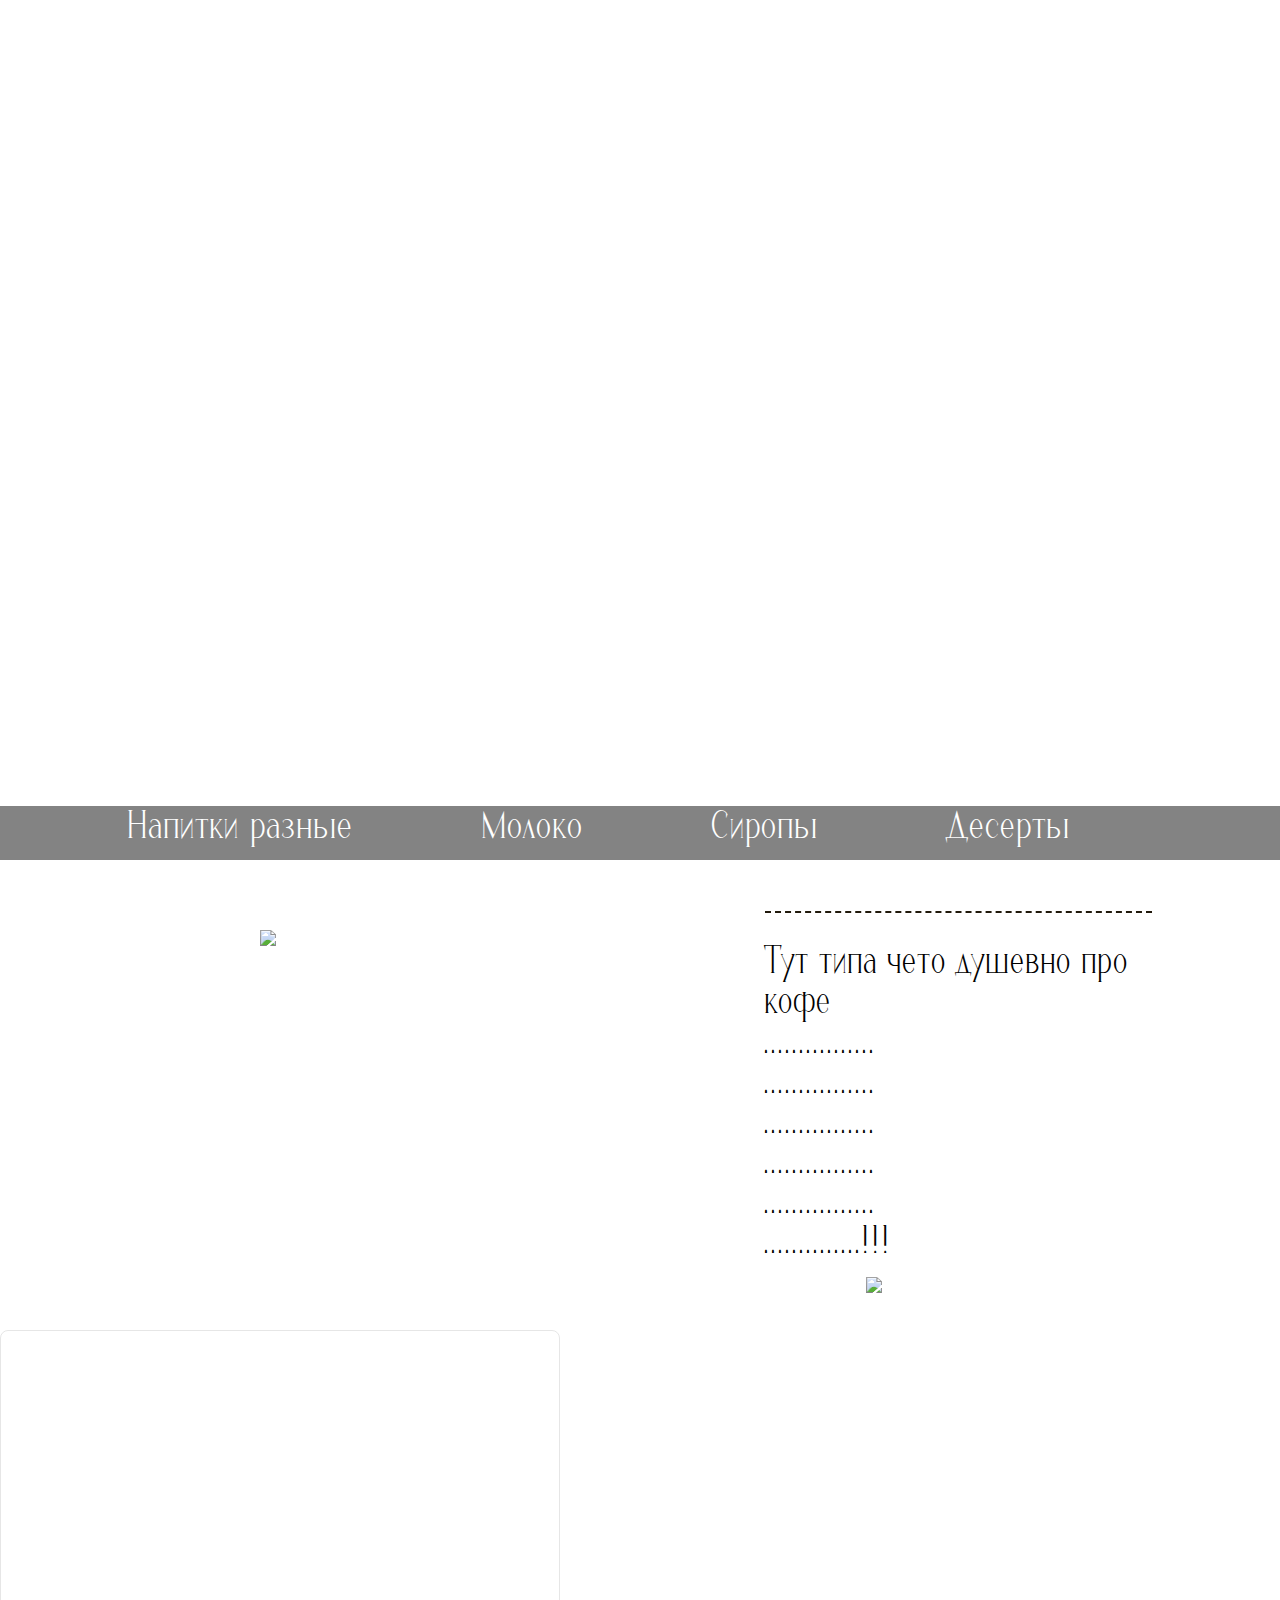
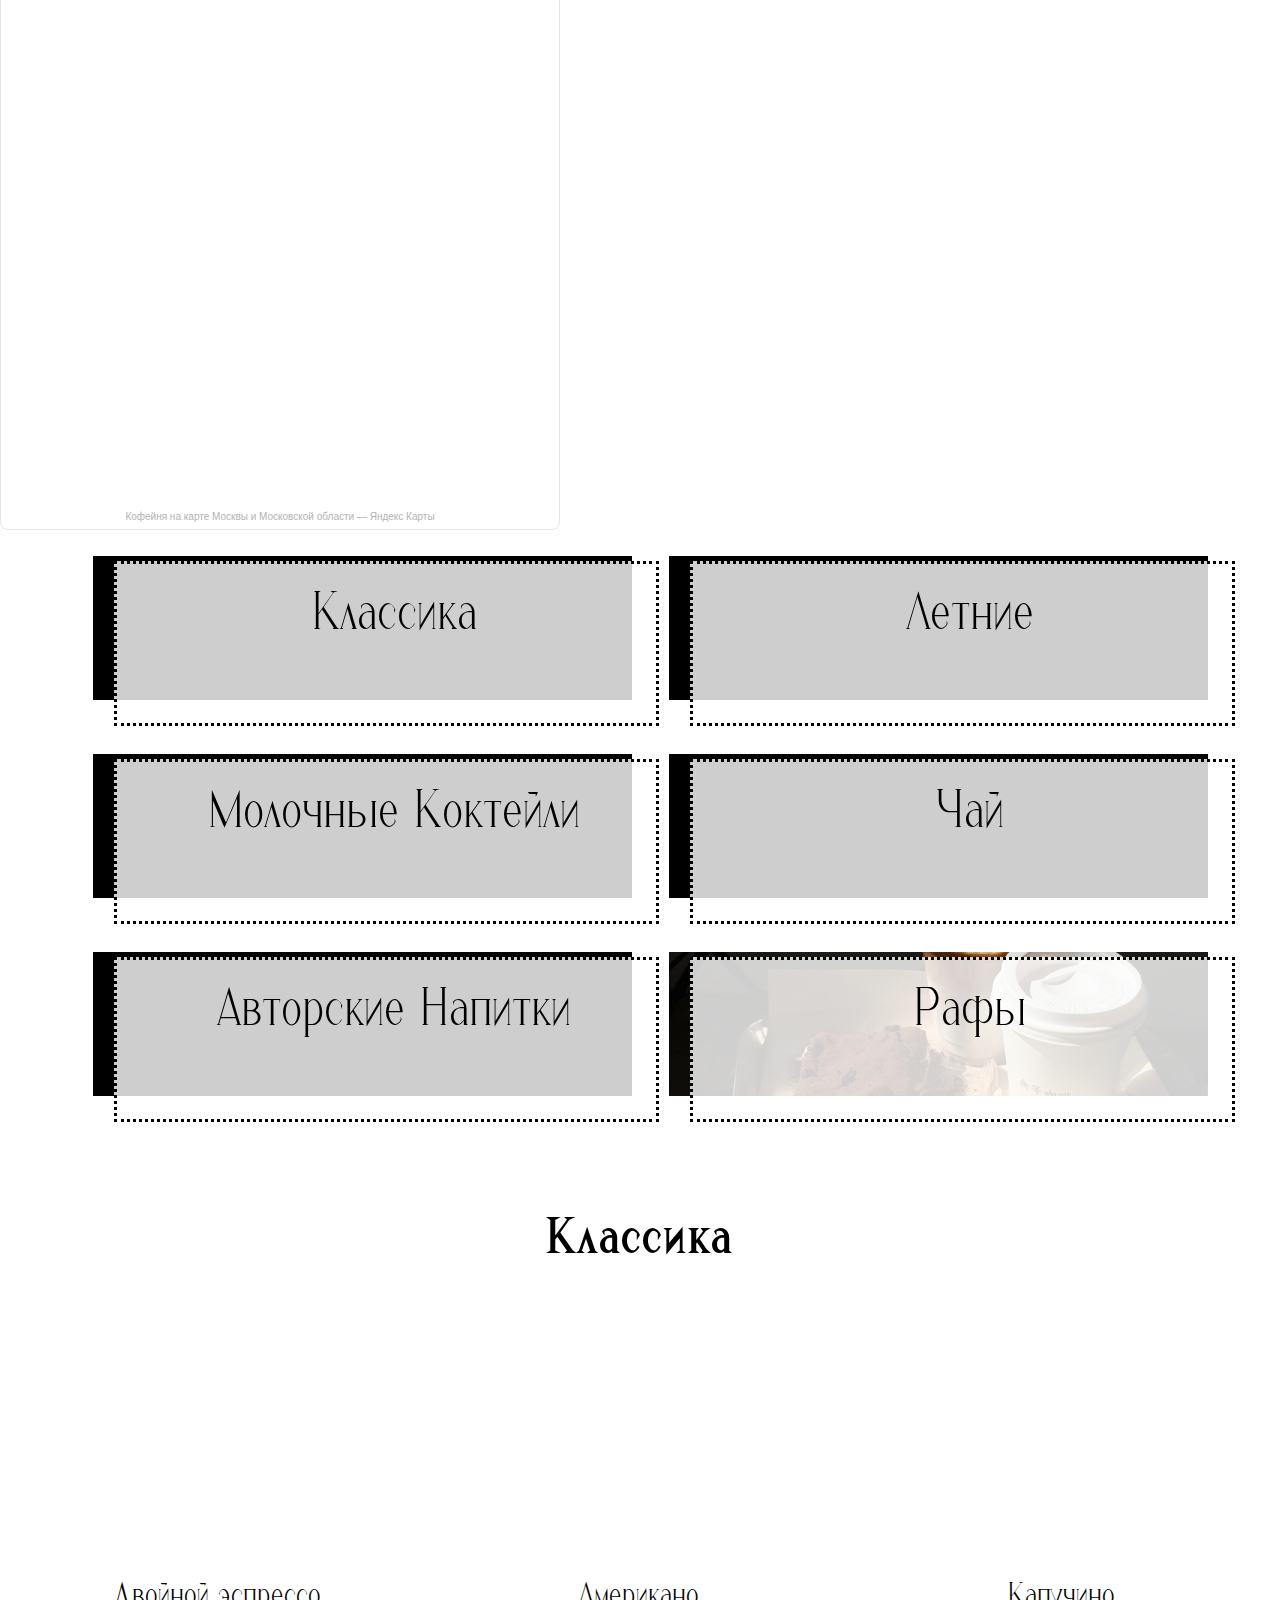
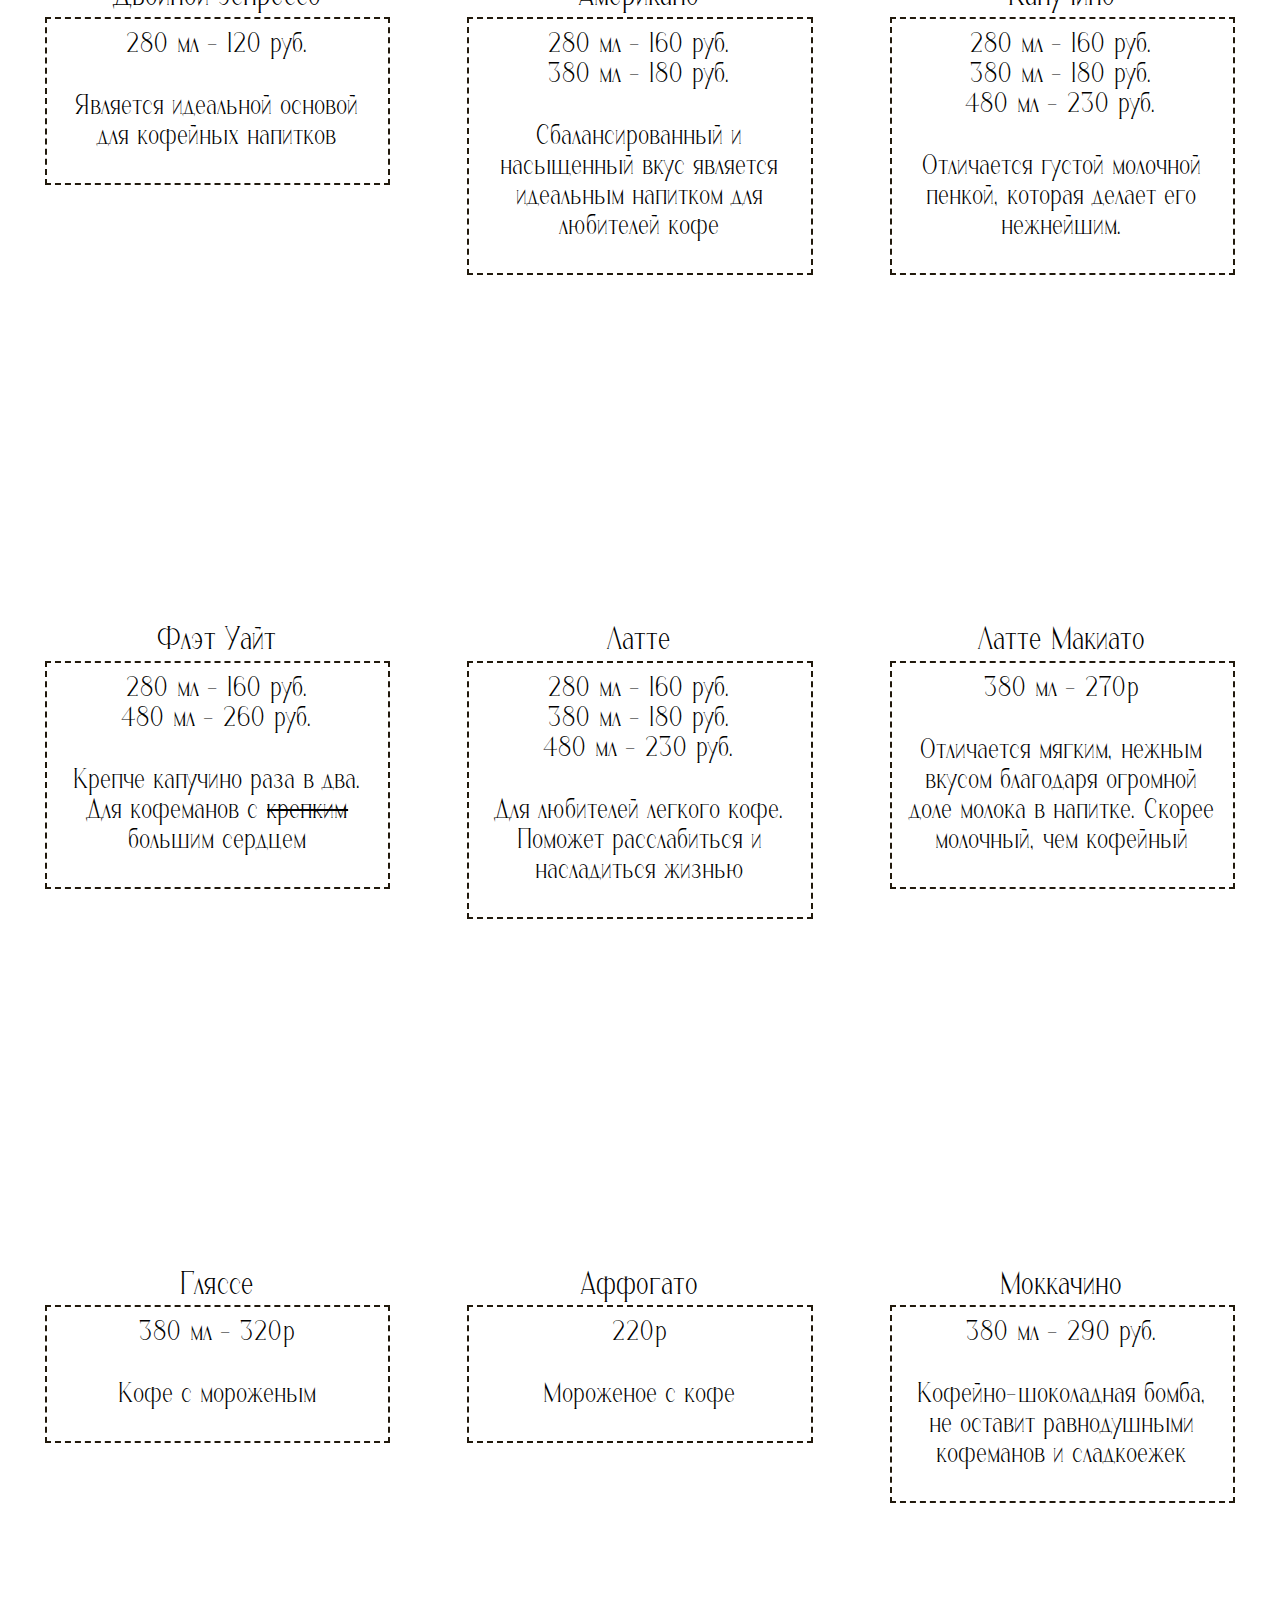
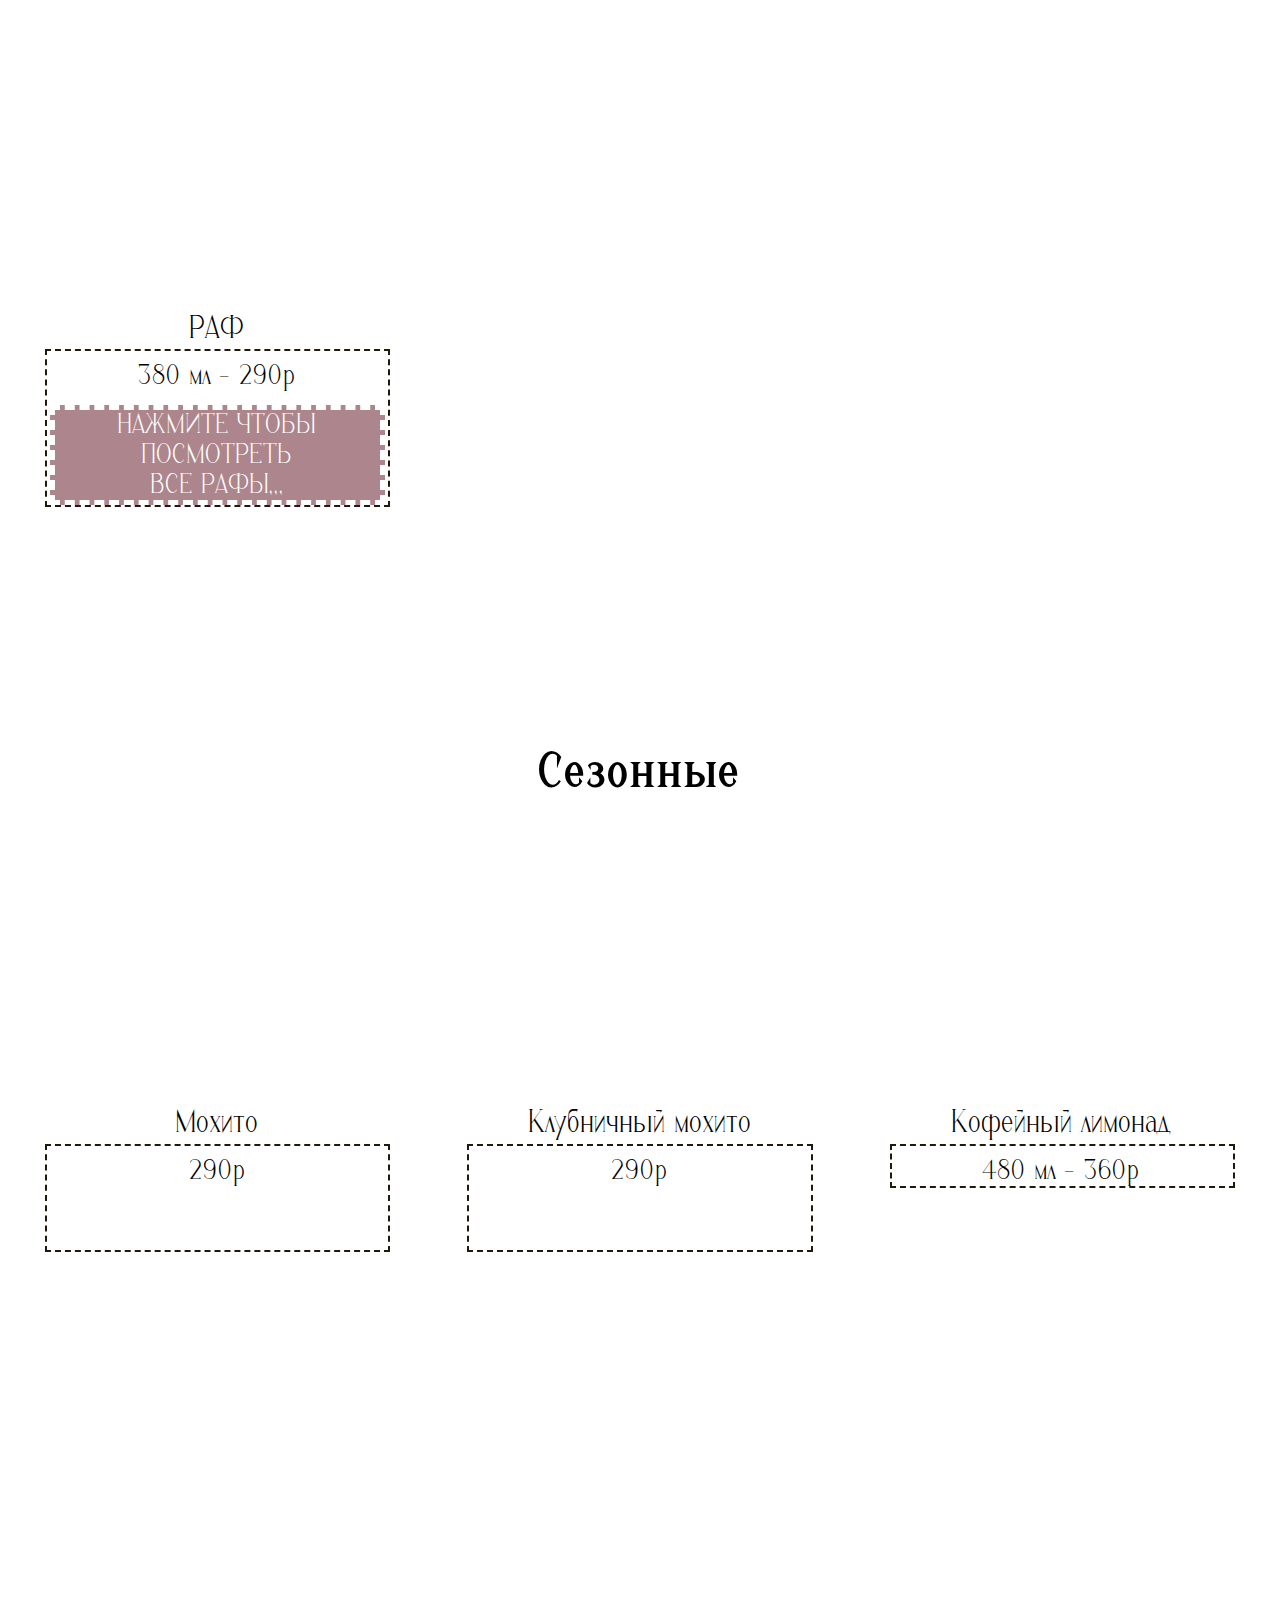
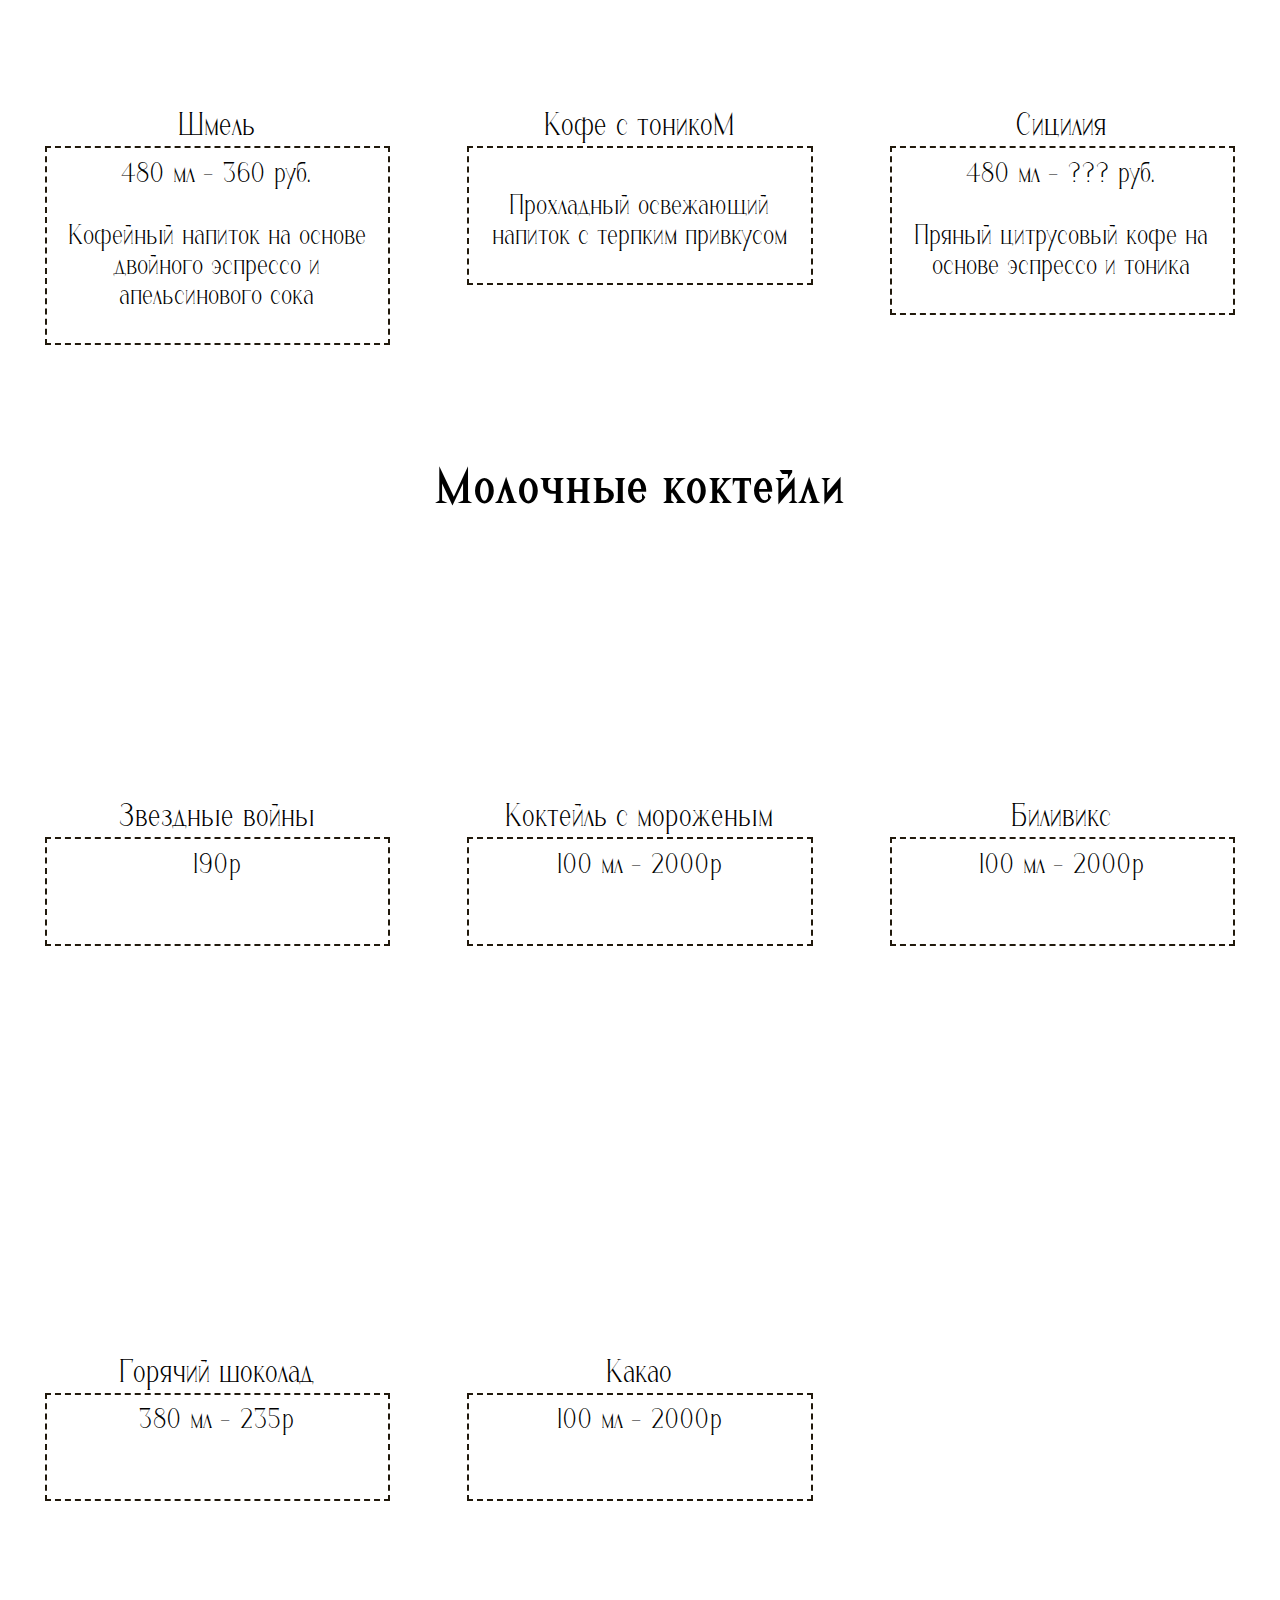
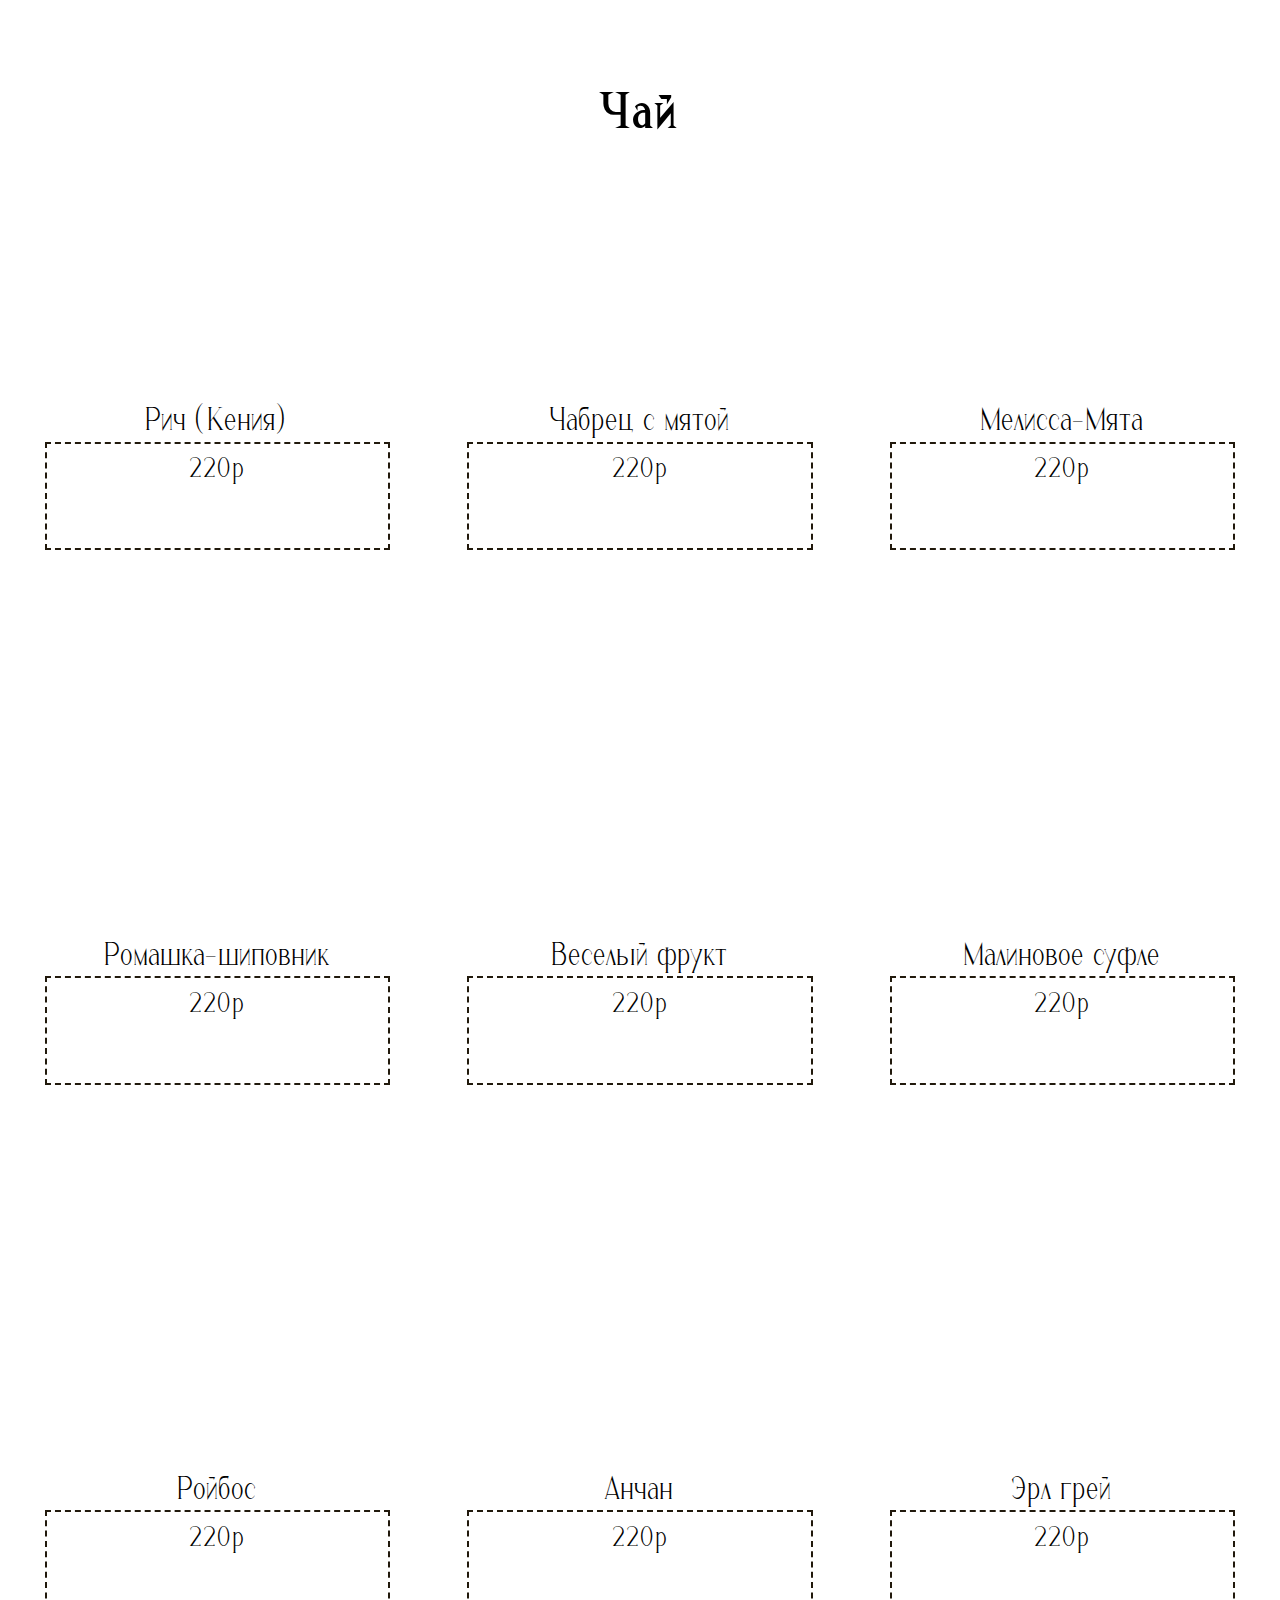
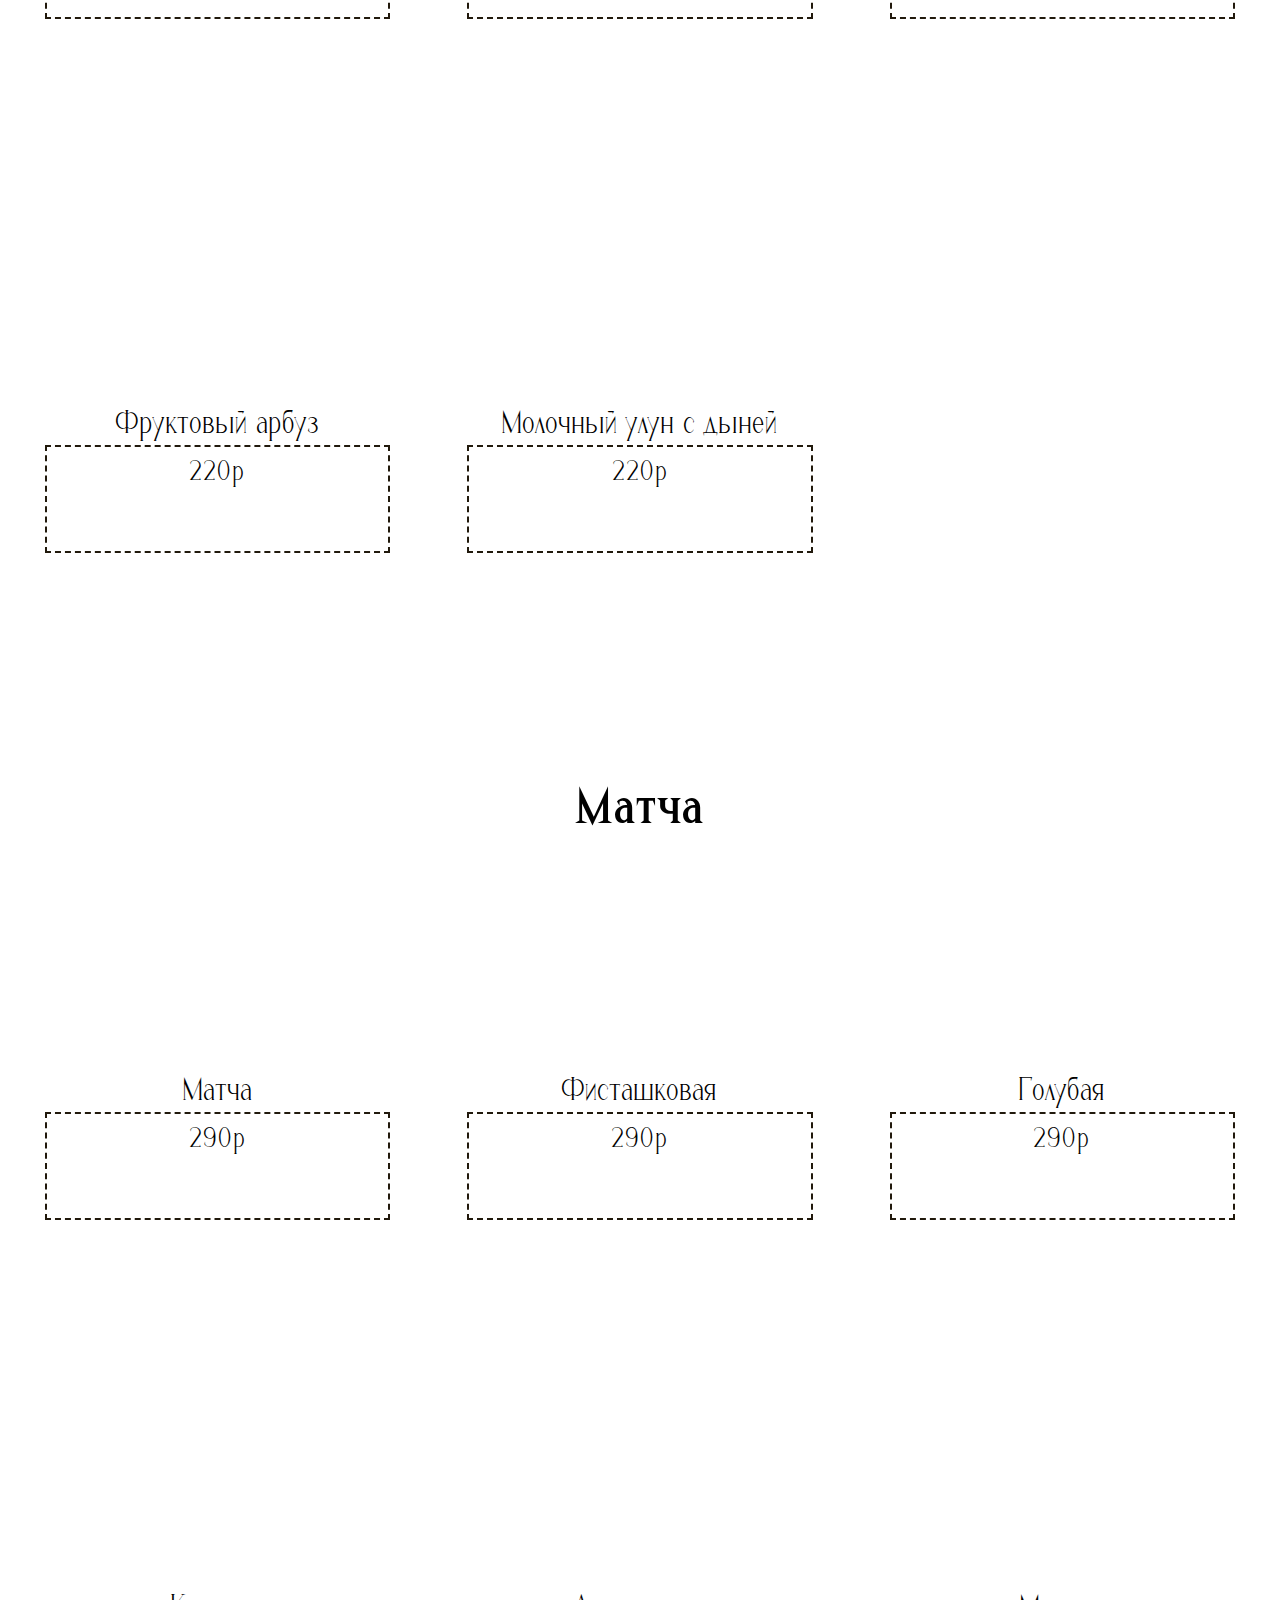
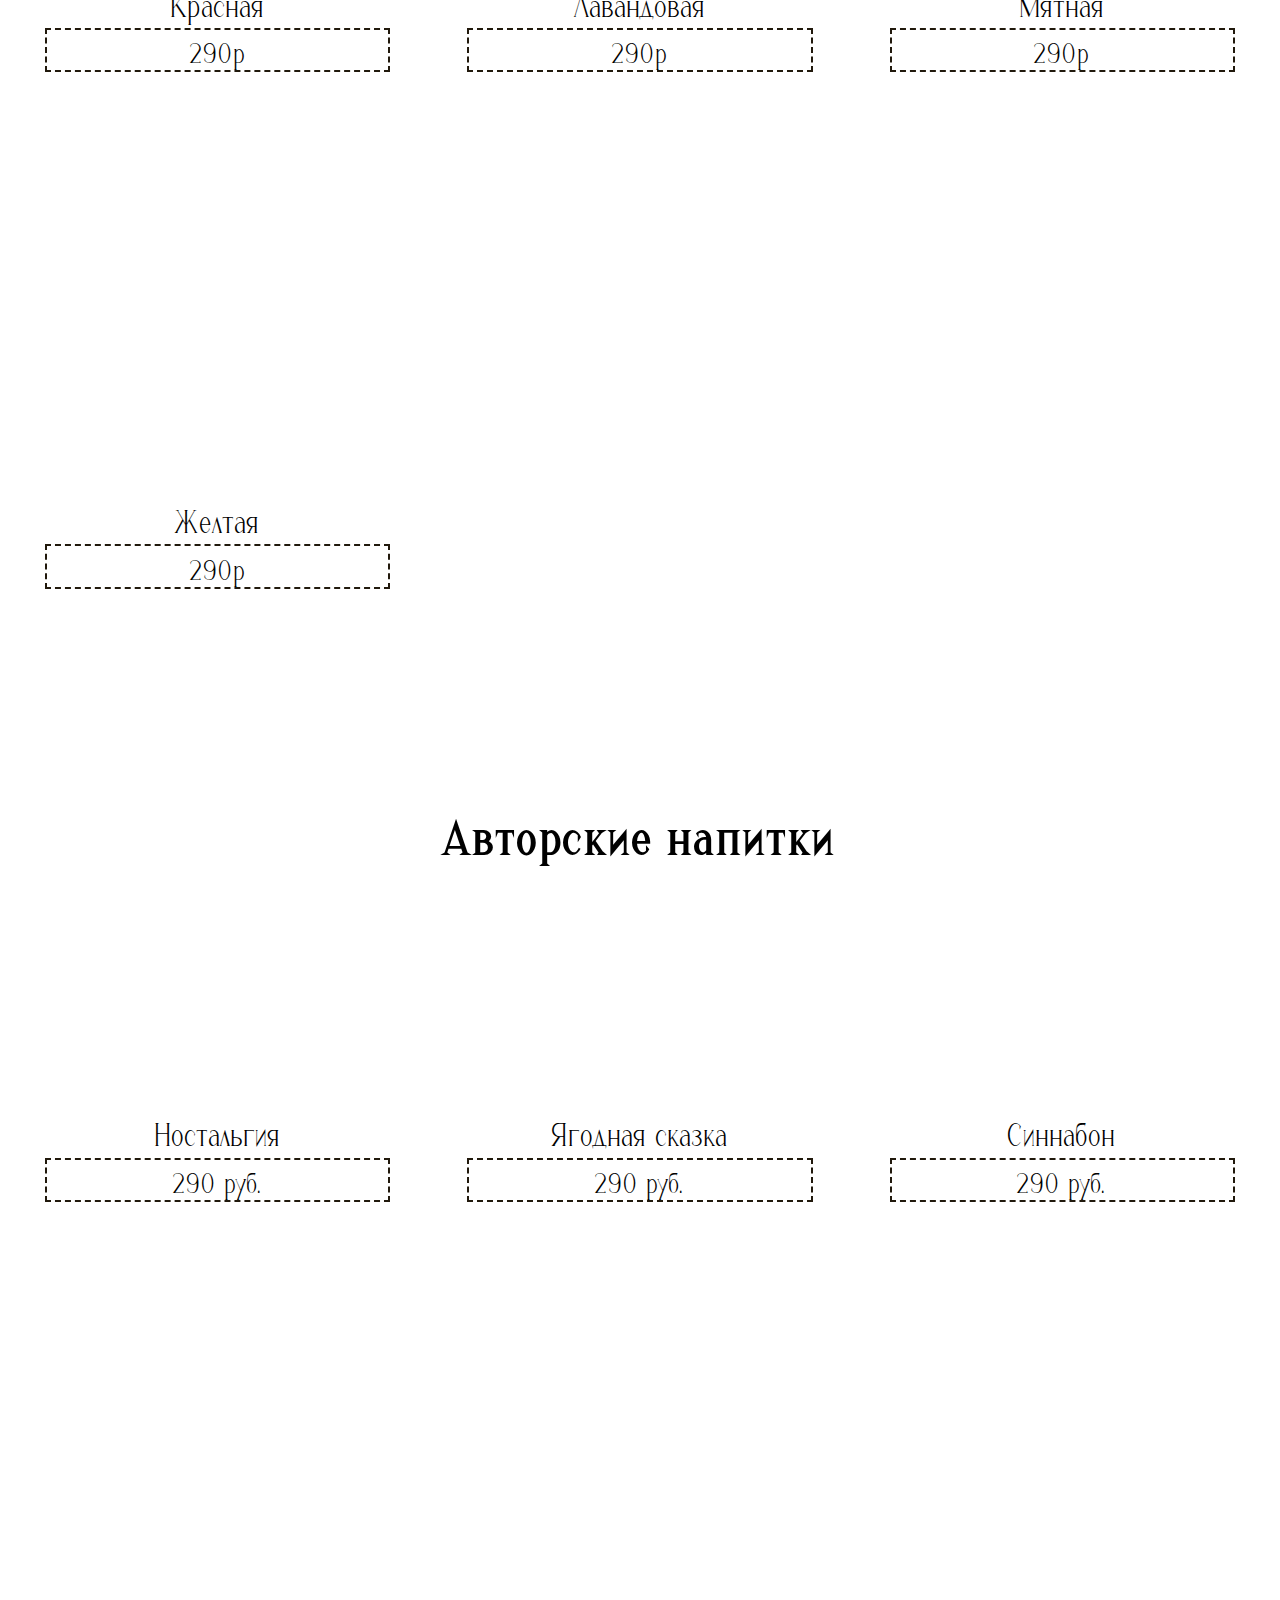
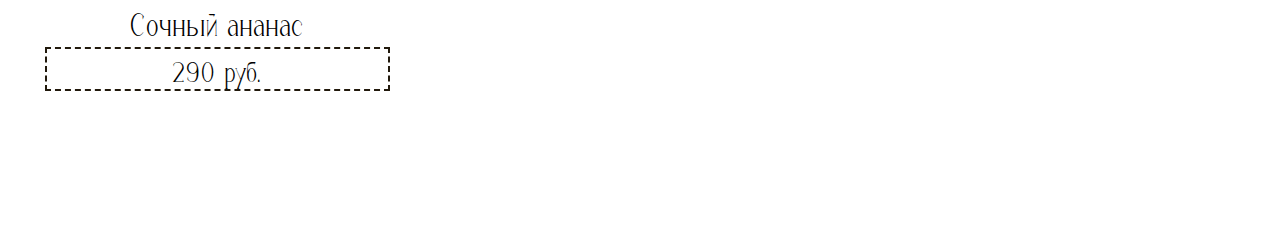
==== index.html @ c2dfaeb7 "z" ====
<!DOCTYPE html>
<html lang="en">
<head>
    <meta charset="UTF-8">
    <meta name="viewport" content="width=device-width, initial-scale=1.0">
    <title>Главная</title>
    <link rel="stylesheet" href="styles.css">
    
</head>
<body >
  <meta name="viewport" content="width=device-width, initial-scale=1.0, maximum-scale=1.0, user-scalable=no" />
  
  
  
  
  <div class="btn-up btn-up_hide"></div>
    <div class="a">
        <div id="aslogan">Осторожно,<br>вызываем зависимость </div>
        <div id="shapka" >
            <a href="index.html#c" class="button" class="shapkaButton">Напитки разные</a>
            <a href="https://www.youtube.com/watch?v=HIcSWuKMwOw" target="_blank" class="button" class="shapkaButton">Молоко</a>
            <a href="siropy.html" target="_blank" class="button" class="shapkaButton">Сиропы</a>
            <a href="cakes.html" target="_blank" class="button" class="shapkaButton">Десерты</a>
        </div>
    </div>
<div id="b">
    <div id="bimg"><img src="images/bestcoffee.jpg"></div>
    <div id="bslogan">Тут типа чето душевно про кофe
        <br>................
        <br>................
        <br>................
        <br>................
        <br>................
        <br>..............!!!
        <br>
        <a href="https://www.instagram.com/nr_coffeehouse/" target="_blank"  id="insta"><img src="images/insta.png" style="transition: 0.5s;"></a>
    </div>
</div>
<div style="width:560px;height:800px;overflow:hidden;position:relative;"><iframe style="width:100%;height:100%;border:1px solid #e6e6e6;border-radius:8px;box-sizing:border-box" src="https://yandex.ru/maps-reviews-widget/143957270195?comments"></iframe><a href="https://yandex.ru/maps/org/kofeynya/143957270195/" target="_blank" style="box-sizing:border-box;text-decoration:none;color:#b3b3b3;font-size:10px;font-family:YS Text,sans-serif;padding:0 20px;position:absolute;bottom:8px;width:100%;text-align:center;left:0;overflow:hidden;text-overflow:ellipsis;display:block;max-height:14px;white-space:nowrap;padding:0 16px;box-sizing:border-box">Кофейня на карте Москвы и Московской области — Яндекс Карты</a></div>
<div id="c" >

        <a href="#classicCof" class="menuCoffee" style="background-image: url(images/scale_1200.jpg); " class="A"><div class="menuCoffeeText">Классика</div></a>
        <a href="#season"  class="menuCoffee" style="background-image: url(images/kofe_bambl.png)" class="B"><div class="menuCoffeeText">Летние</div></a>
 

        <a href="#milkshake" class="menuCoffee" style="background-image: url(images/koktel.jpg)" class="C"><div class="menuCoffeeText"> Молочные Коктейли</div></a>
        <a href="#tea"  class="menuCoffee" style="background-image: url(images/IMG_1871.JPG)"><div class="menuCoffeeText" class="D">Чай</div></a>

    <a href="#avtor"   class="menuCoffee" style="background-image: url(images/DSC05407_1.JPG); " class="E"><div class="menuCoffeeText">Авторские Напитки</div></a>
    <a href="RAF.html"   class="menuCoffee" style="background-image: url(images/37f7ad1c41588d4d75a3503840868540.jpg); " class="E"><div class="menuCoffeeText">Рафы</div></a>
  </div>









<div class="classicLogo" align="center" id="classicCof" >Классика</div>
<div class="classic4" >
        <div class="classicCard"><div class="imgCoffee" style="background-image: url(images/6313304092.jpg)"></div><div class="description" align="center"><div class="coffeeName">Двойной эспрессо</div><div class="coffeeDescription"><div>280 мл - 120 руб.</div><div class="titata">Является идеальной основой для кофейных напитков</div></div></div></div>
        <div class="classicCard"><div class="imgCoffee" style="background-image: url(images/americano.jpg)"></div><div class="description" align="center"><div class="coffeeName">Американо</div><div class="coffeeDescription"><div>280 мл - 160 руб.<br>380 мл - 180 руб.</div><div class="titata">Сбалансированный и насыщенный вкус является идеальным напитком для любителей кофе</div></div></div></div>
        <div class="classicCard"><div class="imgCoffee" style="background-image: url(images/капуч.jpg)"></div><div class="description" align="center"><div class="coffeeName">Капучино</div><div class="coffeeDescription"><div>280 мл - 160 руб.<br>380 мл - 180 руб.<br>480 мл - 230 руб.</div><div class="titata">Отличается густой молочной пенкой, которая делает его нежнейшим.</div></div></div></div>
        <div class="classicCard"><div class="imgCoffee" style="background-image: url(images/flat.jpeg)"></div><div class="description" align="center"><div class="coffeeName">Флэт Уайт</div><div class="coffeeDescription"><div>280 мл - 160 руб.<br>480 мл - 260 руб.</div><div class="titata">Крепче капучино раза в два. Для кофеманов с <s>крепким</s> большим сердцем</div></div></div></div>

        <div class="classicCard"><div class="imgCoffee" style="background-image: url(images/b9868966d39ff1b79559ea13a5c55116.jpg)"></div><div class="description" align="center"><div class="coffeeName">Латте</div><div class="coffeeDescription"><div>280 мл - 160 руб.<br>380 мл - 180 руб.<br>480 мл - 230 руб.</div><div class="titata">Для любителей легкого кофе. Поможет расслабиться и насладиться жизнью</div></div></div></div>
        <div class="classicCard"><div class="imgCoffee" style="background-image: url(images/c0b126272225320177a0c1a58a8682b5926dbe54.jpg)"></div><div class="description" align="center"><div class="coffeeName">Латте Макиато</div><div class="coffeeDescription"><div>380 мл - 270р</div><div class="titata">Отличается мягким, нежным вкусом благодаря огромной доле молока в напитке. Скорее молочный, чем кофейный</div></div></div></div>

        <div class="classicCard"><div class="imgCoffee" style="background-image: url(images/w09zkvl5qqu1z0xe7baccmft9k3kezz1.jpeg)"></div><div class="description" align="center"><div class="coffeeName">Гляссе</div><div class="coffeeDescription"><div>380 мл - 320р</div><div class="titata">Кофе с мороженым</div></div></div></div>
        <div class="classicCard"><div class="imgCoffee" style="background-image: url(images/affogato.jpg)"></div><div class="description" align="center"><div class="coffeeName">Аффогато</div><div class="coffeeDescription"><div>220р</div><div class="titata">Мороженое с кофе</div></div></div></div>
        <div class="classicCard"><div class="imgCoffee" style="background-image: url(images/ebe121e3-332f-41a8-af96-0ebfc10fb8c6.jpg)"></div><div class="description" align="center"><div class="coffeeName">Моккачино</div><div class="coffeeDescription"><div>380 мл - 290 руб.</div><div class="titata">Кофейно-шоколадная бомба, не оставит равнодушными кофеманов и сладкоежек</div></div></div></div>

        <div class="classicCard"><div class="imgCoffee" style="background-image: url(images/c63e5e140b6f5747c6a893a650ef0949.jpeg)"></div><div class="description" align="center"><div class="coffeeName">РАФ</div><div class="coffeeDescription"><div>380 мл - 290р</div><div style="margin-top:4%; background-color:rgba(94, 21, 33, 0.516); color:white; ;border:dashed 5px white;bottom: 0px; "><a href="RAF.html" >НАЖМИТЕ ЧТОБЫ<br>ПОСМОТРЕТЬ<br>ВСЕ РАФЫ,,,</a></div></div></div></div>

</div>




<div class="classicLogo" align="center" id="season">Сезонные</div>
<div class="classic2">
        <div class="classicCard"><div class="imgCoffee" style="background-image: url(images/1679375610_bogatyr-club-p-laim-na-chernom-fone-instagram-81.jpg)"></div><div class="description" align="center"><div class="coffeeName">Мохито</div><div class="coffeeDescription" ><div>290р</div><div class="titata"></div></div></div></div>
        <div class="classicCard"><div class="imgCoffee" style="background-image: url(images/IMG_1803-scaled.jpg)"></div><div class="description" align="center"><div class="coffeeName">Клубничный мохито</div><div class="coffeeDescription"><div>290р</div><div class="titata"></div></div></div></div>
        <div class="classicCard"><div class="imgCoffee" style="background-image: url(images/240143f8bd82498ad9e63905ee58d57e.jpg)"></div><div class="description" align="center"><div class="coffeeName">Кофейный лимонад</div><div class="coffeeDescription">480 мл - 360р</div></div></div>
        <div class="classicCard"><div class="imgCoffee" style="background-image: url(images/shmel.jpg)"></div><div class="description" align="center"><div class="coffeeName">Шмель</div><div class="coffeeDescription"><div>480 мл - 360 руб.</div><div class="titata">Кофейный напиток на основе двойного эспрессо и апельсинового сока</div></div></div></div>
        <div class="classicCard"><div class="imgCoffee" style="background-image: url(images/shop_property_file_75751_1978.jpg)"></div><div class="description" align="center"><div class="coffeeName">Кофе с тоникоМ</div><div class="coffeeDescription"><div></div><div class="titata">Прохладный освежающий напиток с терпким привкусом</div></div></div></div>
        <div class="classicCard"><div class="imgCoffee" style="background-image: url(images/2671678.jpg)"></div><div class="description" align="center"><div class="coffeeName">Сицилия</div><div class="coffeeDescription"><div>480 мл - ??? руб.</div><div class="titata">Пряный цитрусовый кофе на основе эспрессо и тоника</div></div></div></div>
      </div>



<div class="classicLogo" align="center" id="milkshake">Молочные коктейли</div>
<div class="classic2">
        <div class="classicCard" ><div class="imgCoffee" style="background-image: url(images/koktel.jpg)"></div><div class="description" align="center"><div class="coffeeName">Звездные войны</div><div class="coffeeDescription"><div>190р</div><div class="titata"></div></div></div></div>
        <div class="classicCard" ><div class="imgCoffee" style="background-image: url(images/1645032597_32-balthazar-club-p-kokteil-morozhenoe-35.jpg)"></div><div class="description" align="center"><div class="coffeeName">Коктейль с мороженым</div><div class="coffeeDescription"><div>100 мл - 2000р</div><div class="titata"></div></div></div></div>
        <div class="classicCard" ><div class="imgCoffee" style="background-image: url(images/4909_big.jpg)"></div><div class="description" align="center"><div class="coffeeName">Биливикс</div><div class="coffeeDescription"><div>100 мл - 2000р</div><div class="titata"></div></div></div></div>
 
        <div class="classicCard"><div class="imgCoffee" style="background-image: url(images/1645474138_32-balthazar-club-p-goryachii-shokolad-34.jpg)"></div><div class="description" align="center"><div class="coffeeName">Горячий шоколад</div><div class="coffeeDescription"><div>380 мл - 235р</div><div class="titata"></div></div></div></div>
        <div class="classicCard"><div class="imgCoffee" style="background-image: url(images/cacao.png)"></div><div class="description" align="center"><div class="coffeeName">Какао</div><div class="coffeeDescription"><div>100 мл - 2000р</div><div class="titata"></div></div></div></div>
   
</div>


<div class="classicLogo" align="center" id="tea">Чай</div>
<div class="classic5">
        <div class="classicCard"><div class="imgCoffee" style="background-image: url(images/ih5euod7a17fet0t7ftcpn2rmuqdr7bq.jpg); background-size: 70%;"></div><div class="description" align="center"><div class="coffeeName">Рич (Кения)</div><div class="coffeeDescription"><div>220р</div><div class="titata"></div></div></div></div>
        <div class="classicCard"><div class="imgCoffee" style="background-image: url(images/1181.970.jpg); background-size: 70%;"></div><div class="description" align="center"><div class="coffeeName">Чабрец с мятой</div><div class="coffeeDescription"><div>220р</div><div class="titata"></div></div></div></div>
        <div class="classicCard"><div class="imgCoffee" style="background-image: url(images/melissa.jpg); background-size: 70%;"></div><div class="description" align="center"><div class="coffeeName">Мелисса-Мята</div><div class="coffeeDescription"><div>220р</div><div class="titata"></div></div></div></div>
        <div class="classicCard"><div class="imgCoffee" style="background-image: url(images/606c77d64f623a04e762893d04a995af.jpg); background-size: 70%;"></div><div class="description" align="center"><div class="coffeeName">Ромашка-шиповник</div><div class="coffeeDescription"><div>220р</div><div class="titata"></div></div></div></div>
        <div class="classicCard"><div class="imgCoffee" style="background-image: url(images/veselyFruct.png); background-size: 70%;"></div><div class="description" align="center"><div class="coffeeName">Веселый фрукт</div><div class="coffeeDescription"><div>220р</div><div class="titata"></div></div></div></div>
        <div class="classicCard"><div class="imgCoffee" style="background-image: url(images/16390a9ec98111ec959fe43d1a17f1f9_6a68b924e6ae11ec887de43d1a180a17.jpg); background-size: 70%;"></div><div class="description" align="center"><div class="coffeeName">Малиновое суфле</div><div class="coffeeDescription"><div>220р</div><div class="titata"></div></div></div></div>
        <div class="classicCard"><div class="imgCoffee" style="background-image: url(images/ww-02-0.jpg.jpg); background-size: 70%;"></div><div class="description" align="center"><div class="coffeeName" style="height:auto">Ройбос</div><div class="coffeeDescription"><div>220р</div><div class="titata"></div></div></div></div>
        <div class="classicCard"><div class="imgCoffee" style="background-image: url(images/r2vzqt5at2opuw8qi2vsjqaev1wq37sy.jpg); background-size: 70%;"></div><div class="description" align="center"><div class="coffeeName">Анчан</div><div class="coffeeDescription"><div>220р</div><div class="titata"></div></div></div></div>
        <div class="classicCard"><div class="imgCoffee" style="background-image: url(images/0a0d60ea26f6d903b27fdd4464ee7d92.jpg); background-size: 70%;"></div><div class="description" align="center"><div class="coffeeName">Эрл грей</div><div class="coffeeDescription"><div>220р</div><div class="titata"></div></div></div></div>
        <div class="classicCard"><div class="imgCoffee" style="background-image: url(images/0a0d60ea26f6d903b27fdd4464ee7d92.jpg); background-size: 70%;"></div><div class="description" align="center"><div class="coffeeName">Фруктовый арбуз</div><div class="coffeeDescription"><div>220р</div><div class="titata"></div></div></div></div>
        <div class="classicCard"><div class="imgCoffee" style="background-image: url(images/orig38.png); background-size: 70%;"></div><div class="description" align="center"><div class="coffeeName">Молочный улун с дыней</div><div class="coffeeDescription"><div>220р</div><div class="titata"></div></div></div></div>

      </div>
    <div align="center" class="classicLogo">Матча</div>
    <div class="classic3" >
        <div class="classicCard"><div class="imgCoffee" style="background-image: url(images/recepty-chaya-latte-v-domashnix-usloviyax-kak-gotovit-chaj-s-pryanostyami-3-1024x1002.jpg)"></div><div class="description" align="center"><div class="coffeeName">Матча</div><div class="coffeeDescription"><div>290р</div><div class="titata"></div></div></div></div>
        <div class="classicCard"><div class="imgCoffee" style="background-image: url(images/unnamed-file.jpg)"></div><div class="description" align="center"><div class="coffeeName">Фисташковая</div><div class="coffeeDescription"><div>290р</div><div class="titata"></div></div></div></div>
        <div class="classicCard"><div class="imgCoffee" style="background-image: url(images/blue.png)"></div><div class="description" align="center"><div class="coffeeName">Голубая</div><div class="coffeeDescription"><div>290р</div><div class="titata"></div></div></div></div>
  
        <div class="classicCard"><div class="imgCoffee" style="background-image: url(images/Pink-latte-la-bebida-caliente-de-betabel-que-promete-eliminar-el-insomnio_1.jpg)"></div><div class="description" align="center"><div class="coffeeName">Красная</div><div class="coffeeDescription">290р</div></div></div>
        <div class="classicCard"><div class="imgCoffee" style="background-image: url(images/maxresdefault.jpg)"></div><div class="description" align="center"><div class="coffeeName">Лавандовая</div><div class="coffeeDescription">290р</div></div></div>
        <div class="classicCard"><div class="imgCoffee" style="background-image: url(images/FN_St-Patricks-Day-Mint-Schnapps-Shakes_s4x3.jpg)"></div><div class="description" align="center"><div class="coffeeName">Мятная</div><div class="coffeeDescription">290р</div></div></div>
        <div class="classicCard"><div class="imgCoffee" style="background-image: url(images/smuzi-marakuyya-banan-.jpg)"></div><div class="description" align="center"><div class="coffeeName">Желтая</div><div class="coffeeDescription">290р</div></div></div>

</div>



<div class="classicLogo" align="center" id="avtor">Авторские напитки</div>

<div class="classicAvt">

        <div class="classicCard"><div class="imgCoffee" style="background-image: url(images/nostalji.jpg)"></div><div class="description" align="center"><div class="coffeeName">Ностальгия</div><div class="coffeeDescription">290 руб.</div></div></div>
        <div class="classicCard"><div class="imgCoffee" style="background-image: url(images/kvq99AnambY.jpg)"></div><div class="description" align="center"><div class="coffeeName">Ягодная сказка</div><div class="coffeeDescription">290 руб.</div></div></div>
        <div class="classicCard"><div class="imgCoffee" style="background-image: url(images/sinnabone.jpg)"></div><div class="description" align="center"><div class="coffeeName">Синнабон</div><div class="coffeeDescription">290 руб.</div></div></div>

        <div class="classicCard"><div class="imgCoffee" style="background-image: url(images/8ff5f1cc4a5970e14611e6e1fbc2bf5a.jpg)"></div><div class="description" align="center"><div class="coffeeName">Сочный ананас</div><div class="coffeeDescription">290 руб.</div></div></div>

 
</div>
    <!-- <div id="sliders">
    <div class="slider">
        <img src="cat1.jpg" alt="Изображение 1" class="slide">
        <img src="cat2.jpg" alt="Изображение 2" class="slide">
        <img src="cat3.jpg" alt="Изображение 3" class="slide">
      </div>
    </div> -->








      <script>
        const btnUp = {
  el: document.querySelector('.btn-up'),
  show() {
    // удалим у кнопки класс btn-up_hide
    this.el.classList.remove('btn-up_hide');
  },
  hide() {
    // добавим к кнопке класс btn-up_hide
    this.el.classList.add('btn-up_hide');
  },
  addEventListener() {
    // при прокрутке содержимого страницы
    window.addEventListener('scroll', () => {
      // определяем величину прокрутки
      const scrollY = window.scrollY || document.documentElement.scrollTop;
      // если страница прокручена больше чем на 400px, то делаем кнопку видимой, иначе скрываем
      scrollY > 400 ? this.show() : this.hide();
    });
    // при нажатии на кнопку .btn-up
    document.querySelector('.btn-up').onclick = () => {
      // переместим в начало страницы
      window.scrollTo({
        top: 0,
        left: 0,
        behavior: 'smooth'
      });
    }
  }
}

btnUp.addEventListener();
            </script> 
</body>
</html>
---- styles.css ----
html{
    margin: 0%;
    padding: 0%;
    height: 300%;
    overflow-x: hidden; 
}
body{
    margin: 0%;
    padding: 0%;
    height: 100%;
    
}

/* ШАПКА ГЛАВНОЙ СТРАНИЦЫ */
.a{
    background-image: url("images/holder.jpg") ;
    background-repeat: no-repeat;
    background-position: 50%,50%; 
background-size: cover; 
    height: 30%;
    display: flex;
    flex-direction: column;
    color: white;
    font-family:Incendio;
    position:relative;
padding-bottom:50px;
-webkit-animation-duration: 4s;
animation-duration: 4s;
-webkit-animation-fill-mode: both;
animation-fill-mode: both;
-webkit-animation-name: fadeIn;
animation-name: fadeIn;
}

@-webkit-keyframes fadeIn {
    0% {opacity: 0;}
    100% {opacity: 1;}
    }
    @keyframes fadeIn {
    0% {opacity: 0;}
    100% {opacity: 1;}
    }

/* ВЕРНУТЬСЯ НА ГЛАВНУЮ */
.am{
    background-image: url("images/Coffee_Lavandula_Cookies_442414_3840x2400.jpg") ;
    background-repeat: no-repeat;
    background-position: 50%,50%; 
background-size: cover; 
    height: 15%;
    display: flex;
    flex-direction: column;
    color: white;
    font-family:Incendio;
    position:relative;
padding-bottom:50px;

}

/* СЛОГАН В ШАПКЕ ГЛАВНОЙ СТРАНИЦЫ */
#aslogan{
    margin:auto 2% auto 62%;
    font-size: 3.7vw;
}

/* МЕНЮ С СЫЛКАМИ НА ДРУГИЕ СТРАНИЦЫ В ШАПКЕ НА ГЛАВНОЙ */
#shapka{
    display: flex;
    font-size: 3.1vw;
    /* margin: 6% 0 0 0; */
    padding: 0 10% 1% 10%;
    column-gap: 10%;
    background-color: rgba(0, 0, 0, 0.486);
    transition: 0.5s; /* Время эффекта */
    position:absolute;
bottom:0;
width:100%;
}

#shapka:hover{
    display: flex;
    font-size: 3.1vw;
    margin: 6% 0 0 0;
    padding: 0 10% 1% 10%;
    column-gap: 10%;
    color: rgb(0, 0, 0);
    background-color: rgba(255, 255, 255, 0.429);
}
/* хз */
a.button {
    text-decoration: none;
}
   
/* ИЗОБРАЖЕНИЕ И ЦИТАТА ПРО КОФЕ НА ГЛАВНОЙ */
#b{
    display: flex;
    padding: 4% 10% 0 16%;
    height: auto;
    column-gap: 20%;
 
}

/* КАРТИНКА К ЦИТАТЕ ПРО КОФЕ НА ГЛАВНОЙ */
#bimg{
    /* background-color: greenyellow; */
    width: 48%;
}
#bimg img{
    width: 100%;
    margin:5% 15%;
    transition: 0.5s; /* Время эффекта */
}

#bimg img:hover {
    transform: scale(1.1); /* Увеличиваем масштаб */
}

#insta img:hover{
    transform: scale(1.1); /* Увеличиваем масштаб */
}

/* ЦИТАТА ПРО КОФЕ НА ГЛАВНОЙ */
#bslogan {
    width: 50%;
    font-family:Incendio;
    font-size: 3vw;
    border-top:  dashed rgb(33, 25, 12) 2px;
    padding: 3% 0;
    display: flex;
    flex-direction: column;
    row-gap: 5%;
}

#bslogan img{
    width: 47%;
    margin-left: 26%;
}

/* МЕНЮ ГИПЕРССЫЛОК НА КАТЕГОРИЮ НАПИТКОВ */
#c{
    padding: 2% 5%;
    display: grid;
    grid-gap: 10px;
    grid-template-columns: repeat(auto-fill, minmax(45%, 45%));
    column-gap: 5%;
    row-gap:10%;
    height: 20%;    
    justify-content: center;
}

/* ГИПЕРССЫЛКА НА САМУ КАТЕГОРИЮ */
.menuCoffee{
    background-color: black;
    width: 100%;
    background-position: 50%,50%; 
background-size: 100%; 
color: white;
    font-family:Incendio;
    font-size: 2.5vw;
    padding: 1% 0 0 4%;
    transition: 0.2s; /* Время эффекта */
    background-repeat: no-repeat;
    
}

.menuCoffee:hover{
    width: 100%;
    background-position: 50%,50%; 
background-size: 100%; 
color: white;
    font-family:Incendio;
    font-size: 2.5vw;
    padding: 1% 0 0 4%;
    box-shadow: 0px -5px 10px 0px rgba(0, 0, 0, 0.5)
}

/* ТЕКСТ В ССЫЛКЕ НА КАТЕГОРИЮ */
.menuCoffeeText{
    width: 100%;
    height:100%;
    background-position: 50%,50%; 
background-size: 100%; 
color: rgb(0, 0, 0);
    font-family:Incendio;
    font-size: 4.2vw;
    padding: 4% 0 0 4%;
    background-color: rgba(255, 255, 255, 0.806);
    transition: 0.9s; /* Время эффекта */
    text-align: center;
    border: dotted black 3px;
}
.menuCoffeeText:hover{
    width: 100%;
    height:100%;
    background-position: 50%,50%; 
background-size: 100%; 
color: rgb(0, 0, 0);
    font-family:Incendio;
    font-size: 4.7vw;
    padding: 4% 0 0 4%;
    background-color: rgba(255, 255, 255, 0.806);
    transition: 0.9s; /* Время эффекта */
    text-align: center;
    border: dotted black 3px;
}


.classicLogo{
    font-family:Standard;
    font-size: 4vw;
    margin: 7% 5% 1% 5%;
}
.classicLogo2{
    font-family:Standard;
    font-size: 4vw;
    margin: 2% 5% 1% 5%;
}

.classicCake{
    display: grid;
    column-gap: 3%;
    row-gap: 1%;
        grid-template-columns: repeat(3,30%);
        grid-template-rows: 25% 25% 25% 25%;
        justify-content: center;
        width: 100%;
        margin-top: 1%;
}

.classic{
    display: grid;
    column-gap: 3%;
    row-gap: 5%;
        grid-template-columns: repeat(3,30%);
        grid-template-rows: 30% 30% 30%;
        justify-content: center;
        width: 100%;
        margin-top: 1%;
}
.classic2{
    display: grid;
    column-gap: 3%;
    row-gap: 2%;
        grid-template-columns: repeat(3,30%);
        grid-template-rows: 50% 50%;
        justify-content: center;
        width: 100%;
}
.classicAvt{
    display: grid;
    column-gap: 3%;
    row-gap: 2%;
        grid-template-columns: repeat(3,30%);
        grid-template-rows: 50% 50%;
        justify-content: center;
        width: 100%;
}
.classic3{
    display: grid;
    column-gap: 3%;
    row-gap: 5%;
        grid-template-columns: repeat(3,30%);
        grid-template-rows: 30% 30% 30%;
        justify-content: center;
        width: 100%;
        margin-top: 1%;
}
.classic4{
    display: grid;
    column-gap: 3%;
    row-gap: 2%;
        grid-template-columns: repeat(3,30%);
        grid-template-rows: 23% 23% 23% 23%;
        justify-content: center;
        width: 100%;
        margin-top: 1%;
}
.classic5{
    display: grid;
    column-gap: 3%;
    row-gap: 2%;
        grid-template-columns: repeat(3,30%);
        grid-template-rows: 23% 23% 23% 23%;
        justify-content: center;
        width: 100%;
        margin-top: 1%;
}
.classicCard{
    width:100%;
    height:auto;
    padding: 0;
    display: flex;
    flex-direction: column;
    font-family:Incendio;
}
.SiropCard{
    width:auto;
    height:100%;
    padding: 0;
    display: flex;
    flex-direction: column;
    font-family:LavanderiaC;
    
}
.vseSiropy{
    display: grid;
        column-gap: 5%;
        row-gap: 1%;
            grid-template-columns: repeat(6,10%);
            grid-template-rows: 50% 50%;
            justify-content: center;
            width: auto;
            margin-top: 1%;
            height:40%;
            background-color: rgba(255, 255, 255, 0.564);
            border-top: dotted 7px rgb(146, 105, 160);
}
.vseSiropy2{
    display: grid;
        column-gap: 5%;
        row-gap: 1%;
            grid-template-columns: repeat(6,10%);
            grid-template-rows: 19% 19% 19% 19% 19%;
            justify-content: center;
            width: auto;
            margin-top: 1%;
            height:100%;
            background-color: rgba(255, 255, 255, 0.564);
            border-top: dotted 7px rgb(146, 105, 160);
}
.vseSiropy3{
    display: grid;
        column-gap: 5%;
        row-gap: 1%;
            grid-template-columns: repeat(6,10%);
            grid-template-rows:  32% 32% 32%;
            justify-content: center;
            width: auto;
            margin-top: 1%;
            height:60%;
            background-color: rgba(255, 255, 255, 0.564);
            border-top: dotted 7px rgb(146, 105, 160);
}
.vseSiropy4{
    display: grid;
        column-gap: 5%;
        row-gap: 1%;
            grid-template-columns: repeat(6,10%);
            grid-template-rows:  100;
            justify-content: center;
            width: auto;
            margin-top: 1%;
            height:20%;
            background-color: rgba(255, 255, 255, 0.564);
            border-top: dotted 7px rgb(146, 105, 160);
}
.vseSiropy5{
    display: grid;
        column-gap: 5%;
        row-gap: 1%;
            grid-template-columns: repeat(6,10%);
            grid-template-rows:  100;
            justify-content: center;
            width: auto;
            margin-top: 1%;
            height:20%;
            background-color: rgba(255, 255, 255, 0.564);
            border-top: dotted 7px rgb(146, 105, 160);
}
.imgCake{
    height:auto;
    background-position: 50%,50%; 
background-size: 100%; 
background-repeat: no-repeat;
aspect-ratio: 1 /1;}


.imgCoffee{
    height:50%;
    background-position: 50%,50%; 
background-size: 100%; 
background-repeat: no-repeat;
aspect-ratio: 1 /1;
}
.imgCoffee2{
    height:90%;
    background-position: 50%,50%; 
background-size: 100%; 
background-repeat: no-repeat;
aspect-ratio: 1 /1;
background-position:  bottom;
}
.descriptionC{
    height:30%;
    padding: 0 5%;
   
    display: flex;
    flex-direction: column;
}

.description{
    height:50%;
    padding: 0 5%;
   
    display: flex;
    flex-direction: column;
}
.description2{
    height:10%;
}
.coffeeName{
    padding: 1%;
    height:auto;
    font-size: 2.6vw;
}
.coffeeName2{
    background-color: white;
    padding: 0 0 0 0;
    height:auto;
    margin-top:3%;
    font-size: 2.3vw;
    /* border:dashed rgb(33, 25, 12) 2px; */
    box-shadow: 0 6px 4px -4px rgba(0, 0, 0, .2);
}
.coffeeDescription{
    font-size: 2.3vw;
    padding: 3% 1% 0 1%;
    height:auto;
    border:  dashed rgb(33, 25, 12) 2px;
    vertical-align: middle;
    background-color: white;
    

}
.coffeeDescription2{
    font-size: 1.3vw;
    padding: 1% 0.2% 0 0.2% ;
    height:auto;
    border:  dashed rgb(33, 25, 12) 2px;
    vertical-align: middle
    
}

@font-face {
	font-family: 'Incendio'; 
	src: url(fonts/ofont.ru_Incendio.ttf); 
}
@font-face {
	font-family: 'LavanderiaC'; 
	src: url(fonts/ofont.ru_LavanderiaC.ttf); 
}

@font-face {
	font-family: 'Standard'; 
	src: url(fonts/ofont.ru_Standard.ttf); 
}

#sliders{
    display: flex;
    margin:10% 30%;
}




a {
    text-decoration: none;
    color:inherit;
}

a:link {
    text-decoration: none;
    color:inherit;
}

a:visited {
    text-decoration: none;
    color:inherit;
}

a:focus {
    text-decoration: none;
    color:inherit;
}

a:hover {text-decoration: none;
    color:inherit;
}

a:active {
    text-decoration: none;
    color:inherit;
}

/* 
.slider {
  position: relative;
  width: 100%;
  height: 400px;
  overflow: hidden;
}
 
.slide {
  position: absolute;
  width: 100%;
  height: 100%;
  opacity: 0;
  transition: opacity 1s;
}
 
.slide:first-child {
  opacity: 1;
} */





#vernutsya{
    margin:auto;
    color: white;
    font-family:Incendio;
   
}

#glavnaya{
    display: flex;
    flex-direction: column;
    background-repeat: no-repeat;
    background-position: center center;
background-size: cover; 
    background-image: url("images/orig.png") ;
    background-position: 50%,50%; 
background-size: 150%; 
margin: 1% 30%;
padding:auto;
height: 100%;
margin-top:2%;
font-size: 2.5vw;
    transition: 0.5s; /* Время эффекта */
    
}
#glavnaya:hover{
    display: flex;
    flex-direction: column;
    background-repeat: no-repeat;
    background-position: center center;
background-size: cover; 
    background-image: url("images/orig.png") ;
    background-position: 50%,50%; 
background-size: 150%; 
margin: 1% 30%;
padding:auto;
height: 100%;
margin-top:2%;
    font-size: 2.7vw;
    transform: scale(1.2);
}



#simg{
    width: 100%;
}

#simg img{
    width: 100%;
    margin:0% 10%;
    transition: 0.5s; /* Время эффекта */
}

#simg img:hover {
    transform: scale(1.1); /* Увеличиваем масштаб */
   
   }

   #s{
    display: flex;
    padding: 2% 10% 0 2%;
    height:auto;
    column-gap: 15%;
    
   }
   #stext{
    width: 50%;
    font-family:Incendio;
    font-size: 3.4vw;
    border-top:  dashed rgb(33, 25, 12) 2px;
    padding: 3% 0;
    display: flex;
    flex-direction: column;
    row-gap: 5%;

   }




   .btn-up {
    /* фиксированное позиционирование */
    position: fixed;
    /* цвет фона */
    background-color: #452613;
    /* расстояние от правого края окна браузера */
    right: 20px;
    /* расстояние от нижнего края окна браузера */
    bottom: 0;
    /* скругление верхнего левого угла */
    border-top-left-radius: 8px;
    /* скругление верхнего правого угла */
    border-top-right-radius: 8px;
    /* вид курсора */
    cursor: pointer;
    /* отображение элемента как flex */
    display: flex;
    /* выравниваем элементы внутри элемента по центру вдоль поперечной оси */
    align-items: center;
    /* выравниваем элементы внутри элемента по центру вдоль главной оси */
    justify-content: center;
    /* ширина элемента */
    width: 60px;
    /* высота элемента */
    height: 50px;
  }
  
  .btn-up::before {
    content: "";
    width: 40px;
    height: 40px;
    background: transparent no-repeat center center;
    background-size: 100% 100%;
    background-image: url("data:image/svg+xml,%3Csvg xmlns='http://www.w3.org/2000/svg' width='16' height='16' fill='%23fff' viewBox='0 0 16 16'%3E%3Cpath fill-rule='evenodd' d='M7.646 4.646a.5.5 0 0 1 .708 0l6 6a.5.5 0 0 1-.708.708L8 5.707l-5.646 5.647a.5.5 0 0 1-.708-.708l6-6z'/%3E%3C/svg%3E");
  }
  
  .btn-up_hide {
    display: none;
  }
  .titata{
    padding:2rem 0.5rem;
  }
  
  @media (hover: hover) and (pointer: fine) {
    .btn-up:hover {
      background-color: #502d18; /* цвет заднего фона при наведении */
    }
    
  }


  @media (orientation: portrait) {
    #aslogan{
    
        margin:auto 2% auto 62%;
        
        font-size: 6vw;
    }
    body{
        box-shadow: inset 0px 0px 40px 40px #ffffff;
    }
    .a{
        height: 5%;}
    .am{
            height: 7%;}
            
            
            #glavnaya{
                
            background-size: 300%; 
            margin-top:3% 0 0 0;
            font-size: 6.5vw;
                
            }
            #glavnaya:hover{
                background-size: 300%; 
            margin-top:3% 0 0 0;
            font-size: 7.5vw;
            }




            #b{
                display: flex;
                padding: 4% 1% 0 1%;
                height: auto;
                column-gap: 15%;
                
            }
            #shapka{
                display: flex;
                font-size: 6vw;
                padding: 0 2% 1% 2%;
                column-gap: 4%;
                background-color: rgba(0, 0, 0, 0.486);
                transition: 0.5s; /* Время эффекта */
                position:absolute;
            bottom:0;
            width:100%;
            }
            #shapka:hover{
                display: flex;
                font-size: 6vw;
                padding: 0 2% 1% 2%;
                color: black;
                column-gap: 4%;
                background-color: rgba(255, 255, 255, 0.486);
                position:absolute;
            bottom:0;
            width:100%;
            transform: scale(1.1);
            }
            #bimg{
                /* background-color: greenyellow; */
                width: 70%;
            }
            #bslogan {
                width: 50%;
                font-family:Incendio;
                font-size: 6vw;
                border-top:  dashed rgb(33, 25, 12) 2px;
                padding: 3% 0;
                display: flex;
                flex-direction: column;
                row-gap: 5%;
            }
            #c{
                padding: 2% 0;
                display: grid;
                grid-gap: 10px;
                grid-template-columns: repeat(auto-fill, minmax(300px, 300px));
                column-gap: 5%;
                row-gap:5%;
                height: 40%;    
                justify-content: center;
            }
            .menuCoffeeText{
                width: auto;
                height:auto;
                background-position: 50%,50%; 
            background-size: 100%; 
            color: white;
                font-family:Incendio;
                font-size: 8vw;
                padding: 5% 0 0 10%;
                color: rgb(0, 0, 0);
                background-color: rgba(255, 255, 255, 0.792);
                transition: 0.9s; /* Время эффекта */
                border:none;
                border-bottom: dashed black 4px;
            }
            .menuCoffee{
                border-radius: 5%;
                padding:0;
            }
            .classicLogo{
                font-family:Standard;
                font-size: 10vw;
                margin: 7% 5% 0 5%;
            }
            .classicCard{
                width:100%;
                height:auto;
                padding: 0;
                display: flex;
                flex-direction: column;
            }
            .classicRow{
                height:8%;
  }

  .classicCake{
    display: grid;
    column-gap: 3%;
    row-gap: 2%;
    grid-template-columns: repeat(2,45%);
    grid-template-rows: auto;
        justify-content: center;
        width: 100%;
        margin-top: 1%;
}
  .classic{
    display: grid;
    column-gap: 3%;
    row-gap: 5%;
        grid-template-columns: repeat(2,45%);
        grid-template-rows: auto;
        justify-content: center;
        width: 100%;
        margin-top: 1%;
}
.classic2{
    display: grid;
    column-gap: 3%;
    row-gap: 2%;
    
        grid-template-columns: repeat(2,45%);
        grid-template-rows: 30% 30% 30%;
        justify-content: center;
        width: 100%;
}
.classicAvt{
    display: grid;
    column-gap: 3%;
    row-gap: 2%;
    
        grid-template-columns: repeat(2,45%);
        grid-template-rows: 50% 50%;
        justify-content: center;
        width: 100%;
}
.classic3{
    display: grid;
    column-gap: 3%;
    row-gap: 5%;
        grid-template-columns: repeat(2,45%);
        grid-template-rows: 20% 20% 20% 20%;
        justify-content: center;
        width: 100%;
        margin-top: 1%;
}
.classic4{
    display: grid;
    column-gap: 3%;
    row-gap: 2%;
    height: auto;
        grid-template-columns: repeat(2,45%);
        grid-template-rows: 18% 18% 18% 18% 18% ;
        justify-content: center;
        width: 100%;
        margin-top: 1%;
}
.classic5{
    display: grid;
    column-gap: 3%;
    row-gap: 2%;
        grid-template-columns: repeat(2,45%);
        grid-template-rows: 15% 15% 15% 15% 15% 15% ; 
        justify-content: center;
        width: 100%;
        margin-top: 1%;
}
    .coffeeName{
        font-size: 6vw;
        height:auto;
    }
    .coffeeDescription{
        font-size: 4.5vw;
        height:100%;
        justify-content: auto;
    }

    .imgCoffee{
        height: 60%;
        aspect-ratio: 1/1;
    }
    .imgCoffee2{
        height:100%;
        background-position: 50%,50%; 
    background-size: 80%; 
    background-repeat: no-repeat;
    aspect-ratio: 1 /1;
    background-position:  bottom;
    }
    .description{
        height: 40%;
    }
    .titata{
        display: none
    }






    .classicLogo2{
        font-size: 11vw;
    }

    .SiropCard{
        font-family:LavanderiaC;
    }



    .coffeeName2{
        height:auto;
        font-size: 5vw;
        box-shadow: 0 6px 4px -4px rgba(0, 0, 0, 0.2);
    }
    .vseSiropy{
        display: grid;
            column-gap: 8%;
            row-gap: 1%;
                grid-template-columns: repeat(3, 25%);
                grid-template-rows: auto;
                justify-content: center;
                width: auto;
                margin-top: 1%;
                height:40%;
                background-color: rgba(255, 255, 255, 0.564);
                border-top: dotted 7px rgb(146, 105, 160);
    }
    .vseSiropy2{
        display: grid;
        column-gap: 8%;
        row-gap: 1%;
            grid-template-columns: repeat(3, 25%);
                grid-template-rows: auto;
                justify-content: center;
                width: auto;
                margin-top: 1%;
                height:100%;
                background-color: rgba(255, 255, 255, 0.564);
                border-top: dotted 7px rgb(146, 105, 160);
    }
    .vseSiropy3{
        display: grid;
        column-gap: 8%;
        row-gap: 1%;
            grid-template-columns: repeat(3, 25%);
                grid-template-rows:  auto;
                justify-content: center;
                width: auto;
                margin-top: 1%;
                height:60%;
                background-color: rgba(255, 255, 255, 0.564);
                border-top: dotted 7px rgb(146, 105, 160);
    }
    .vseSiropy4{
        display: grid;
        column-gap: 8%;
        row-gap: 1%;
            grid-template-columns: repeat(3, 25%);
                grid-template-rows:  auto;
                justify-content: center;
                width: auto;
                margin-top: 1%;
                height:20%;
                background-color: rgba(255, 255, 255, 0.564);
                border-top: dotted 7px rgb(146, 105, 160);
    }
    .vseSiropy5{
        display: grid;
        column-gap: 8%;
        row-gap: 1%;
            grid-template-columns: repeat(3, 25%);
                grid-template-rows:  30% 30% 30%;
                justify-content: center;
                width: auto;
                margin-top: 1%;
                height:40%;
                background-color: rgba(255, 255, 255, 0.564);
                border-top: dotted 7px rgb(146, 105, 160);
    }
  }
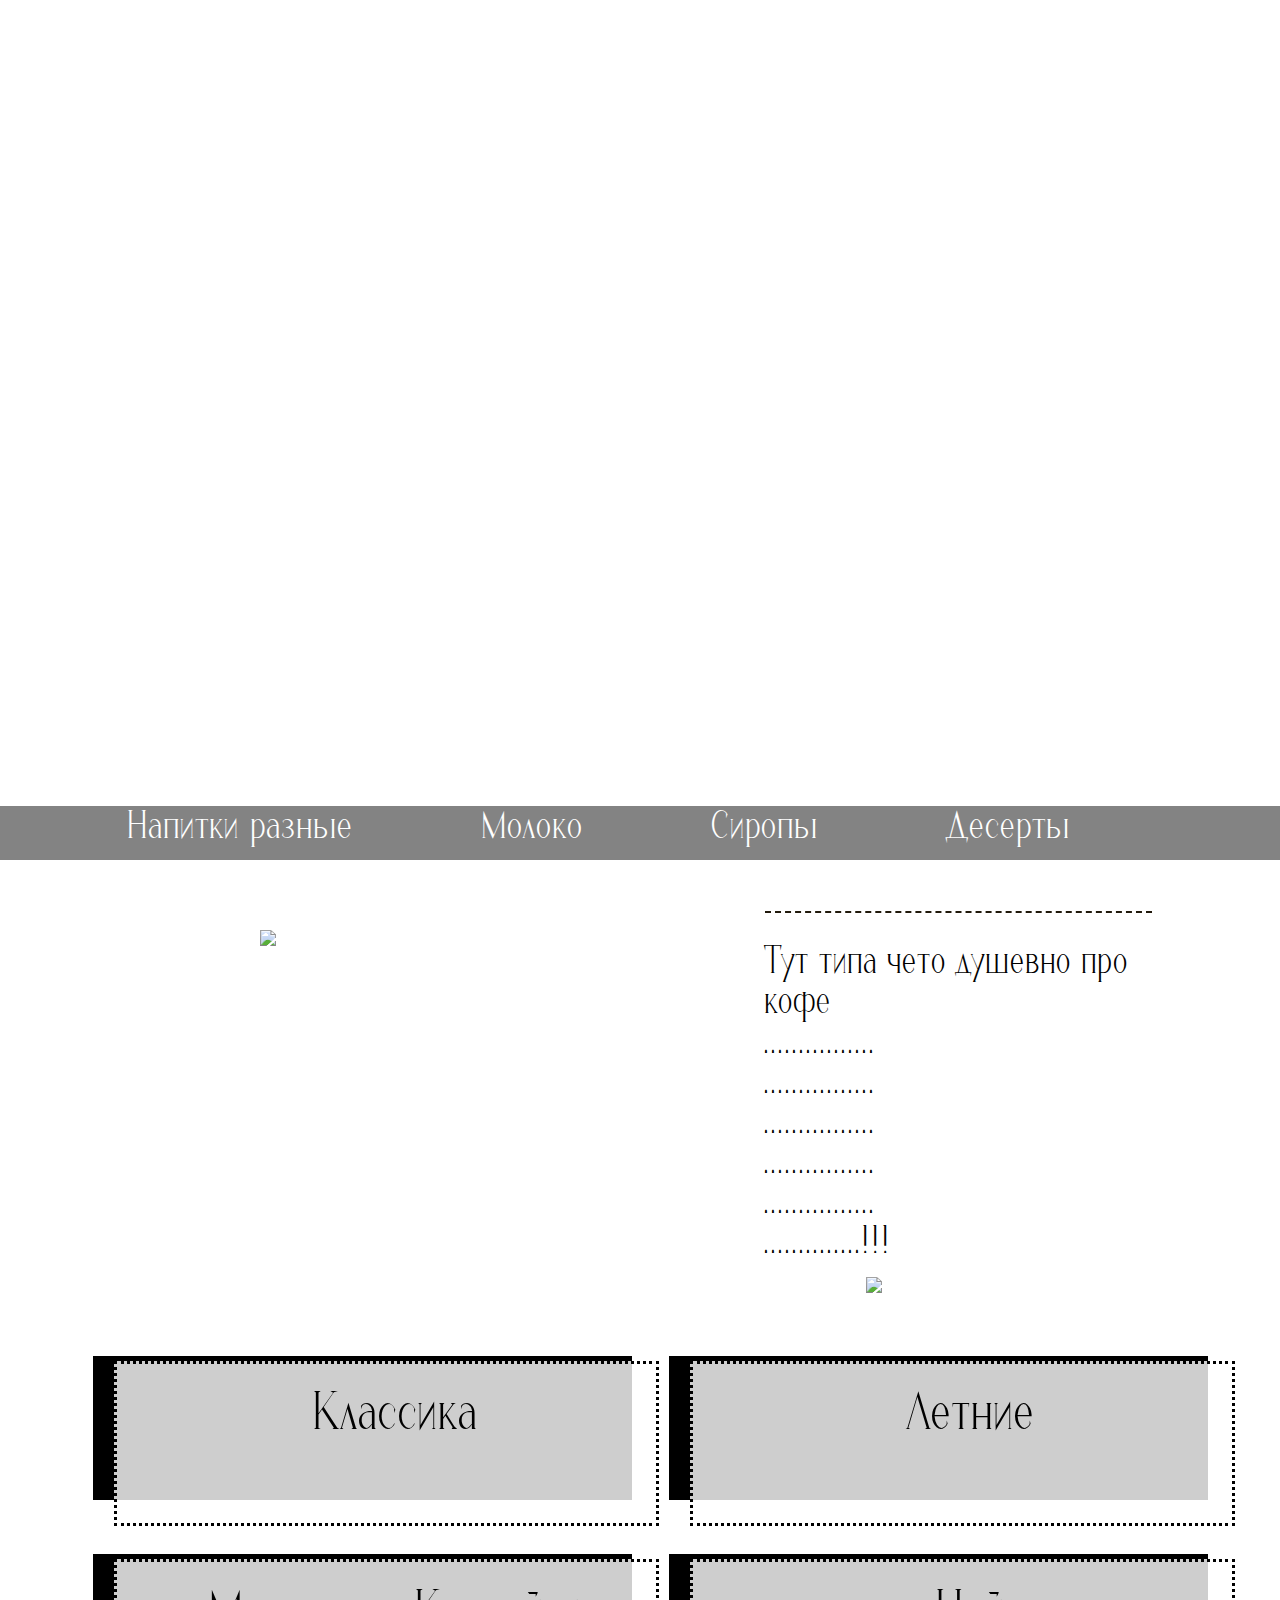
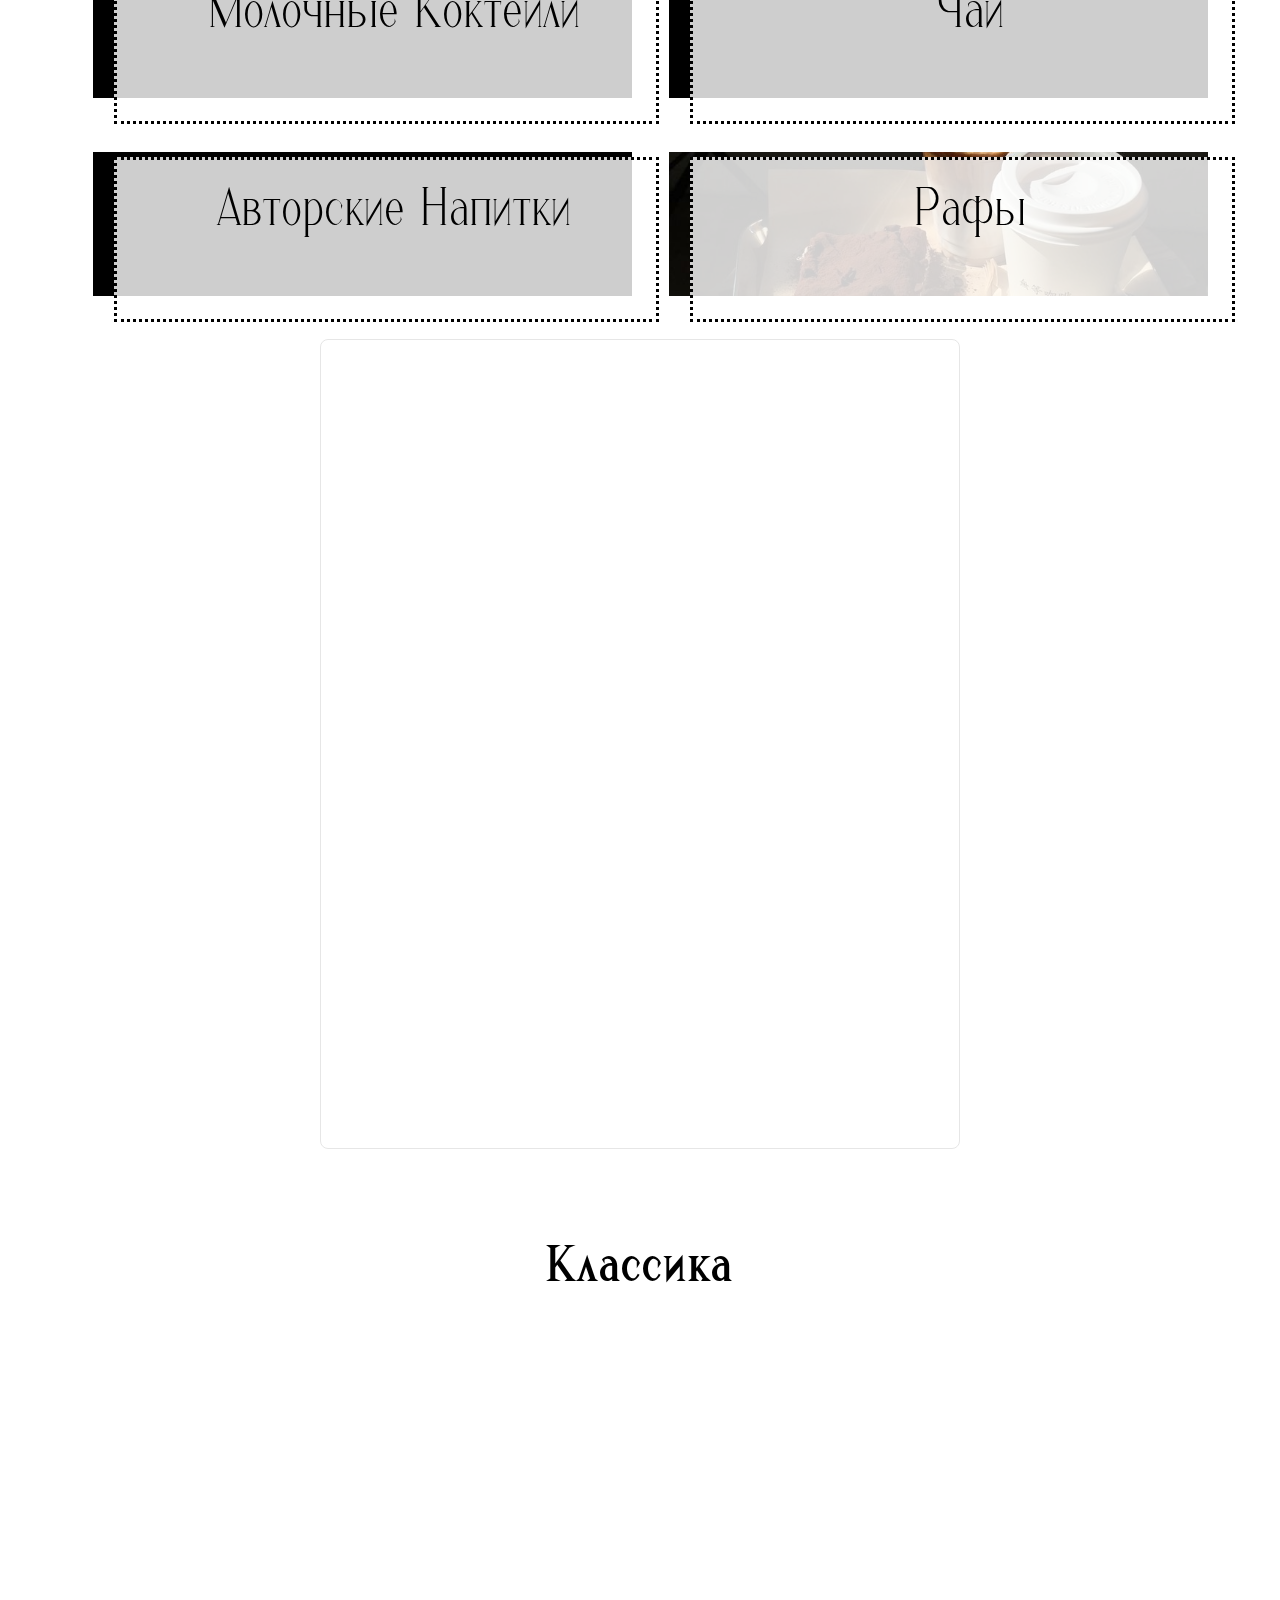
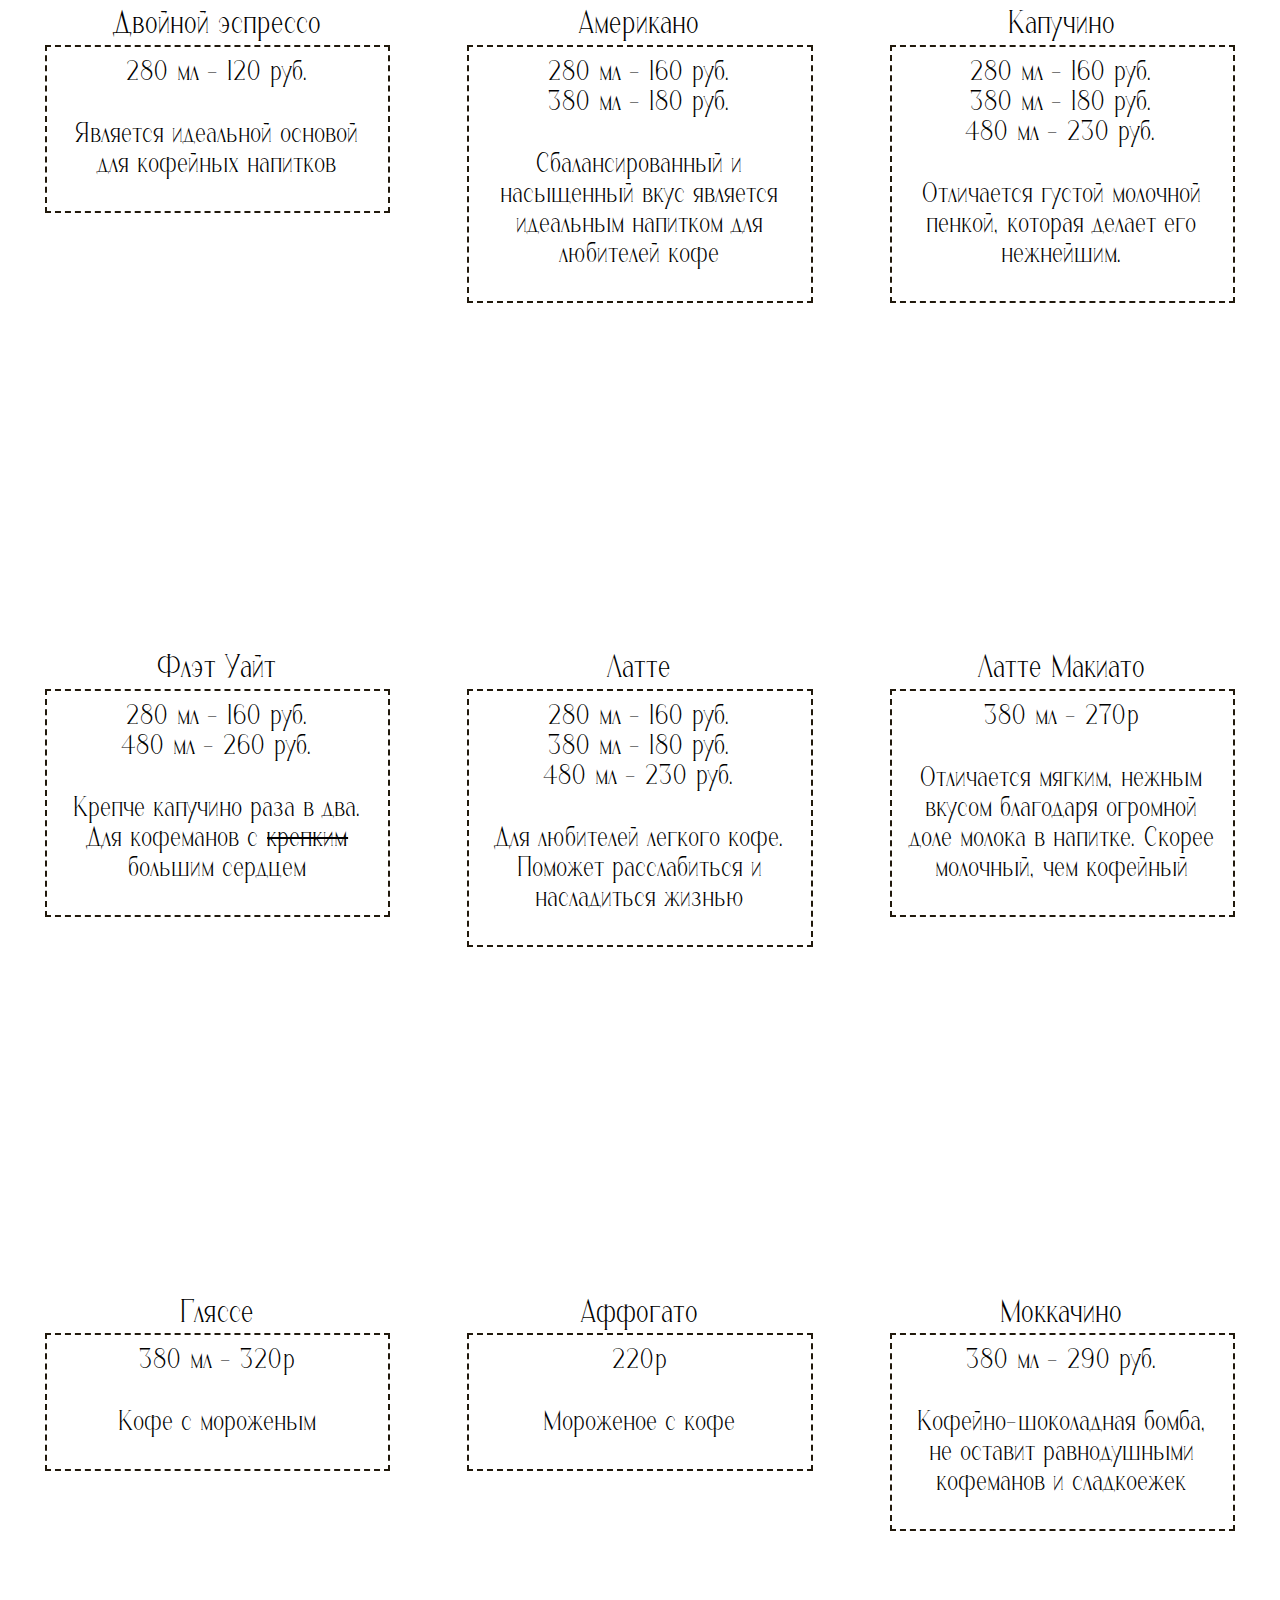
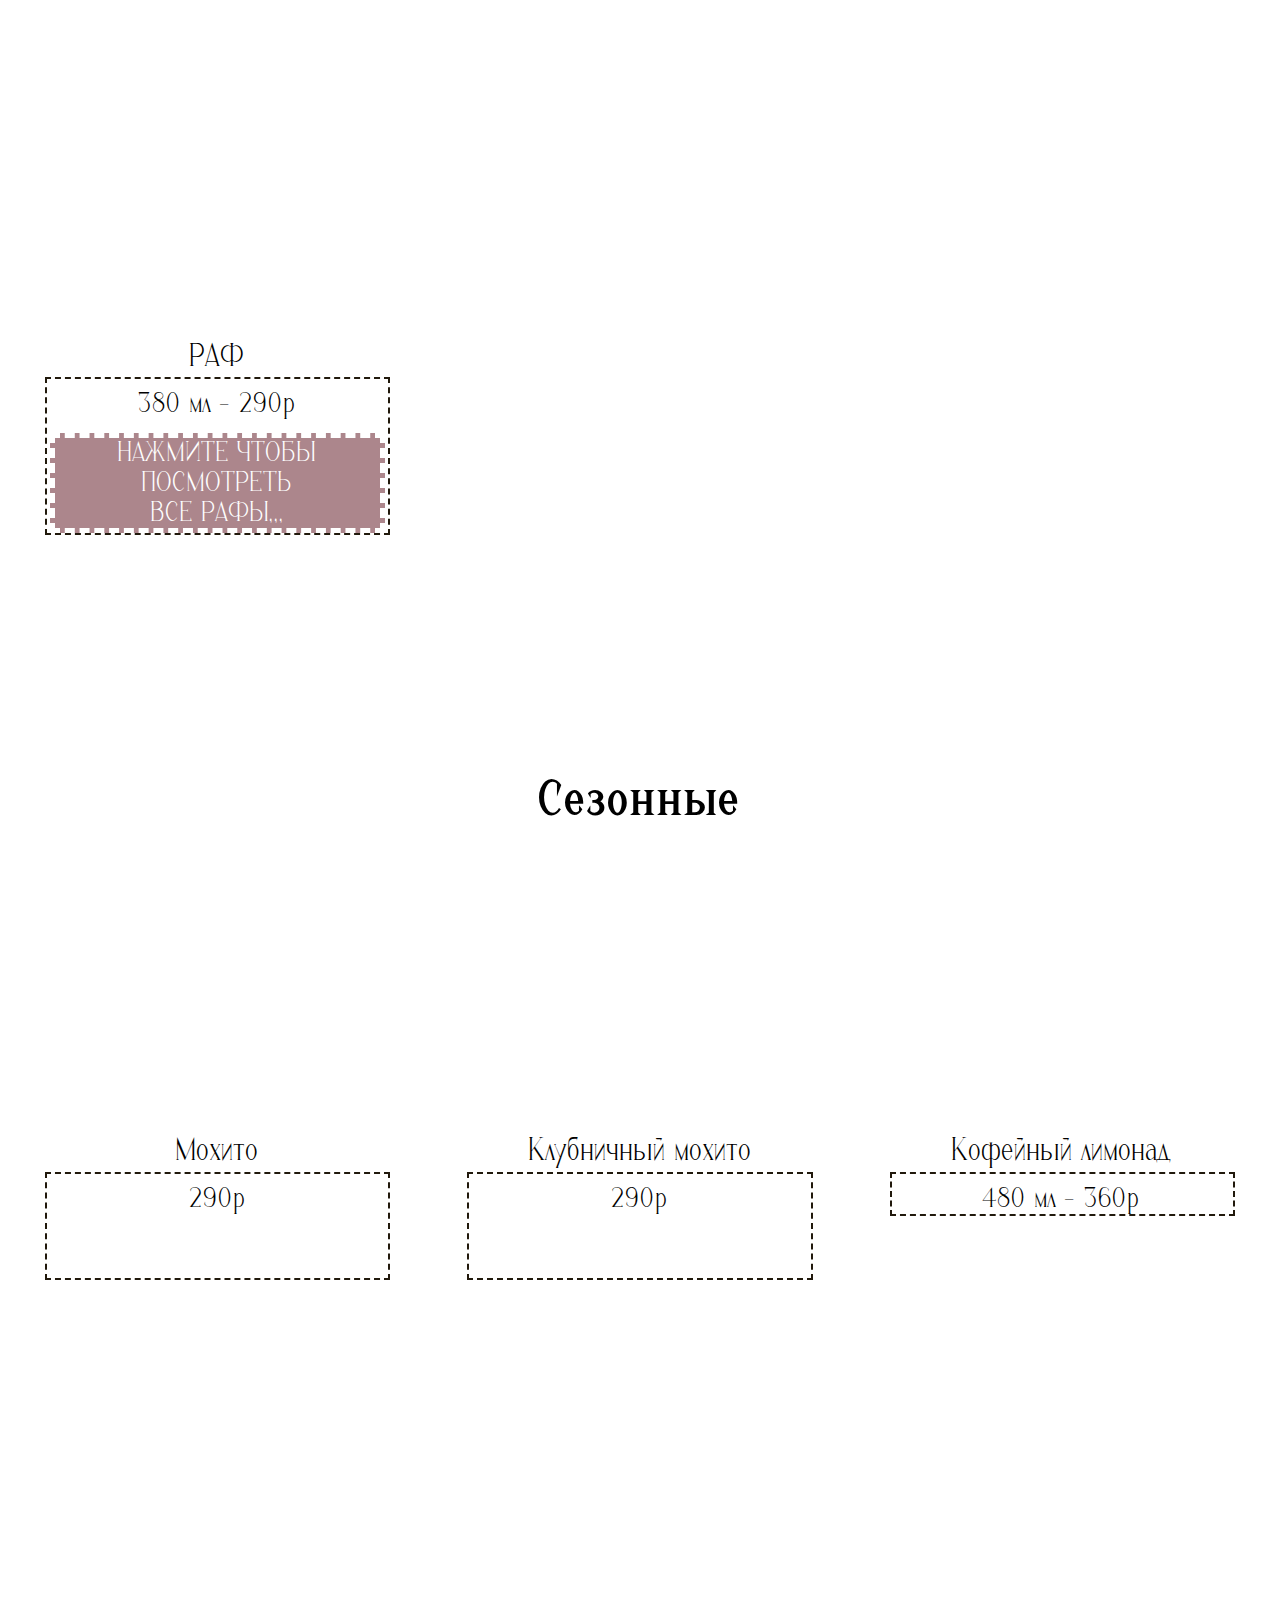
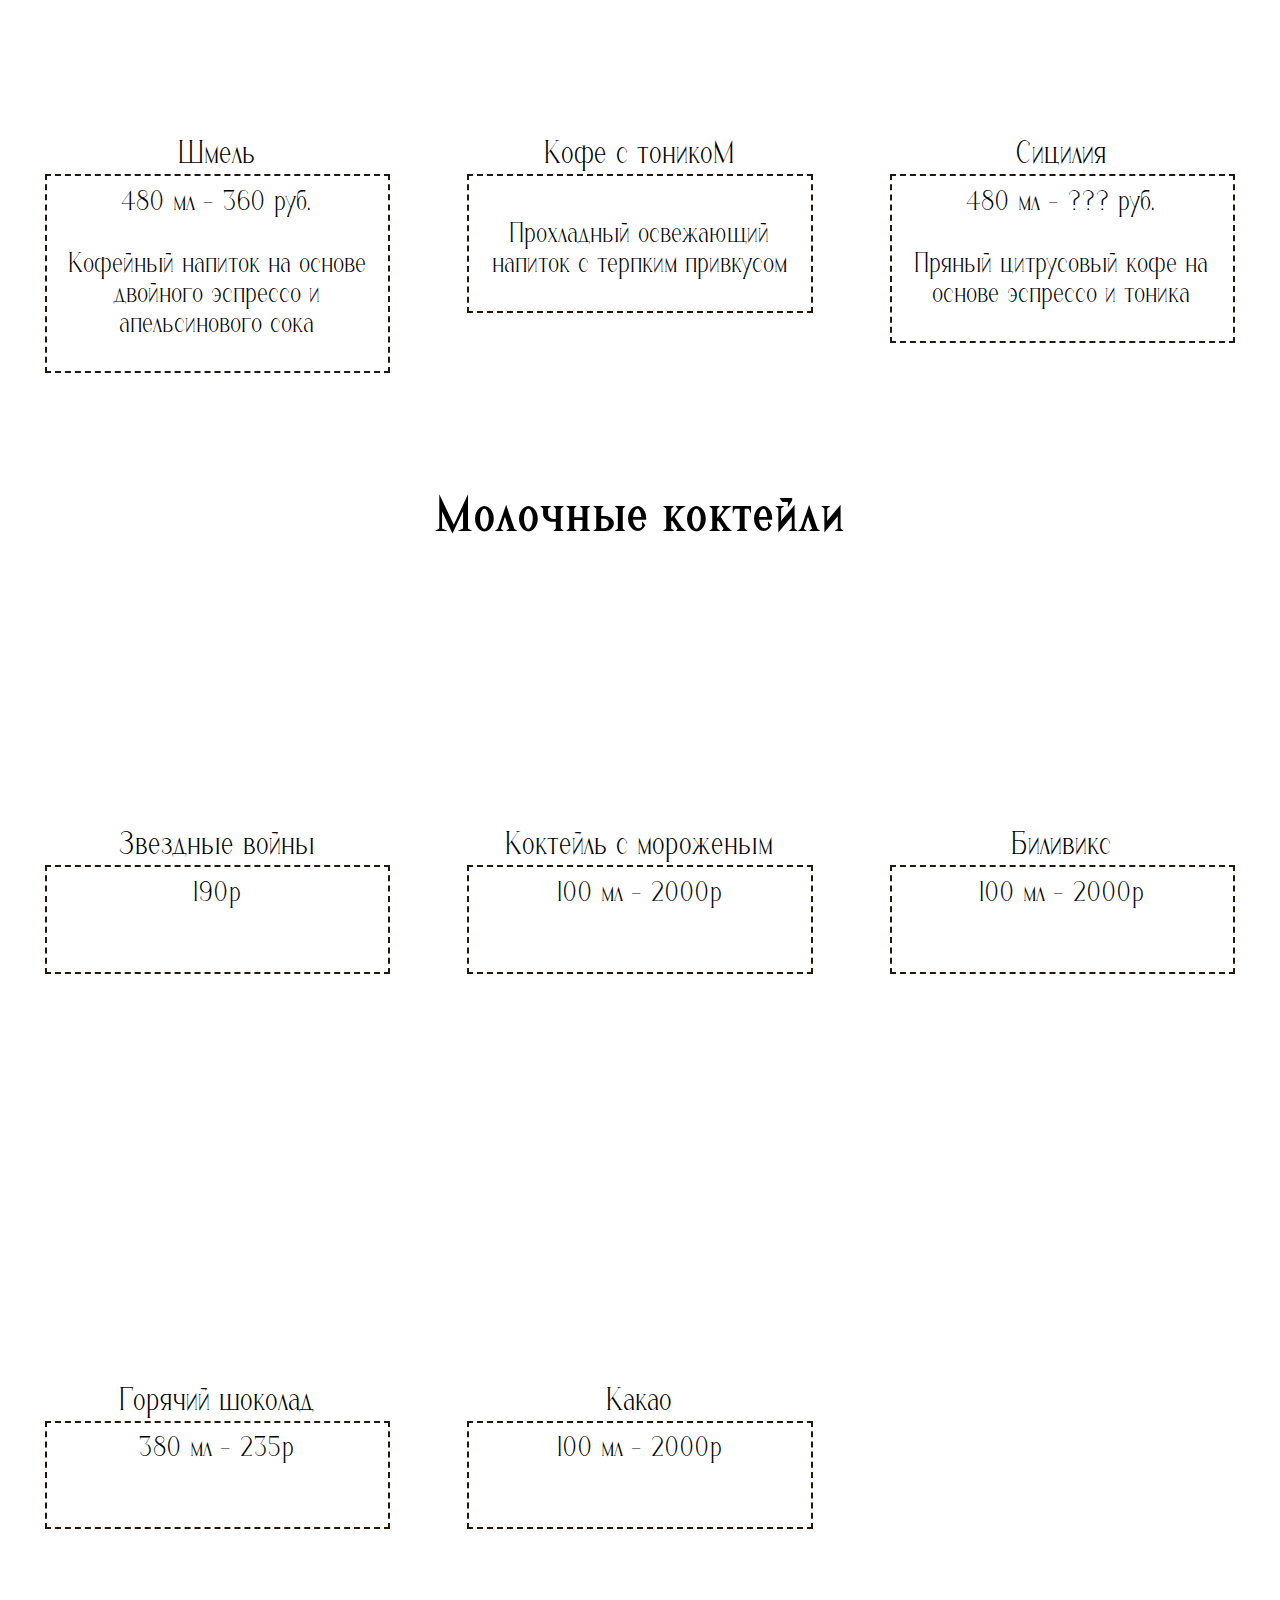
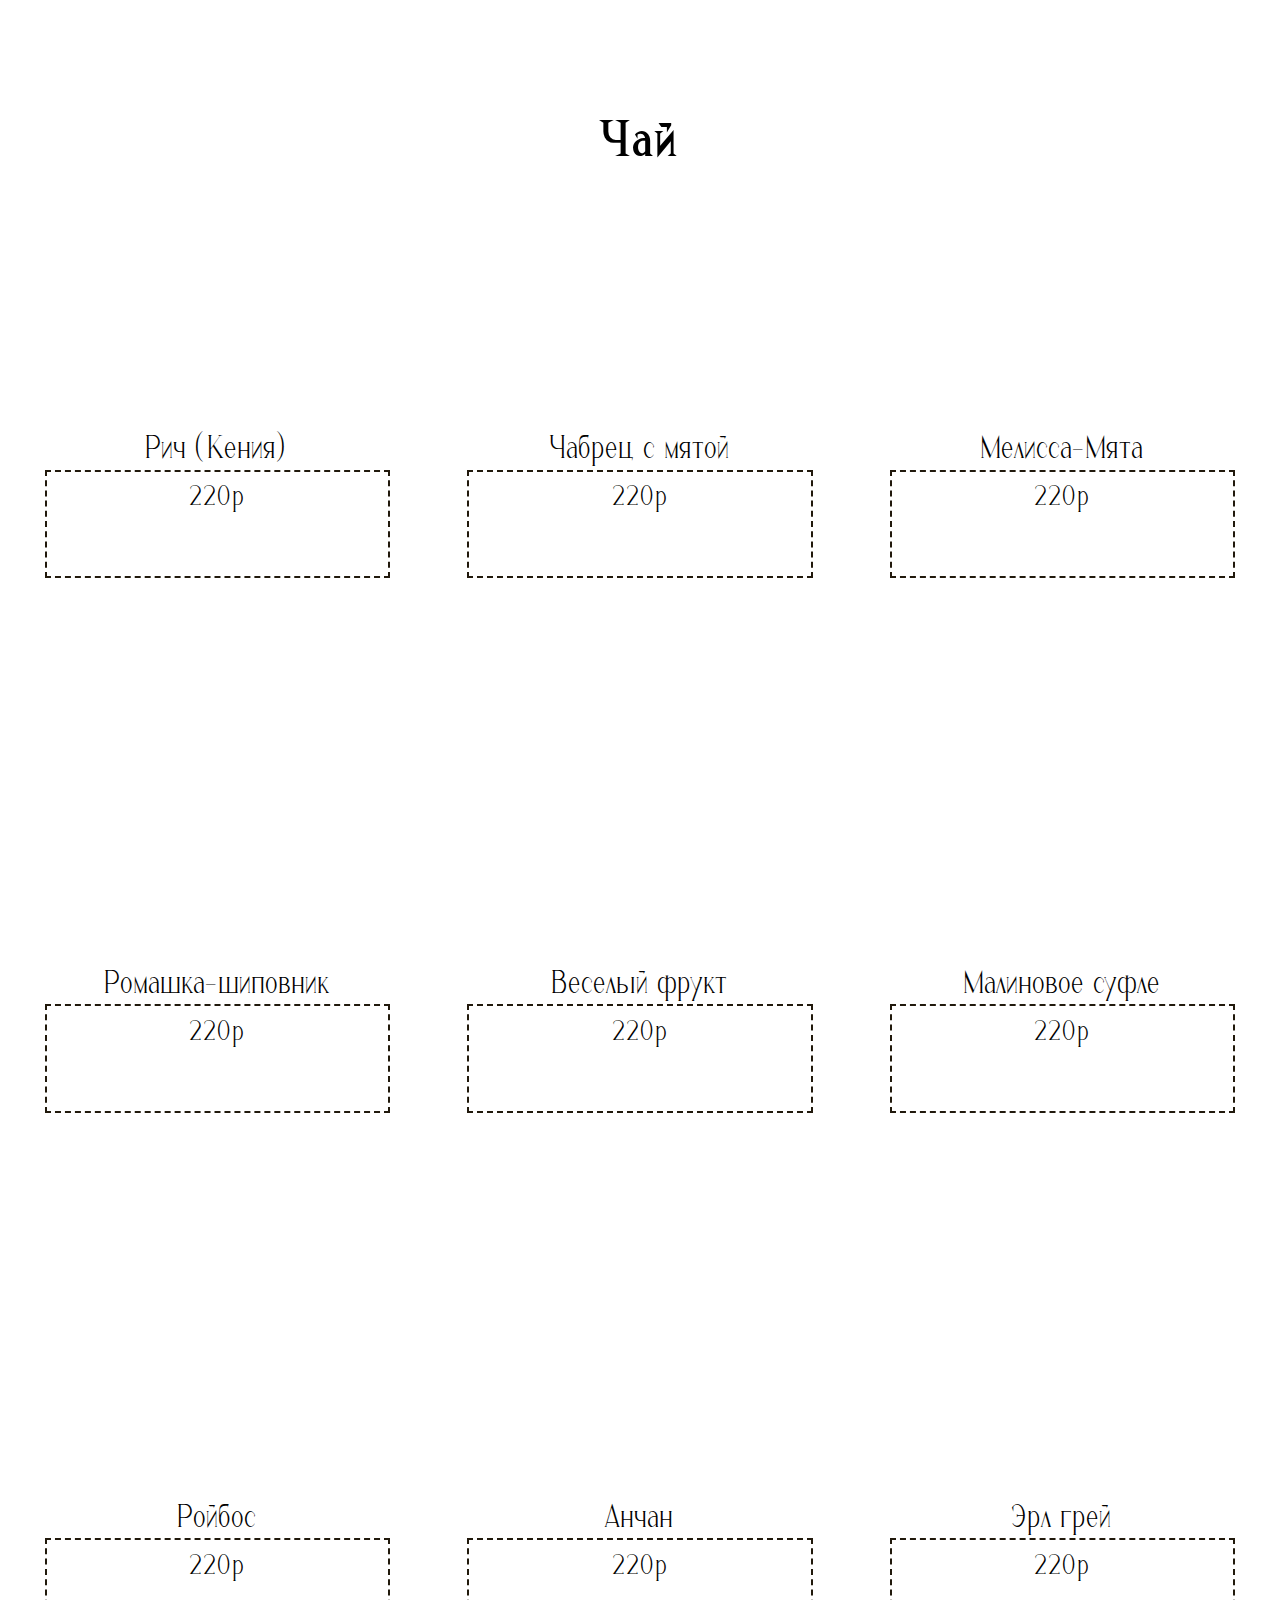
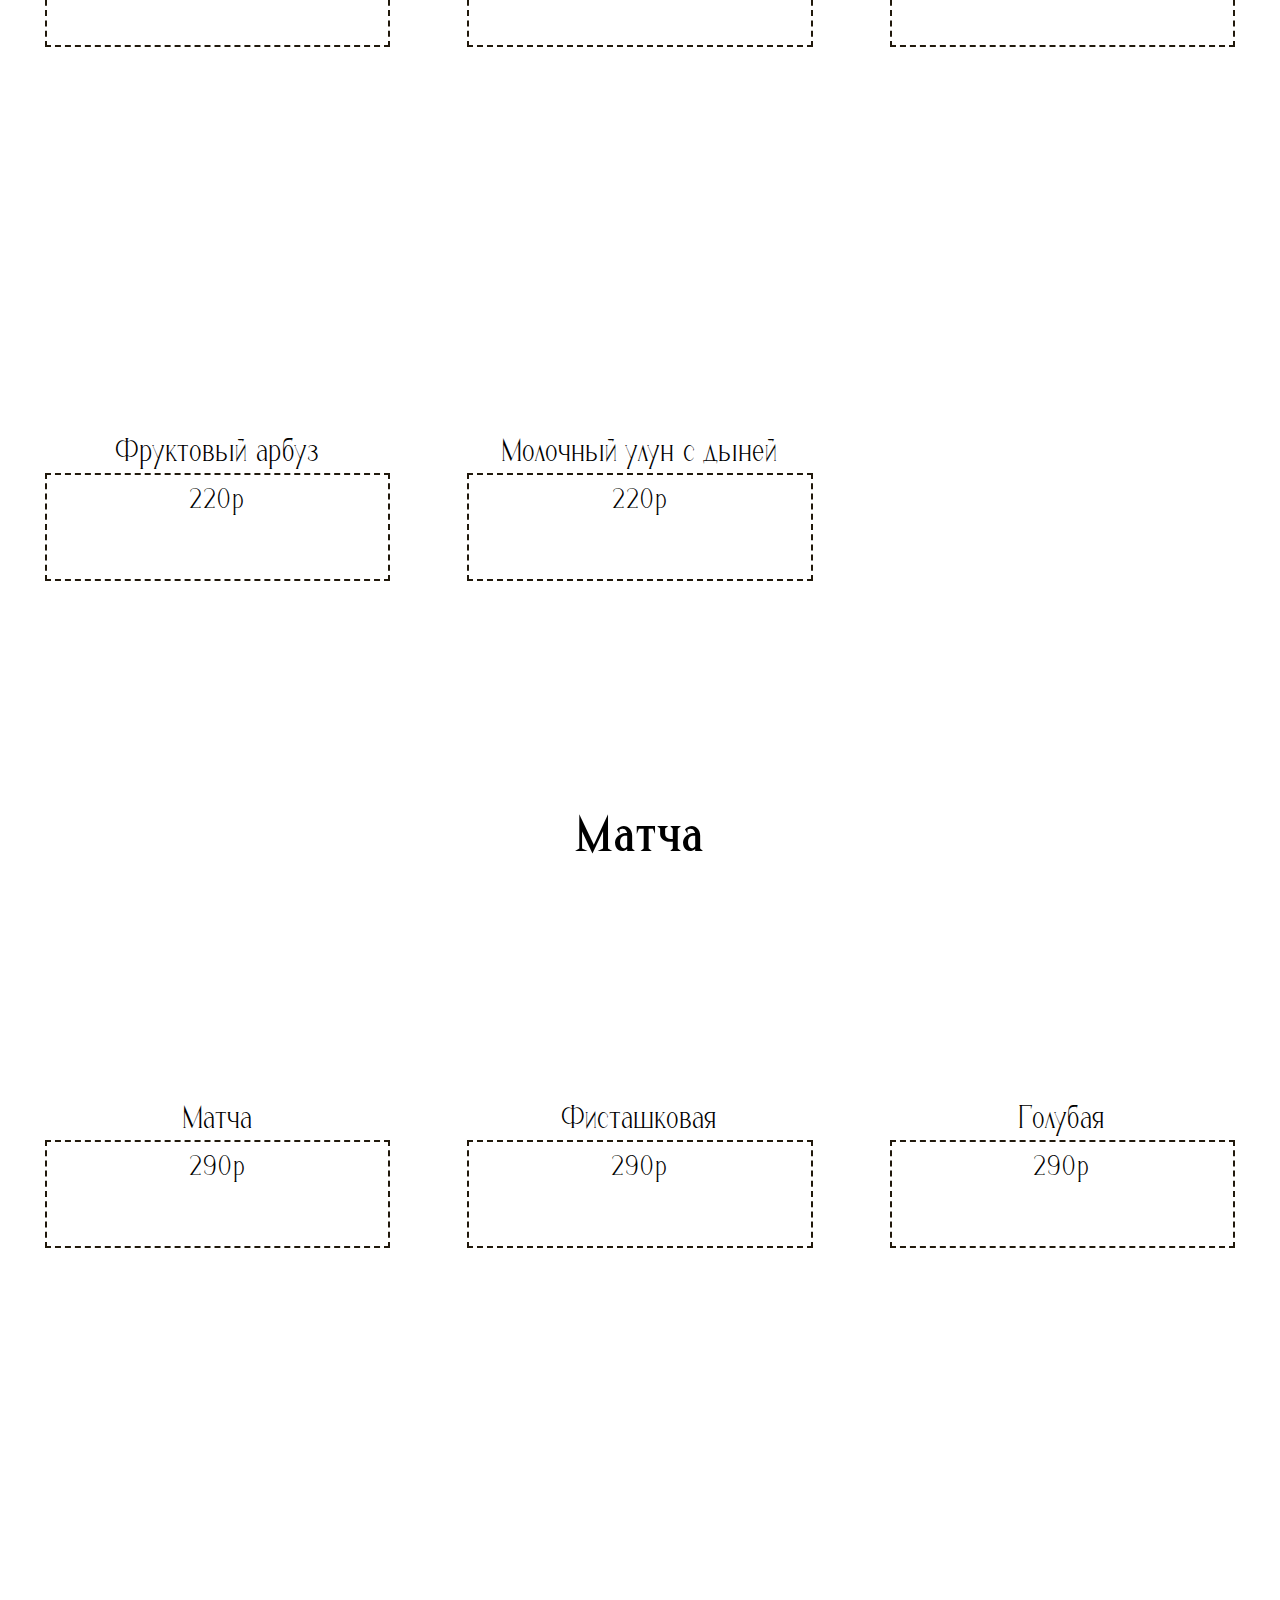
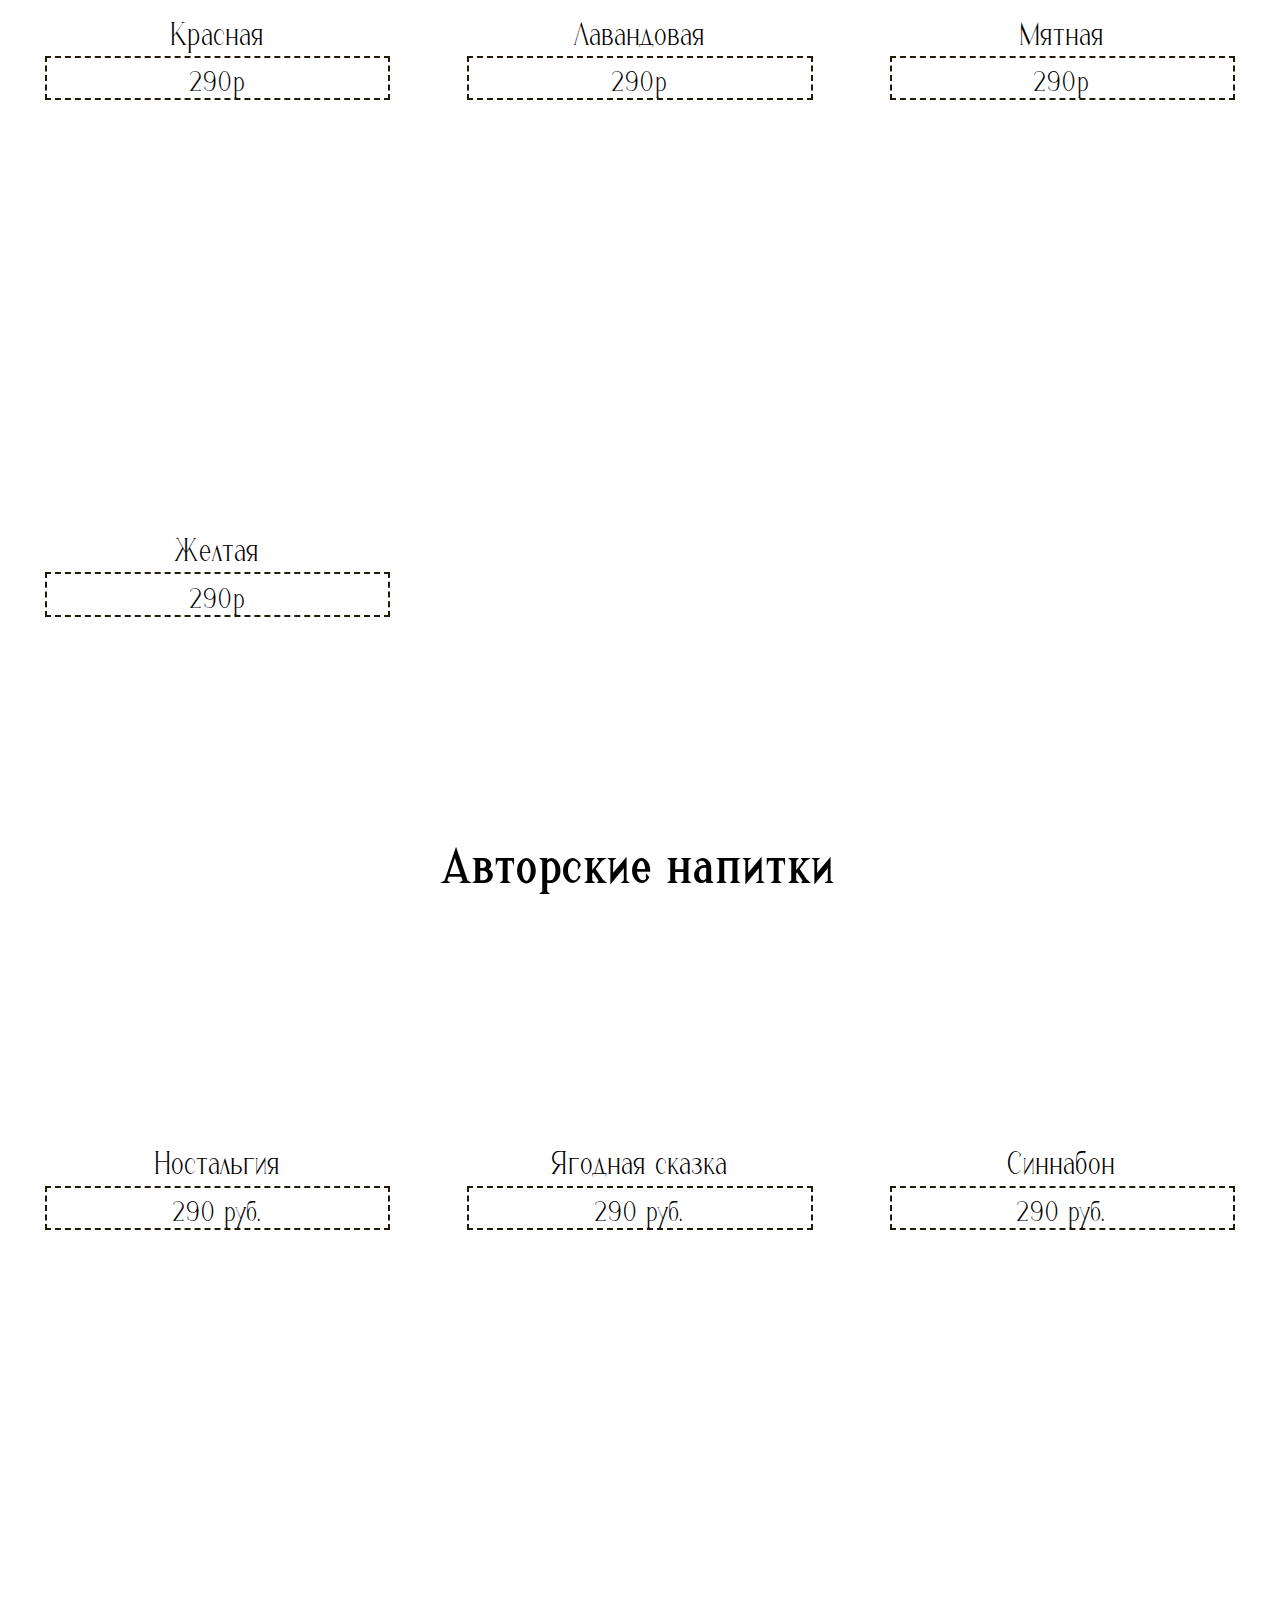
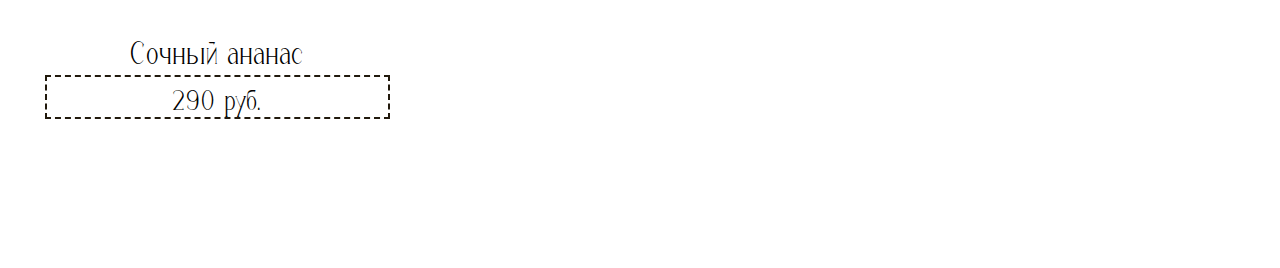
==== commit ccf7bc72: "s" ====
--- a/index.html
+++ b/index.html
@@ -36,7 +36,6 @@
         <a href="https://www.instagram.com/nr_coffeehouse/" target="_blank"  id="insta"><img src="images/insta.png" style="transition: 0.5s;"></a>
     </div>
 </div>
-<div style="width:560px;height:800px;overflow:hidden;position:relative;"><iframe style="width:100%;height:100%;border:1px solid #e6e6e6;border-radius:8px;box-sizing:border-box" src="https://yandex.ru/maps-reviews-widget/143957270195?comments"></iframe><a href="https://yandex.ru/maps/org/kofeynya/143957270195/" target="_blank" style="box-sizing:border-box;text-decoration:none;color:#b3b3b3;font-size:10px;font-family:YS Text,sans-serif;padding:0 20px;position:absolute;bottom:8px;width:100%;text-align:center;left:0;overflow:hidden;text-overflow:ellipsis;display:block;max-height:14px;white-space:nowrap;padding:0 16px;box-sizing:border-box">Кофейня на карте Москвы и Московской области — Яндекс Карты</a></div>
 <div id="c" >
 
         <a href="#classicCof" class="menuCoffee" style="background-image: url(images/scale_1200.jpg); " class="A"><div class="menuCoffeeText">Классика</div></a>
@@ -49,7 +48,8 @@
     <a href="#avtor"   class="menuCoffee" style="background-image: url(images/DSC05407_1.JPG); " class="E"><div class="menuCoffeeText">Авторские Напитки</div></a>
     <a href="RAF.html"   class="menuCoffee" style="background-image: url(images/37f7ad1c41588d4d75a3503840868540.jpg); " class="E"><div class="menuCoffeeText">Рафы</div></a>
   </div>
-
+<br>
+  <div class="comments" style="overflow:hidden;position:relative;"><iframe style="width:100%;height:100%;border:1px solid #e6e6e6;border-radius:8px;box-sizing:border-box" src="https://yandex.ru/maps-reviews-widget/143957270195?comments"></iframe><a href="https://yandex.ru/maps/org/kofeynya/143957270195/" target="_blank" style="box-sizing:border-box;text-decoration:none;color:#b3b3b3;font-size:10px;font-family:YS Text,sans-serif;padding:0 20px;position:absolute;bottom:8px;width:100%;text-align:center;left:0;overflow:hidden;text-overflow:ellipsis;display:block;max-height:14px;white-space:nowrap;padding:0 16px;box-sizing:border-box"></a></div>
 
 
 
--- a/styles.css
+++ b/styles.css
@@ -345,7 +345,7 @@
     display: grid;
         column-gap: 5%;
         row-gap: 1%;
-            grid-template-columns: repeat(6,10%);
+            grid-template-columns: repeat(4,10%);
             grid-template-rows:  100;
             justify-content: center;
             width: auto;
@@ -358,7 +358,7 @@
     display: grid;
         column-gap: 5%;
         row-gap: 1%;
-            grid-template-columns: repeat(6,10%);
+            grid-template-columns: 10% 10% 10% 10% 13%;
             grid-template-rows:  100;
             justify-content: center;
             width: auto;
@@ -437,7 +437,7 @@
     padding: 1% 0.2% 0 0.2% ;
     height:auto;
     border:  dashed rgb(33, 25, 12) 2px;
-    vertical-align: middle
+    vertical-align: middle;
     
 }
 
@@ -592,7 +592,10 @@
     row-gap: 5%;
 
    }
-
+.comments{
+    margin: auto;
+    width:50%;height:30%;
+}
 
 
 
@@ -748,7 +751,25 @@
                 border:none;
                 border-bottom: dashed black 4px;
             }
+            .menuCoffeeText:hover{
+                width: auto;
+                height:auto;
+                background-position: 50%,50%; 
+            background-size: 100%; 
+            color: white;
+                font-family:Incendio;
+                font-size: 8.1vw;
+                padding: 5% 0 0 10%;
+                color: rgb(0, 0, 0);
+                background-color: rgba(255, 255, 255, 0.792);
+                border:none;
+                border-bottom: dashed black 4px;
+            }
             .menuCoffee{
+                border-radius: 5%;
+                padding:0;
+            }
+            .menuCoffee:hover{
                 border-radius: 5%;
                 padding:0;
             }
@@ -953,5 +974,8 @@
                 background-color: rgba(255, 255, 255, 0.564);
                 border-top: dotted 7px rgb(146, 105, 160);
     }
+    .comments{
+        width:100%;height:20%;
+    }
   }
-  +  
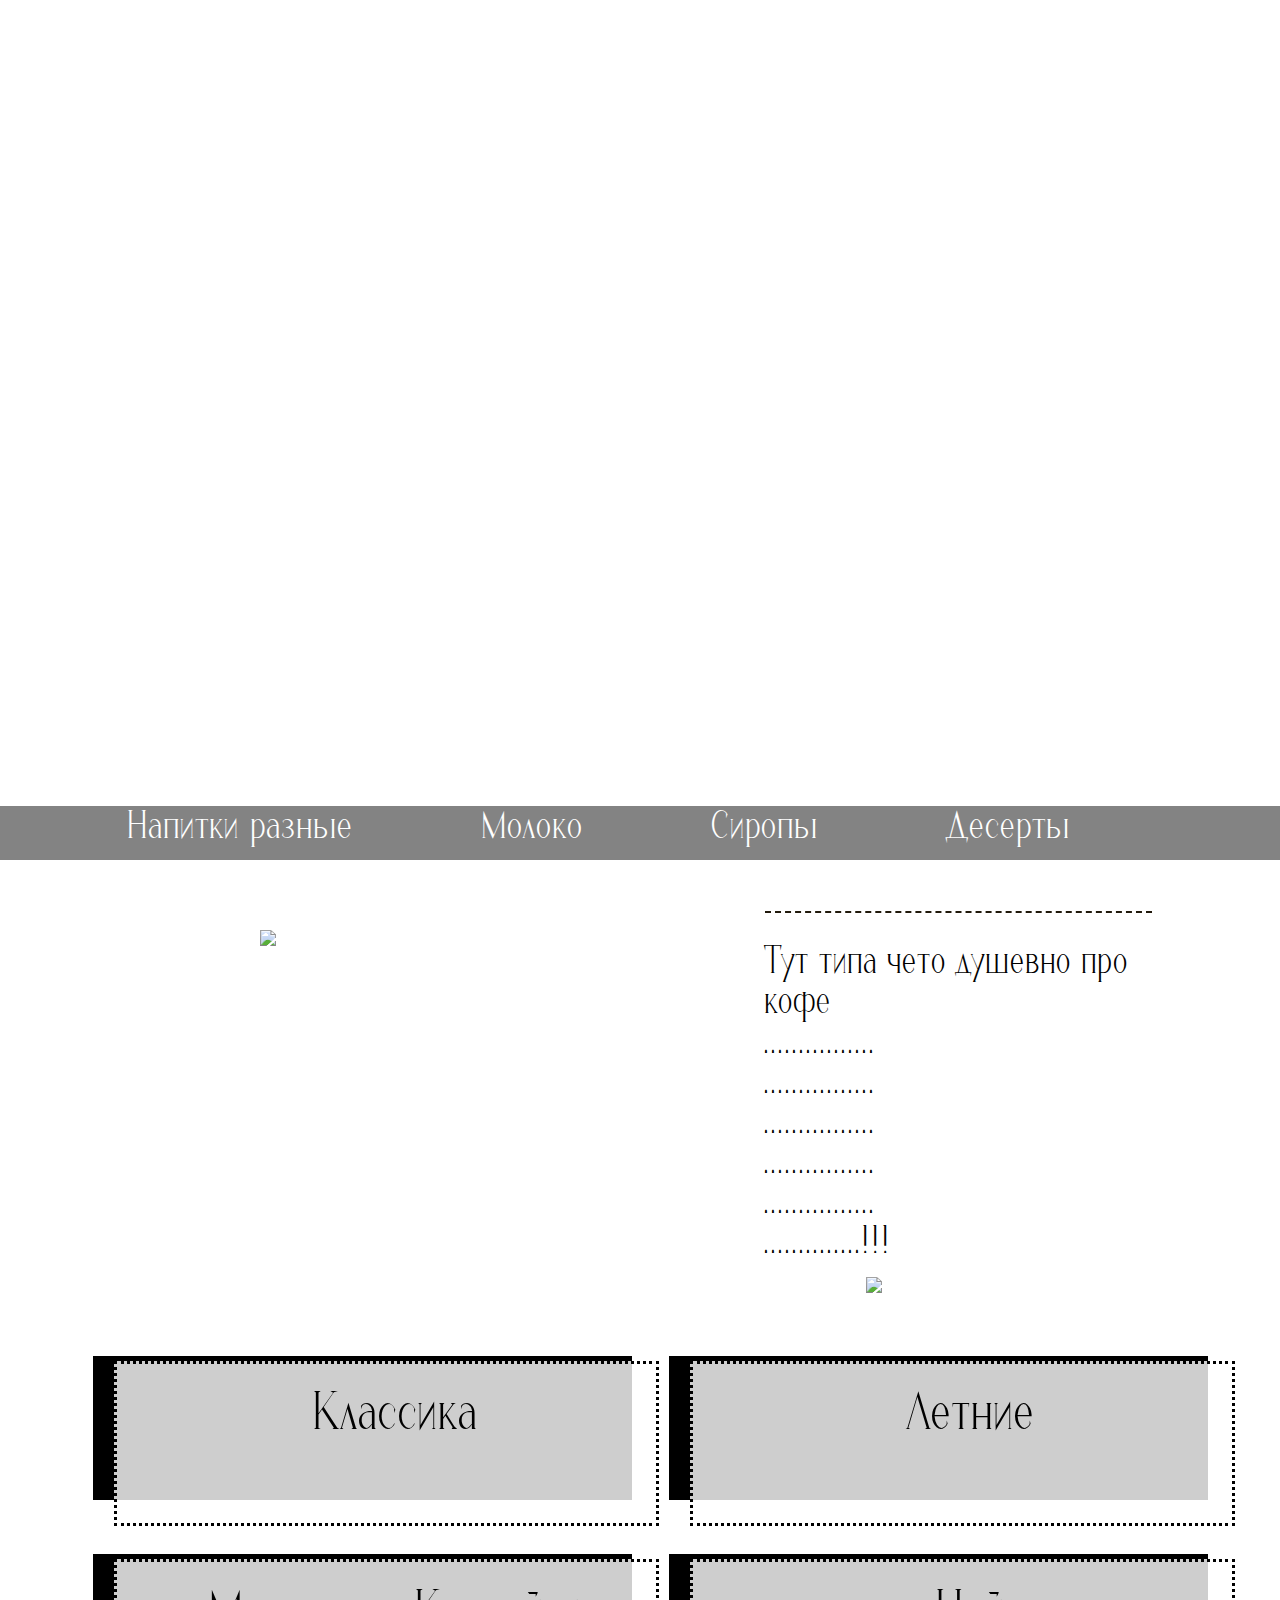
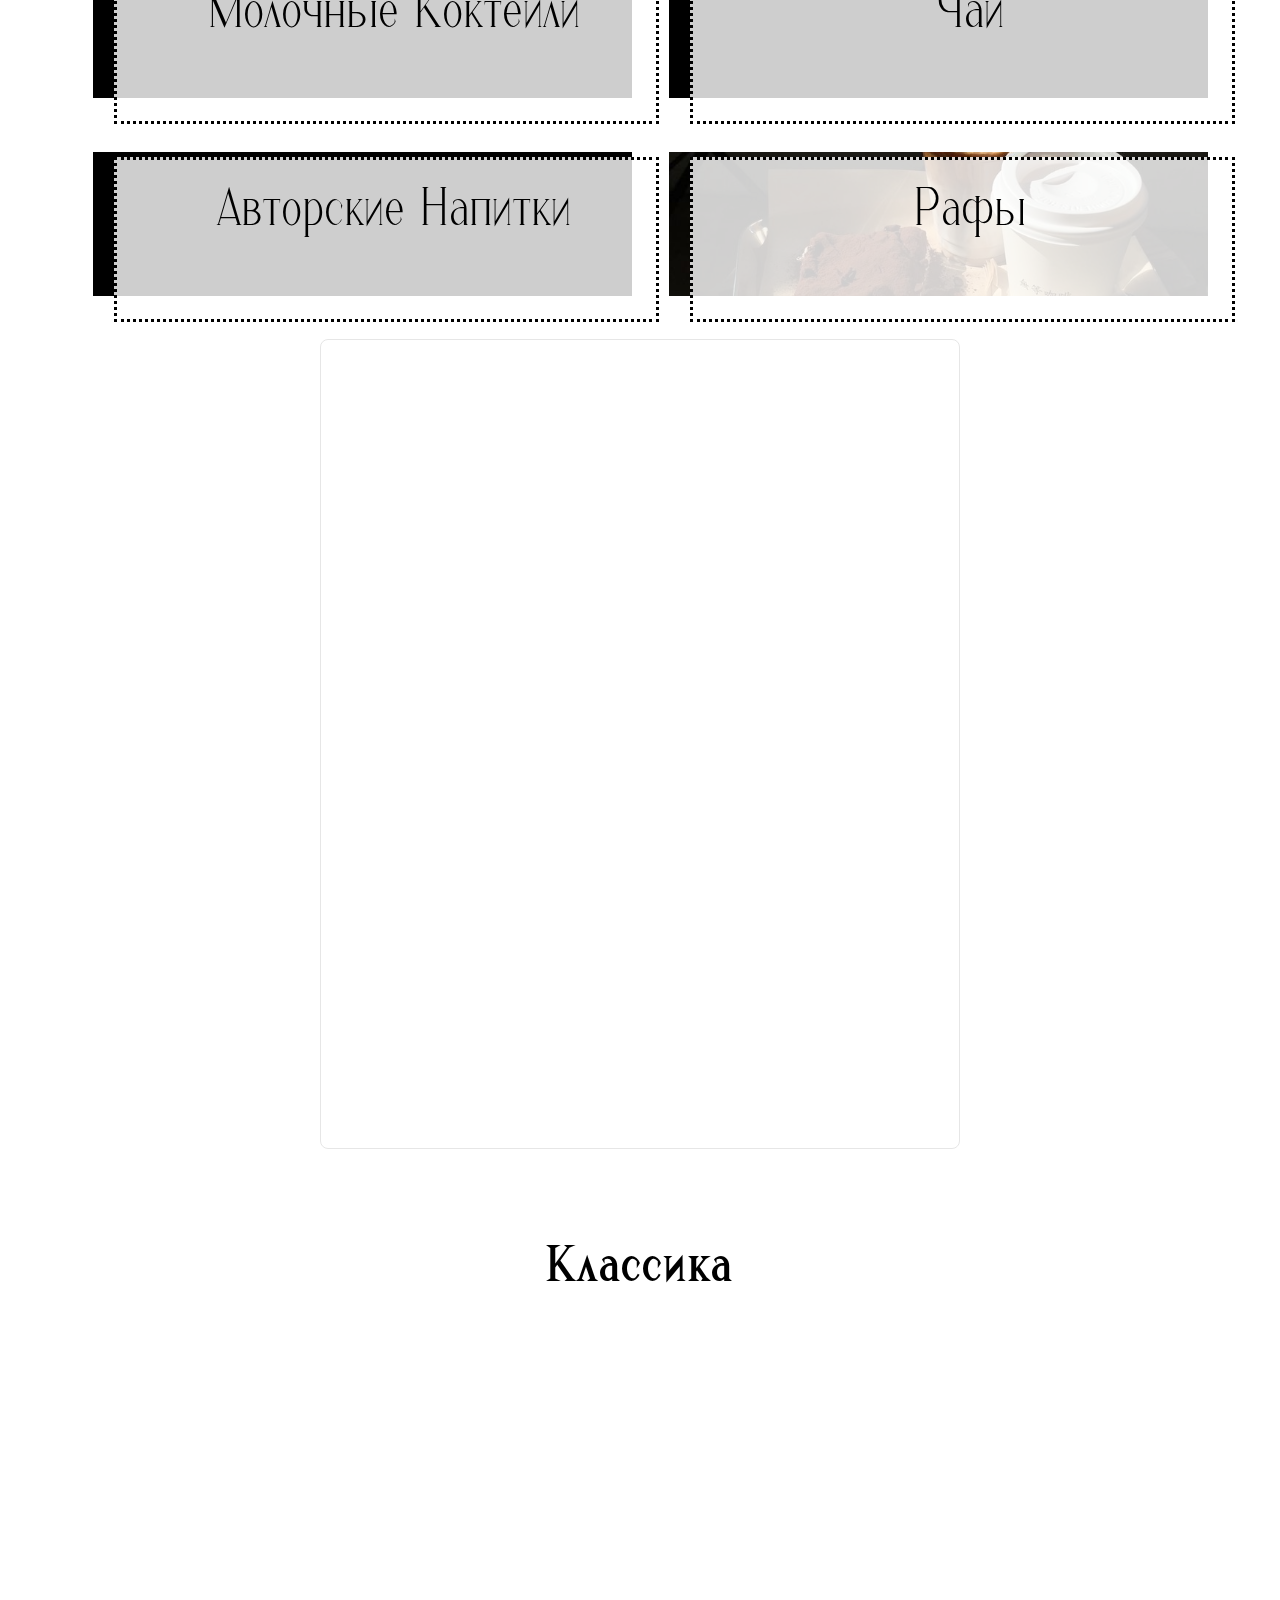
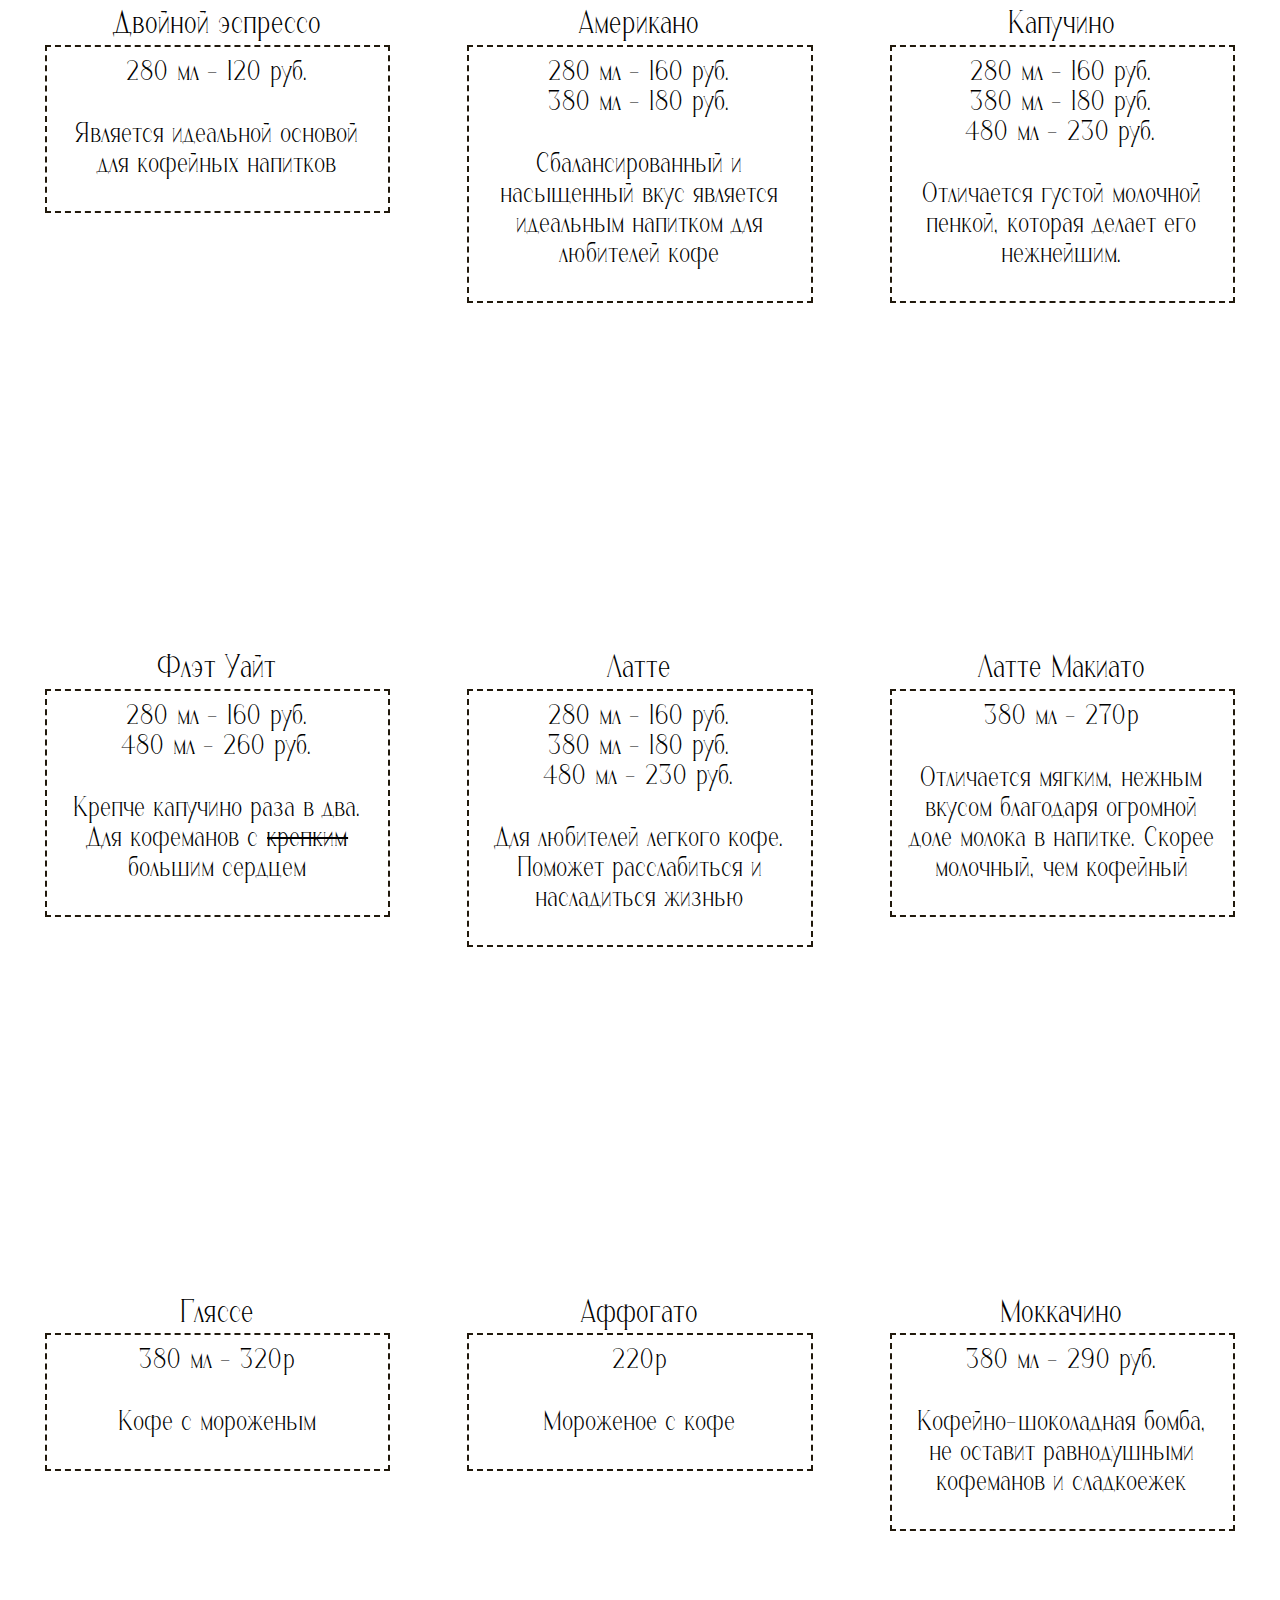
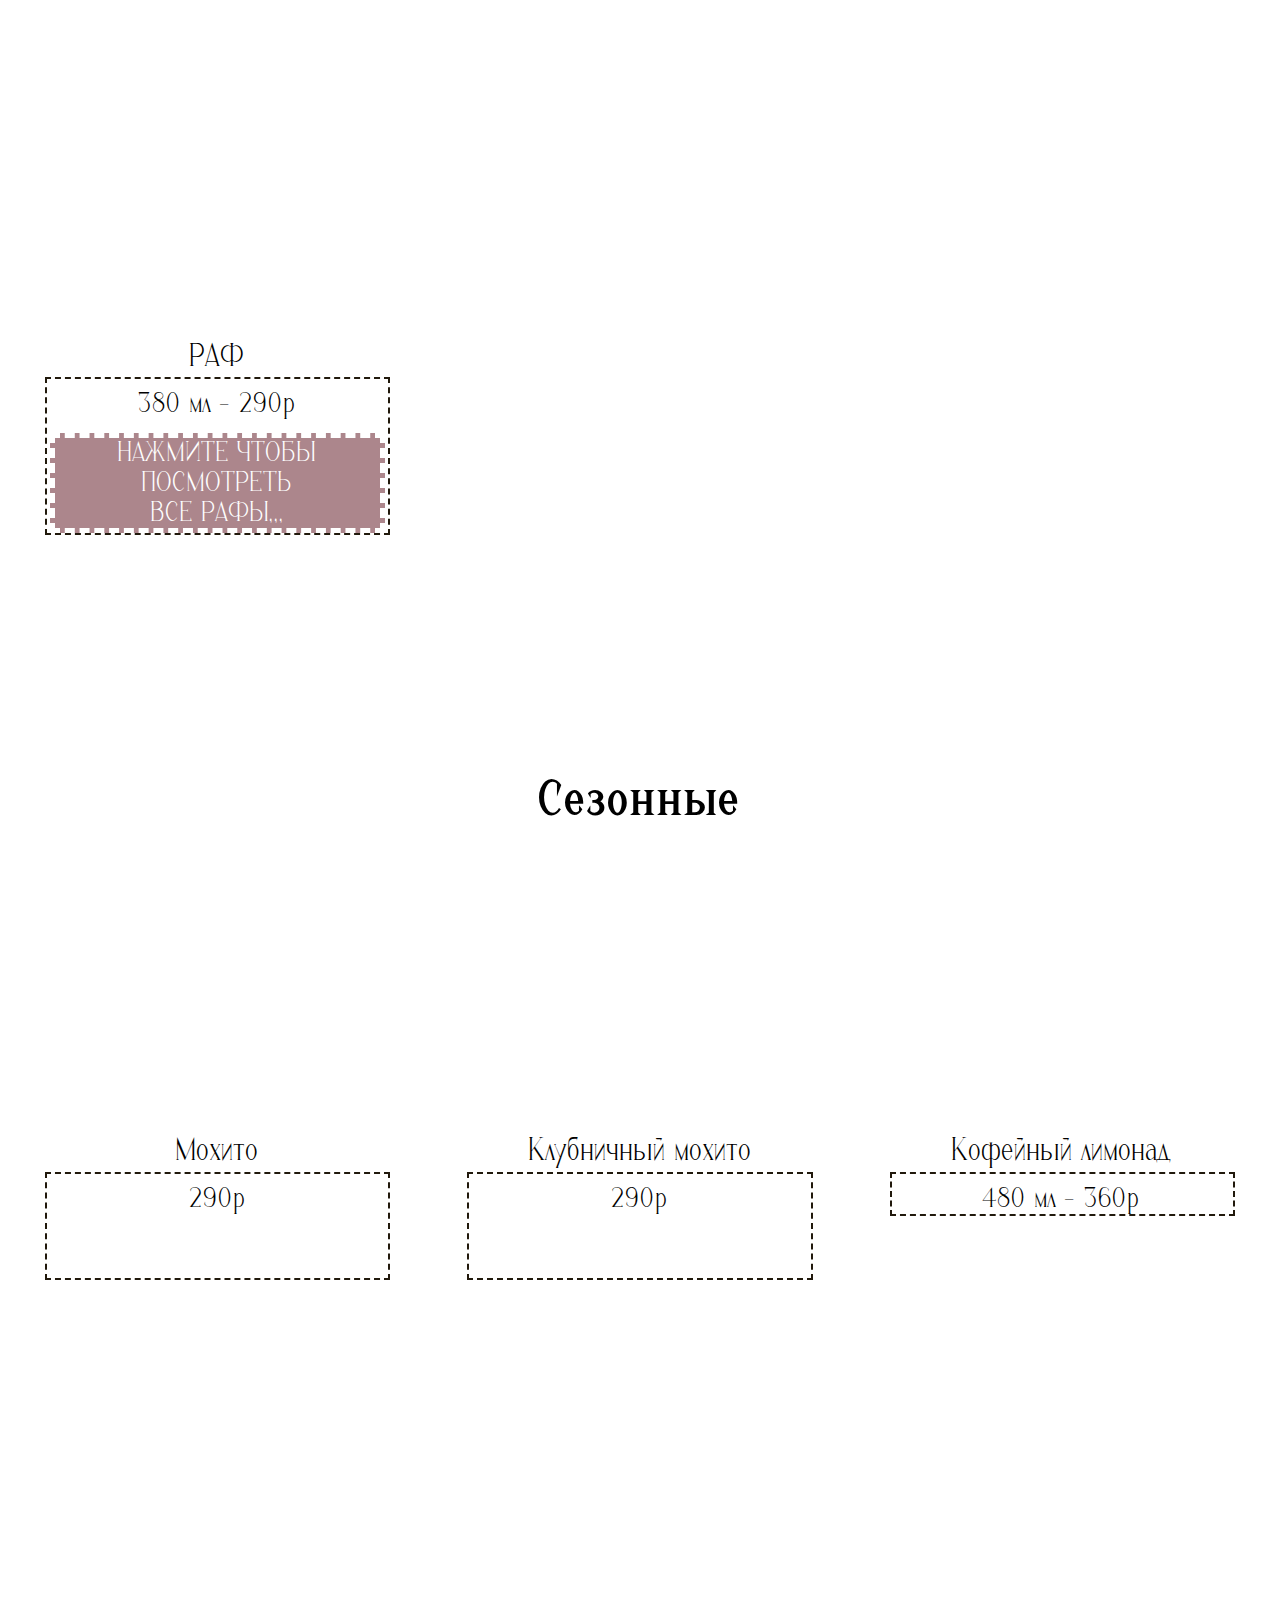
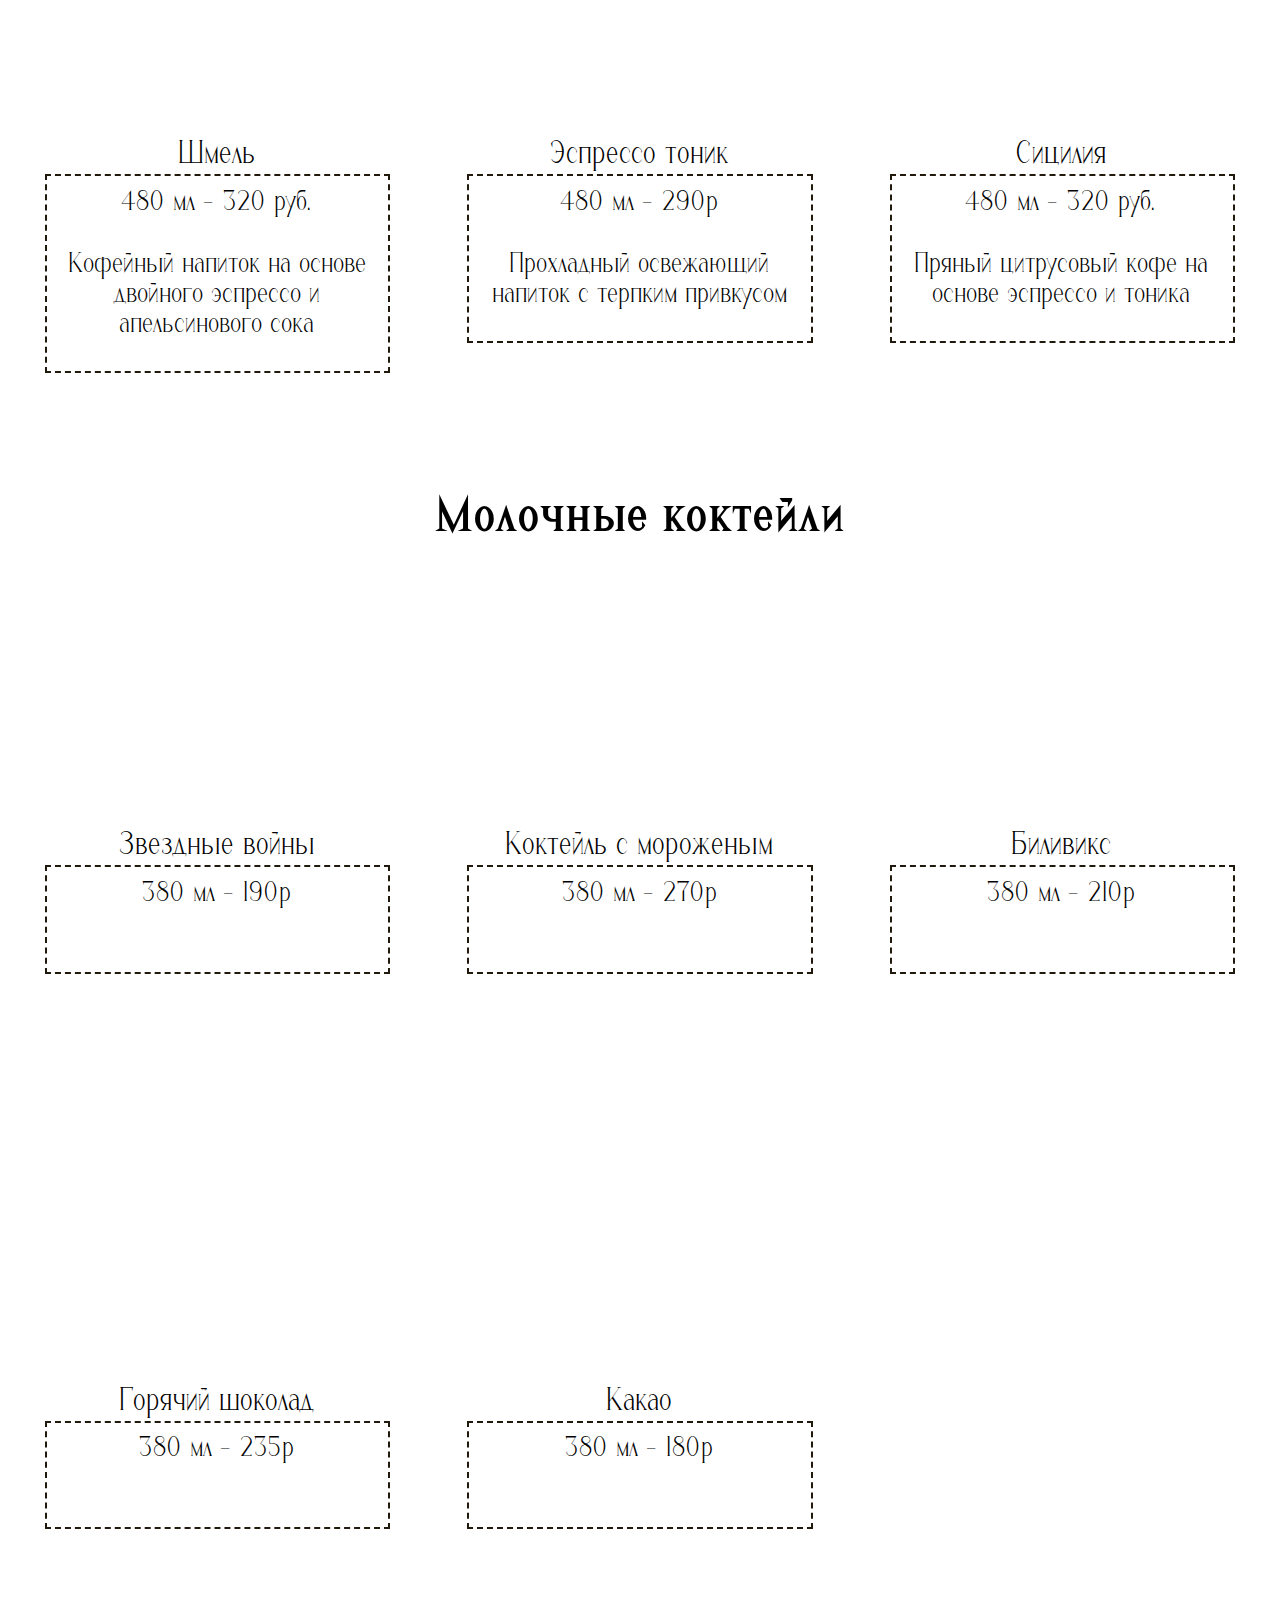
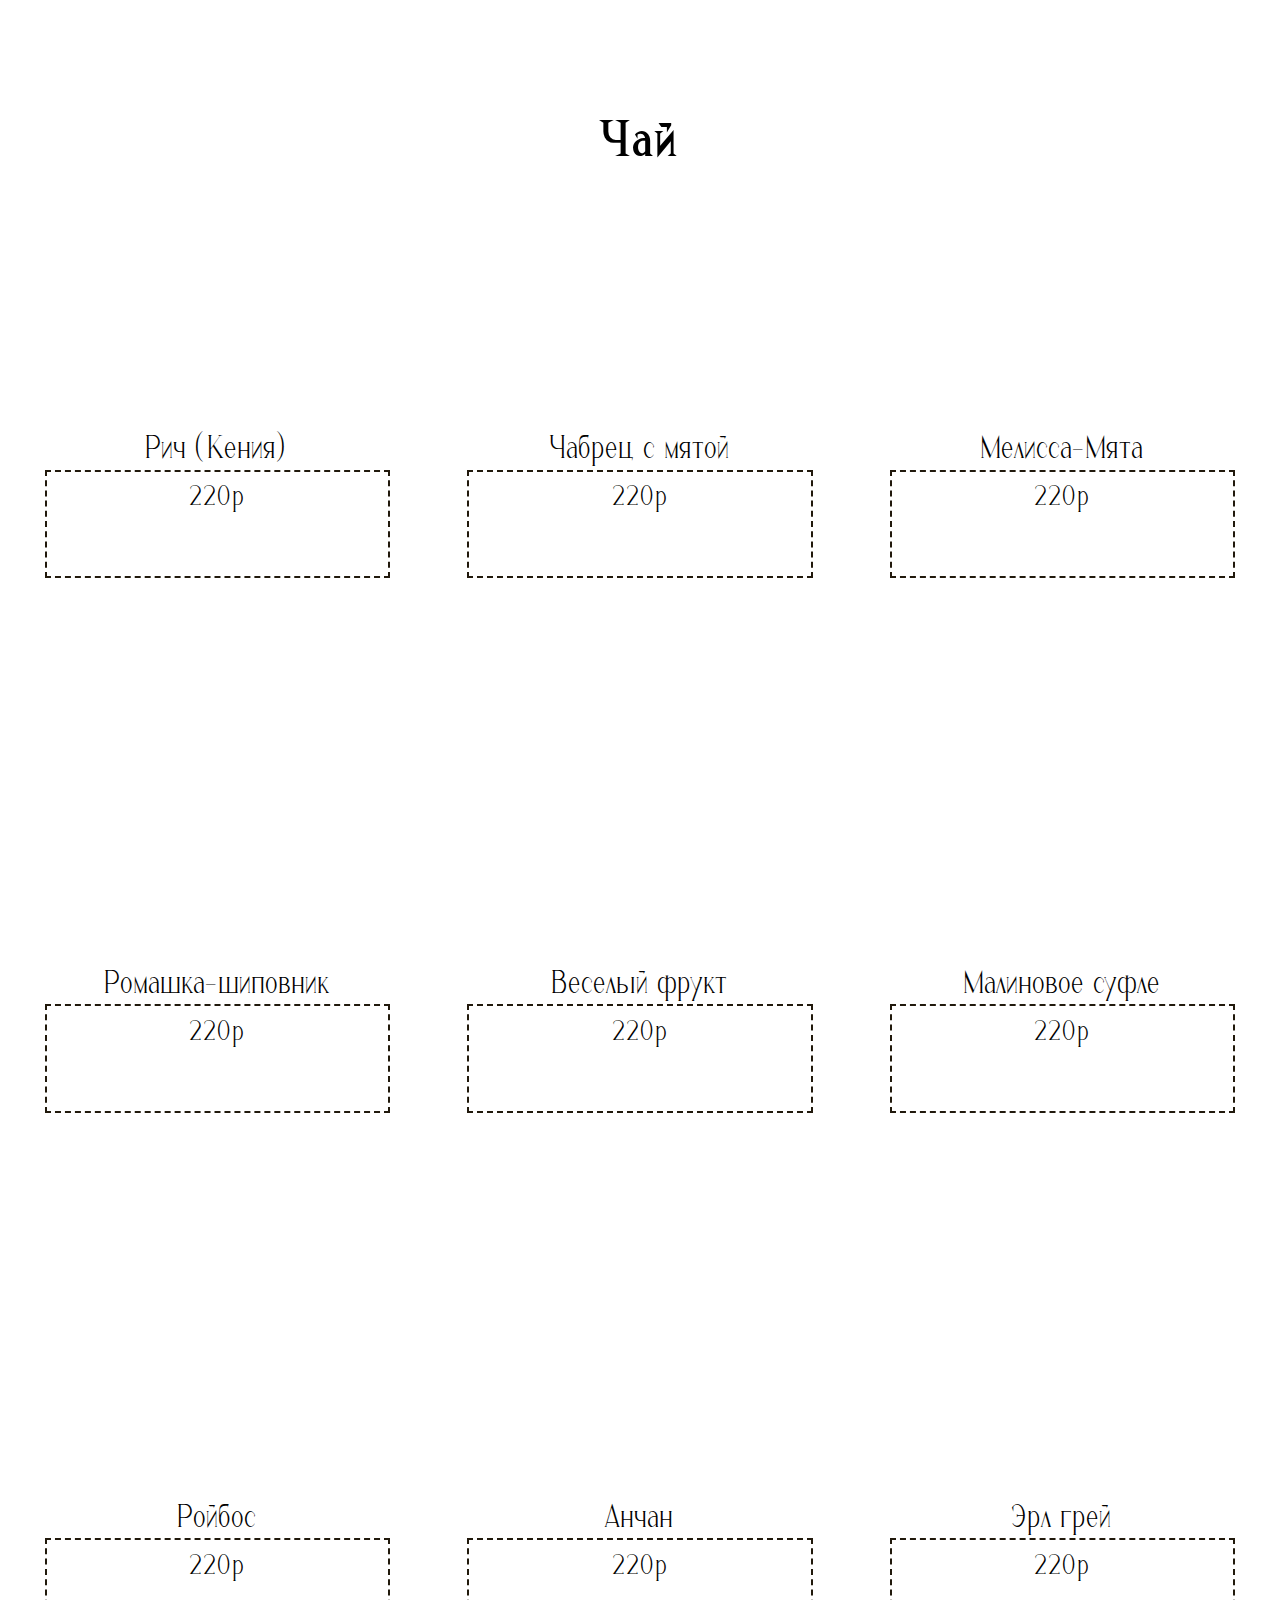
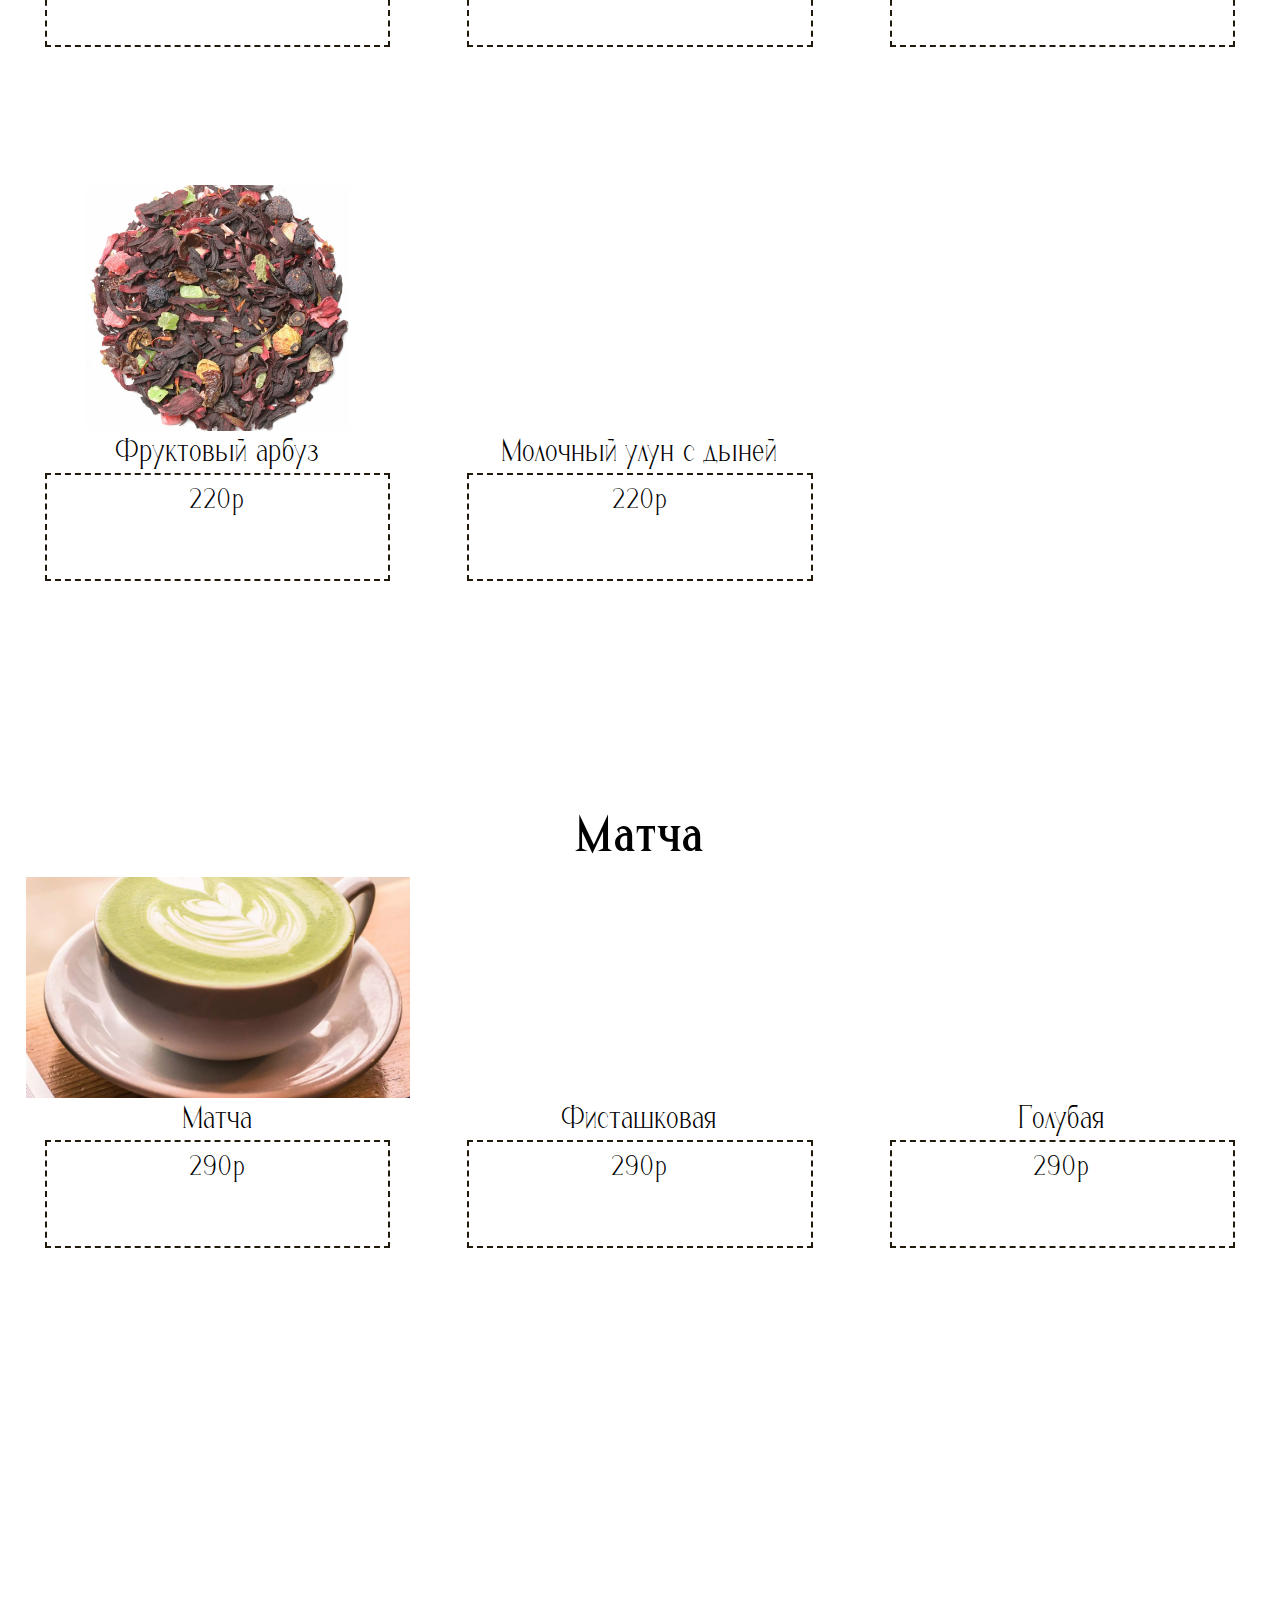
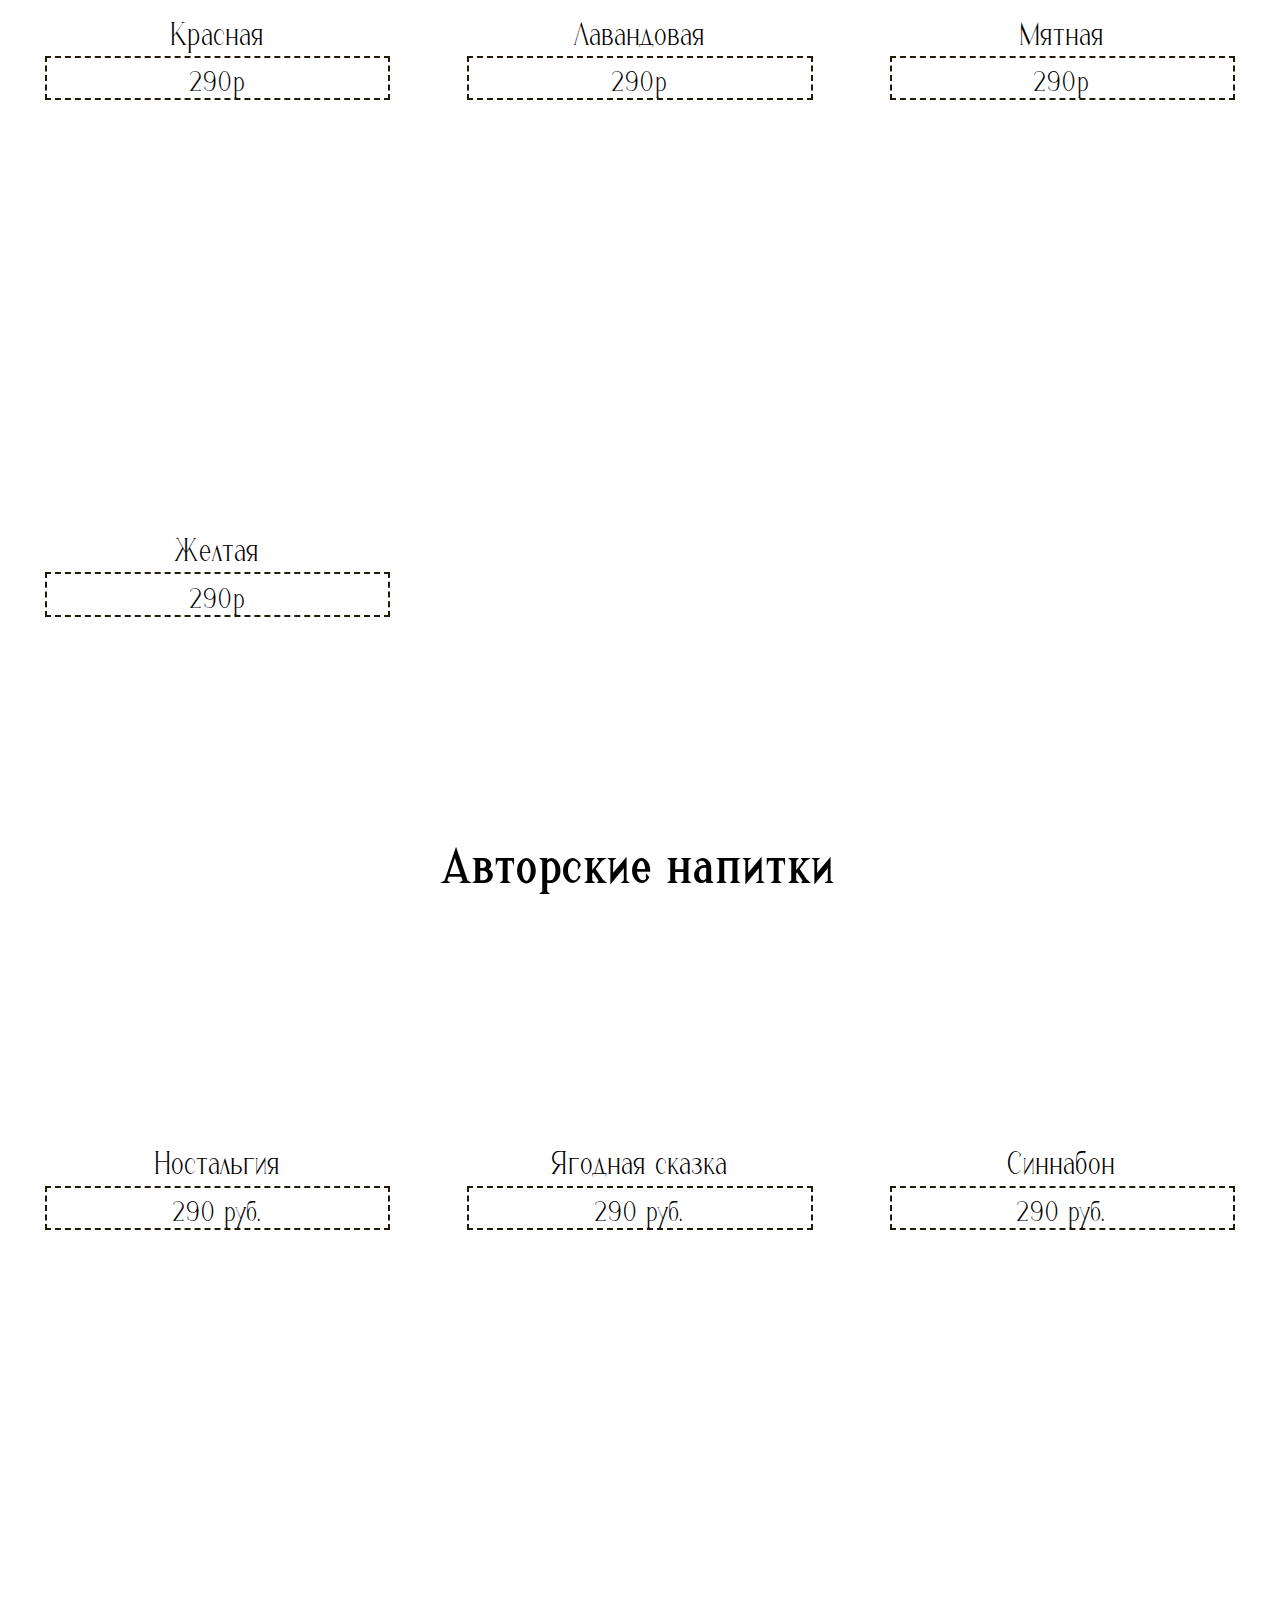
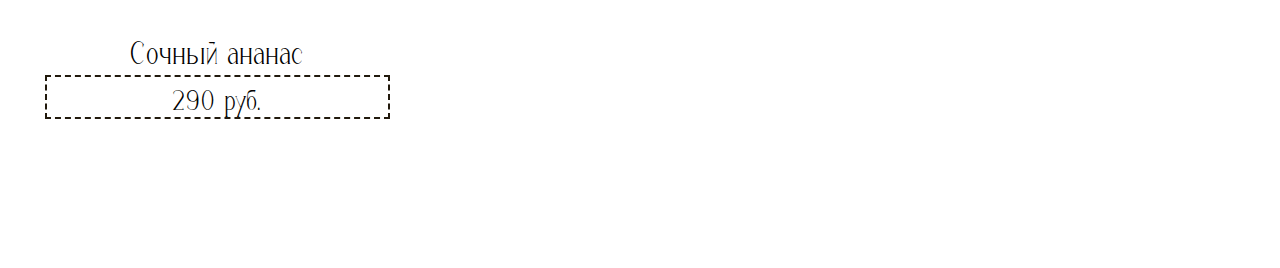
==== commit 48e127c4: "a" ====
--- a/index.html
+++ b/index.html
@@ -84,21 +84,21 @@
         <div class="classicCard"><div class="imgCoffee" style="background-image: url(images/1679375610_bogatyr-club-p-laim-na-chernom-fone-instagram-81.jpg)"></div><div class="description" align="center"><div class="coffeeName">Мохито</div><div class="coffeeDescription" ><div>290р</div><div class="titata"></div></div></div></div>
         <div class="classicCard"><div class="imgCoffee" style="background-image: url(images/IMG_1803-scaled.jpg)"></div><div class="description" align="center"><div class="coffeeName">Клубничный мохито</div><div class="coffeeDescription"><div>290р</div><div class="titata"></div></div></div></div>
         <div class="classicCard"><div class="imgCoffee" style="background-image: url(images/240143f8bd82498ad9e63905ee58d57e.jpg)"></div><div class="description" align="center"><div class="coffeeName">Кофейный лимонад</div><div class="coffeeDescription">480 мл - 360р</div></div></div>
-        <div class="classicCard"><div class="imgCoffee" style="background-image: url(images/shmel.jpg)"></div><div class="description" align="center"><div class="coffeeName">Шмель</div><div class="coffeeDescription"><div>480 мл - 360 руб.</div><div class="titata">Кофейный напиток на основе двойного эспрессо и апельсинового сока</div></div></div></div>
-        <div class="classicCard"><div class="imgCoffee" style="background-image: url(images/shop_property_file_75751_1978.jpg)"></div><div class="description" align="center"><div class="coffeeName">Кофе с тоникоМ</div><div class="coffeeDescription"><div></div><div class="titata">Прохладный освежающий напиток с терпким привкусом</div></div></div></div>
-        <div class="classicCard"><div class="imgCoffee" style="background-image: url(images/2671678.jpg)"></div><div class="description" align="center"><div class="coffeeName">Сицилия</div><div class="coffeeDescription"><div>480 мл - ??? руб.</div><div class="titata">Пряный цитрусовый кофе на основе эспрессо и тоника</div></div></div></div>
+        <div class="classicCard"><div class="imgCoffee" style="background-image: url(images/shmel.jpg)"></div><div class="description" align="center"><div class="coffeeName">Шмель</div><div class="coffeeDescription"><div>480 мл - 320 руб.</div><div class="titata">Кофейный напиток на основе двойного эспрессо и апельсинового сока</div></div></div></div>
+        <div class="classicCard"><div class="imgCoffee" style="background-image: url(images/shop_property_file_75751_1978.jpg)"></div><div class="description" align="center"><div class="coffeeName">Эспрессо тоник</div><div class="coffeeDescription"><div>480 мл - 290р</div><div class="titata">Прохладный освежающий напиток с терпким привкусом</div></div></div></div>
+        <div class="classicCard"><div class="imgCoffee" style="background-image: url(images/2671678.jpg)"></div><div class="description" align="center"><div class="coffeeName">Сицилия</div><div class="coffeeDescription"><div>480 мл - 320 руб.</div><div class="titata">Пряный цитрусовый кофе на основе эспрессо и тоника</div></div></div></div>
       </div>
 
 
 
 <div class="classicLogo" align="center" id="milkshake">Молочные коктейли</div>
 <div class="classic2">
-        <div class="classicCard" ><div class="imgCoffee" style="background-image: url(images/koktel.jpg)"></div><div class="description" align="center"><div class="coffeeName">Звездные войны</div><div class="coffeeDescription"><div>190р</div><div class="titata"></div></div></div></div>
-        <div class="classicCard" ><div class="imgCoffee" style="background-image: url(images/1645032597_32-balthazar-club-p-kokteil-morozhenoe-35.jpg)"></div><div class="description" align="center"><div class="coffeeName">Коктейль с мороженым</div><div class="coffeeDescription"><div>100 мл - 2000р</div><div class="titata"></div></div></div></div>
-        <div class="classicCard" ><div class="imgCoffee" style="background-image: url(images/4909_big.jpg)"></div><div class="description" align="center"><div class="coffeeName">Биливикс</div><div class="coffeeDescription"><div>100 мл - 2000р</div><div class="titata"></div></div></div></div>
+        <div class="classicCard" ><div class="imgCoffee" style="background-image: url(images/koktel.jpg)"></div><div class="description" align="center"><div class="coffeeName">Звездные войны</div><div class="coffeeDescription"><div>380 мл - 190р</div><div class="titata"></div></div></div></div>
+        <div class="classicCard" ><div class="imgCoffee" style="background-image: url(images/1645032597_32-balthazar-club-p-kokteil-morozhenoe-35.jpg)"></div><div class="description" align="center"><div class="coffeeName">Коктейль с мороженым</div><div class="coffeeDescription"><div>380 мл - 270р</div><div class="titata"></div></div></div></div>
+        <div class="classicCard" ><div class="imgCoffee" style="background-image: url(images/4909_big.jpg)"></div><div class="description" align="center"><div class="coffeeName">Биливикс</div><div class="coffeeDescription"><div>380 мл - 210р</div><div class="titata"></div></div></div></div>
  
         <div class="classicCard"><div class="imgCoffee" style="background-image: url(images/1645474138_32-balthazar-club-p-goryachii-shokolad-34.jpg)"></div><div class="description" align="center"><div class="coffeeName">Горячий шоколад</div><div class="coffeeDescription"><div>380 мл - 235р</div><div class="titata"></div></div></div></div>
-        <div class="classicCard"><div class="imgCoffee" style="background-image: url(images/cacao.png)"></div><div class="description" align="center"><div class="coffeeName">Какао</div><div class="coffeeDescription"><div>100 мл - 2000р</div><div class="titata"></div></div></div></div>
+        <div class="classicCard"><div class="imgCoffee" style="background-image: url(images/cacao.png)"></div><div class="description" align="center"><div class="coffeeName">Какао</div><div class="coffeeDescription"><div>380 мл - 180р</div><div class="titata"></div></div></div></div>
    
 </div>
 
@@ -114,13 +114,13 @@
         <div class="classicCard"><div class="imgCoffee" style="background-image: url(images/ww-02-0.jpg.jpg); background-size: 70%;"></div><div class="description" align="center"><div class="coffeeName" style="height:auto">Ройбос</div><div class="coffeeDescription"><div>220р</div><div class="titata"></div></div></div></div>
         <div class="classicCard"><div class="imgCoffee" style="background-image: url(images/r2vzqt5at2opuw8qi2vsjqaev1wq37sy.jpg); background-size: 70%;"></div><div class="description" align="center"><div class="coffeeName">Анчан</div><div class="coffeeDescription"><div>220р</div><div class="titata"></div></div></div></div>
         <div class="classicCard"><div class="imgCoffee" style="background-image: url(images/0a0d60ea26f6d903b27fdd4464ee7d92.jpg); background-size: 70%;"></div><div class="description" align="center"><div class="coffeeName">Эрл грей</div><div class="coffeeDescription"><div>220р</div><div class="titata"></div></div></div></div>
-        <div class="classicCard"><div class="imgCoffee" style="background-image: url(images/0a0d60ea26f6d903b27fdd4464ee7d92.jpg); background-size: 70%;"></div><div class="description" align="center"><div class="coffeeName">Фруктовый арбуз</div><div class="coffeeDescription"><div>220р</div><div class="titata"></div></div></div></div>
+        <div class="classicCard"><div class="imgCoffee" style="background-image: url(images/melonTea.png); background-size: 70%;"></div><div class="description" align="center"><div class="coffeeName">Фруктовый арбуз</div><div class="coffeeDescription"><div>220р</div><div class="titata"></div></div></div></div>
         <div class="classicCard"><div class="imgCoffee" style="background-image: url(images/orig38.png); background-size: 70%;"></div><div class="description" align="center"><div class="coffeeName">Молочный улун с дыней</div><div class="coffeeDescription"><div>220р</div><div class="titata"></div></div></div></div>
 
       </div>
     <div align="center" class="classicLogo">Матча</div>
     <div class="classic3" >
-        <div class="classicCard"><div class="imgCoffee" style="background-image: url(images/recepty-chaya-latte-v-domashnix-usloviyax-kak-gotovit-chaj-s-pryanostyami-3-1024x1002.jpg)"></div><div class="description" align="center"><div class="coffeeName">Матча</div><div class="coffeeDescription"><div>290р</div><div class="titata"></div></div></div></div>
+        <div class="classicCard"><div class="imgCoffee" style="background-image: url(images/matchaLatte.png)"></div><div class="description" align="center"><div class="coffeeName">Матча</div><div class="coffeeDescription"><div>290р</div><div class="titata"></div></div></div></div>
         <div class="classicCard"><div class="imgCoffee" style="background-image: url(images/unnamed-file.jpg)"></div><div class="description" align="center"><div class="coffeeName">Фисташковая</div><div class="coffeeDescription"><div>290р</div><div class="titata"></div></div></div></div>
         <div class="classicCard"><div class="imgCoffee" style="background-image: url(images/blue.png)"></div><div class="description" align="center"><div class="coffeeName">Голубая</div><div class="coffeeDescription"><div>290р</div><div class="titata"></div></div></div></div>
   
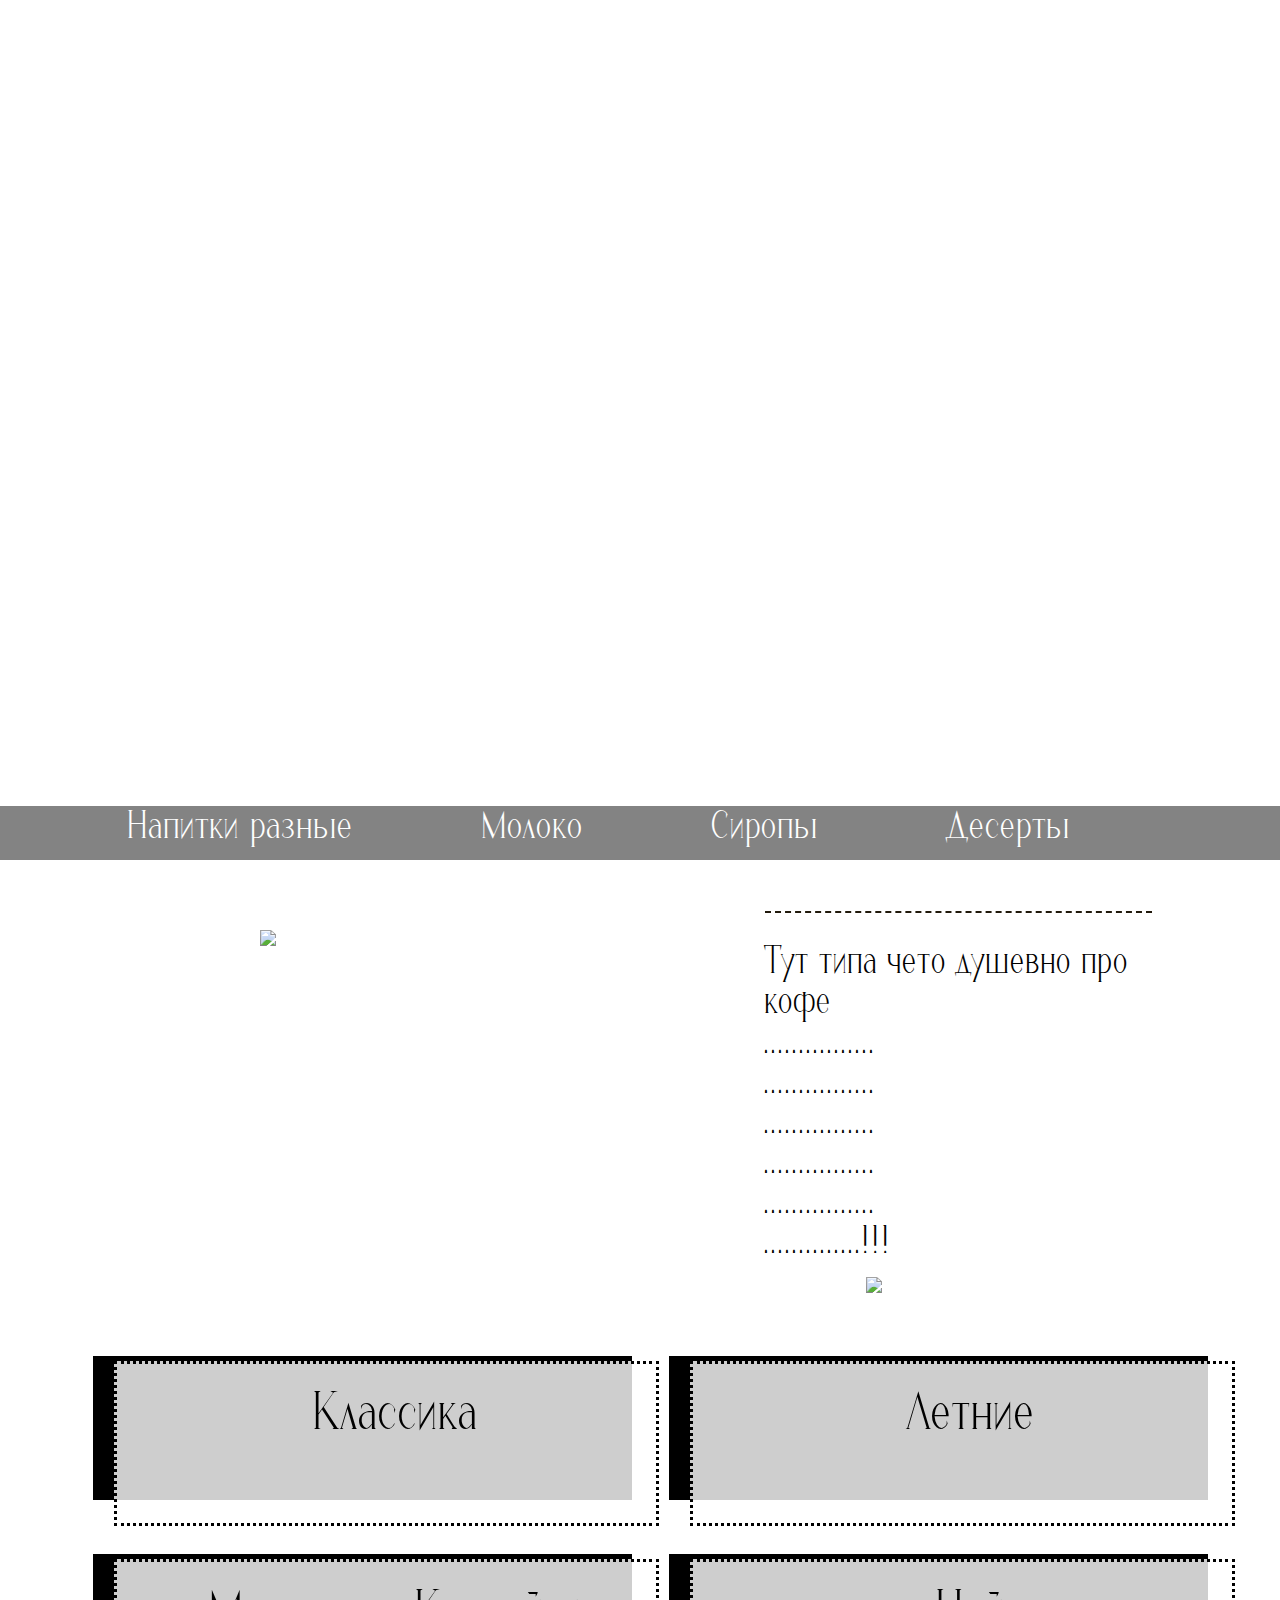
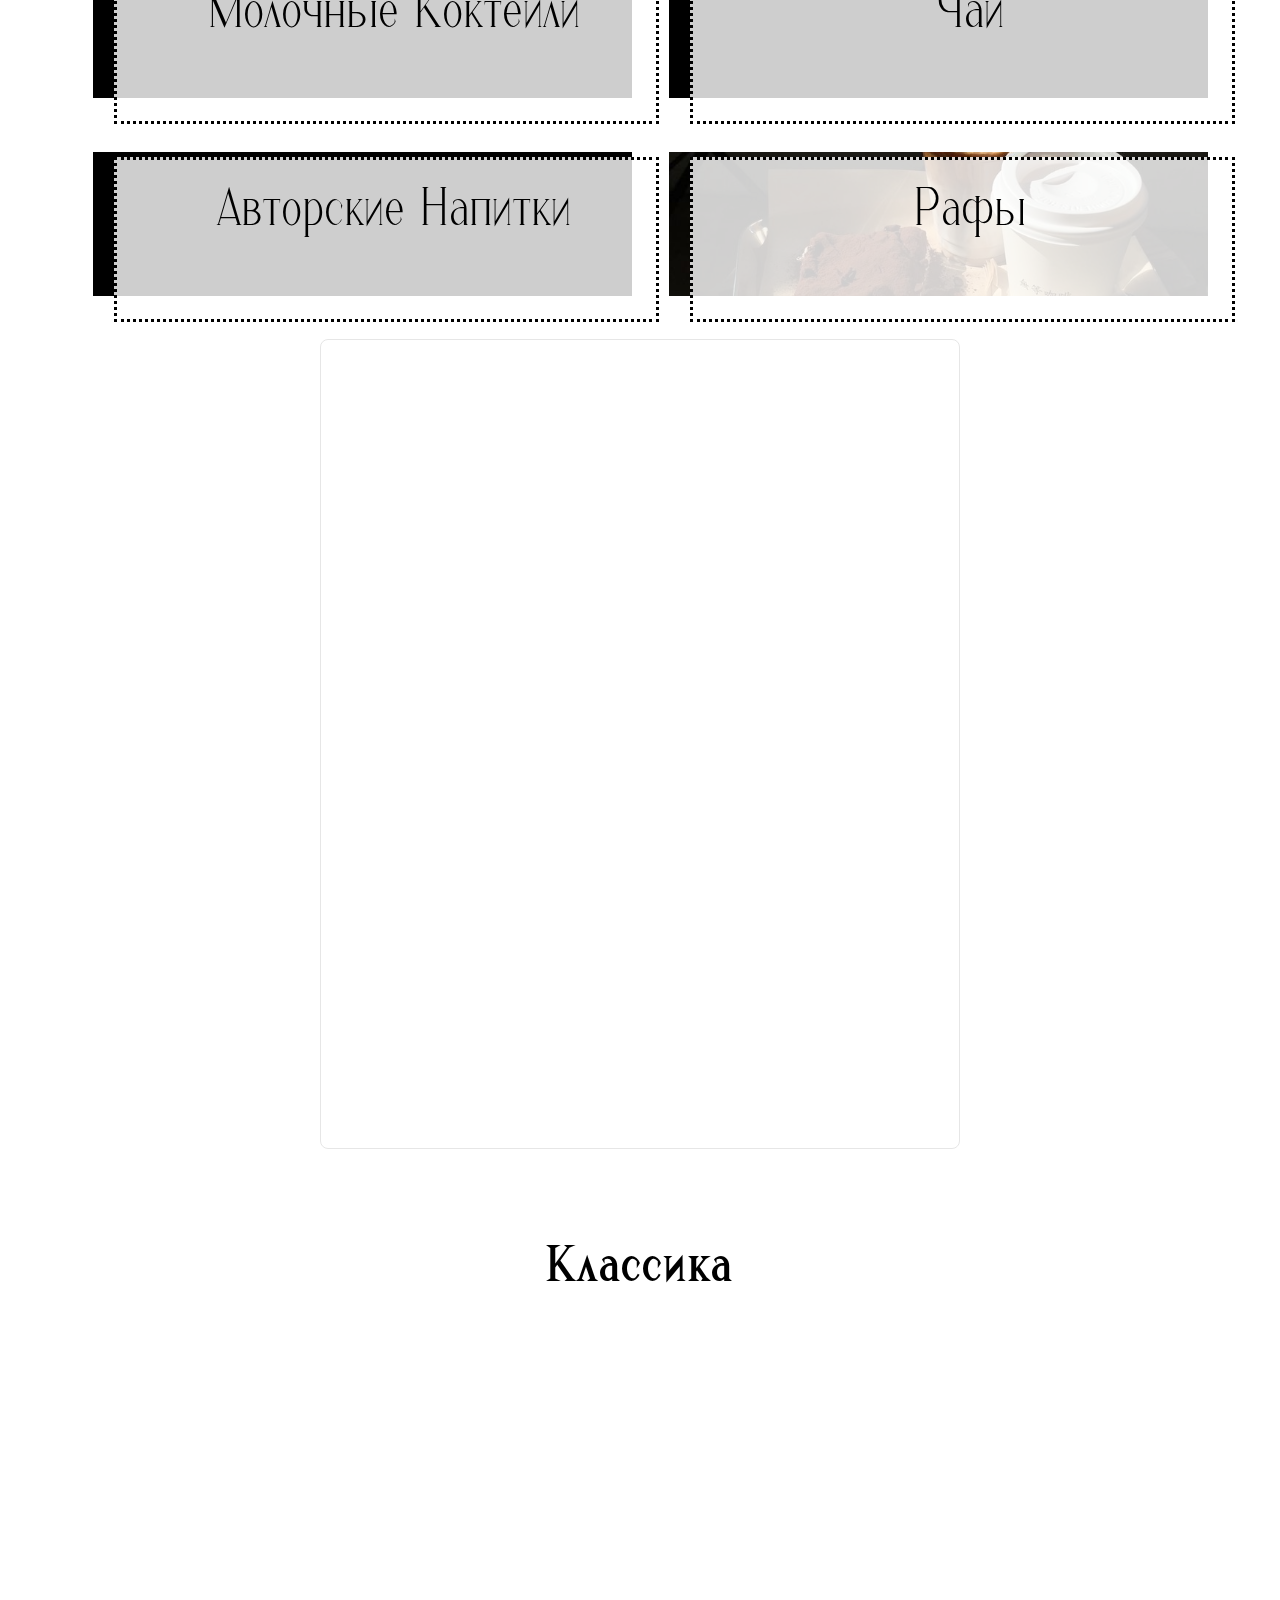
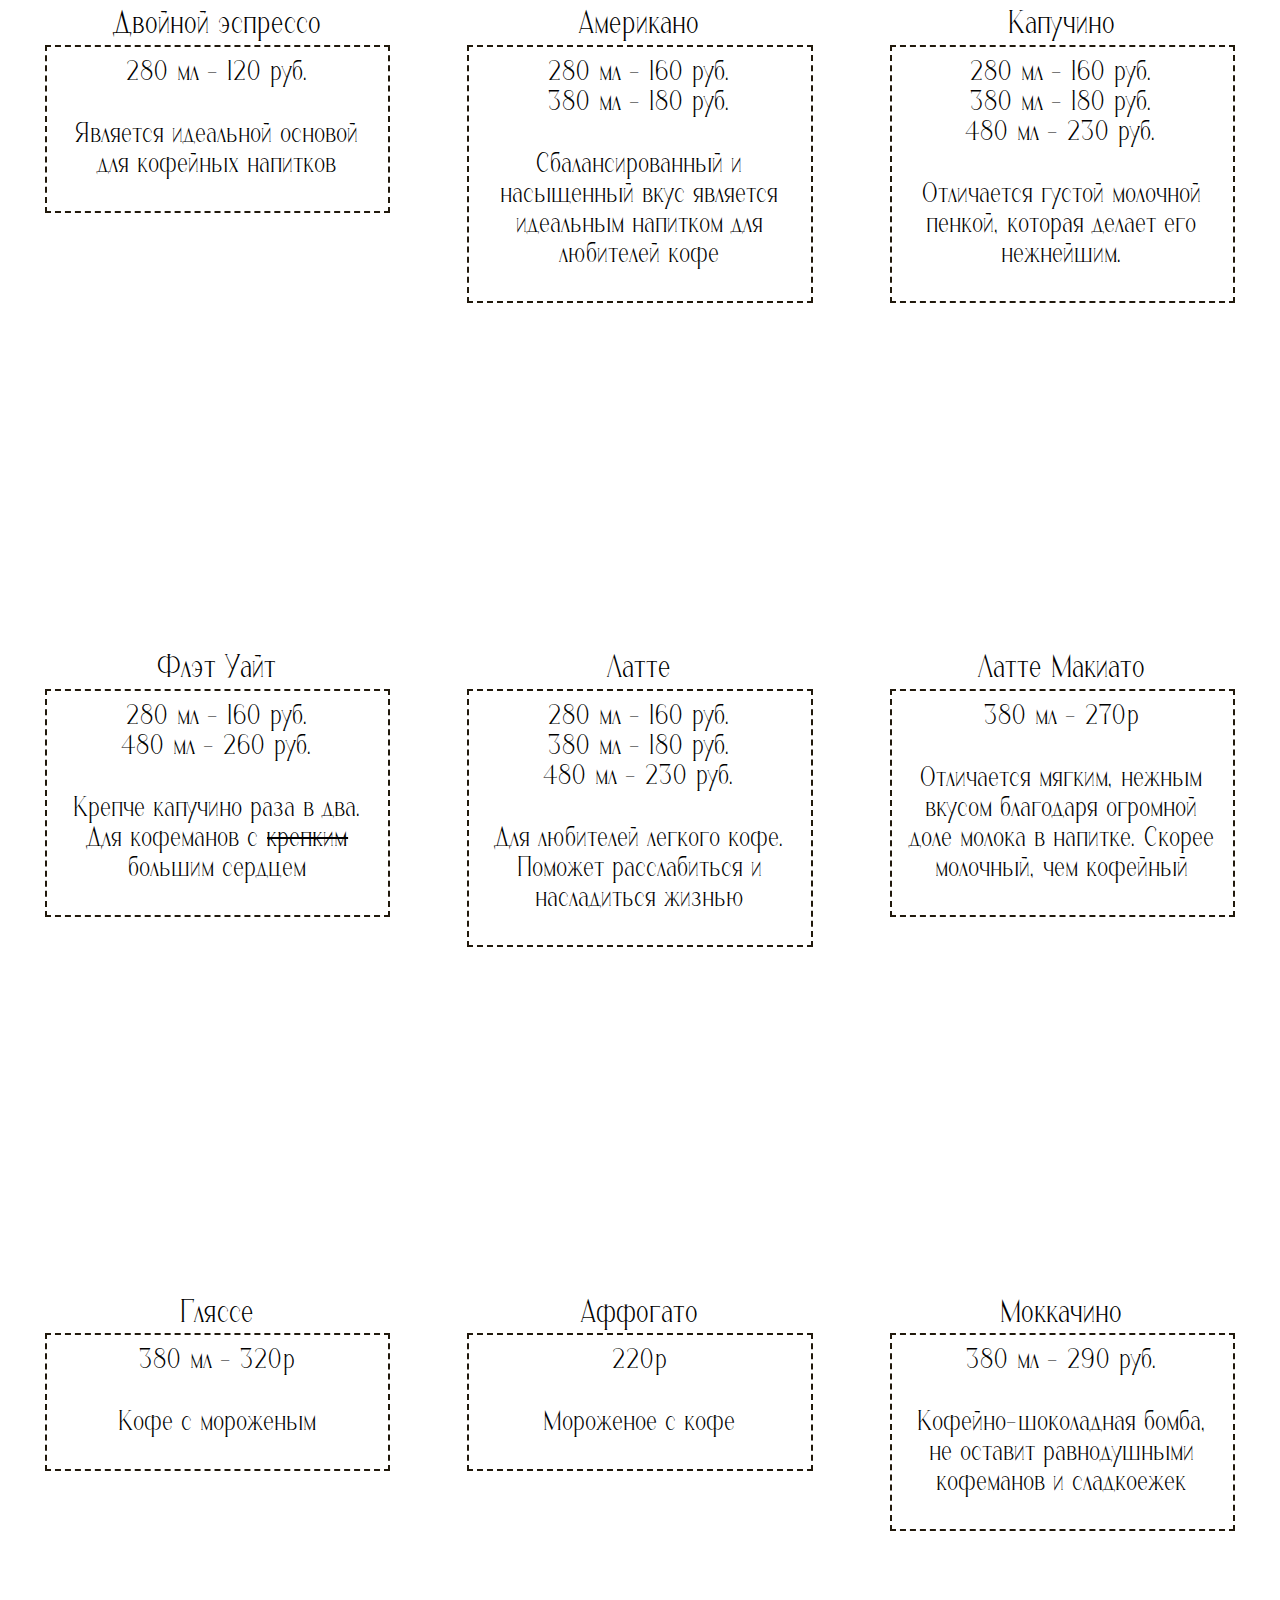
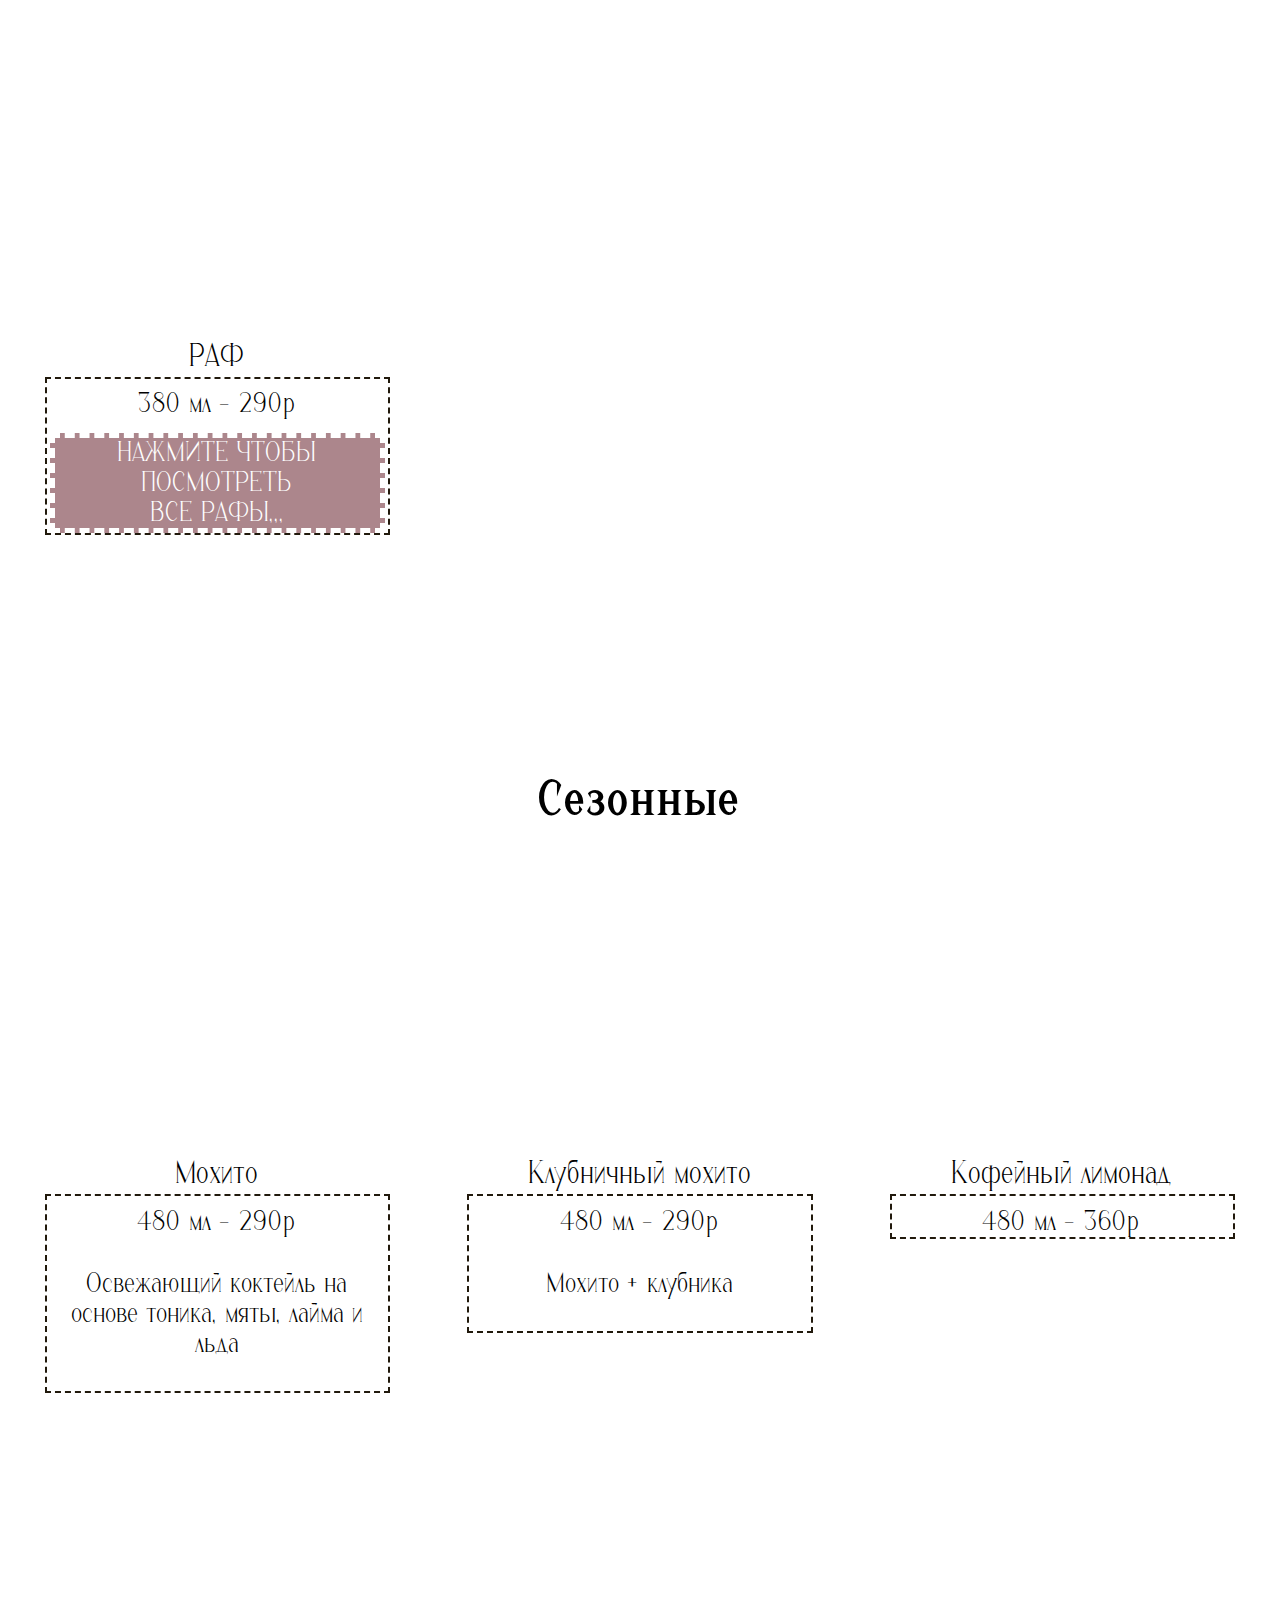
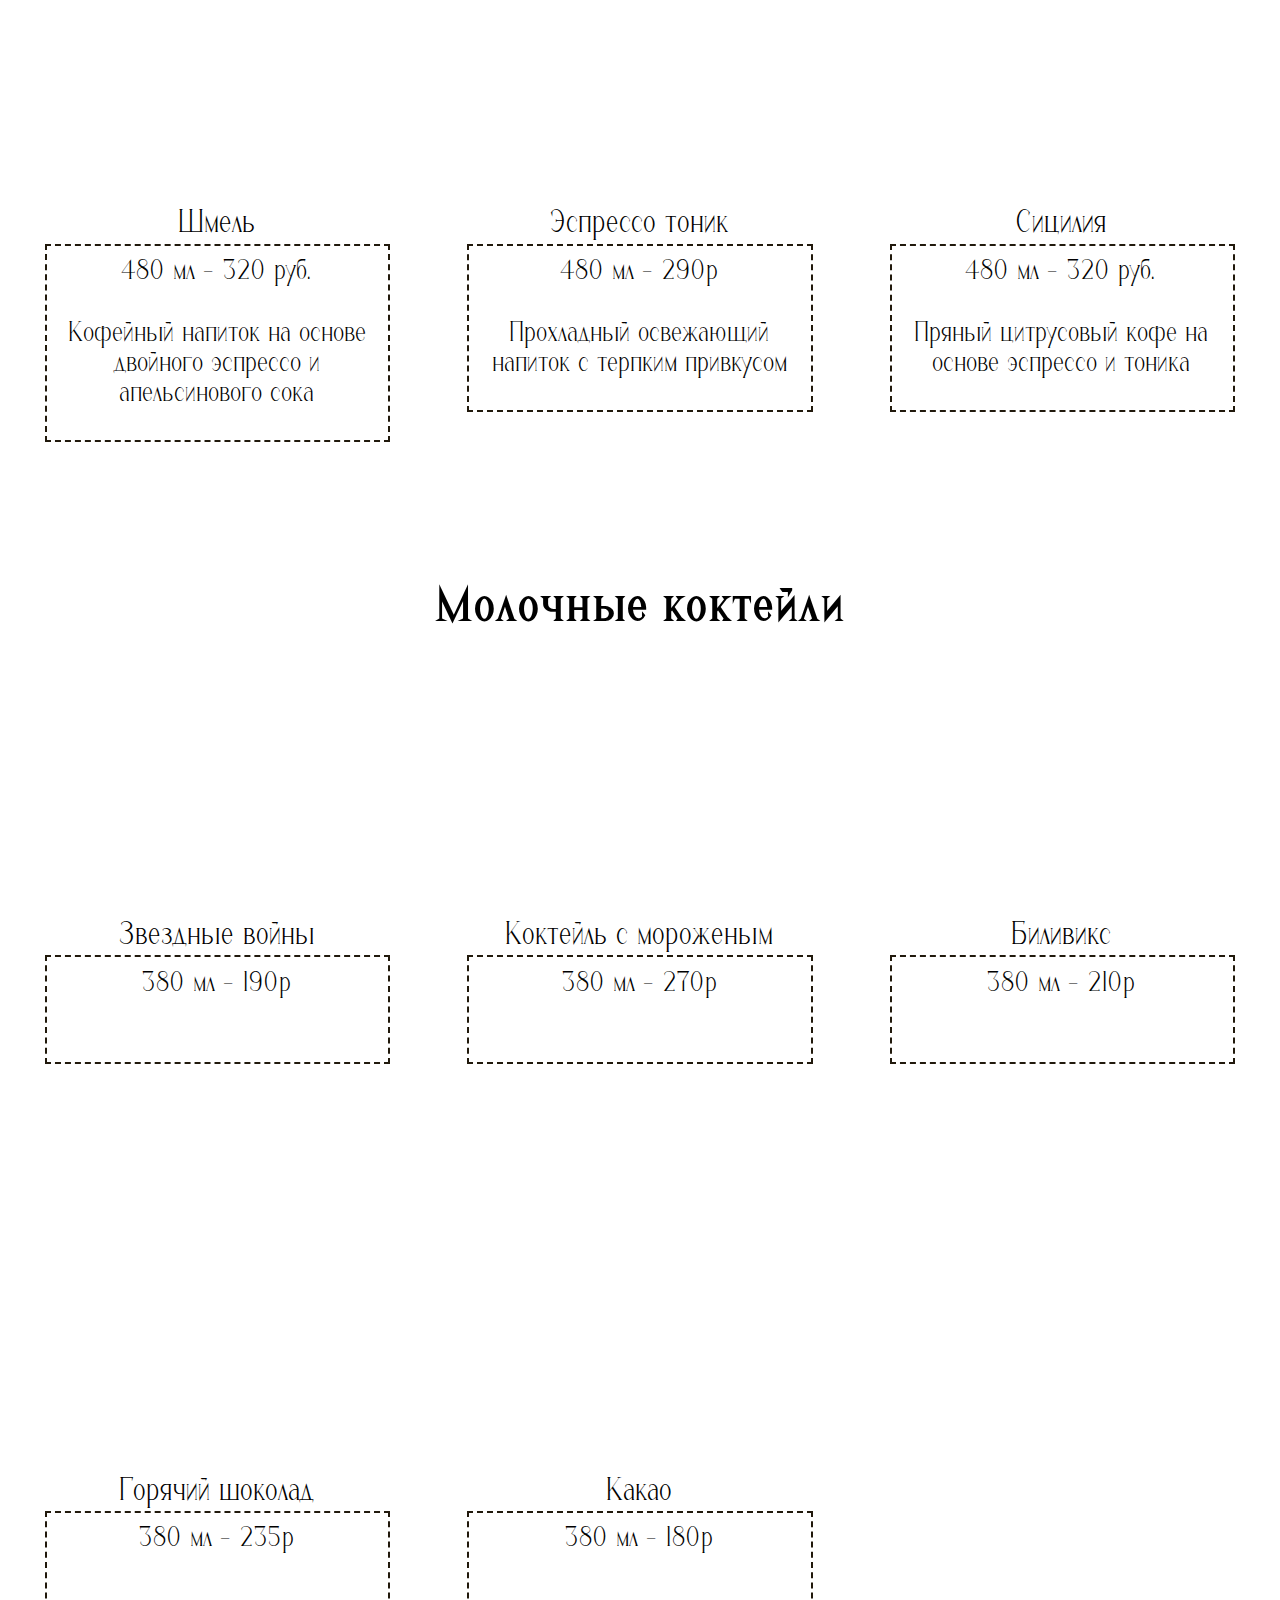
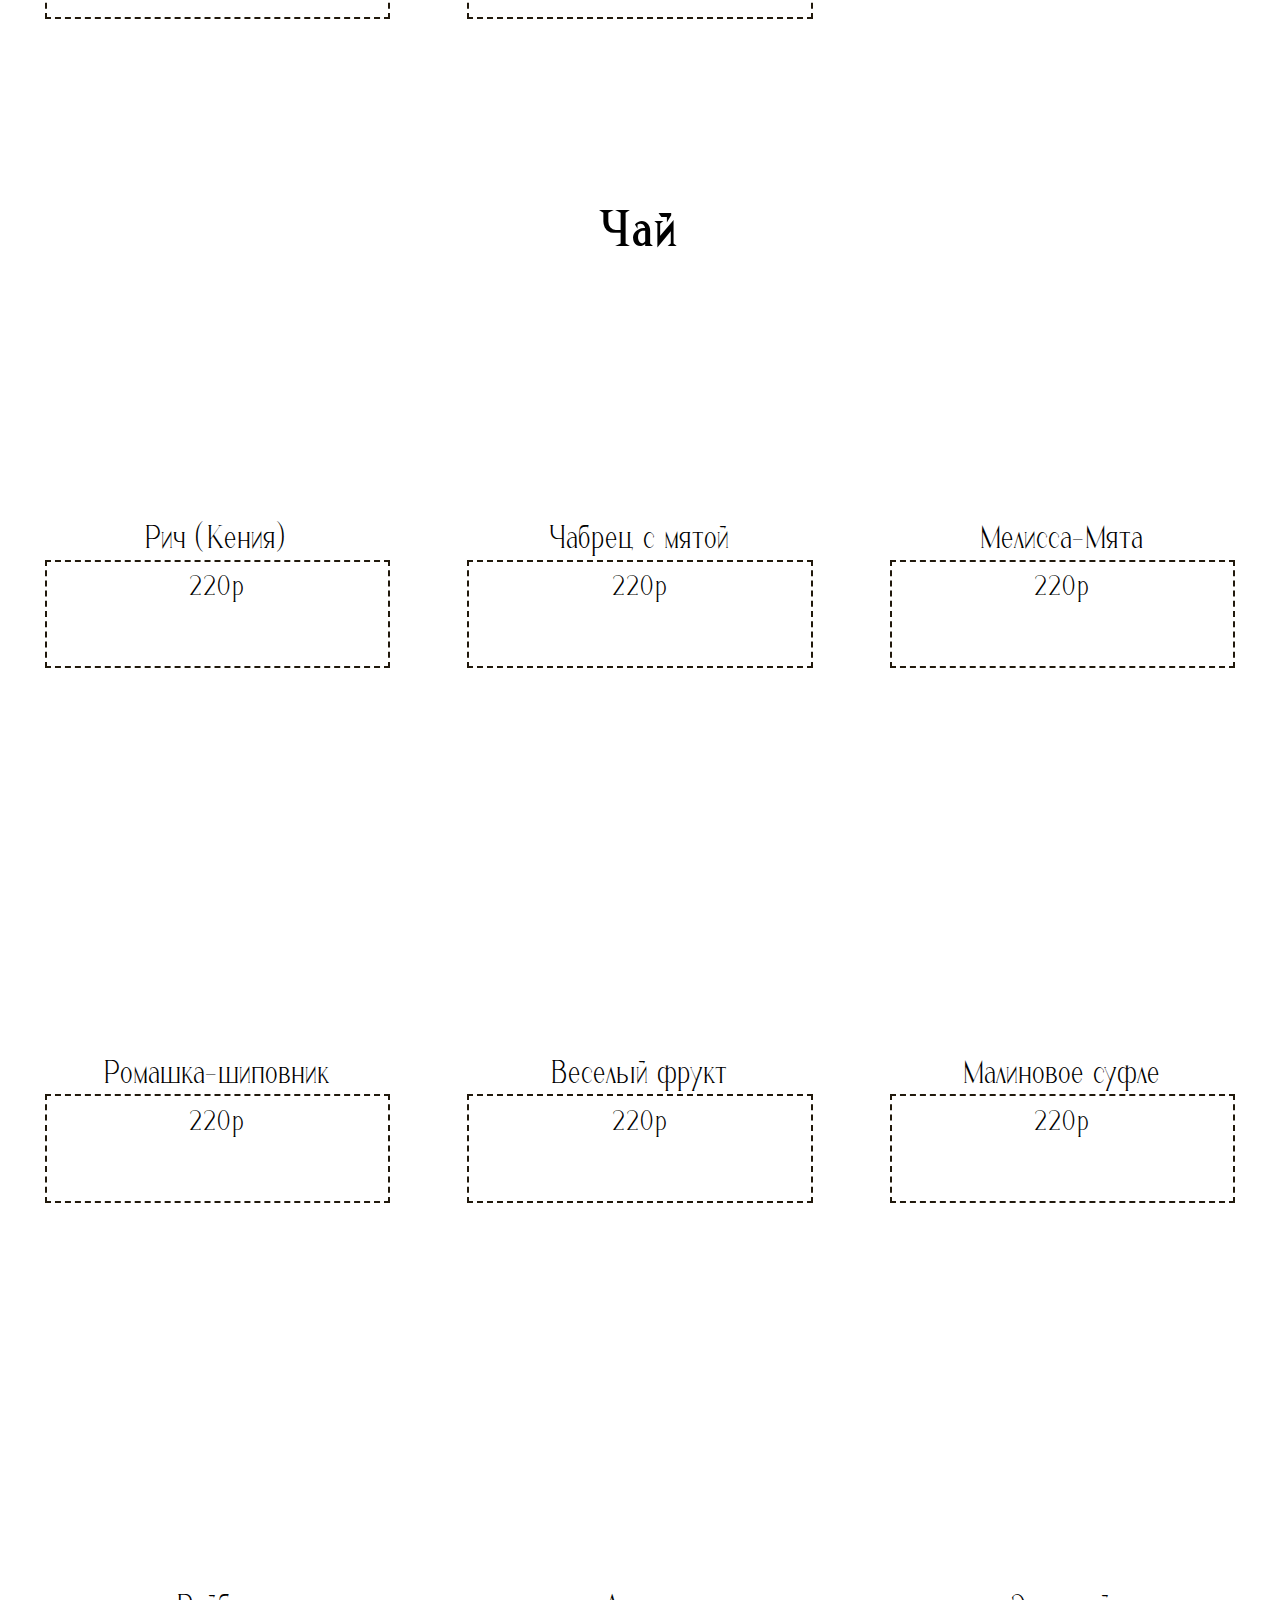
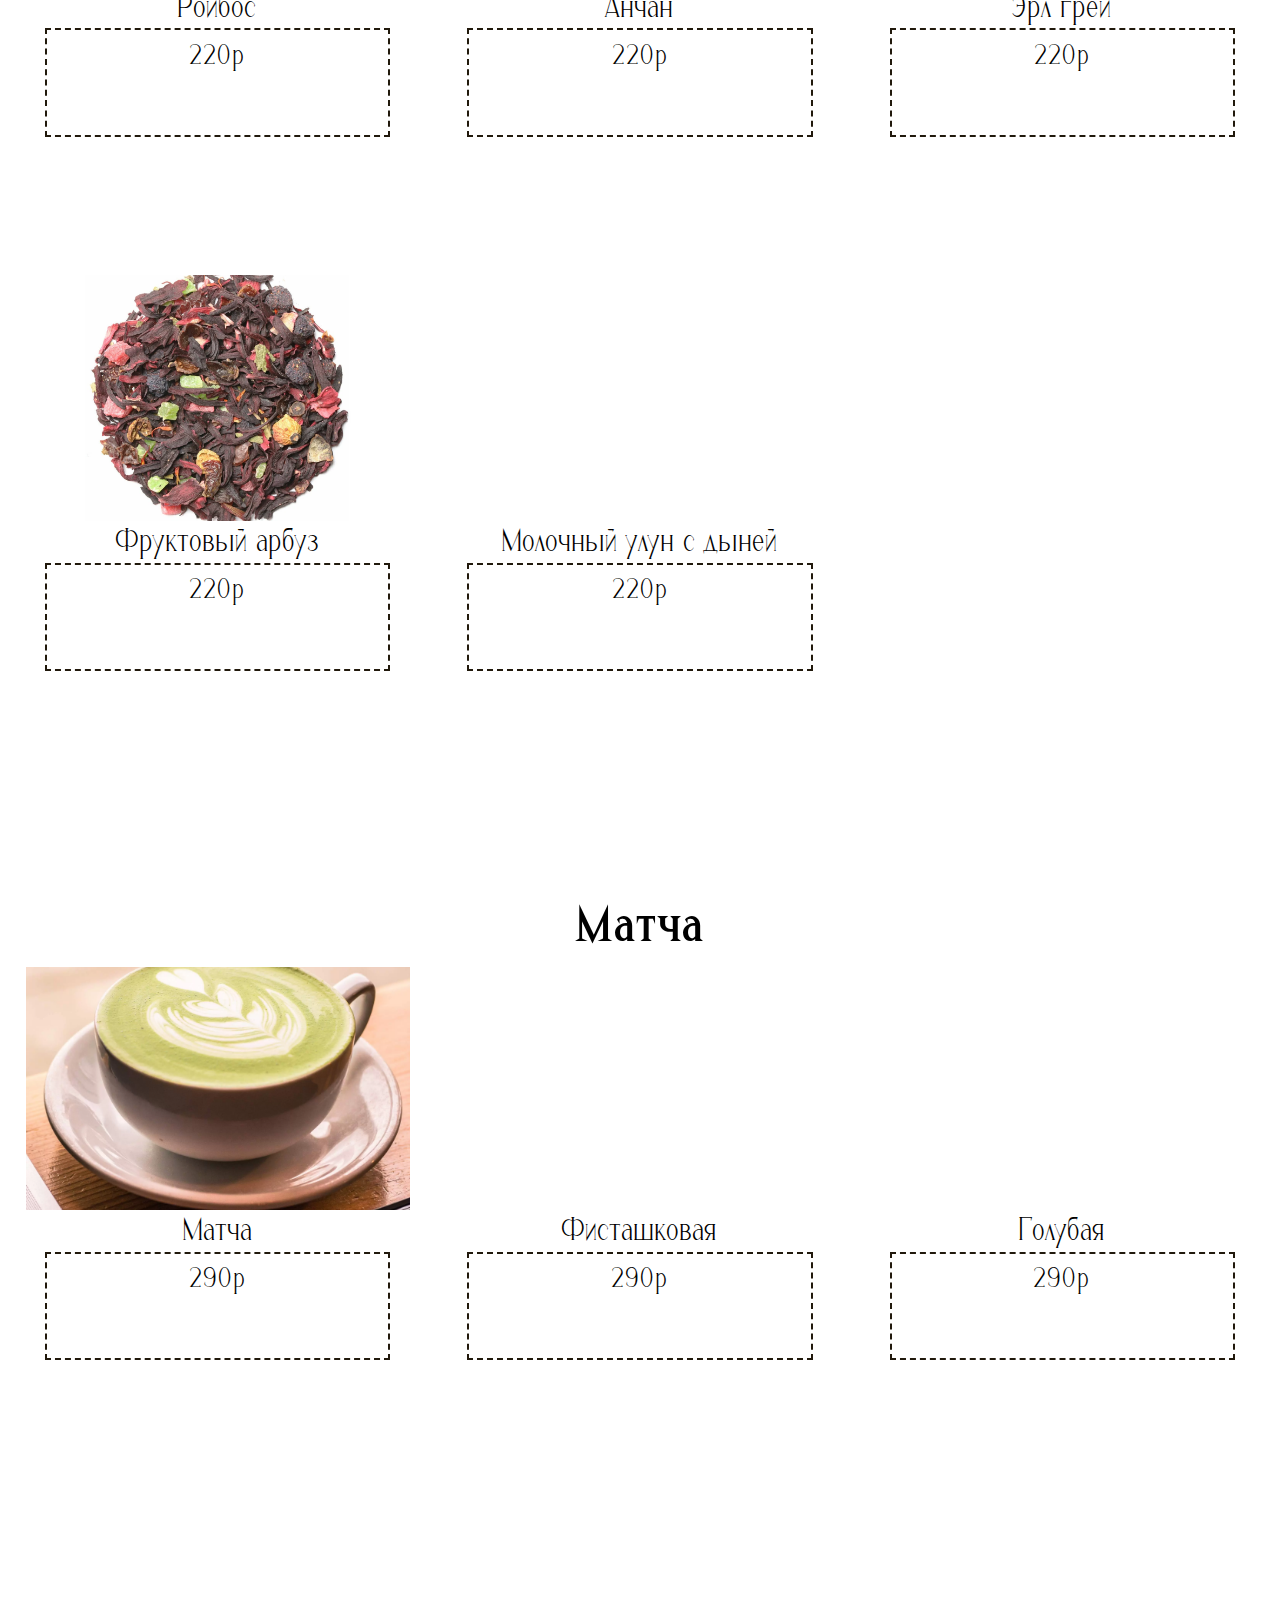
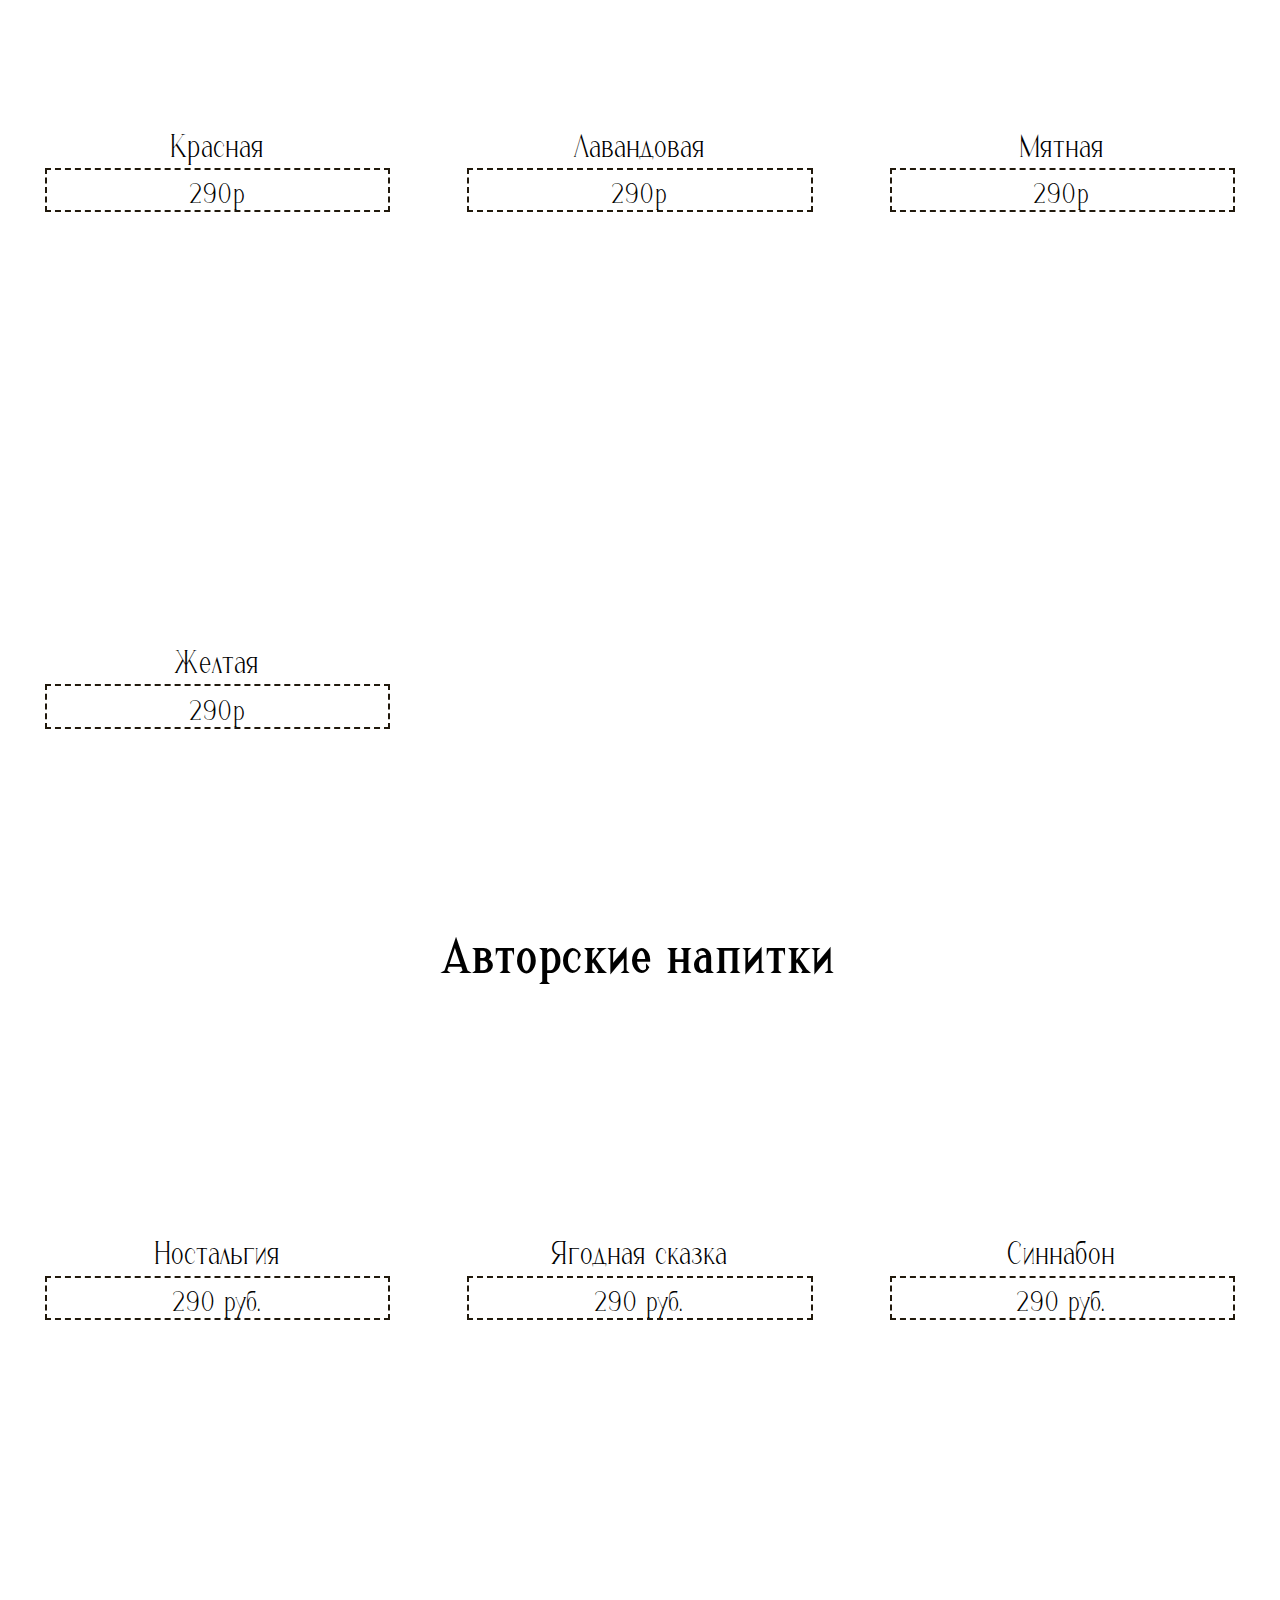
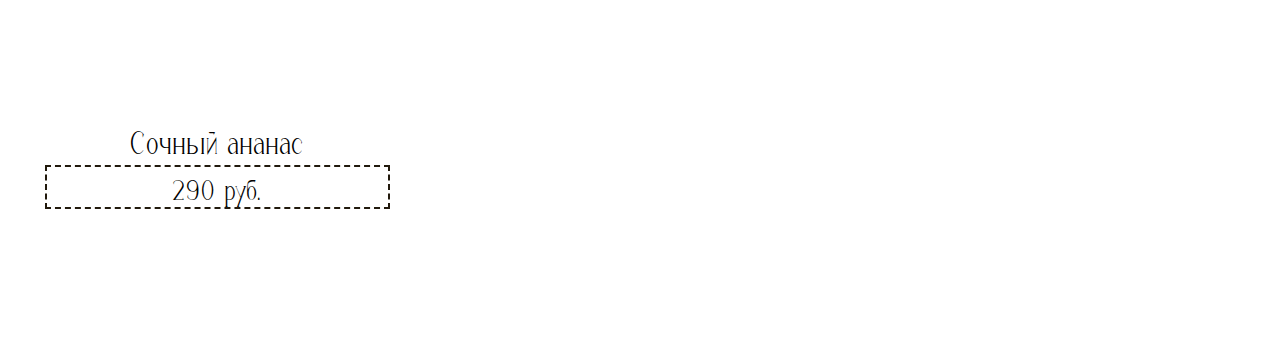
==== commit c715b859: "k" ====
--- a/index.html
+++ b/index.html
@@ -18,7 +18,7 @@
         <div id="aslogan">Осторожно,<br>вызываем зависимость </div>
         <div id="shapka" >
             <a href="index.html#c" class="button" class="shapkaButton">Напитки разные</a>
-            <a href="https://www.youtube.com/watch?v=HIcSWuKMwOw" target="_blank" class="button" class="shapkaButton">Молоко</a>
+            <a href="milk.html" target="_blank" class="button" class="shapkaButton">Молоко</a>
             <a href="siropy.html" target="_blank" class="button" class="shapkaButton">Сиропы</a>
             <a href="cakes.html" target="_blank" class="button" class="shapkaButton">Десерты</a>
         </div>
@@ -81,8 +81,8 @@
 
 <div class="classicLogo" align="center" id="season">Сезонные</div>
 <div class="classic2">
-        <div class="classicCard"><div class="imgCoffee" style="background-image: url(images/1679375610_bogatyr-club-p-laim-na-chernom-fone-instagram-81.jpg)"></div><div class="description" align="center"><div class="coffeeName">Мохито</div><div class="coffeeDescription" ><div>290р</div><div class="titata"></div></div></div></div>
-        <div class="classicCard"><div class="imgCoffee" style="background-image: url(images/IMG_1803-scaled.jpg)"></div><div class="description" align="center"><div class="coffeeName">Клубничный мохито</div><div class="coffeeDescription"><div>290р</div><div class="titata"></div></div></div></div>
+        <div class="classicCard"><div class="imgCoffee" style="background-image: url(images/1679375610_bogatyr-club-p-laim-na-chernom-fone-instagram-81.jpg)"></div><div class="description" align="center"><div class="coffeeName">Мохито</div><div class="coffeeDescription" ><div>480 мл - 290р</div><div class="titata">Освежающий коктейль на основе тоника, мяты, лайма и льда</div></div></div></div>
+        <div class="classicCard"><div class="imgCoffee" style="background-image: url(images/IMG_1803-scaled.jpg)"></div><div class="description" align="center"><div class="coffeeName">Клубничный мохито</div><div class="coffeeDescription"><div>480 мл - 290р</div><div class="titata">Мохито + клубника</div></div></div></div>
         <div class="classicCard"><div class="imgCoffee" style="background-image: url(images/240143f8bd82498ad9e63905ee58d57e.jpg)"></div><div class="description" align="center"><div class="coffeeName">Кофейный лимонад</div><div class="coffeeDescription">480 мл - 360р</div></div></div>
         <div class="classicCard"><div class="imgCoffee" style="background-image: url(images/shmel.jpg)"></div><div class="description" align="center"><div class="coffeeName">Шмель</div><div class="coffeeDescription"><div>480 мл - 320 руб.</div><div class="titata">Кофейный напиток на основе двойного эспрессо и апельсинового сока</div></div></div></div>
         <div class="classicCard"><div class="imgCoffee" style="background-image: url(images/shop_property_file_75751_1978.jpg)"></div><div class="description" align="center"><div class="coffeeName">Эспрессо тоник</div><div class="coffeeDescription"><div>480 мл - 290р</div><div class="titata">Прохладный освежающий напиток с терпким привкусом</div></div></div></div>
--- a/styles.css
+++ b/styles.css
@@ -258,9 +258,9 @@
 .classic3{
     display: grid;
     column-gap: 3%;
-    row-gap: 5%;
+    row-gap: 2%;
         grid-template-columns: repeat(3,30%);
-        grid-template-rows: 30% 30% 30%;
+        grid-template-rows: 33% 33% 33%;
         justify-content: center;
         width: 100%;
         margin-top: 1%;
@@ -300,7 +300,13 @@
     display: flex;
     flex-direction: column;
     font-family:LavanderiaC;
+    transition: 0.5s; /* Время эффекта */
     
+}
+
+
+.SiropCard:hover{
+    transform: scale(1.1); /* Увеличиваем масштаб */
 }
 .vseSiropy{
     display: grid;
@@ -900,9 +906,12 @@
 
     .SiropCard{
         font-family:LavanderiaC;
-    }
-
-
+        transition: 0.5s; /* Время эффекта */
+    }
+
+    .SiropCard:hover{
+        transform: scale(1.1); /* Увеличиваем масштаб */
+    }
 
     .coffeeName2{
         height:auto;
@@ -974,6 +983,19 @@
                 background-color: rgba(255, 255, 255, 0.564);
                 border-top: dotted 7px rgb(146, 105, 160);
     }
+    .Moloko{
+        display: grid;
+        column-gap: 8%;
+        row-gap: 1%;
+            grid-template-columns: repeat(3, 25%);
+                grid-template-rows:  30% 30% 30%;
+                justify-content: center;
+                width: auto;
+                margin-top: 1%;
+                height:40%;
+                background-color: rgba(255, 255, 255, 0.564);
+                border-top: dotted 7px rgb(146, 105, 160);
+    }
     .comments{
         width:100%;height:20%;
     }
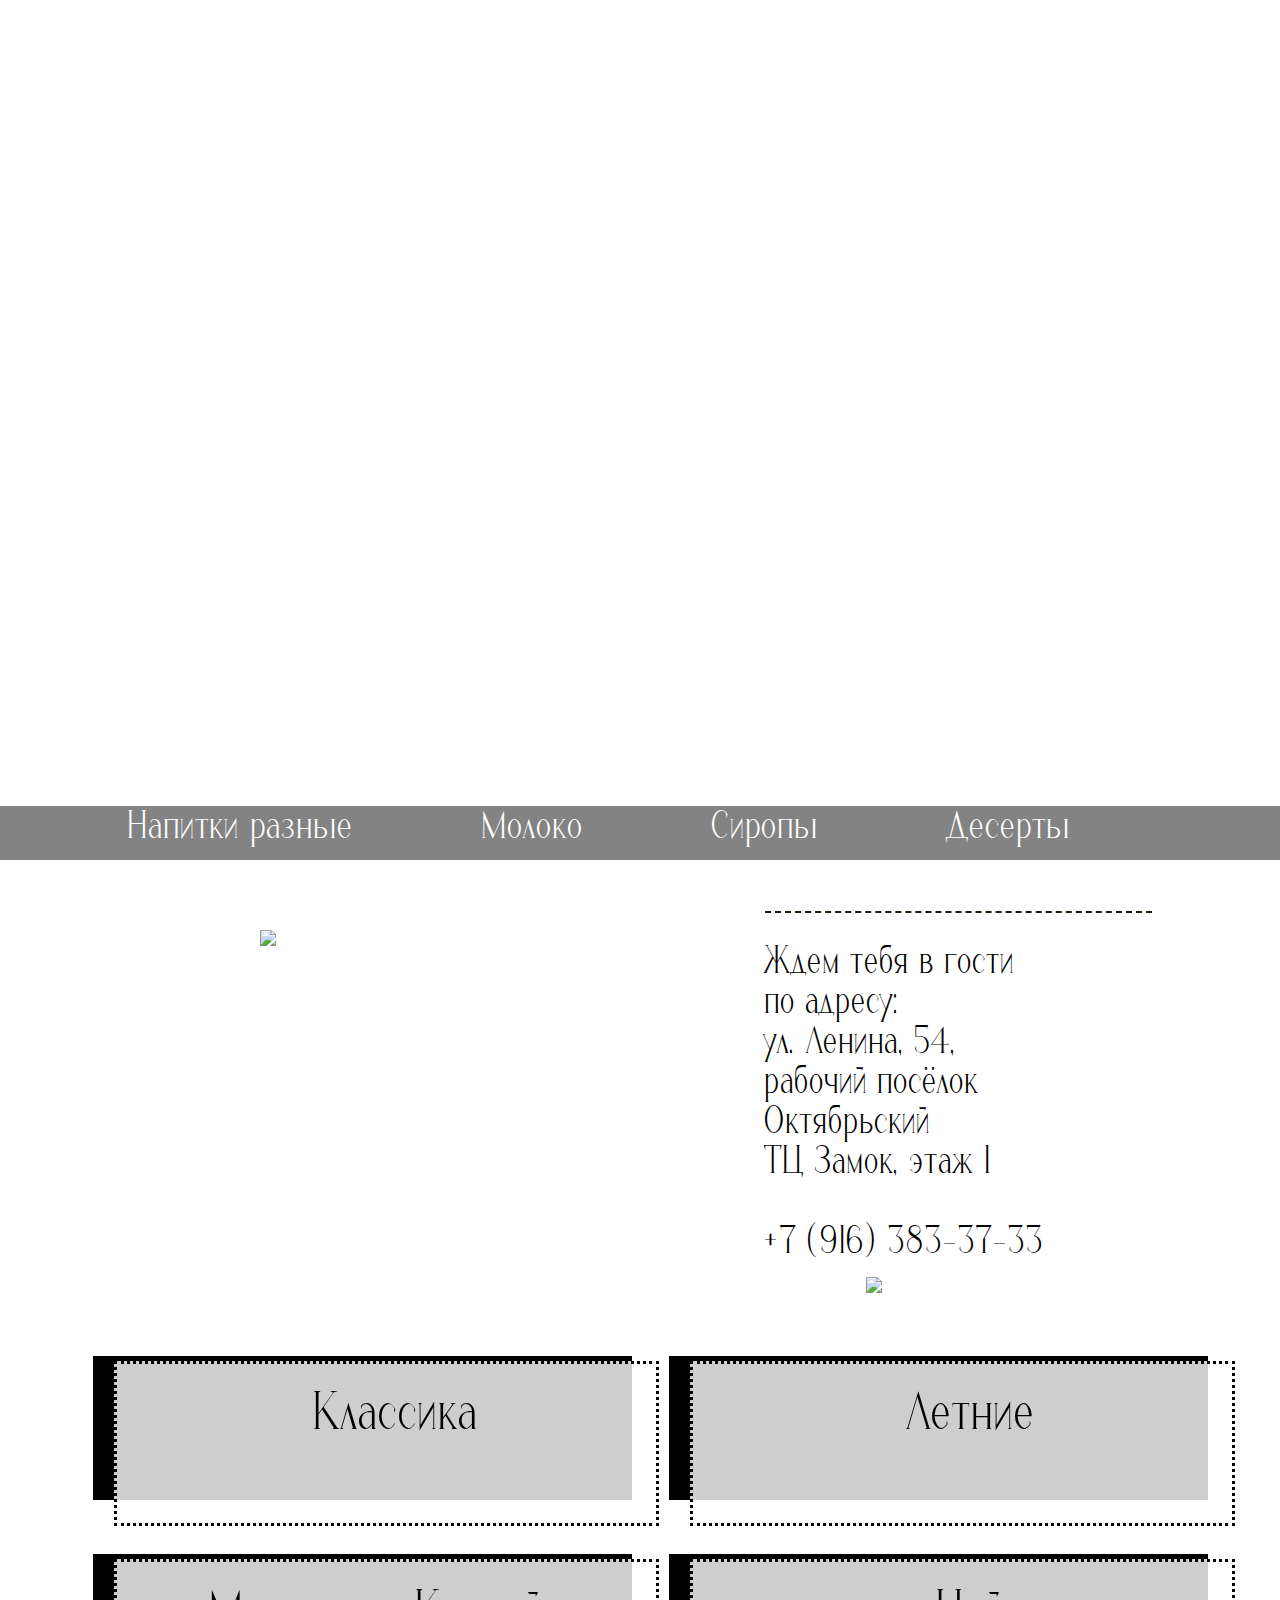
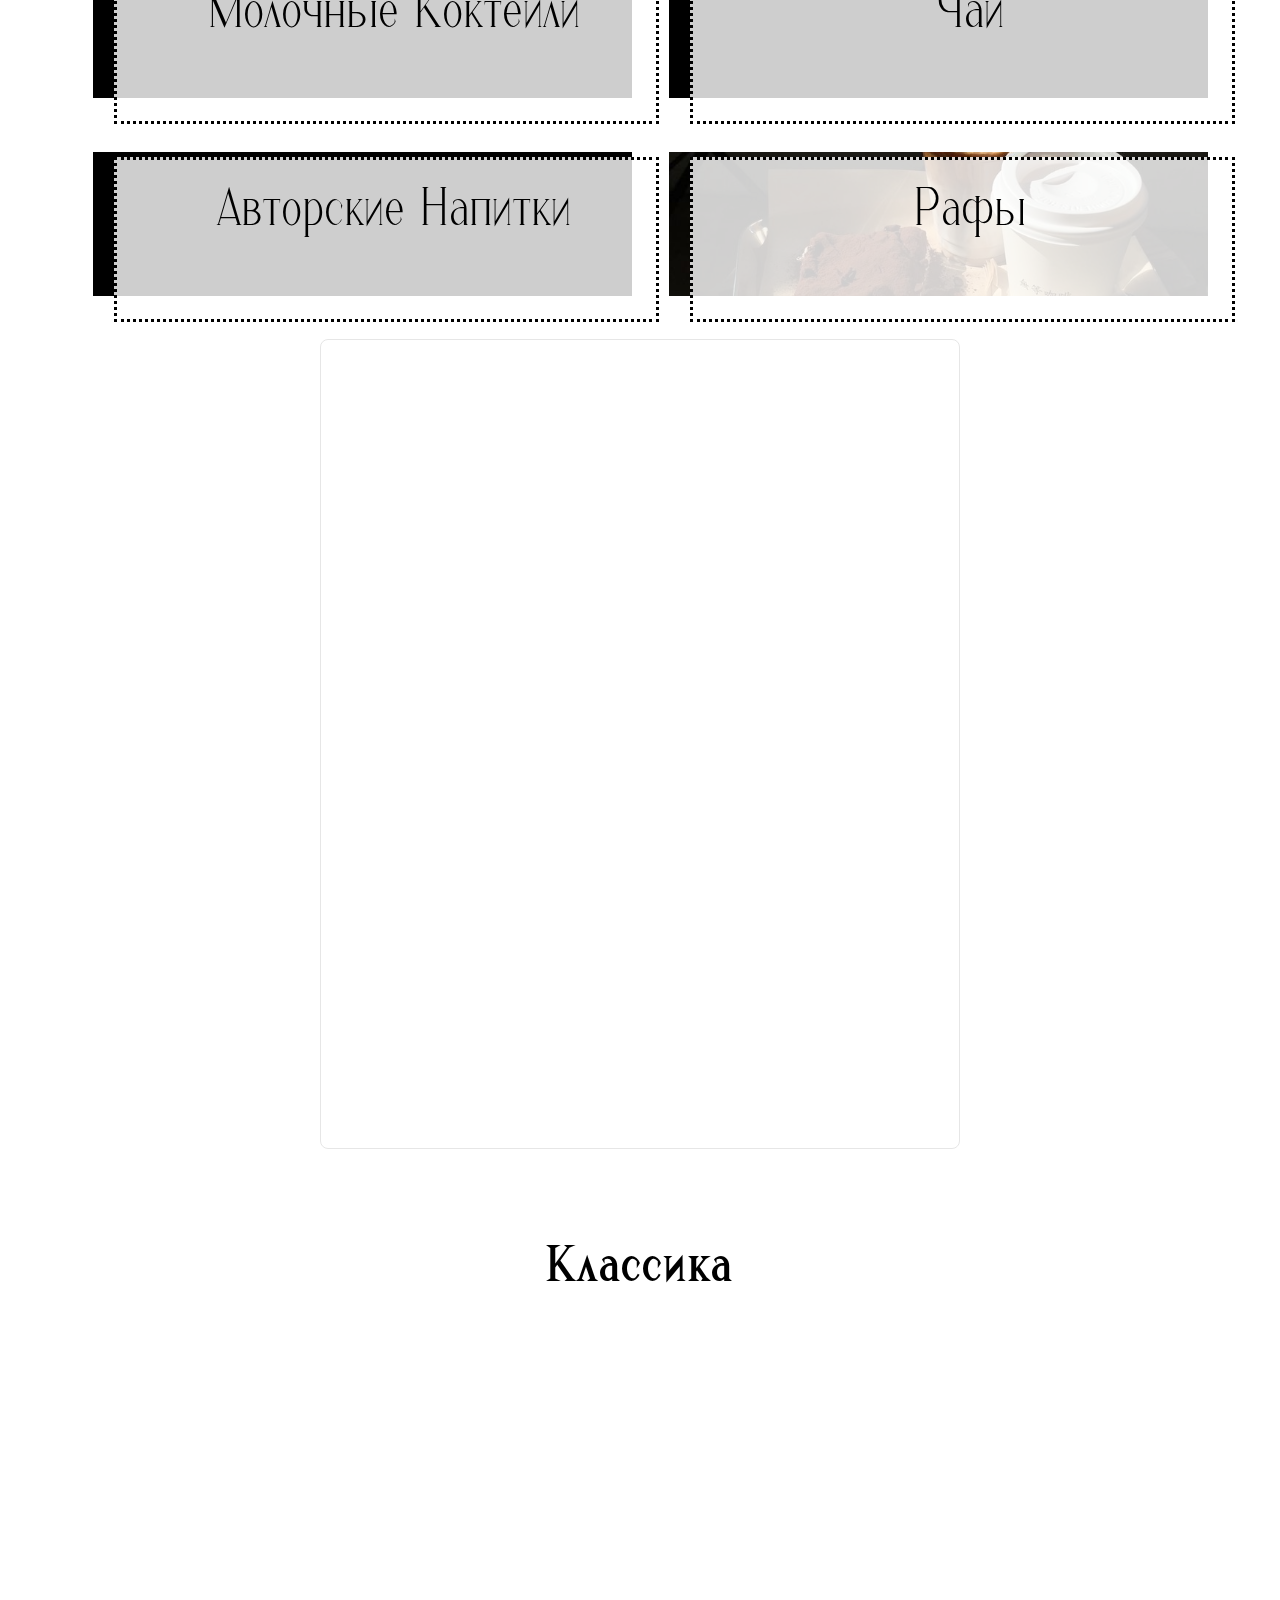
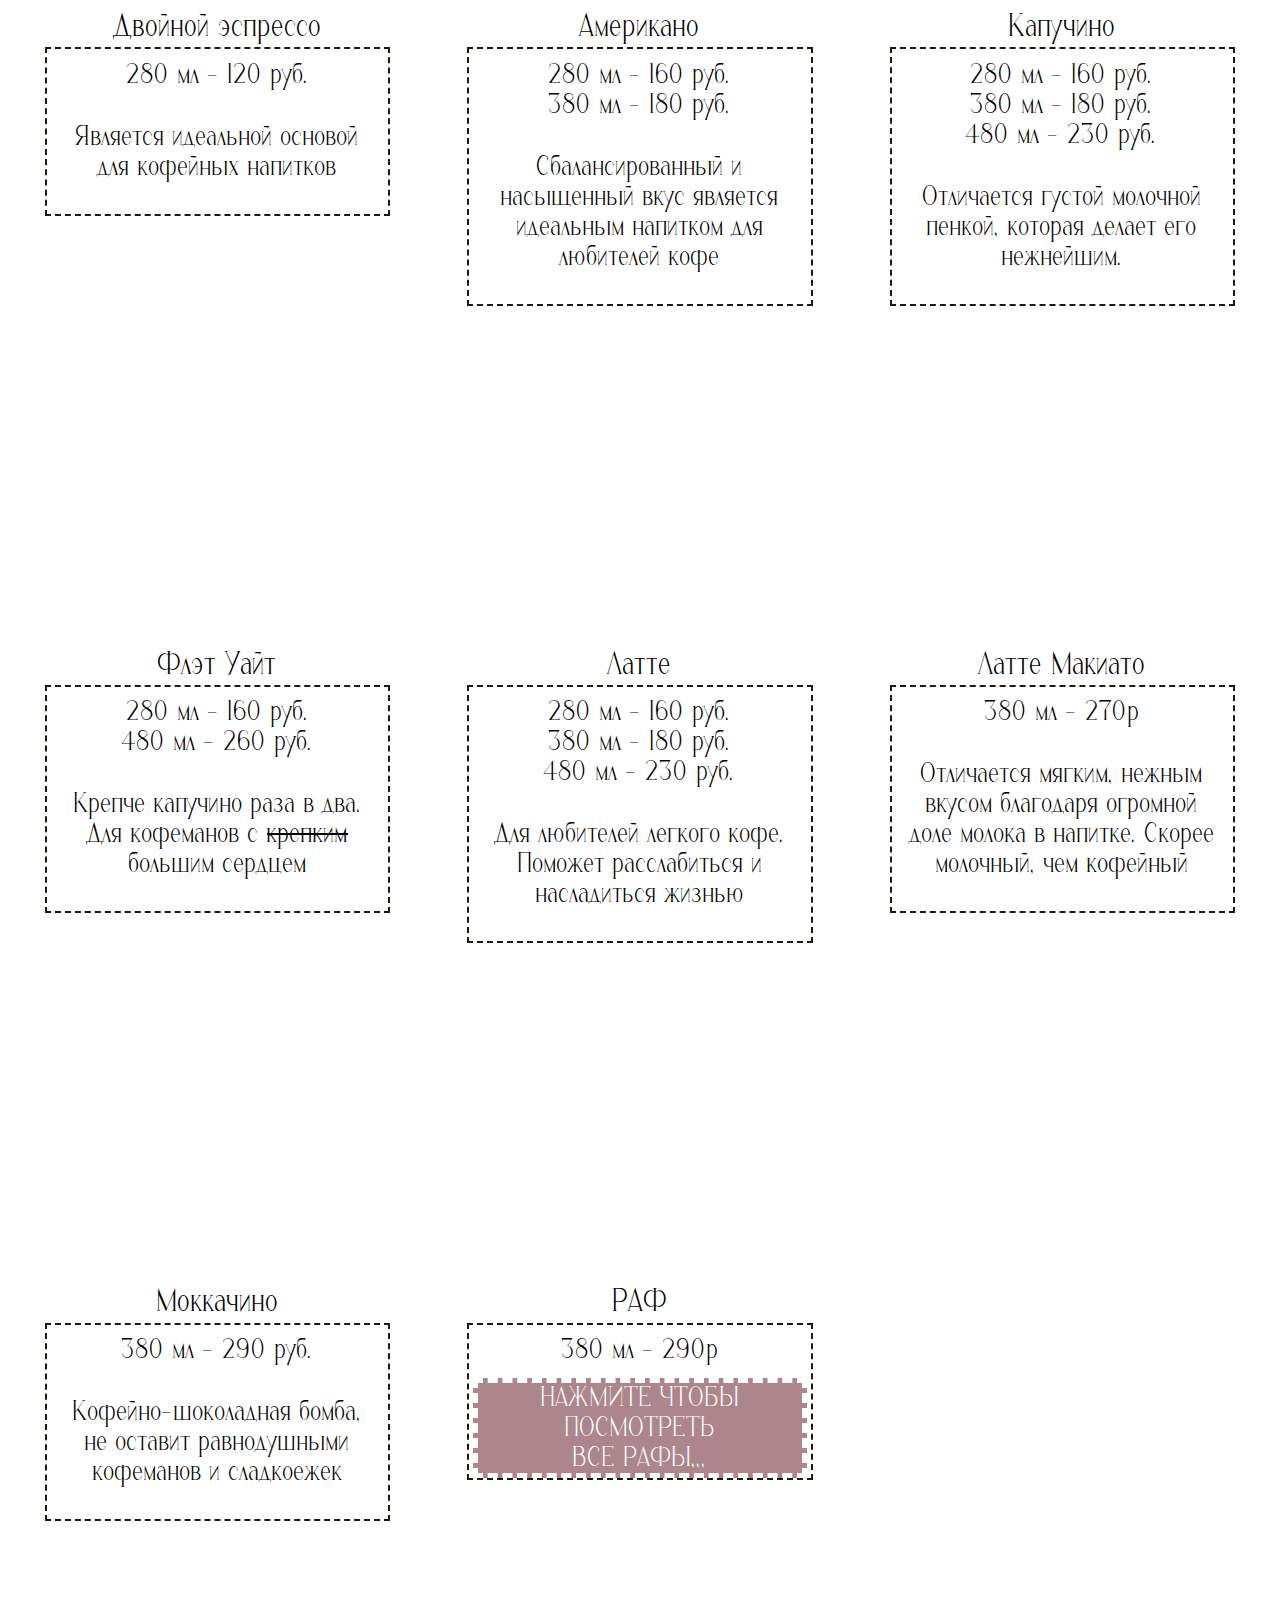
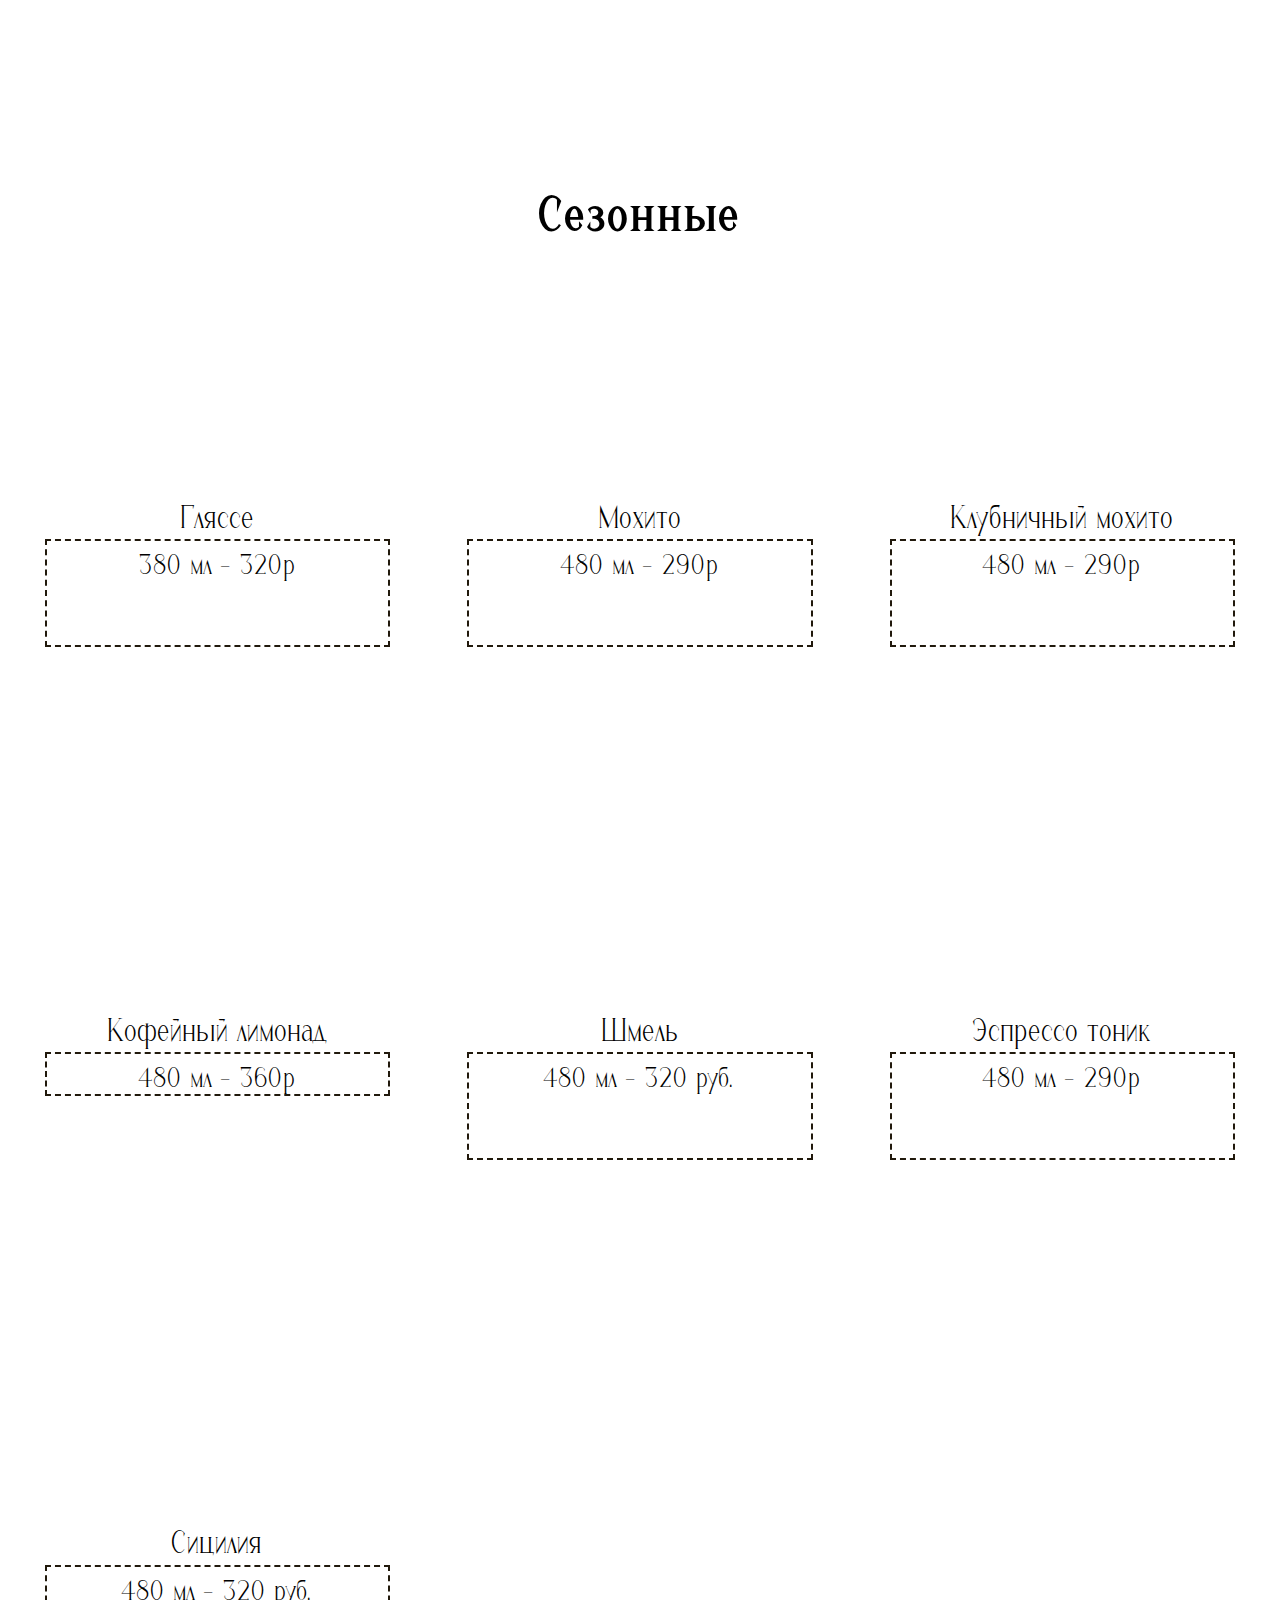
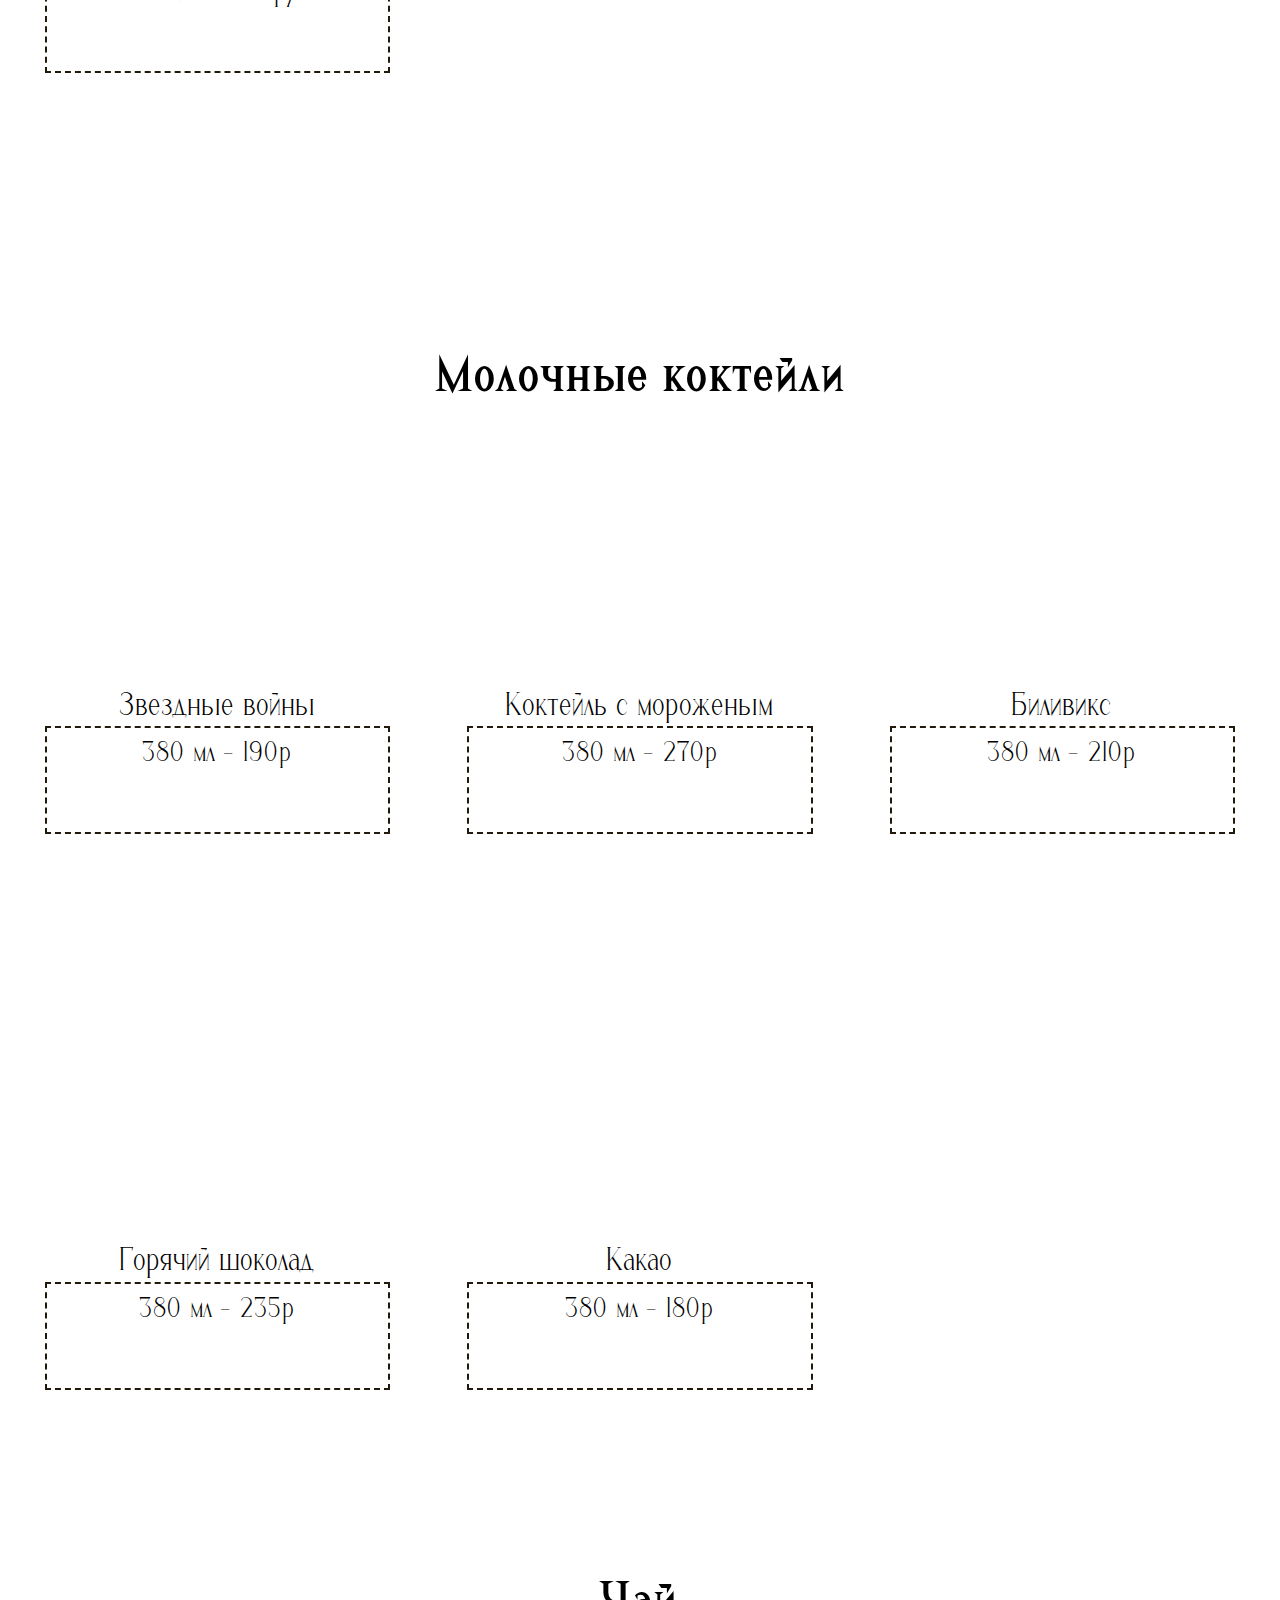
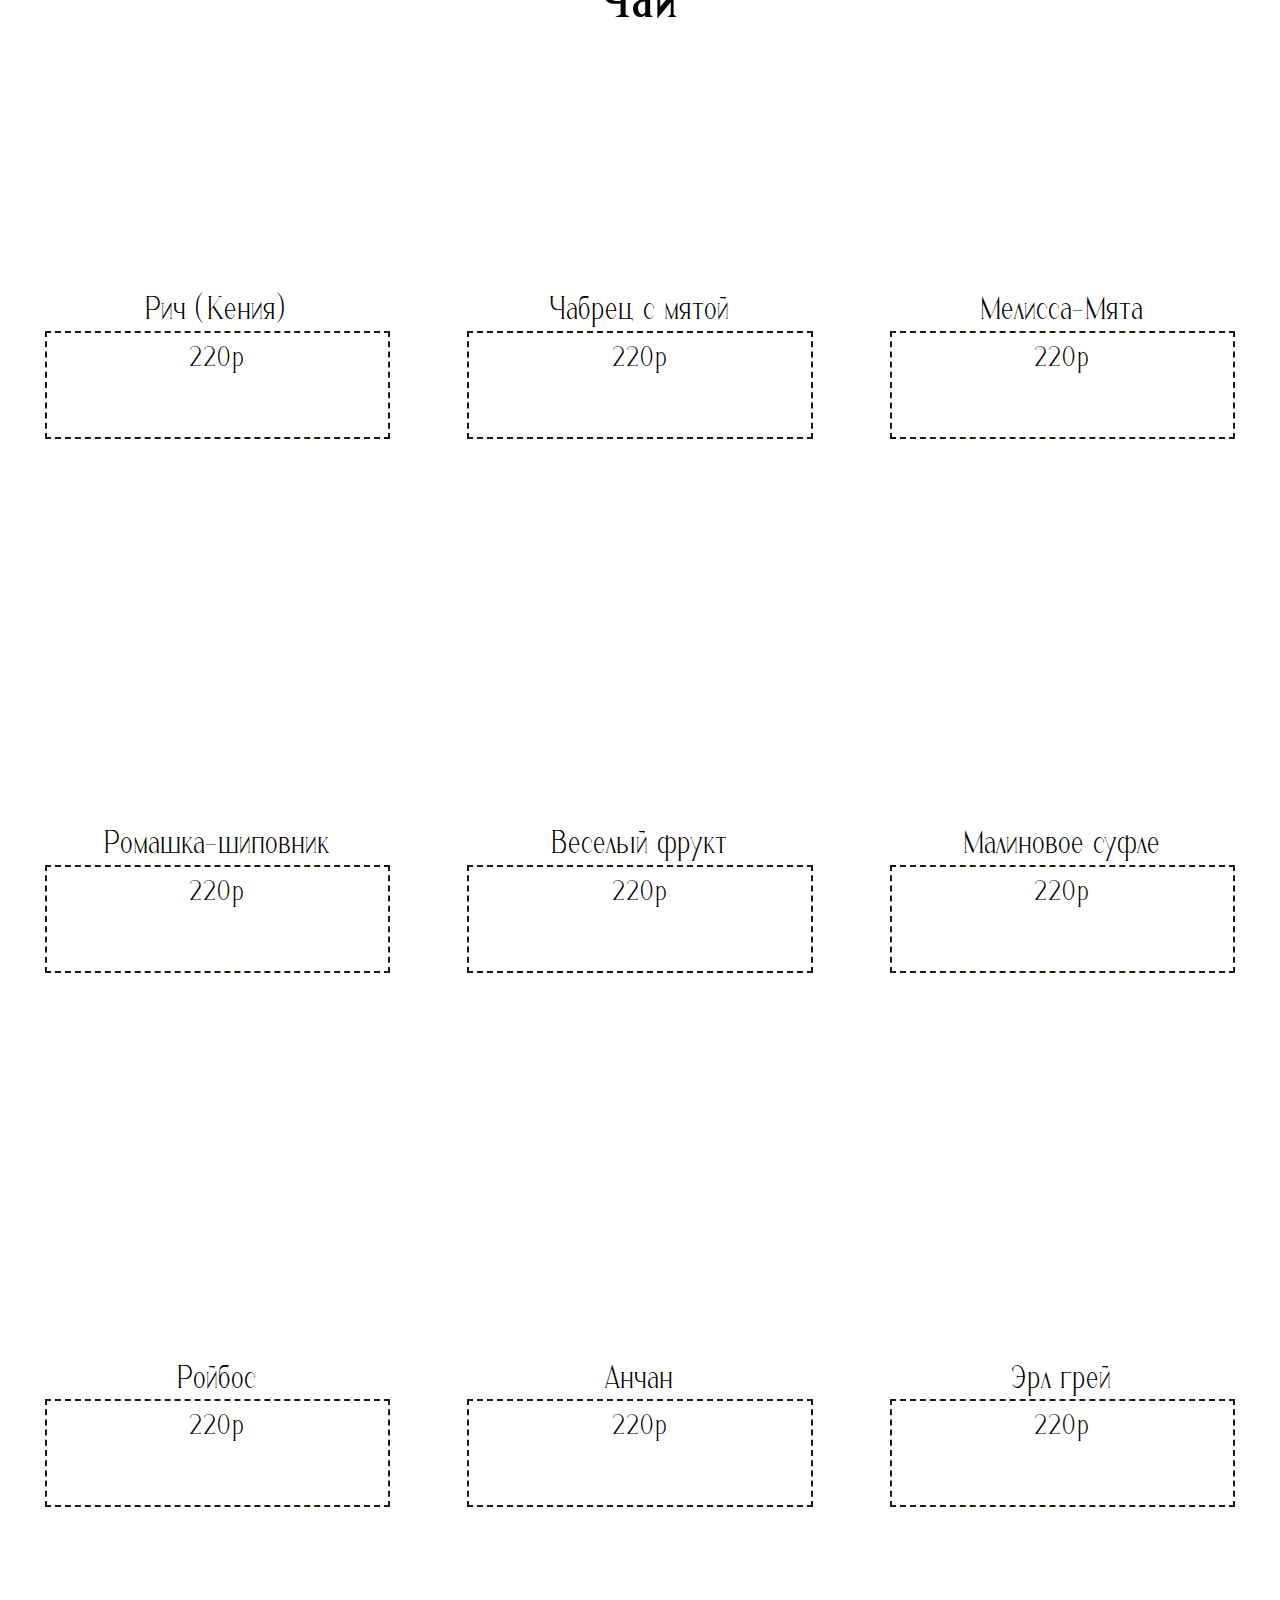
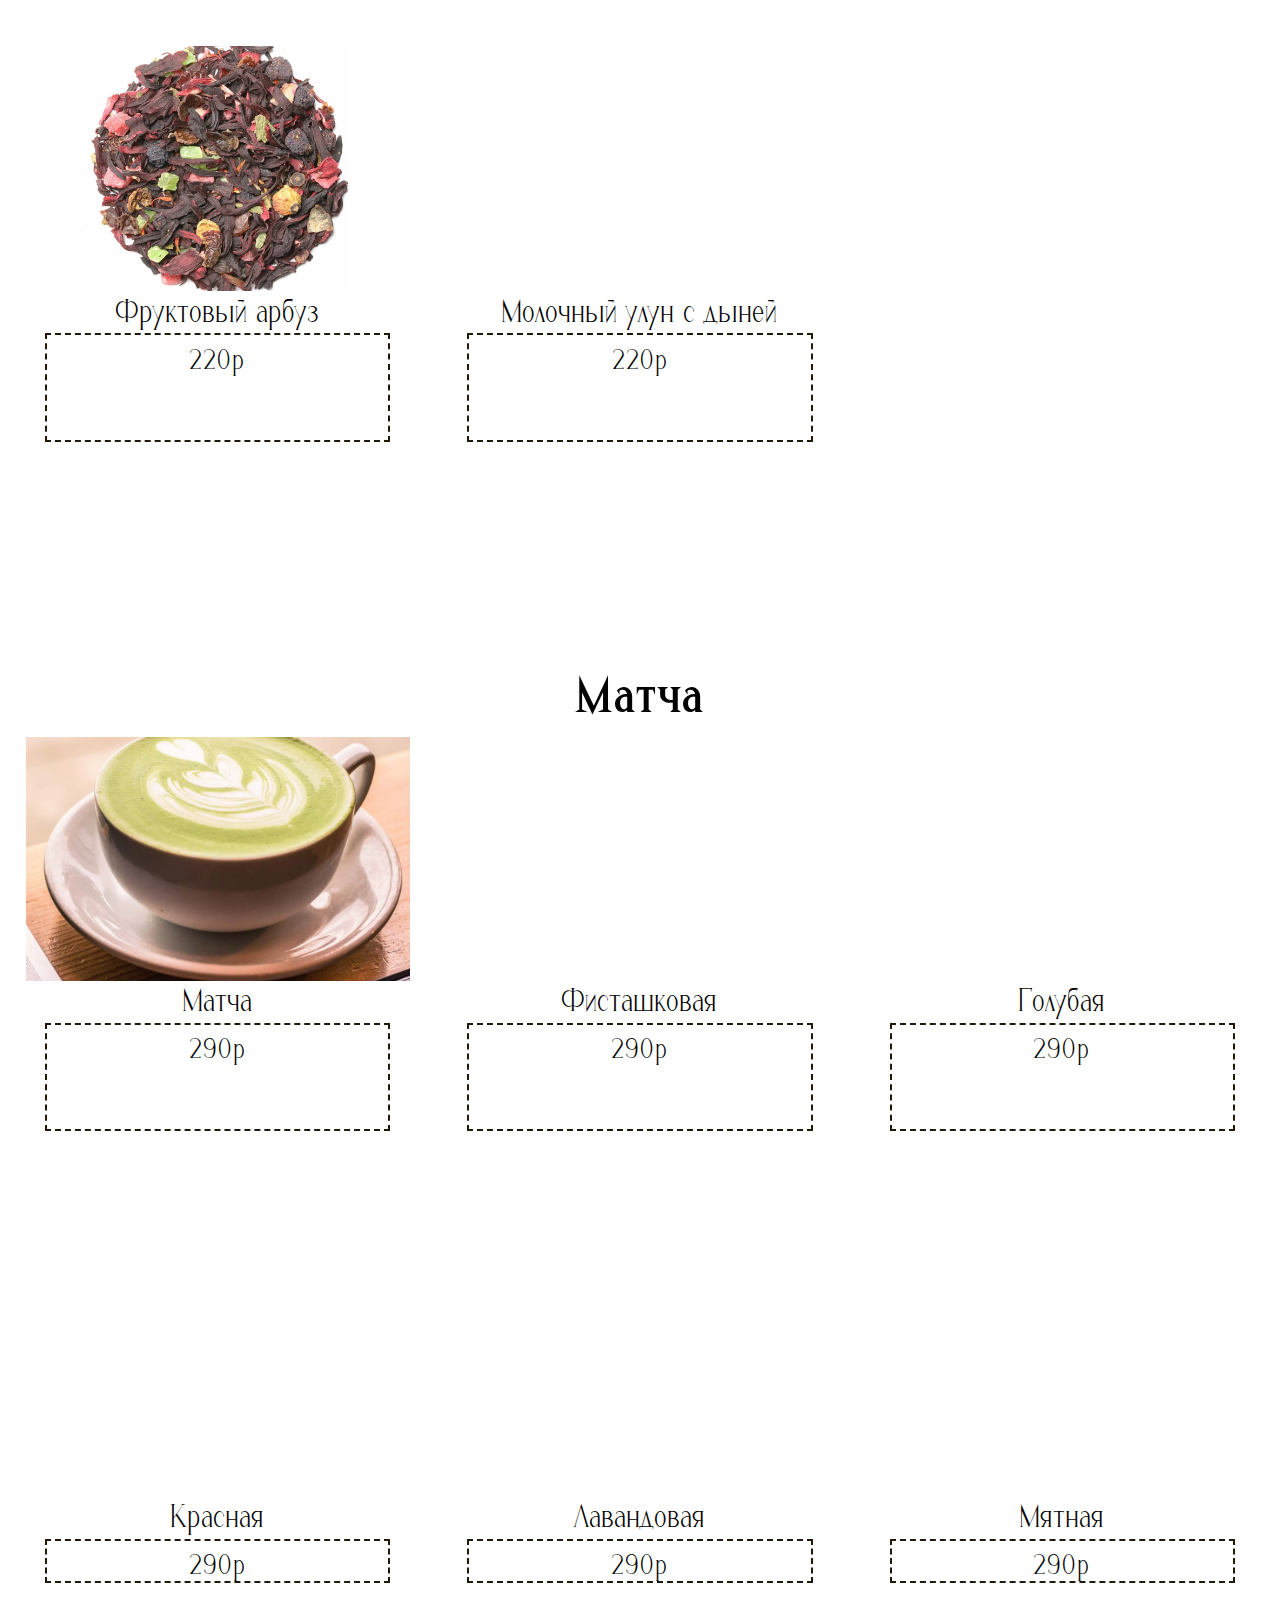
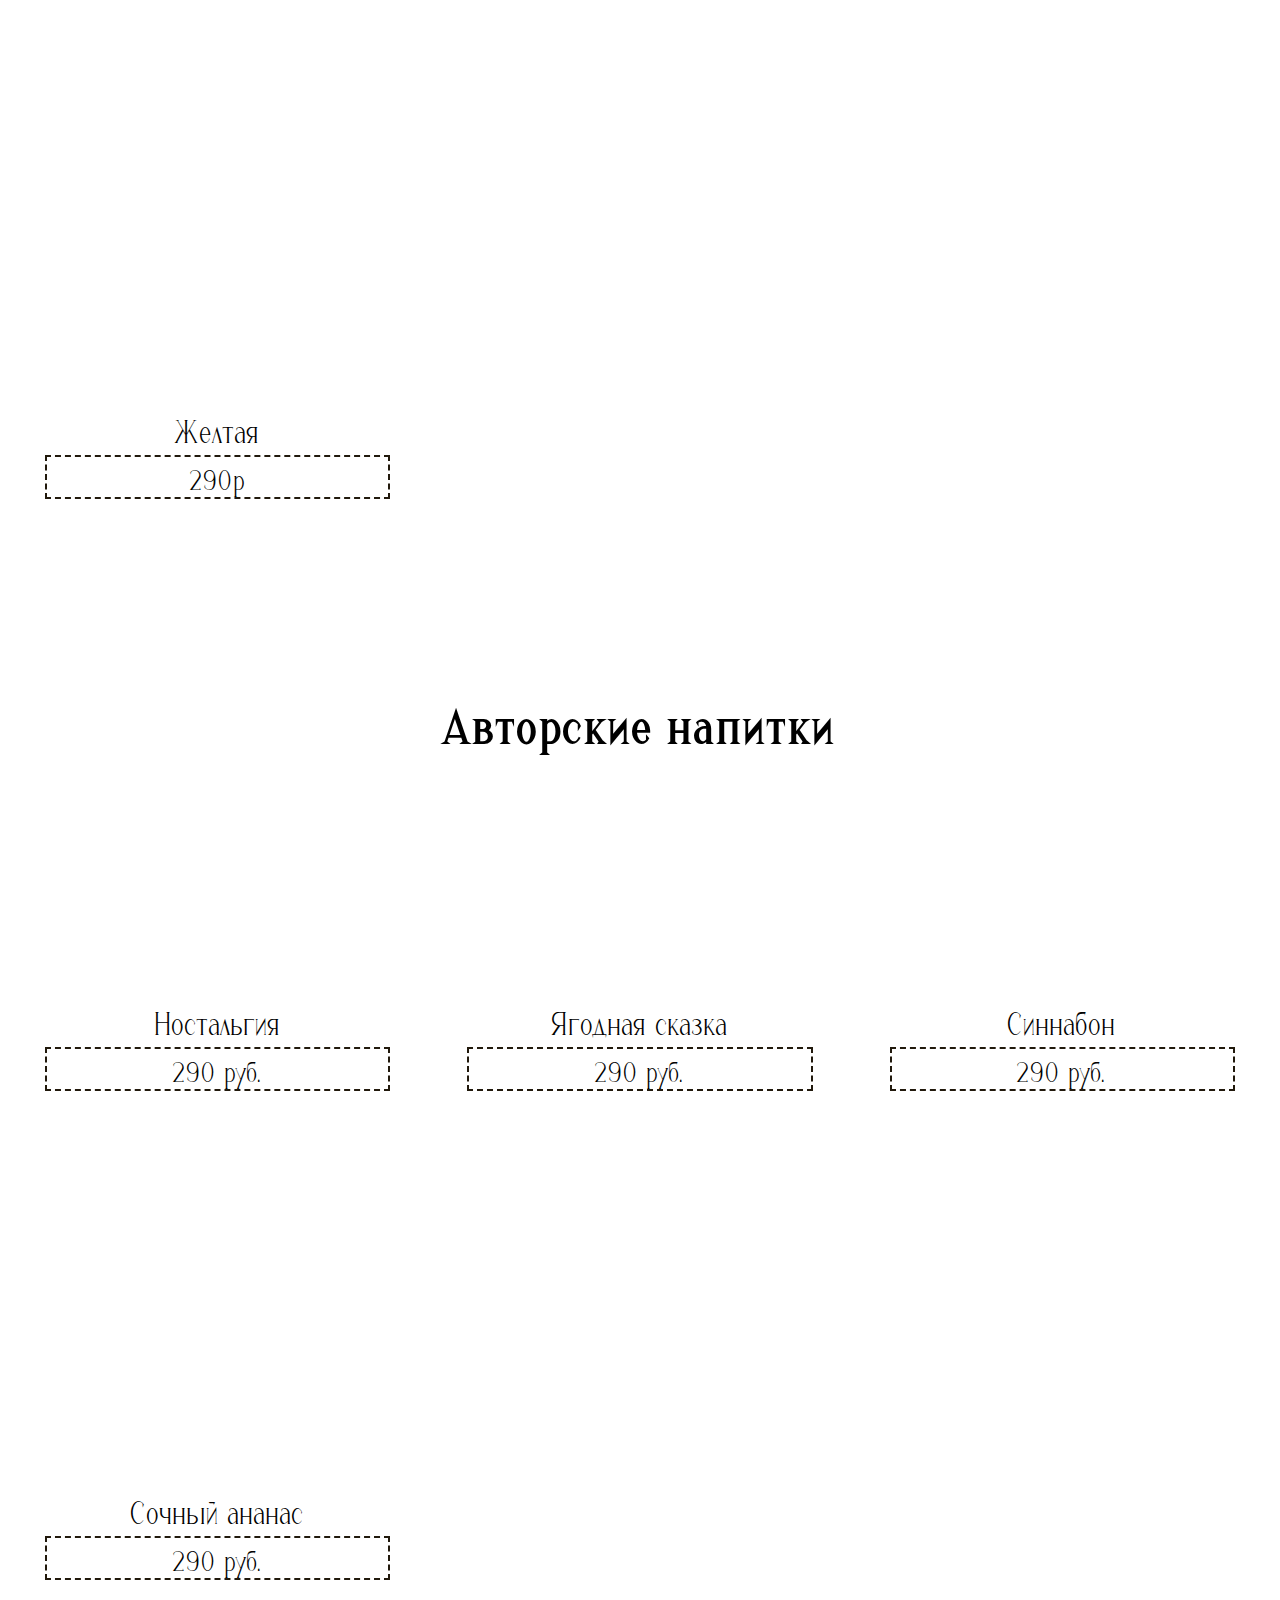
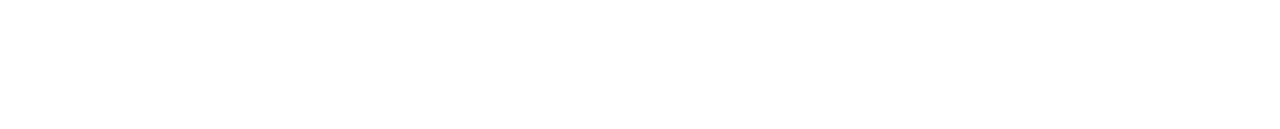
==== commit 108ae8c1: "adwad" ====
--- a/index.html
+++ b/index.html
@@ -6,6 +6,24 @@
     <title>Главная</title>
     <link rel="stylesheet" href="styles.css">
     
+
+    <!-- Yandex.Metrika counter -->
+<script type="text/javascript" >
+  (function(m,e,t,r,i,k,a){m[i]=m[i]||function(){(m[i].a=m[i].a||[]).push(arguments)};
+  m[i].l=1*new Date();
+  for (var j = 0; j < document.scripts.length; j++) {if (document.scripts[j].src === r) { return; }}
+  k=e.createElement(t),a=e.getElementsByTagName(t)[0],k.async=1,k.src=r,a.parentNode.insertBefore(k,a)})
+  (window, document, "script", "https://mc.yandex.ru/metrika/tag.js", "ym");
+
+  ym(98351189, "init", {
+       clickmap:true,
+       trackLinks:true,
+       accurateTrackBounce:true,
+       webvisor:true
+  });
+</script>
+<noscript><div><img src="https://mc.yandex.ru/watch/98351189" style="position:absolute; left:-9999px;" alt="" /></div></noscript>
+<!-- /Yandex.Metrika counter -->
 </head>
 <body >
   <meta name="viewport" content="width=device-width, initial-scale=1.0, maximum-scale=1.0, user-scalable=no" />
@@ -15,8 +33,8 @@
   
   <div class="btn-up btn-up_hide"></div>
     <div class="a">
-        <div id="aslogan">Осторожно,<br>вызываем зависимость </div>
-        <div id="shapka" >
+        <div id="aslogan">Осторожно,<br>вызываем привыкание </div>
+        <div id="shapka">
             <a href="index.html#c" class="button" class="shapkaButton">Напитки разные</a>
             <a href="milk.html" target="_blank" class="button" class="shapkaButton">Молоко</a>
             <a href="siropy.html" target="_blank" class="button" class="shapkaButton">Сиропы</a>
@@ -25,14 +43,13 @@
     </div>
 <div id="b">
     <div id="bimg"><img src="images/bestcoffee.jpg"></div>
-    <div id="bslogan">Тут типа чето душевно про кофe
-        <br>................
-        <br>................
-        <br>................
-        <br>................
-        <br>................
-        <br>..............!!!
+    <div id="bslogan">Ждем тебя в гости
+      <br>по адресу:
+      <br>ул. Ленина, 54,
+      <br>рабочий посёлок Октябрьский
+      <br>ТЦ Замок, этаж 1
         <br>
+        <br>+7 (916) 383-37-33
         <a href="https://www.instagram.com/nr_coffeehouse/" target="_blank"  id="insta"><img src="images/insta.png" style="transition: 0.5s;"></a>
     </div>
 </div>
@@ -68,8 +85,6 @@
         <div class="classicCard"><div class="imgCoffee" style="background-image: url(images/b9868966d39ff1b79559ea13a5c55116.jpg)"></div><div class="description" align="center"><div class="coffeeName">Латте</div><div class="coffeeDescription"><div>280 мл - 160 руб.<br>380 мл - 180 руб.<br>480 мл - 230 руб.</div><div class="titata">Для любителей легкого кофе. Поможет расслабиться и насладиться жизнью</div></div></div></div>
         <div class="classicCard"><div class="imgCoffee" style="background-image: url(images/c0b126272225320177a0c1a58a8682b5926dbe54.jpg)"></div><div class="description" align="center"><div class="coffeeName">Латте Макиато</div><div class="coffeeDescription"><div>380 мл - 270р</div><div class="titata">Отличается мягким, нежным вкусом благодаря огромной доле молока в напитке. Скорее молочный, чем кофейный</div></div></div></div>
 
-        <div class="classicCard"><div class="imgCoffee" style="background-image: url(images/w09zkvl5qqu1z0xe7baccmft9k3kezz1.jpeg)"></div><div class="description" align="center"><div class="coffeeName">Гляссе</div><div class="coffeeDescription"><div>380 мл - 320р</div><div class="titata">Кофе с мороженым</div></div></div></div>
-        <div class="classicCard"><div class="imgCoffee" style="background-image: url(images/affogato.jpg)"></div><div class="description" align="center"><div class="coffeeName">Аффогато</div><div class="coffeeDescription"><div>220р</div><div class="titata">Мороженое с кофе</div></div></div></div>
         <div class="classicCard"><div class="imgCoffee" style="background-image: url(images/ebe121e3-332f-41a8-af96-0ebfc10fb8c6.jpg)"></div><div class="description" align="center"><div class="coffeeName">Моккачино</div><div class="coffeeDescription"><div>380 мл - 290 руб.</div><div class="titata">Кофейно-шоколадная бомба, не оставит равнодушными кофеманов и сладкоежек</div></div></div></div>
 
         <div class="classicCard"><div class="imgCoffee" style="background-image: url(images/c63e5e140b6f5747c6a893a650ef0949.jpeg)"></div><div class="description" align="center"><div class="coffeeName">РАФ</div><div class="coffeeDescription"><div>380 мл - 290р</div><div style="margin-top:4%; background-color:rgba(94, 21, 33, 0.516); color:white; ;border:dashed 5px white;bottom: 0px; "><a href="RAF.html" >НАЖМИТЕ ЧТОБЫ<br>ПОСМОТРЕТЬ<br>ВСЕ РАФЫ,,,</a></div></div></div></div>
@@ -80,13 +95,15 @@
 
 
 <div class="classicLogo" align="center" id="season">Сезонные</div>
-<div class="classic2">
-        <div class="classicCard"><div class="imgCoffee" style="background-image: url(images/1679375610_bogatyr-club-p-laim-na-chernom-fone-instagram-81.jpg)"></div><div class="description" align="center"><div class="coffeeName">Мохито</div><div class="coffeeDescription" ><div>480 мл - 290р</div><div class="titata">Освежающий коктейль на основе тоника, мяты, лайма и льда</div></div></div></div>
-        <div class="classicCard"><div class="imgCoffee" style="background-image: url(images/IMG_1803-scaled.jpg)"></div><div class="description" align="center"><div class="coffeeName">Клубничный мохито</div><div class="coffeeDescription"><div>480 мл - 290р</div><div class="titata">Мохито + клубника</div></div></div></div>
+<div class="classic4">
+  <div class="classicCard"><div class="imgCoffee" style="background-image: url(images/w09zkvl5qqu1z0xe7baccmft9k3kezz1.jpeg)"></div><div class="description" align="center"><div class="coffeeName">Гляссе</div><div class="coffeeDescription"><div>380 мл - 320р</div><div class="titata"></div></div></div></div>
+
+        <div class="classicCard"><div class="imgCoffee" style="background-image: url(images/1679375610_bogatyr-club-p-laim-na-chernom-fone-instagram-81.jpg)"></div><div class="description" align="center"><div class="coffeeName">Мохито</div><div class="coffeeDescription" ><div>480 мл - 290р</div><div class="titata"></div></div></div></div>
+        <div class="classicCard"><div class="imgCoffee" style="background-image: url(images/IMG_1803-scaled.jpg)"></div><div class="description" align="center"><div class="coffeeName">Клубничный мохито</div><div class="coffeeDescription"><div>480 мл - 290р</div><div class="titata"></div></div></div></div>
         <div class="classicCard"><div class="imgCoffee" style="background-image: url(images/240143f8bd82498ad9e63905ee58d57e.jpg)"></div><div class="description" align="center"><div class="coffeeName">Кофейный лимонад</div><div class="coffeeDescription">480 мл - 360р</div></div></div>
-        <div class="classicCard"><div class="imgCoffee" style="background-image: url(images/shmel.jpg)"></div><div class="description" align="center"><div class="coffeeName">Шмель</div><div class="coffeeDescription"><div>480 мл - 320 руб.</div><div class="titata">Кофейный напиток на основе двойного эспрессо и апельсинового сока</div></div></div></div>
-        <div class="classicCard"><div class="imgCoffee" style="background-image: url(images/shop_property_file_75751_1978.jpg)"></div><div class="description" align="center"><div class="coffeeName">Эспрессо тоник</div><div class="coffeeDescription"><div>480 мл - 290р</div><div class="titata">Прохладный освежающий напиток с терпким привкусом</div></div></div></div>
-        <div class="classicCard"><div class="imgCoffee" style="background-image: url(images/2671678.jpg)"></div><div class="description" align="center"><div class="coffeeName">Сицилия</div><div class="coffeeDescription"><div>480 мл - 320 руб.</div><div class="titata">Пряный цитрусовый кофе на основе эспрессо и тоника</div></div></div></div>
+        <div class="classicCard"><div class="imgCoffee" style="background-image: url(images/shmel.jpg)"></div><div class="description" align="center"><div class="coffeeName">Шмель</div><div class="coffeeDescription"><div>480 мл - 320 руб.</div><div class="titata"></div></div></div></div>
+        <div class="classicCard"><div class="imgCoffee" style="background-image: url(images/shop_property_file_75751_1978.jpg)"></div><div class="description" align="center"><div class="coffeeName">Эспрессо тоник</div><div class="coffeeDescription"><div>480 мл - 290р</div><div class="titata"></div></div></div></div>
+        <div class="classicCard"><div class="imgCoffee" style="background-image: url(images/2671678.jpg)"></div><div class="description" align="center"><div class="coffeeName">Сицилия</div><div class="coffeeDescription"><div>480 мл - 320 руб.</div><div class="titata"></div></div></div></div>
       </div>
 
 
@@ -145,13 +162,6 @@
 
  
 </div>
-    <!-- <div id="sliders">
-    <div class="slider">
-        <img src="cat1.jpg" alt="Изображение 1" class="slide">
-        <img src="cat2.jpg" alt="Изображение 2" class="slide">
-        <img src="cat3.jpg" alt="Изображение 3" class="slide">
-      </div>
-    </div> -->
 
 
 
--- a/styles.css
+++ b/styles.css
@@ -270,7 +270,7 @@
     column-gap: 3%;
     row-gap: 2%;
         grid-template-columns: repeat(3,30%);
-        grid-template-rows: 23% 23% 23% 23%;
+        grid-template-rows: 30% 30% 30%;
         justify-content: center;
         width: 100%;
         margin-top: 1%;
@@ -373,6 +373,19 @@
             background-color: rgba(255, 255, 255, 0.564);
             border-top: dotted 7px rgb(146, 105, 160);
 }
+.Moloko{
+    display: grid;
+    column-gap: 5%;
+    row-gap: 1%;
+        grid-template-columns: 10% 10% 10% 10% 10% 10%;
+        grid-template-rows:  100;
+        justify-content: center;
+        width: auto;
+        margin-top: 1%;
+        height:20%;
+        background-color: rgba(255, 255, 255, 0.564);
+        border-top: dotted 7px rgb(255, 255, 255);
+}
 .imgCake{
     height:auto;
     background-position: 50%,50%; 
@@ -396,6 +409,7 @@
 aspect-ratio: 1 /1;
 background-position:  bottom;
 }
+
 .descriptionC{
     height:30%;
     padding: 0 5%;
@@ -851,7 +865,7 @@
     row-gap: 2%;
     height: auto;
         grid-template-columns: repeat(2,45%);
-        grid-template-rows: 18% 18% 18% 18% 18% ;
+        grid-template-rows: 23% 23% 23% 23%;
         justify-content: center;
         width: 100%;
         margin-top: 1%;
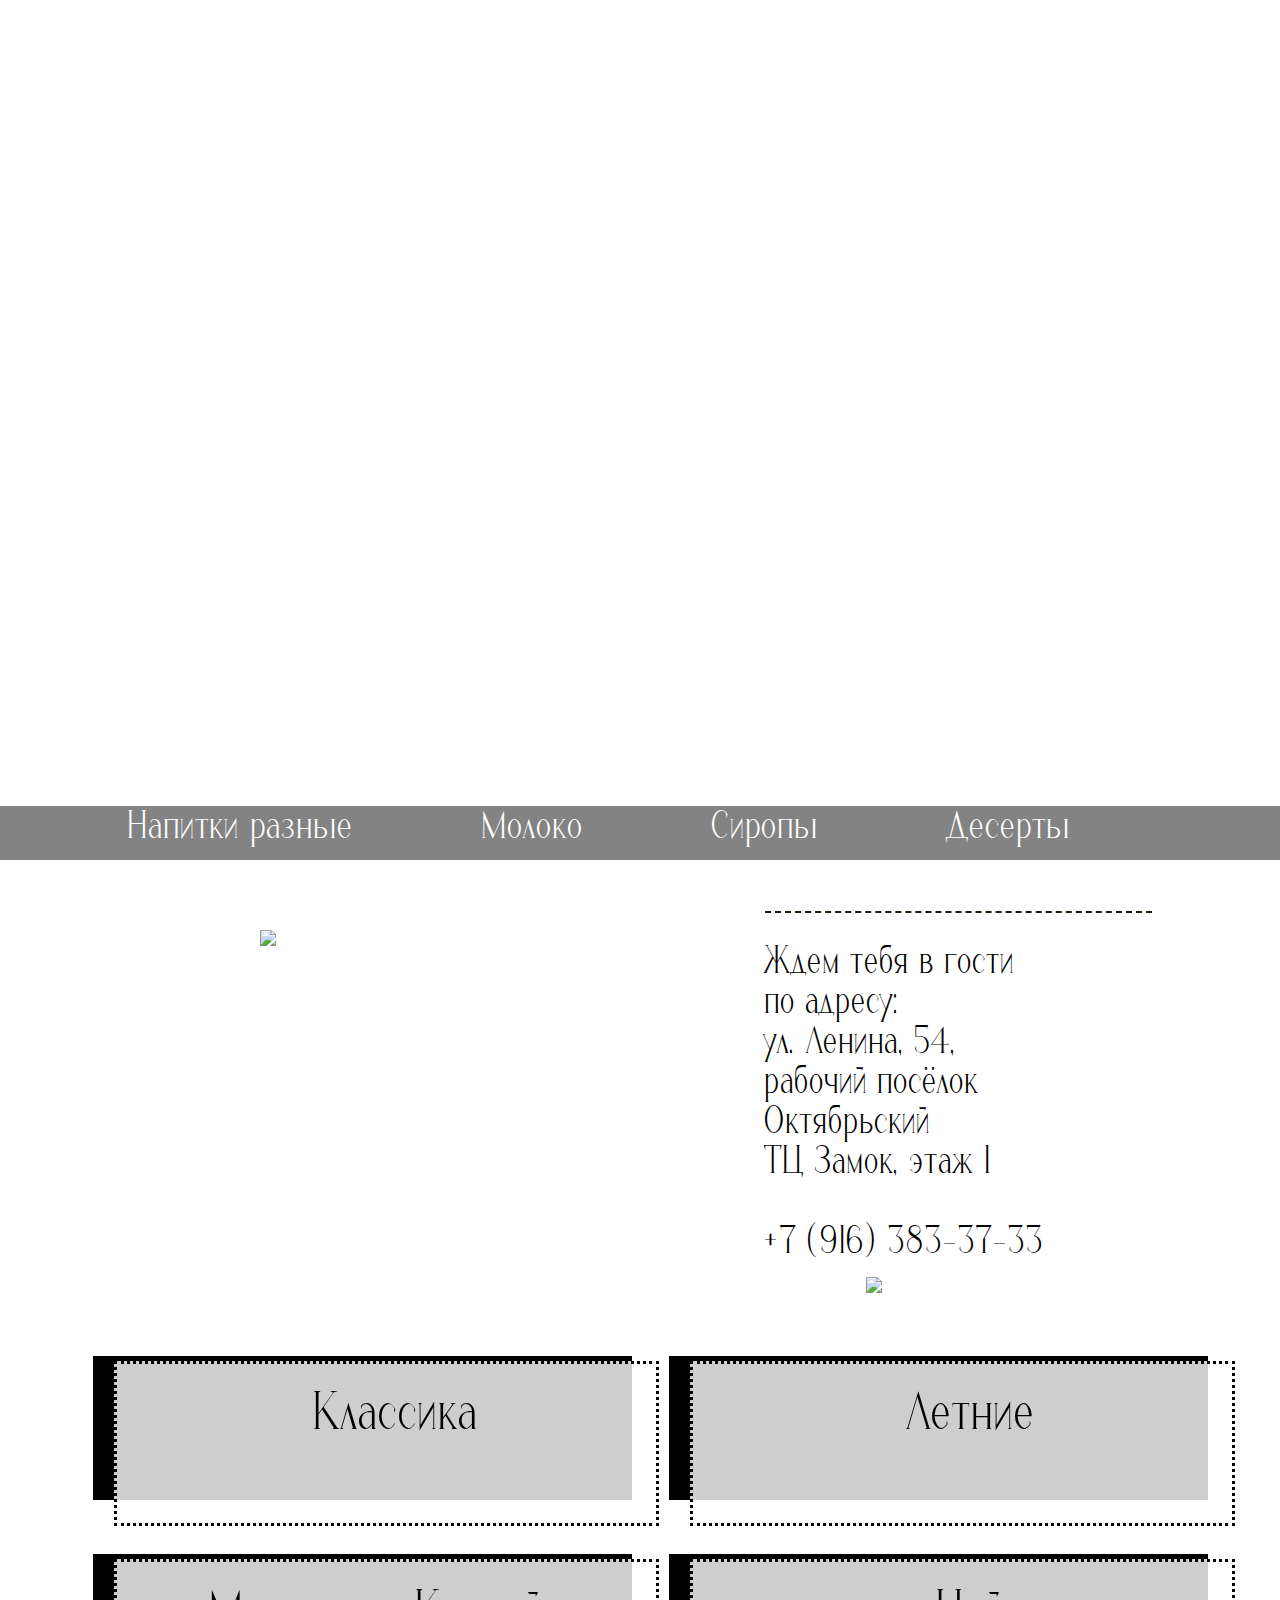
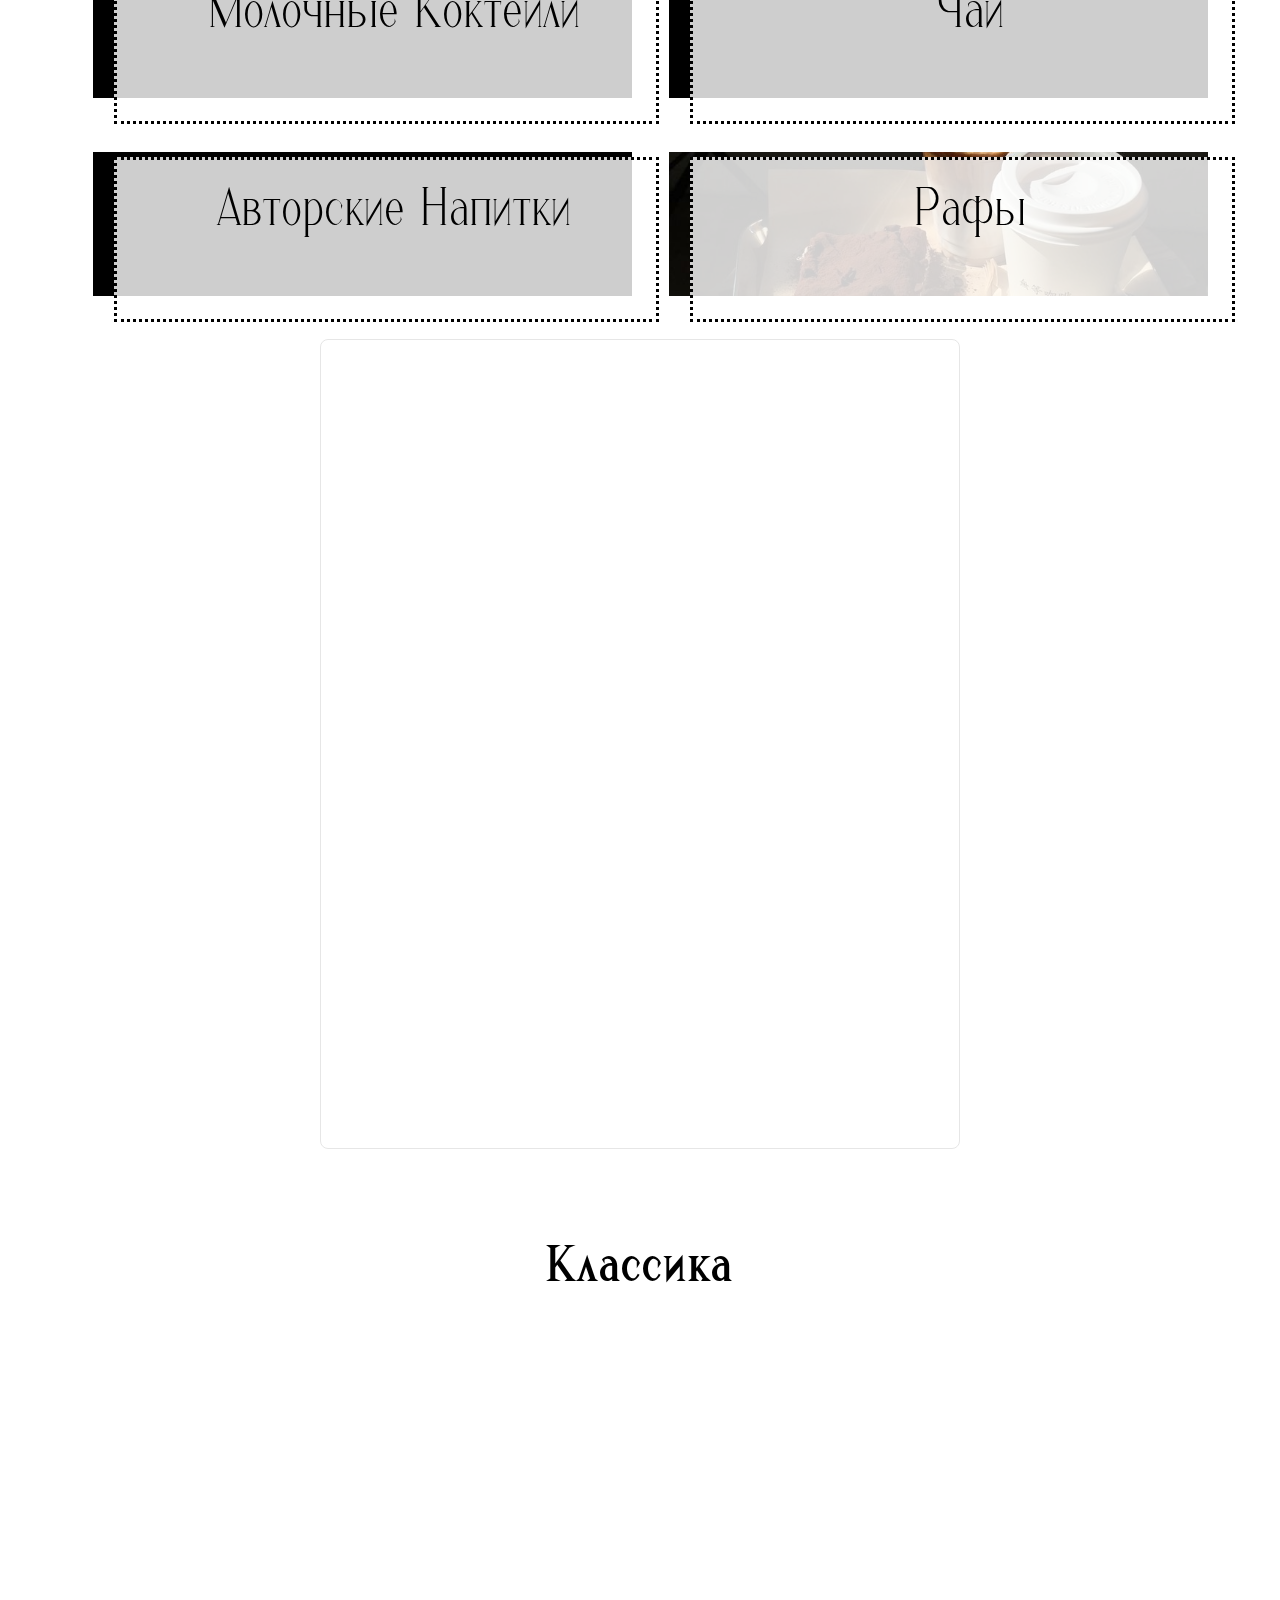
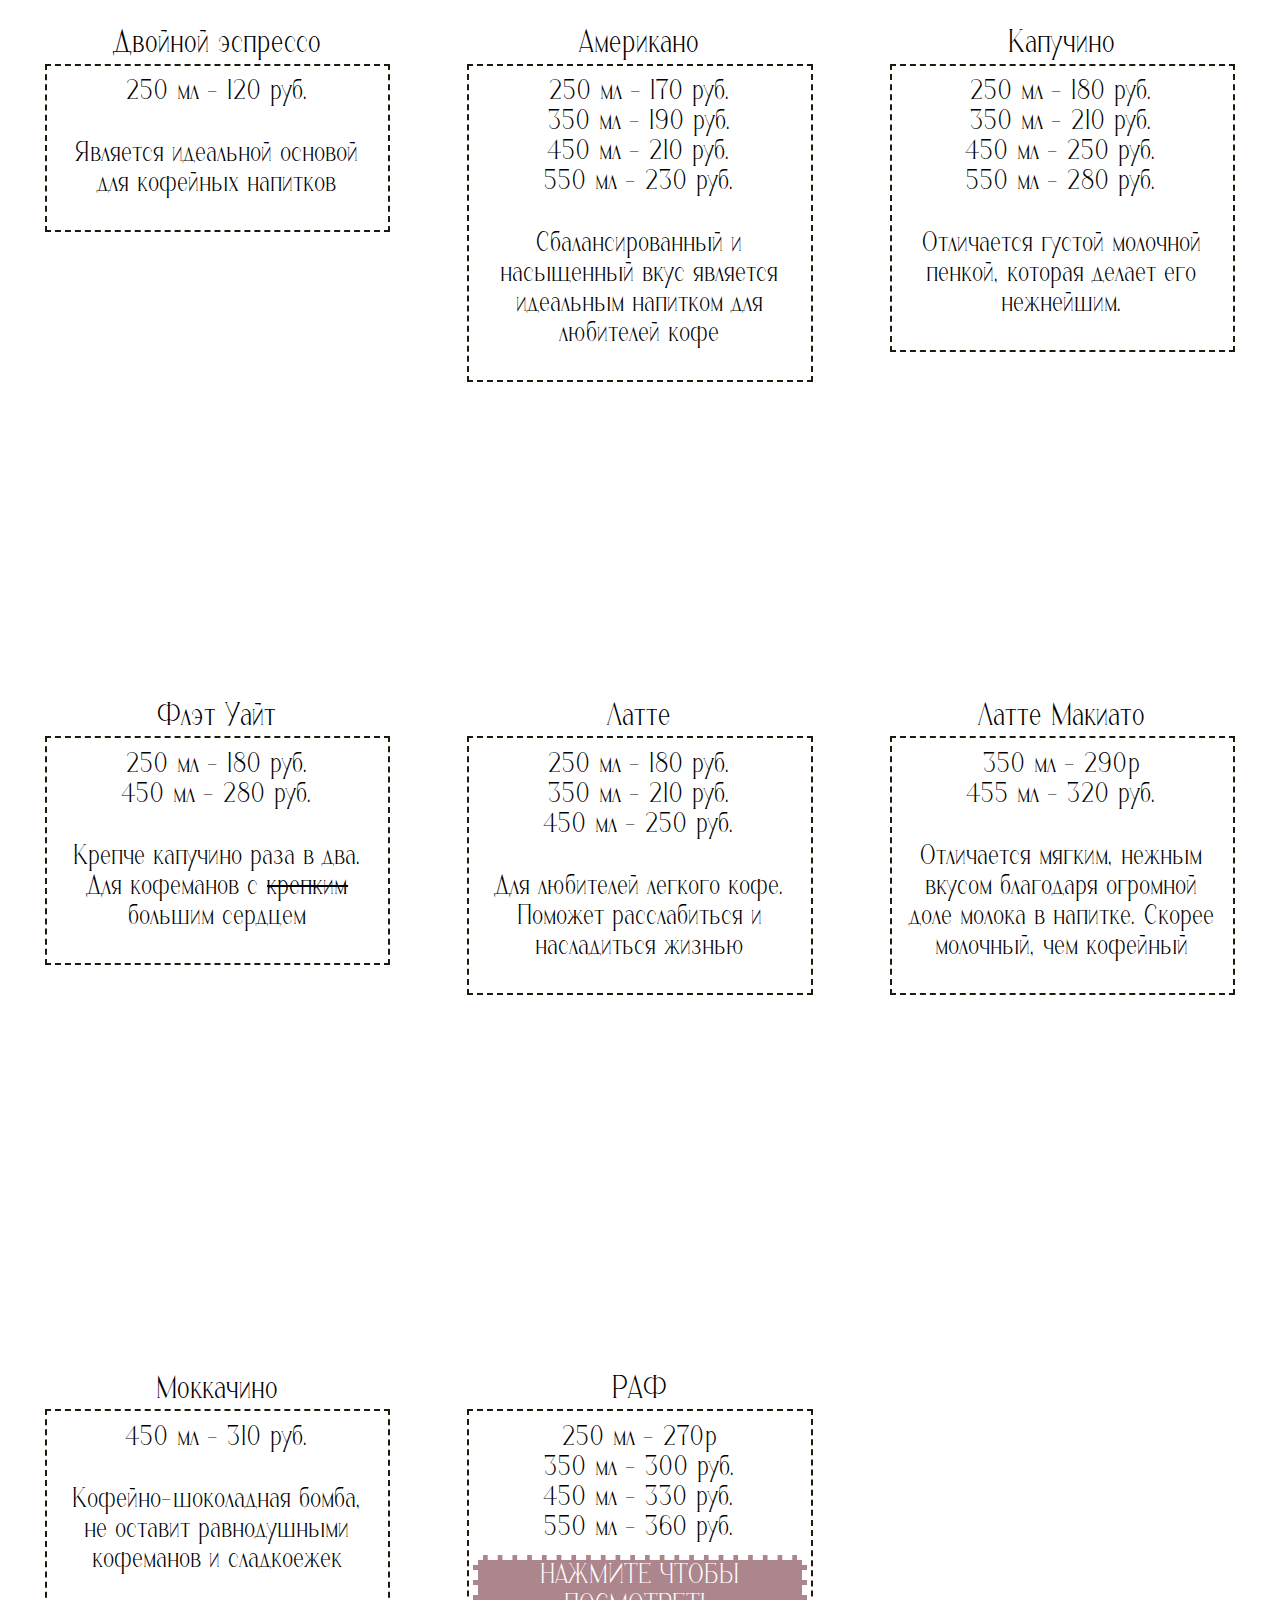
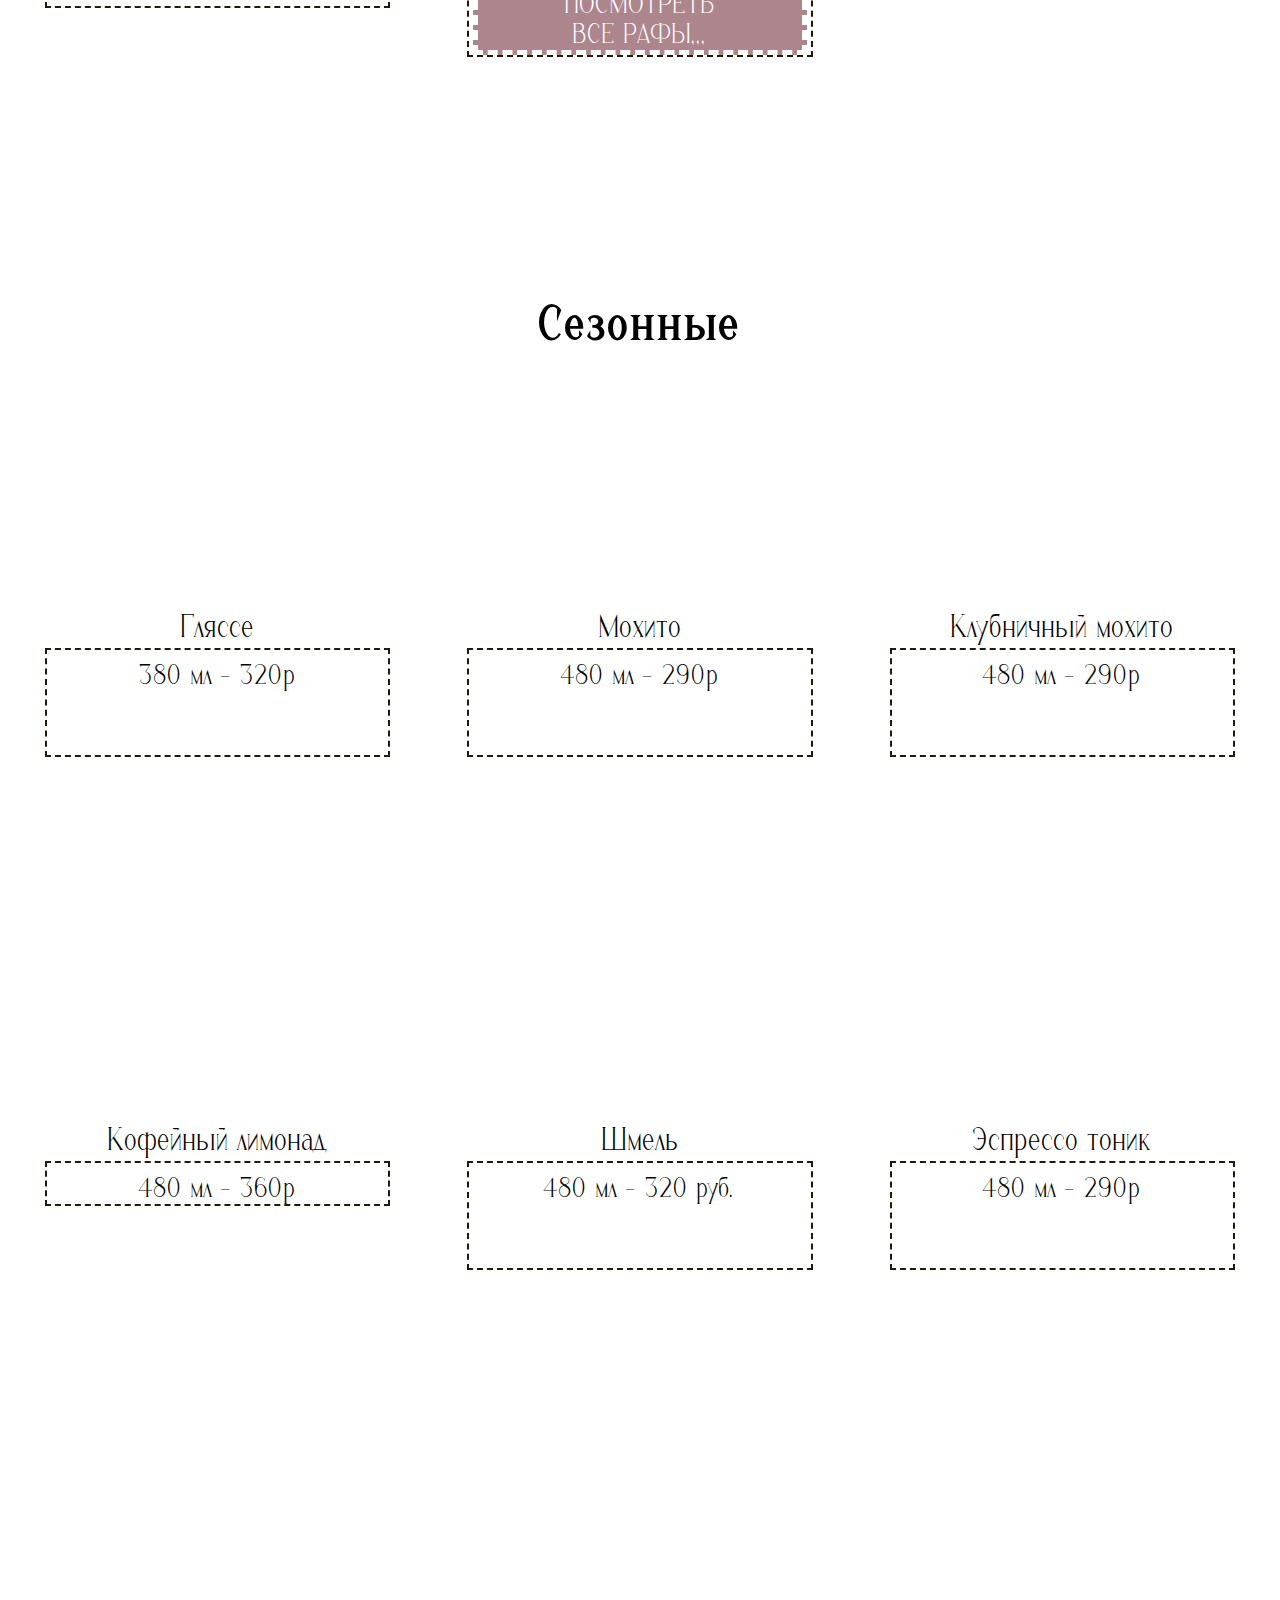
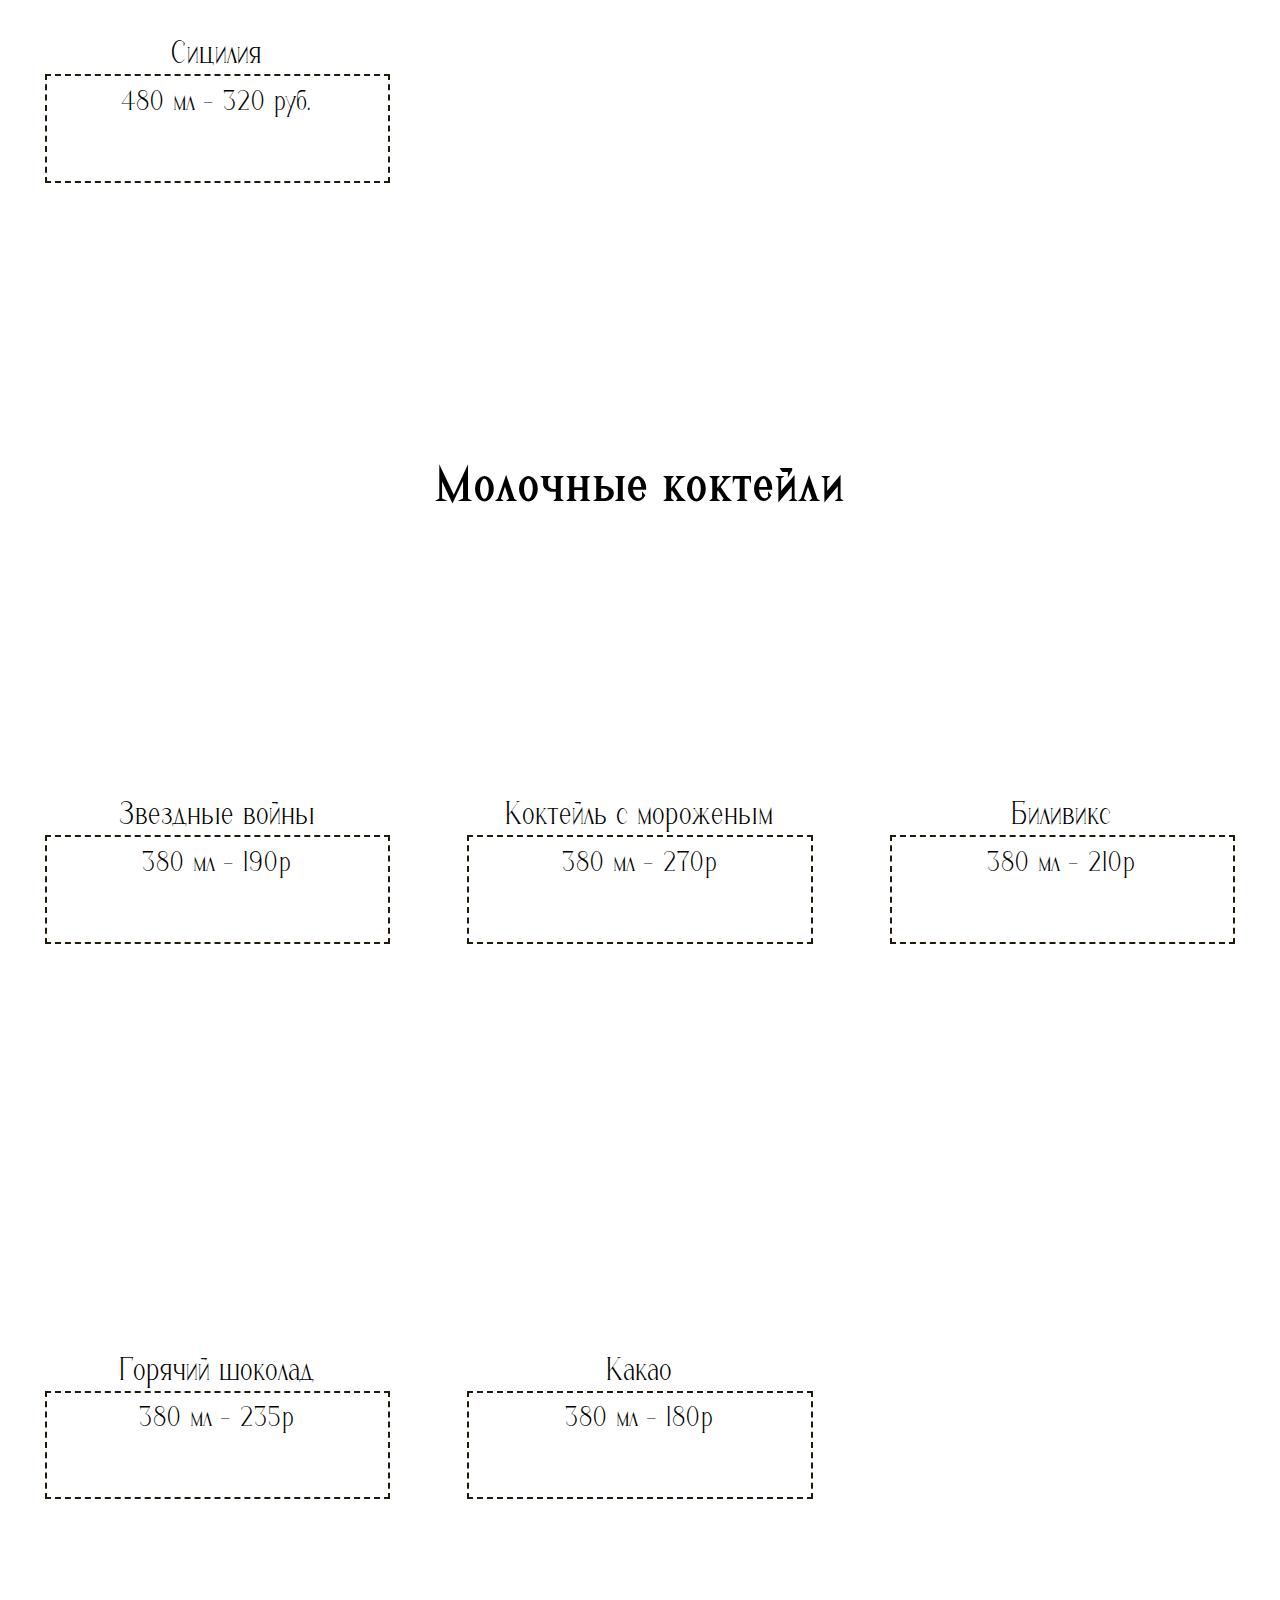
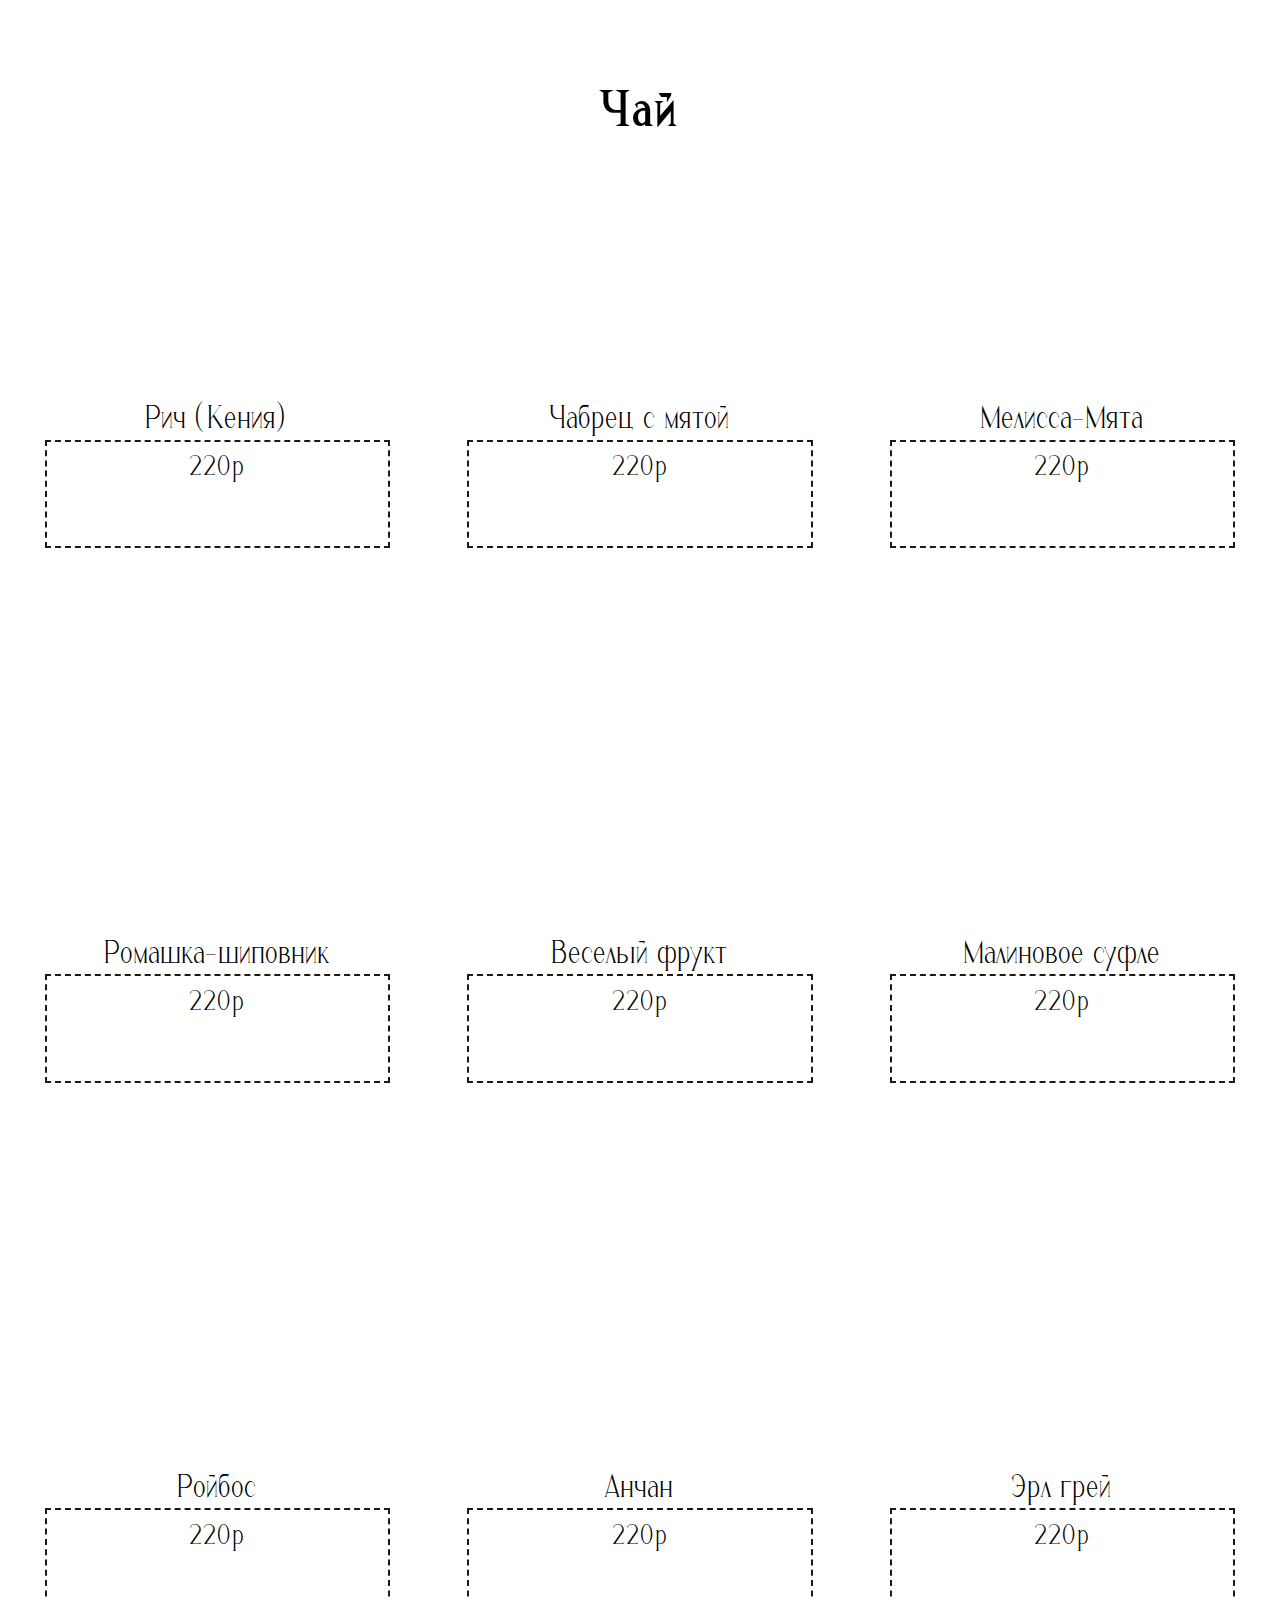
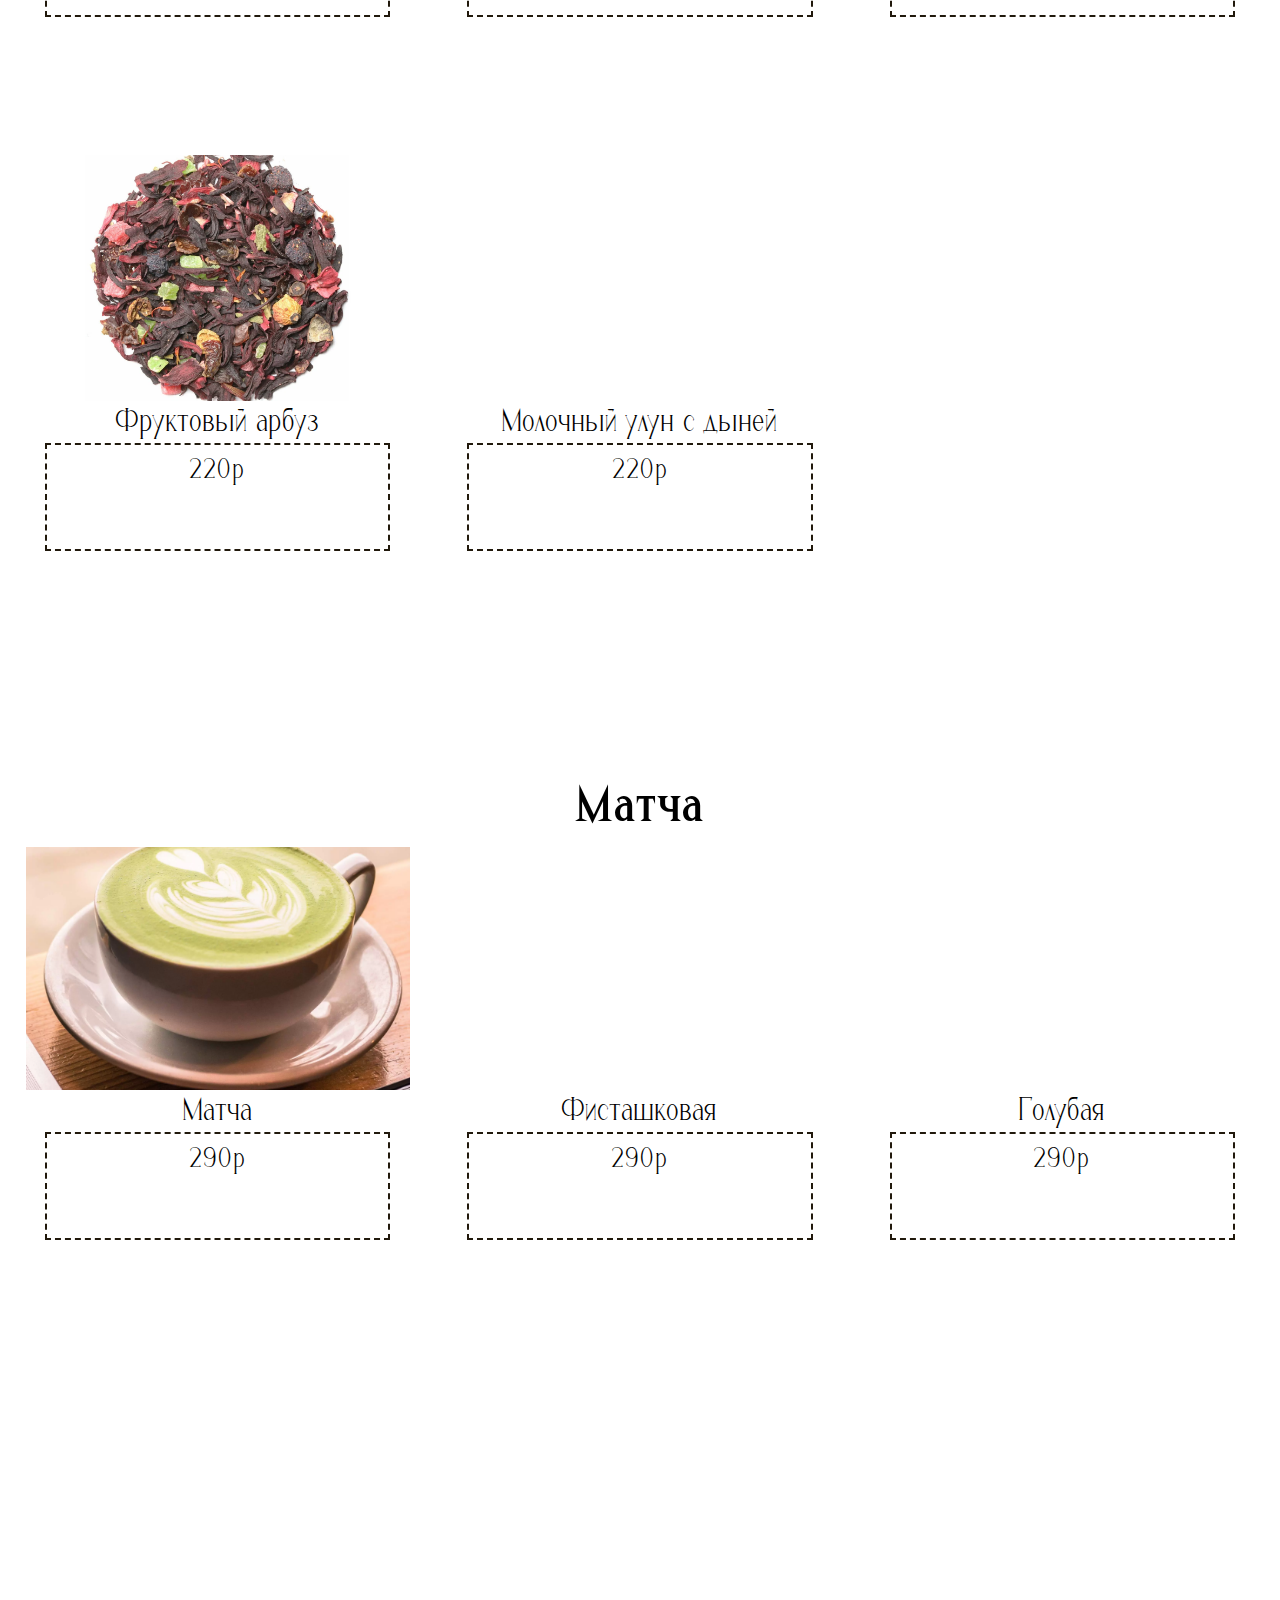
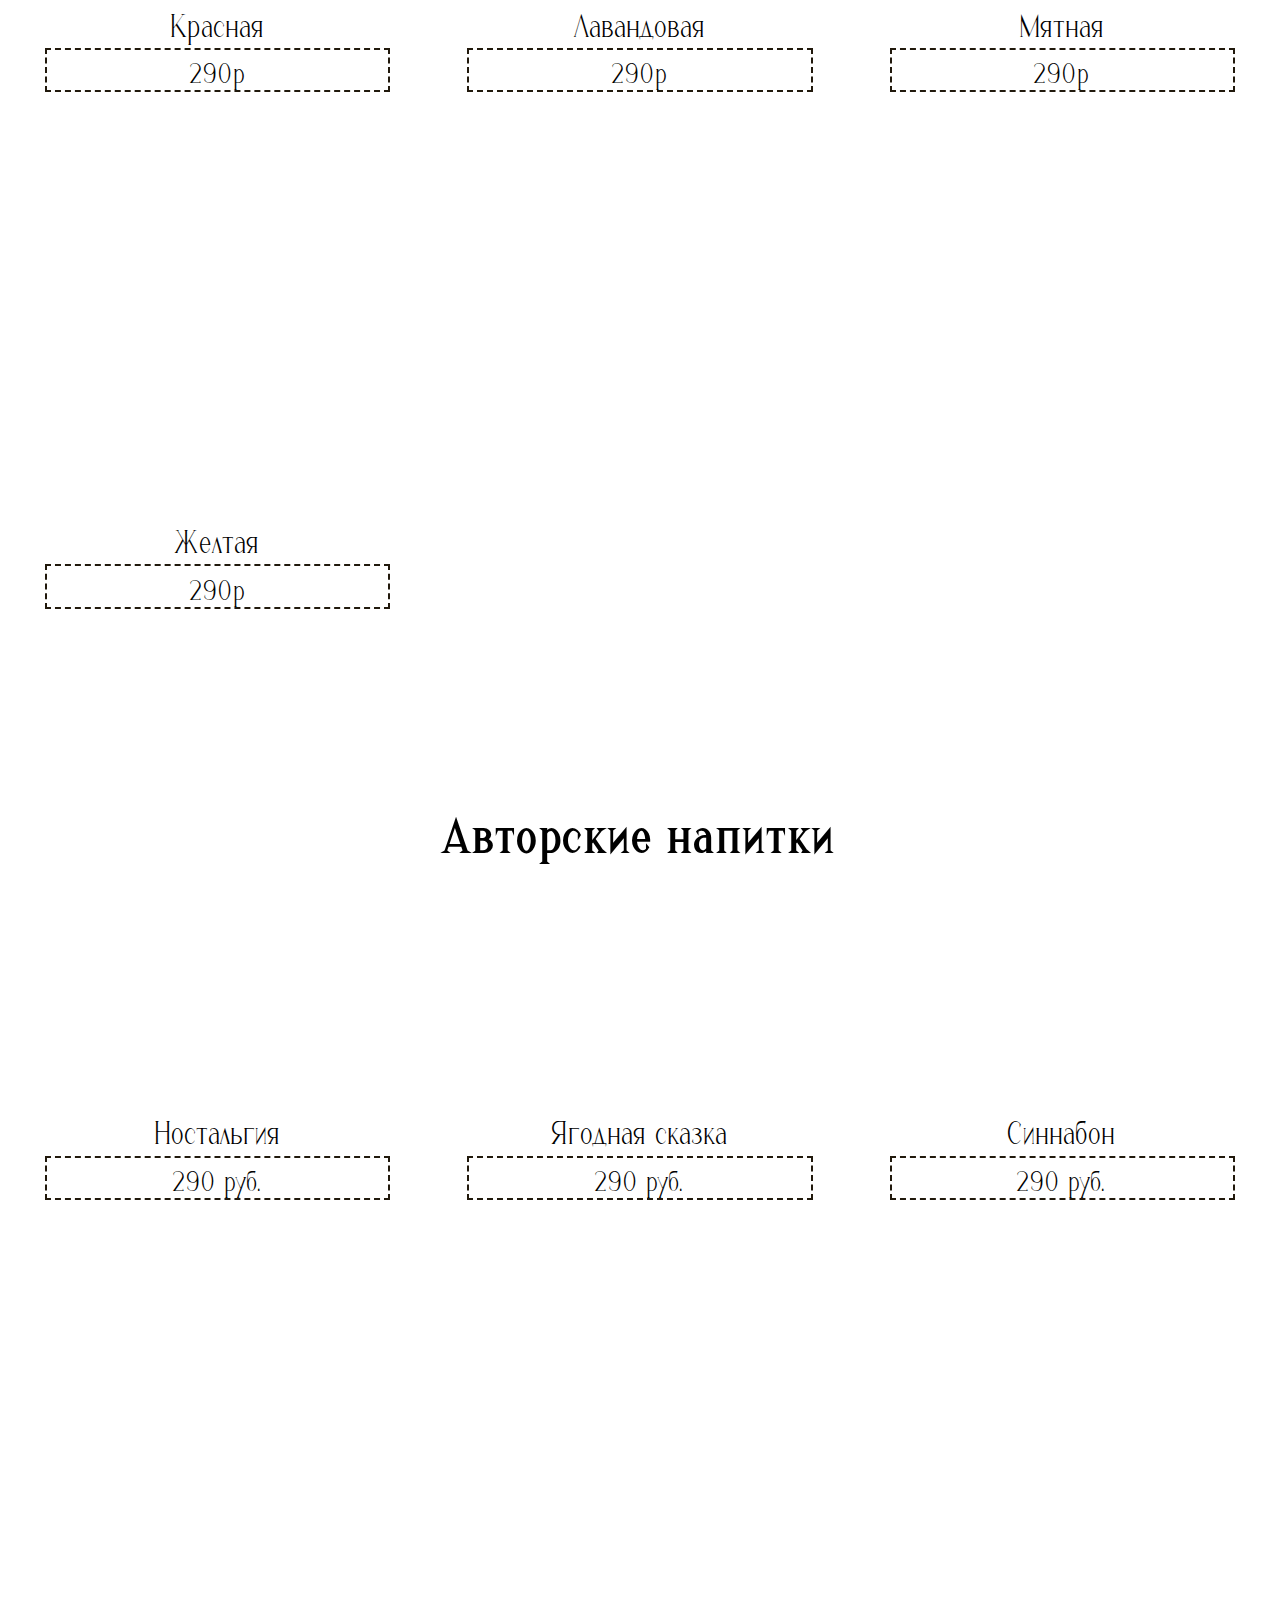
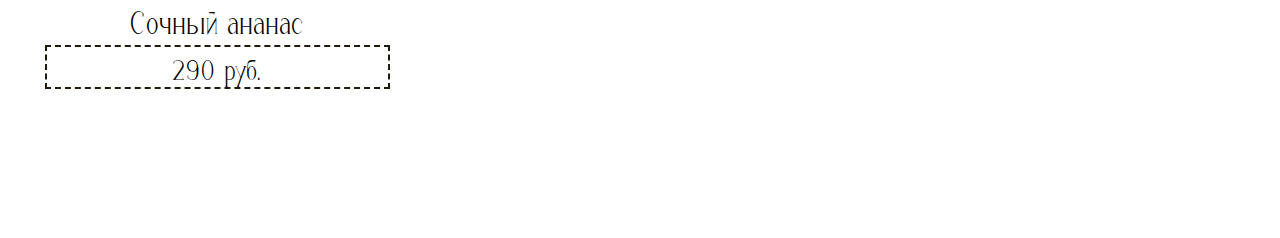
==== commit 27d471d5: "рлглпгг" ====
--- a/index.html
+++ b/index.html
@@ -77,17 +77,17 @@
 
 <div class="classicLogo" align="center" id="classicCof" >Классика</div>
 <div class="classic4" >
-        <div class="classicCard"><div class="imgCoffee" style="background-image: url(images/6313304092.jpg)"></div><div class="description" align="center"><div class="coffeeName">Двойной эспрессо</div><div class="coffeeDescription"><div>280 мл - 120 руб.</div><div class="titata">Является идеальной основой для кофейных напитков</div></div></div></div>
-        <div class="classicCard"><div class="imgCoffee" style="background-image: url(images/americano.jpg)"></div><div class="description" align="center"><div class="coffeeName">Американо</div><div class="coffeeDescription"><div>280 мл - 160 руб.<br>380 мл - 180 руб.</div><div class="titata">Сбалансированный и насыщенный вкус является идеальным напитком для любителей кофе</div></div></div></div>
-        <div class="classicCard"><div class="imgCoffee" style="background-image: url(images/капуч.jpg)"></div><div class="description" align="center"><div class="coffeeName">Капучино</div><div class="coffeeDescription"><div>280 мл - 160 руб.<br>380 мл - 180 руб.<br>480 мл - 230 руб.</div><div class="titata">Отличается густой молочной пенкой, которая делает его нежнейшим.</div></div></div></div>
-        <div class="classicCard"><div class="imgCoffee" style="background-image: url(images/flat.jpeg)"></div><div class="description" align="center"><div class="coffeeName">Флэт Уайт</div><div class="coffeeDescription"><div>280 мл - 160 руб.<br>480 мл - 260 руб.</div><div class="titata">Крепче капучино раза в два. Для кофеманов с <s>крепким</s> большим сердцем</div></div></div></div>
-
-        <div class="classicCard"><div class="imgCoffee" style="background-image: url(images/b9868966d39ff1b79559ea13a5c55116.jpg)"></div><div class="description" align="center"><div class="coffeeName">Латте</div><div class="coffeeDescription"><div>280 мл - 160 руб.<br>380 мл - 180 руб.<br>480 мл - 230 руб.</div><div class="titata">Для любителей легкого кофе. Поможет расслабиться и насладиться жизнью</div></div></div></div>
-        <div class="classicCard"><div class="imgCoffee" style="background-image: url(images/c0b126272225320177a0c1a58a8682b5926dbe54.jpg)"></div><div class="description" align="center"><div class="coffeeName">Латте Макиато</div><div class="coffeeDescription"><div>380 мл - 270р</div><div class="titata">Отличается мягким, нежным вкусом благодаря огромной доле молока в напитке. Скорее молочный, чем кофейный</div></div></div></div>
-
-        <div class="classicCard"><div class="imgCoffee" style="background-image: url(images/ebe121e3-332f-41a8-af96-0ebfc10fb8c6.jpg)"></div><div class="description" align="center"><div class="coffeeName">Моккачино</div><div class="coffeeDescription"><div>380 мл - 290 руб.</div><div class="titata">Кофейно-шоколадная бомба, не оставит равнодушными кофеманов и сладкоежек</div></div></div></div>
-
-        <div class="classicCard"><div class="imgCoffee" style="background-image: url(images/c63e5e140b6f5747c6a893a650ef0949.jpeg)"></div><div class="description" align="center"><div class="coffeeName">РАФ</div><div class="coffeeDescription"><div>380 мл - 290р</div><div style="margin-top:4%; background-color:rgba(94, 21, 33, 0.516); color:white; ;border:dashed 5px white;bottom: 0px; "><a href="RAF.html" >НАЖМИТЕ ЧТОБЫ<br>ПОСМОТРЕТЬ<br>ВСЕ РАФЫ,,,</a></div></div></div></div>
+        <div class="classicCard"><div class="imgCoffee" style="background-image: url(images/6313304092.jpg)"></div><div class="description" align="center"><div class="coffeeName">Двойной эспрессо</div><div class="coffeeDescription"><div>250 мл - 120 руб.</div><div class="titata">Является идеальной основой для кофейных напитков</div></div></div></div>
+        <div class="classicCard"><div class="imgCoffee" style="background-image: url(images/americano.jpg)"></div><div class="description" align="center"><div class="coffeeName">Американо</div><div class="coffeeDescription"><div>250 мл - 170 руб.<br>350 мл - 190 руб.<br>450 мл - 210 руб.<br>550 мл - 230 руб.</div><div class="titata">Сбалансированный и насыщенный вкус является идеальным напитком для любителей кофе</div></div></div></div>
+        <div class="classicCard"><div class="imgCoffee" style="background-image: url(images/капуч.jpg)"></div><div class="description" align="center"><div class="coffeeName">Капучино</div><div class="coffeeDescription"><div>250 мл - 180 руб.<br>350 мл - 210 руб.<br>450 мл - 250 руб.<br>550 мл - 280 руб.</div><div class="titata">Отличается густой молочной пенкой, которая делает его нежнейшим.</div></div></div></div>
+        <div class="classicCard"><div class="imgCoffee" style="background-image: url(images/flat.jpeg)"></div><div class="description" align="center"><div class="coffeeName">Флэт Уайт</div><div class="coffeeDescription"><div>250 мл - 180 руб.<br>450 мл - 280 руб.</div><div class="titata">Крепче капучино раза в два. Для кофеманов с <s>крепким</s> большим сердцем</div></div></div></div>
+
+        <div class="classicCard"><div class="imgCoffee" style="background-image: url(images/b9868966d39ff1b79559ea13a5c55116.jpg)"></div><div class="description" align="center"><div class="coffeeName">Латте</div><div class="coffeeDescription"><div>250 мл - 180 руб.<br>350 мл - 210 руб.<br>450 мл - 250 руб.</div><div class="titata">Для любителей легкого кофе. Поможет расслабиться и насладиться жизнью</div></div></div></div>
+        <div class="classicCard"><div class="imgCoffee" style="background-image: url(images/c0b126272225320177a0c1a58a8682b5926dbe54.jpg)"></div><div class="description" align="center"><div class="coffeeName">Латте Макиато</div><div class="coffeeDescription"><div>350 мл - 290р<br>455 мл - 320 руб.</div><div class="titata">Отличается мягким, нежным вкусом благодаря огромной доле молока в напитке. Скорее молочный, чем кофейный</div></div></div></div>
+
+        <div class="classicCard"><div class="imgCoffee" style="background-image: url(images/ebe121e3-332f-41a8-af96-0ebfc10fb8c6.jpg)"></div><div class="description" align="center"><div class="coffeeName">Моккачино</div><div class="coffeeDescription"><div>450 мл - 310 руб.</div><div class="titata">Кофейно-шоколадная бомба, не оставит равнодушными кофеманов и сладкоежек</div></div></div></div>
+
+        <div class="classicCard"><div class="imgCoffee" style="background-image: url(images/c63e5e140b6f5747c6a893a650ef0949.jpeg)"></div><div class="description" align="center"><div class="coffeeName">РАФ</div><div class="coffeeDescription"><div>250 мл - 270р<br>350 мл - 300 руб.<br>450 мл - 330 руб.<br>550 мл - 360 руб.</div><div style="margin-top:4%; background-color:rgba(94, 21, 33, 0.516); color:white; ;border:dashed 5px white;bottom: 0px; "><a href="RAF.html" >НАЖМИТЕ ЧТОБЫ<br>ПОСМОТРЕТЬ<br>ВСЕ РАФЫ,,,</a></div></div></div></div>
 
 </div>
 
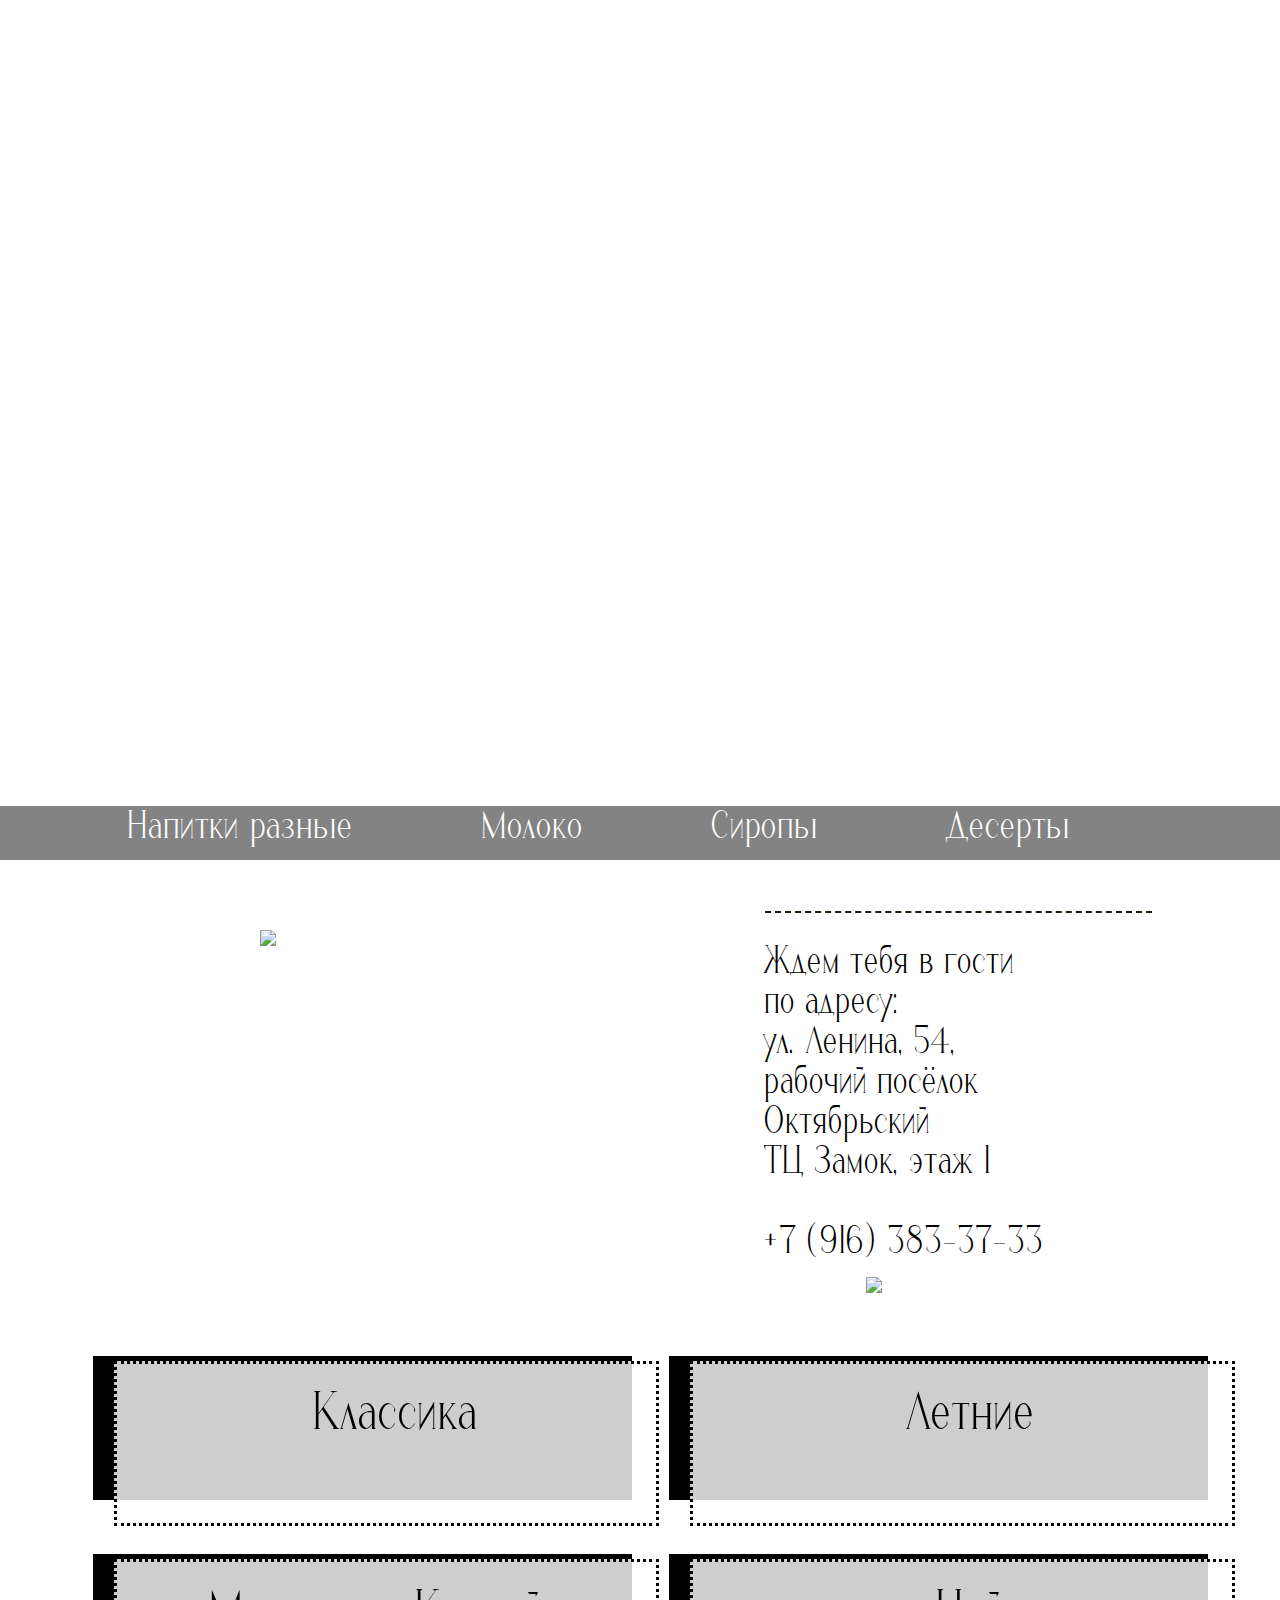
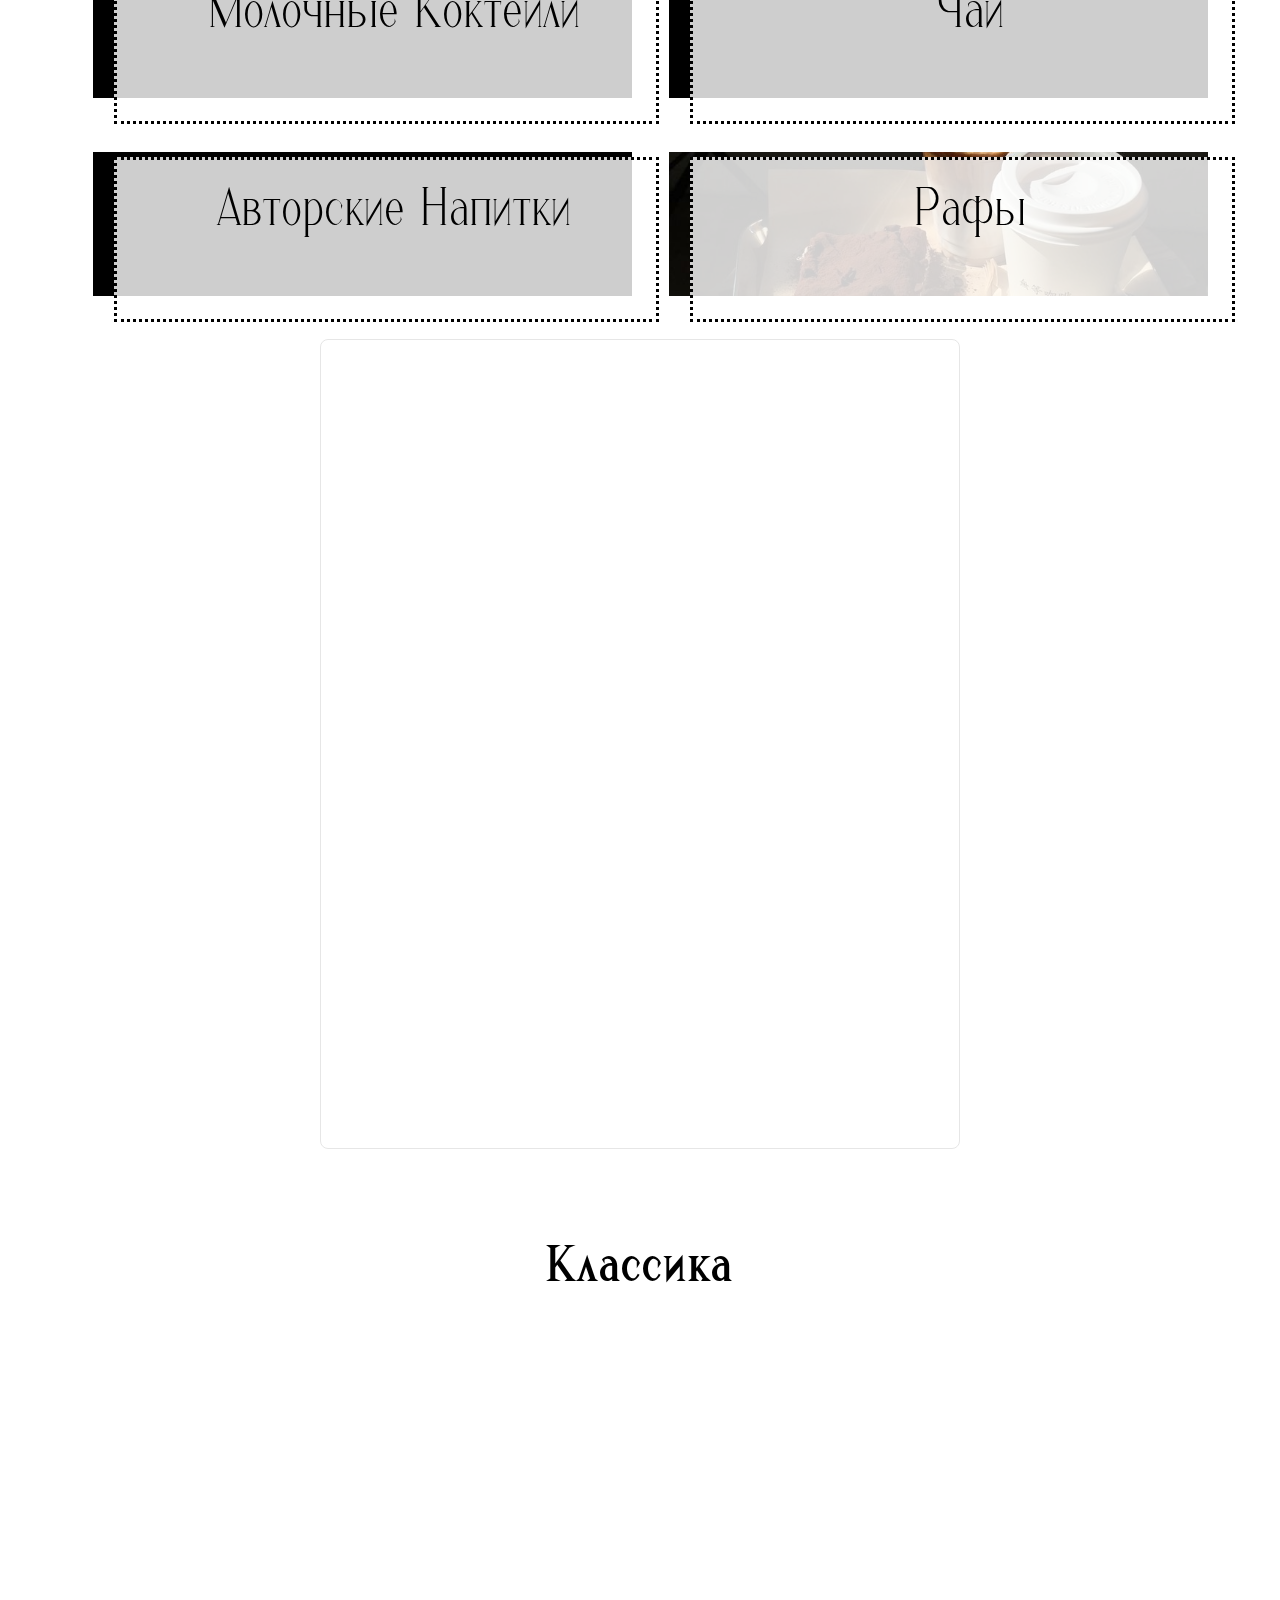
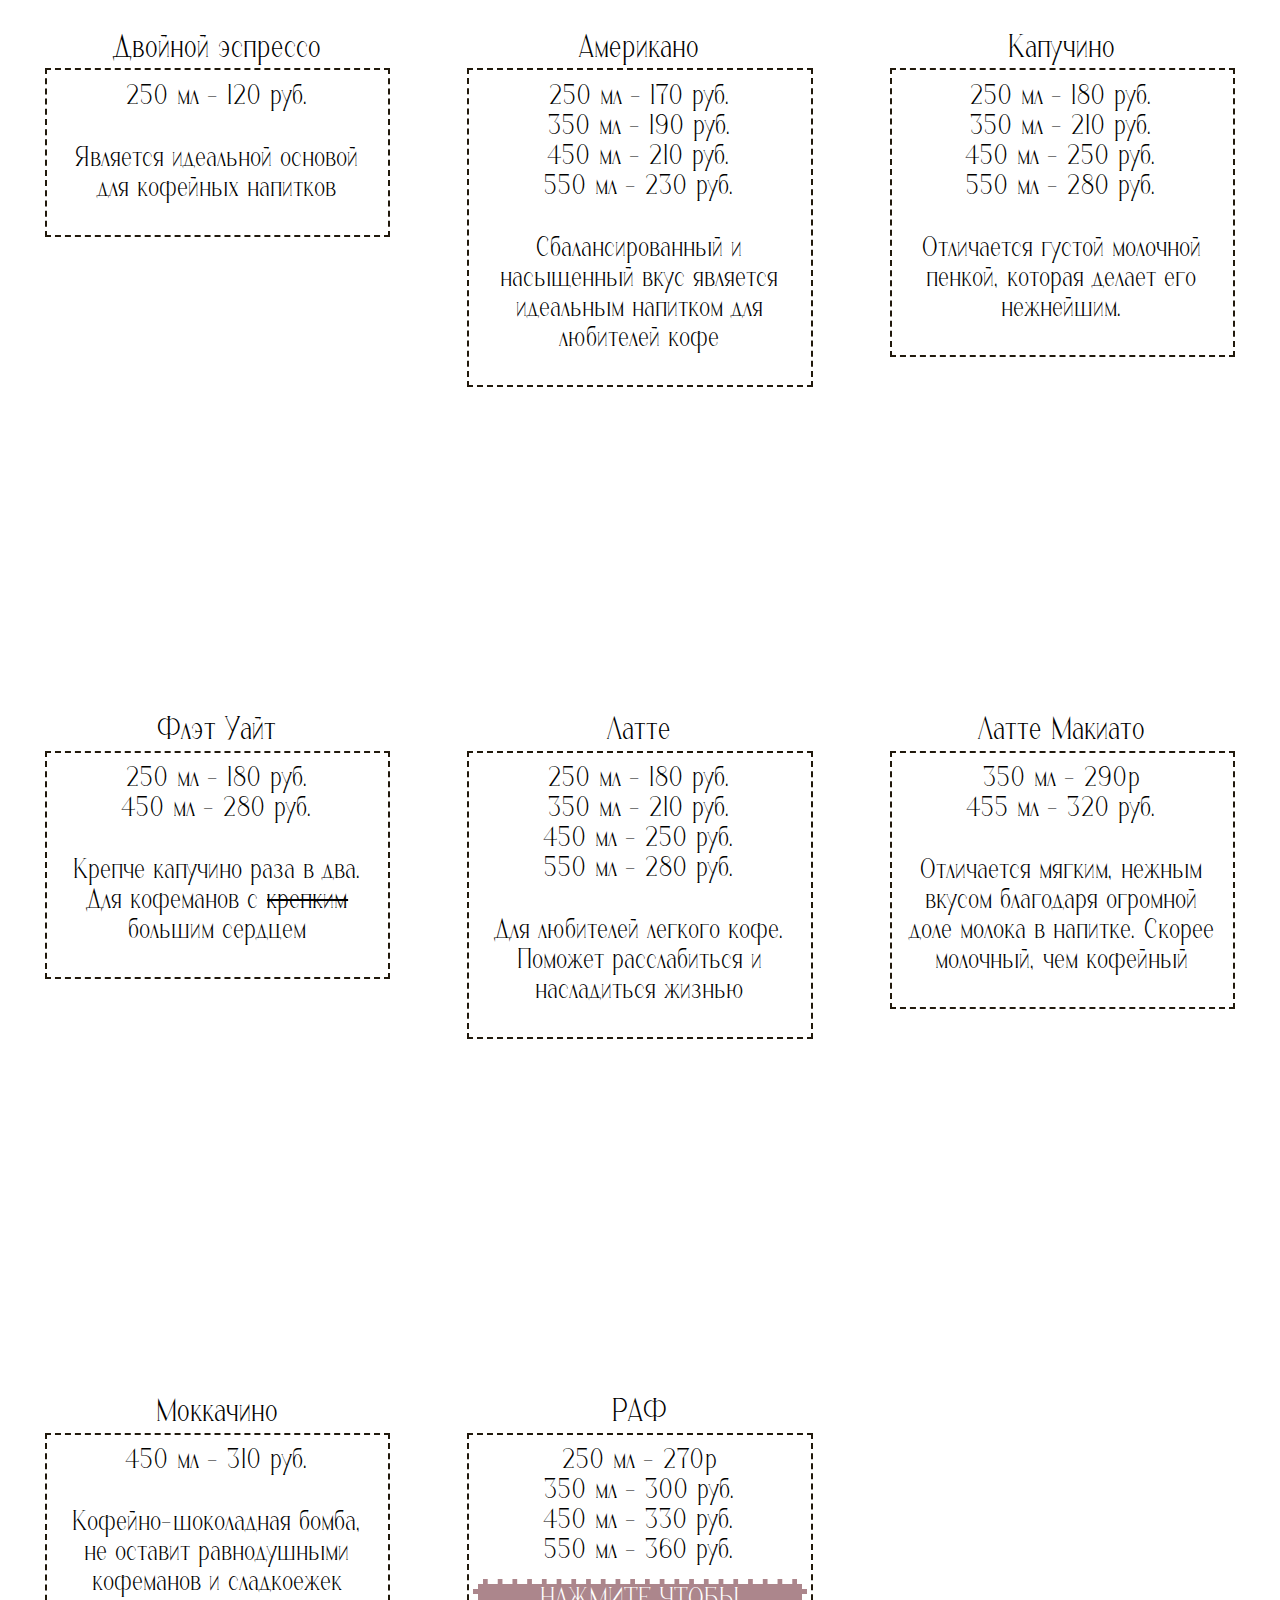
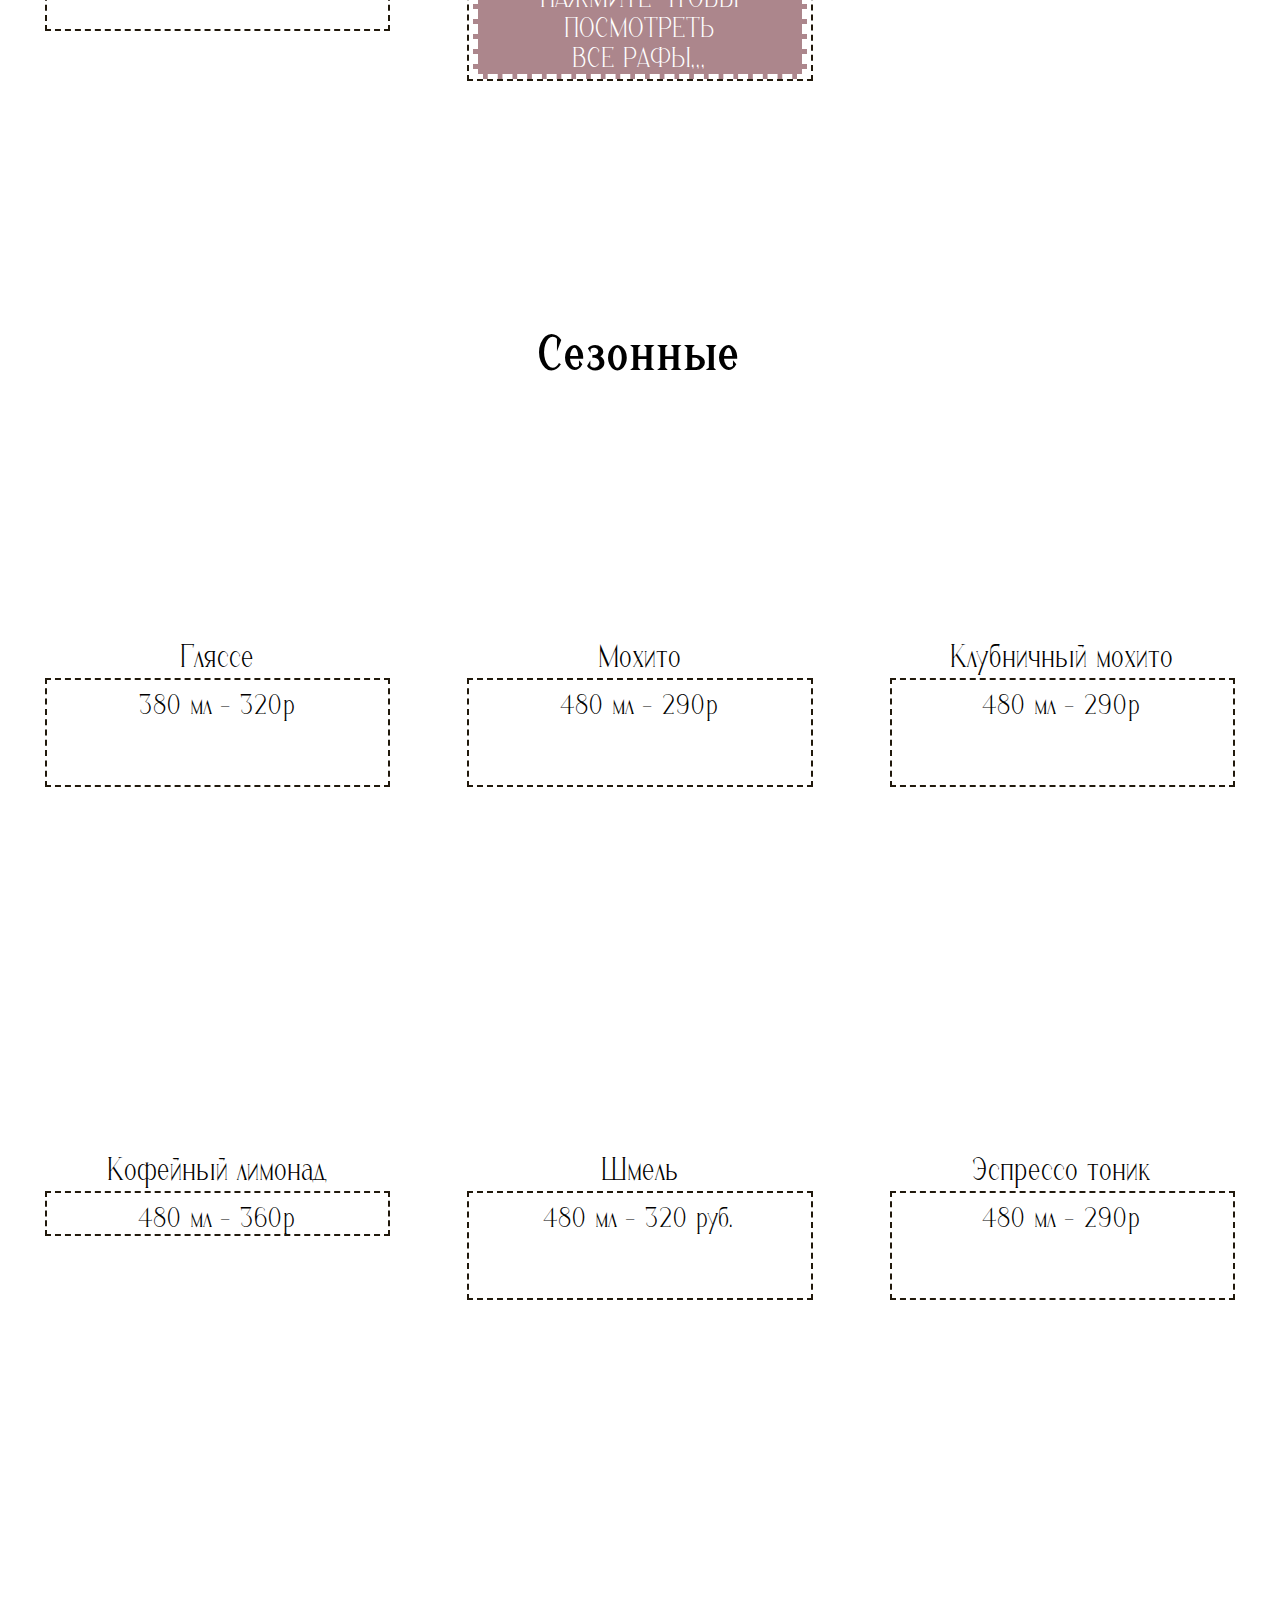
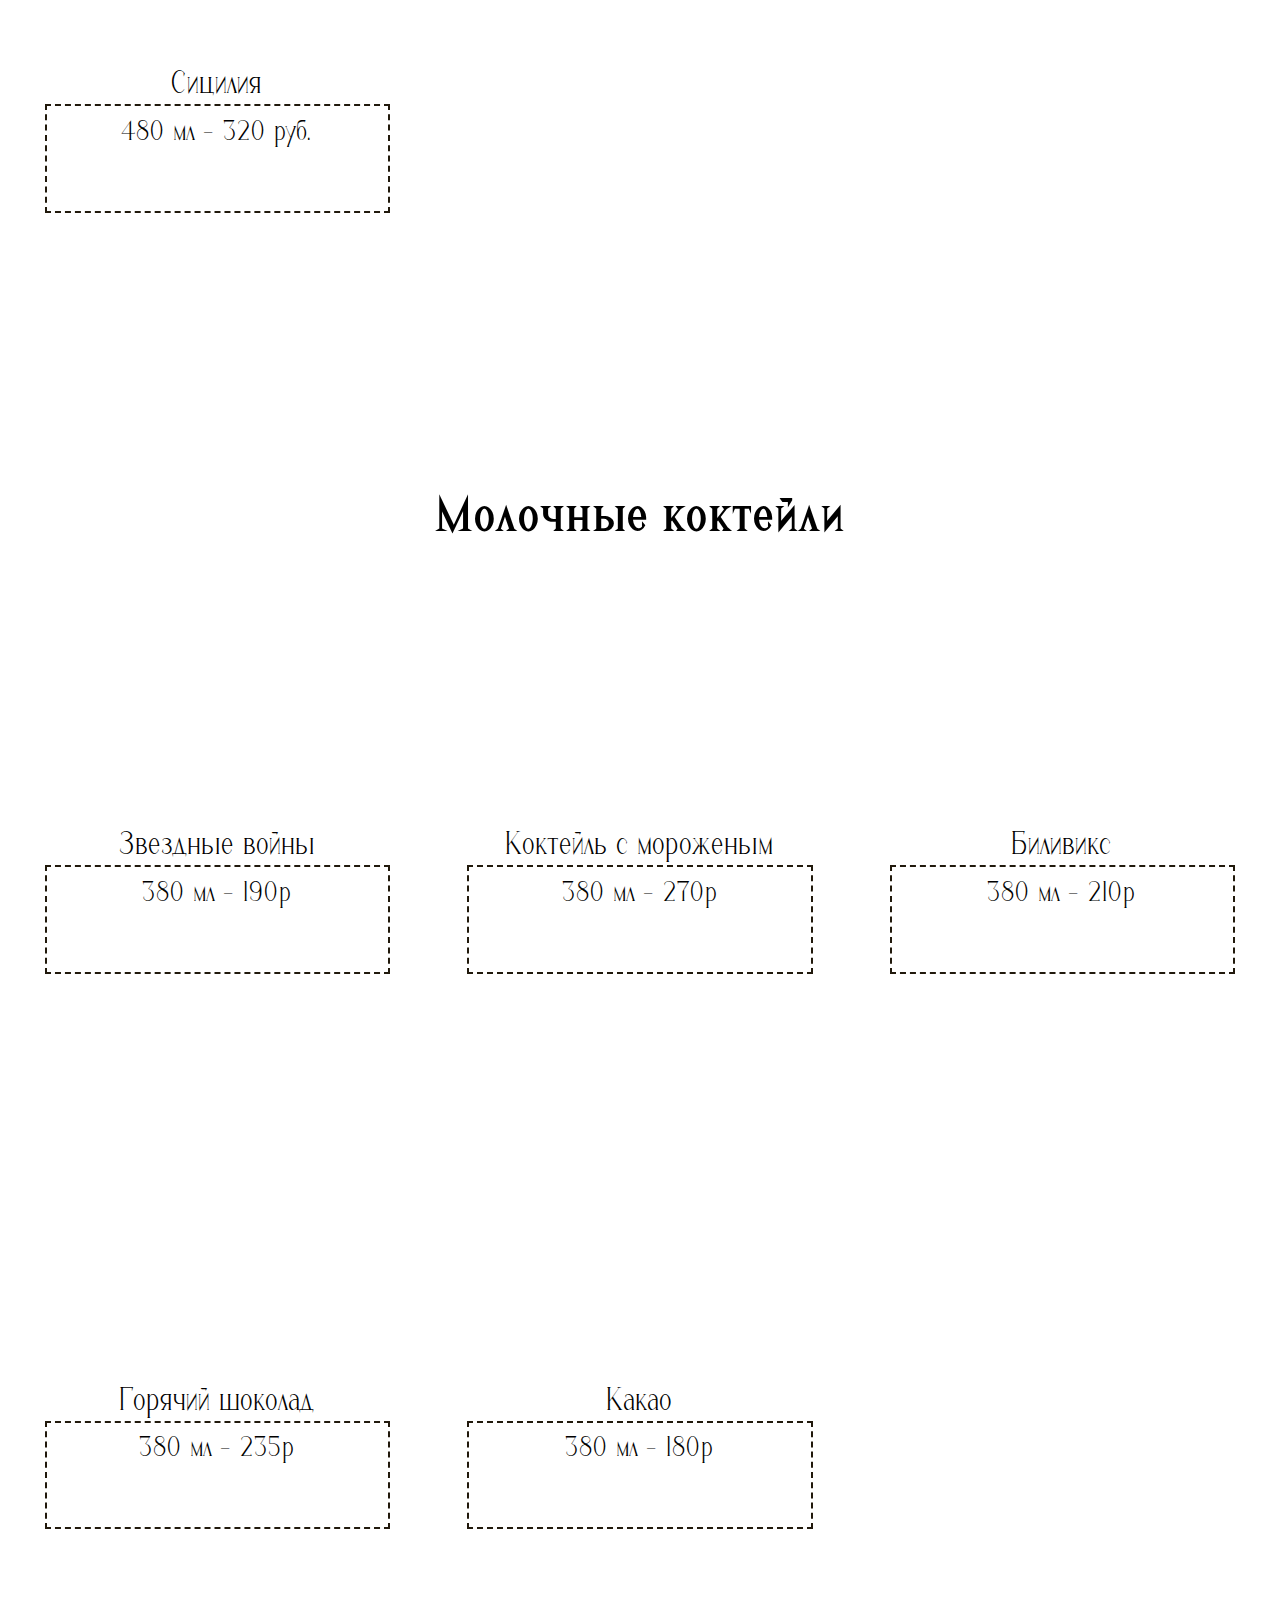
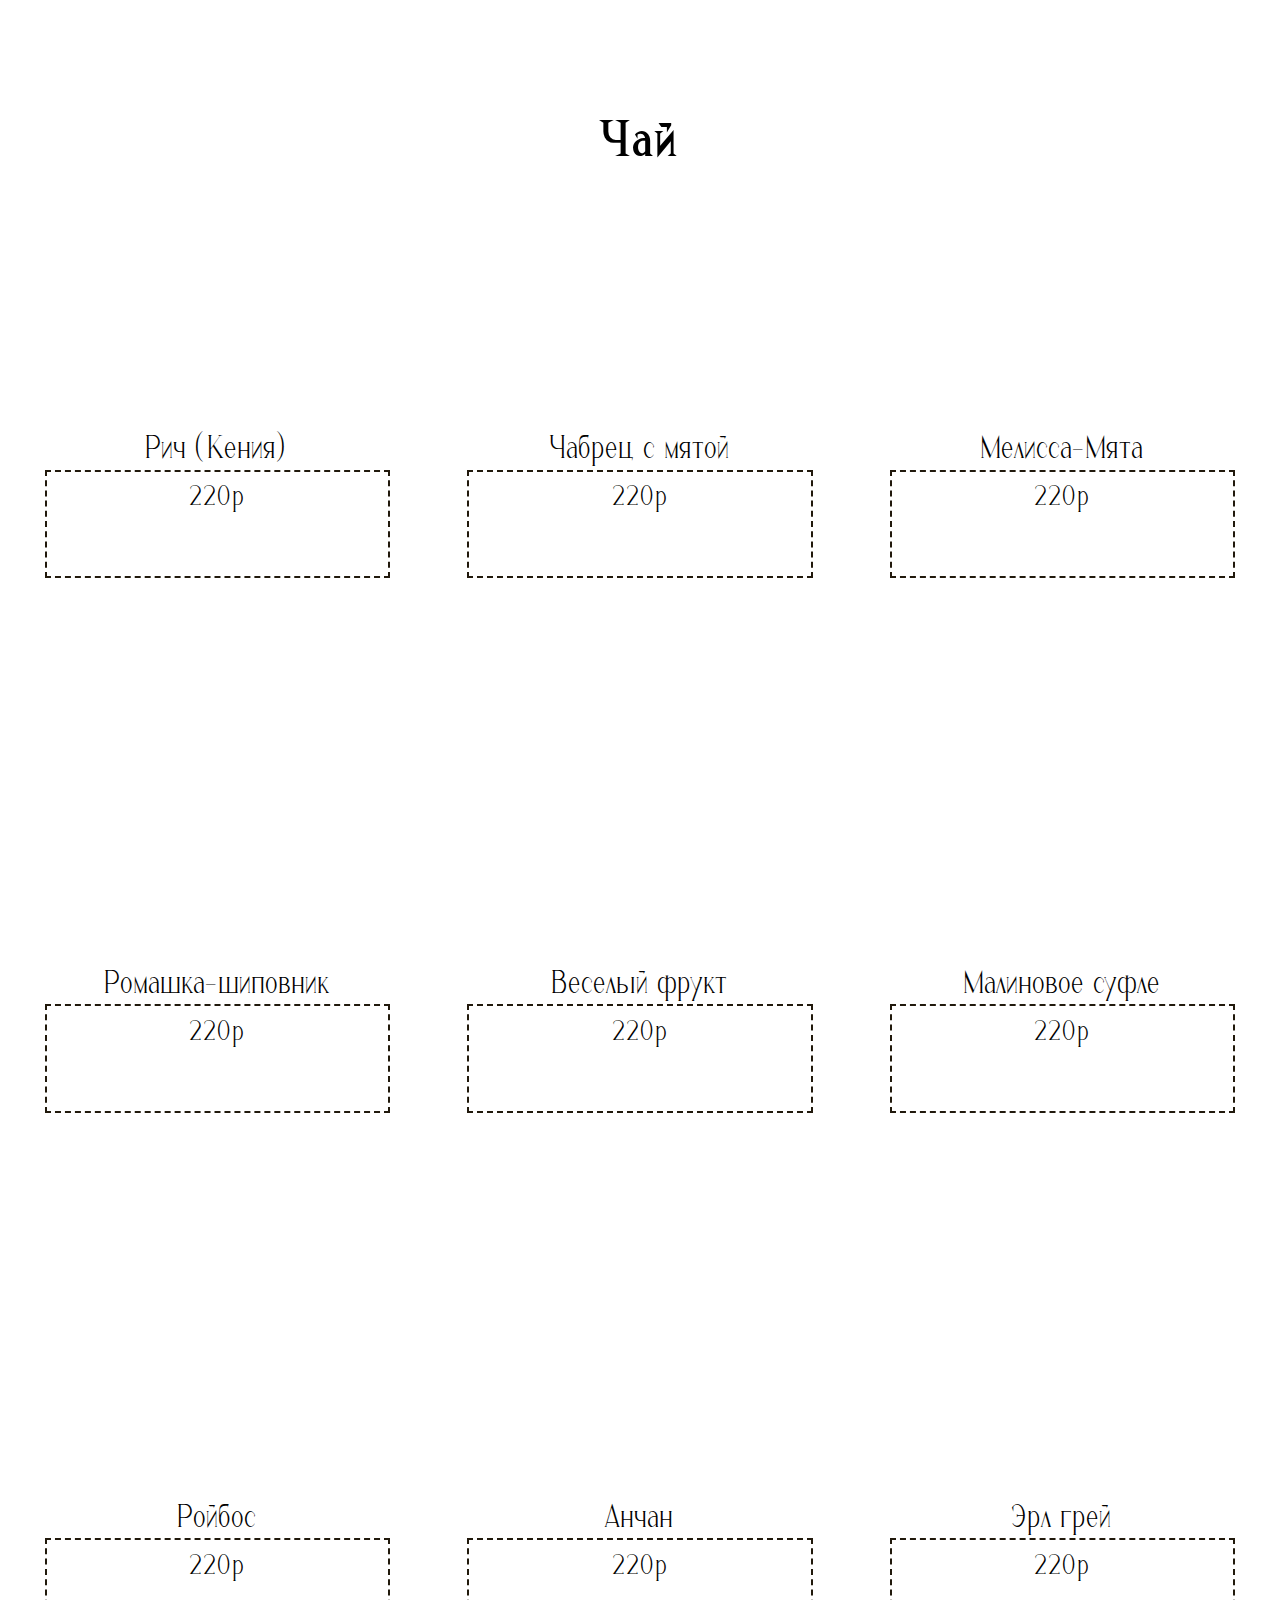
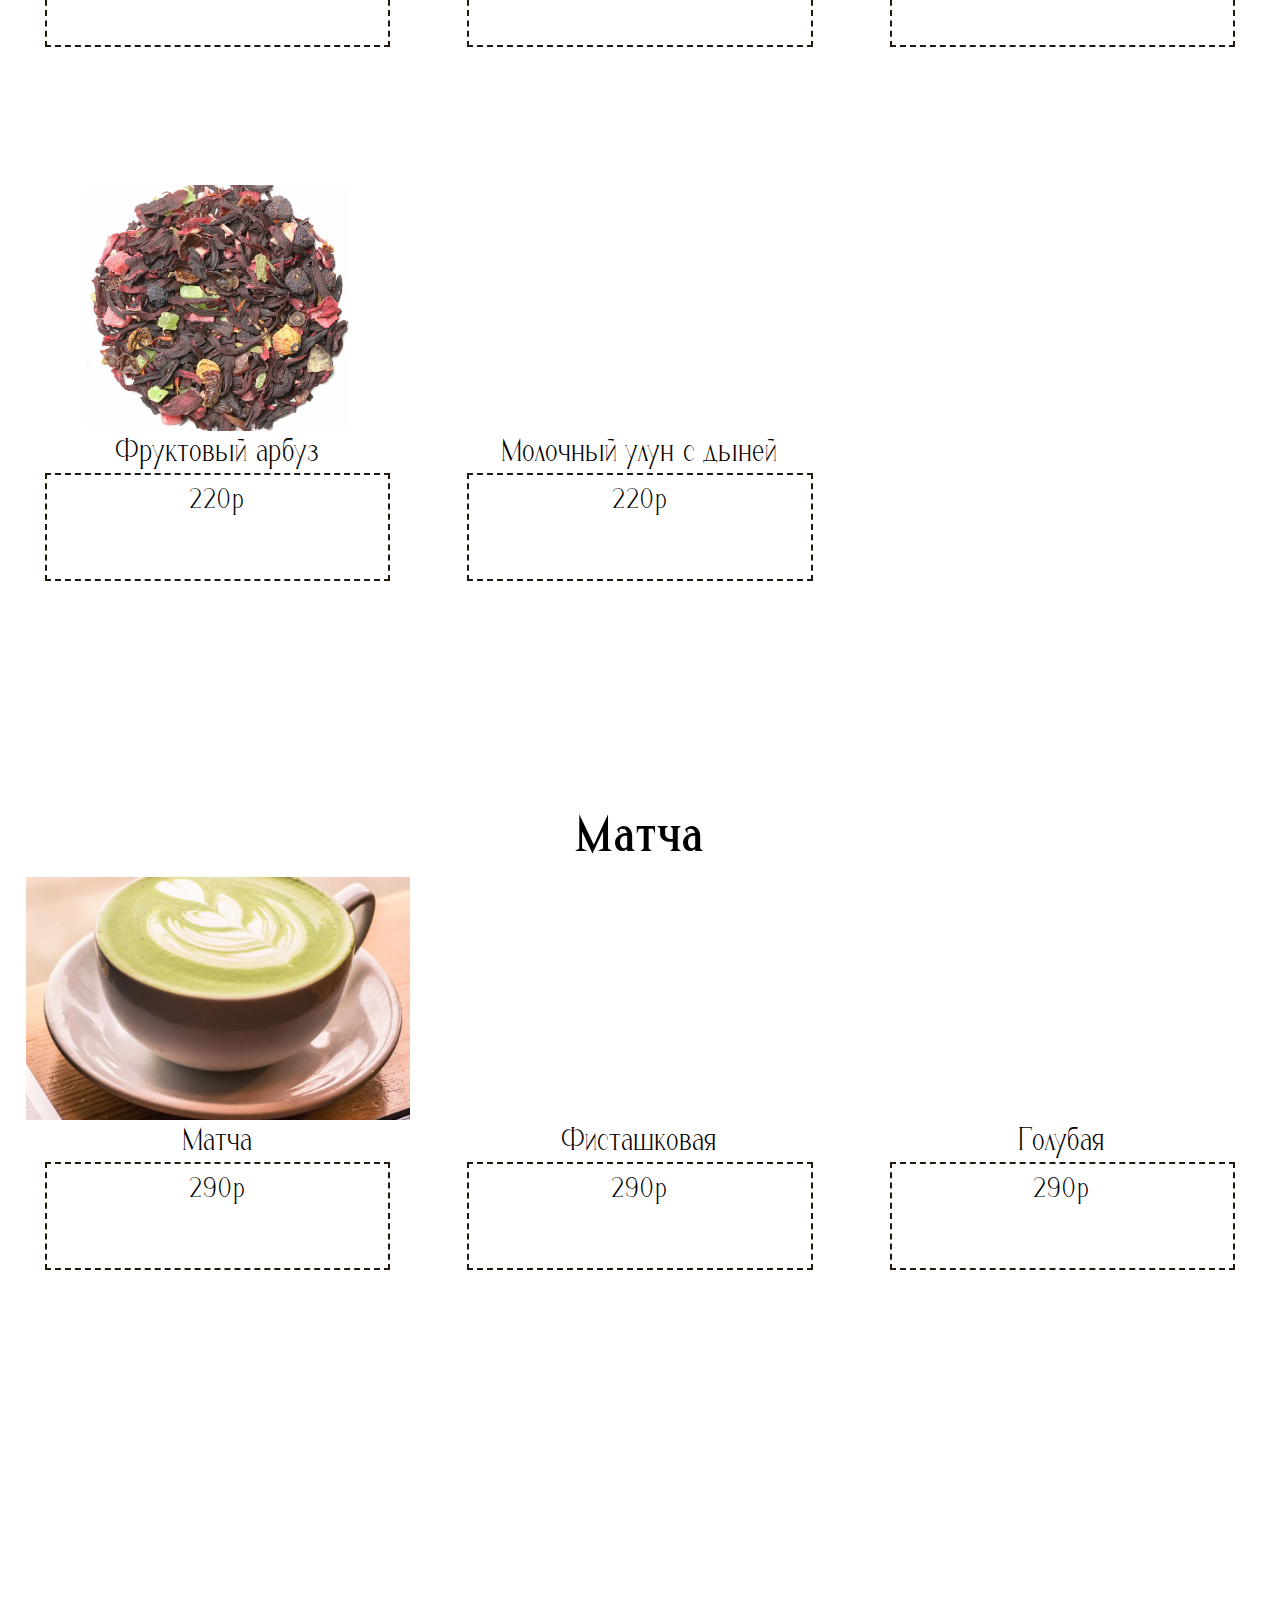
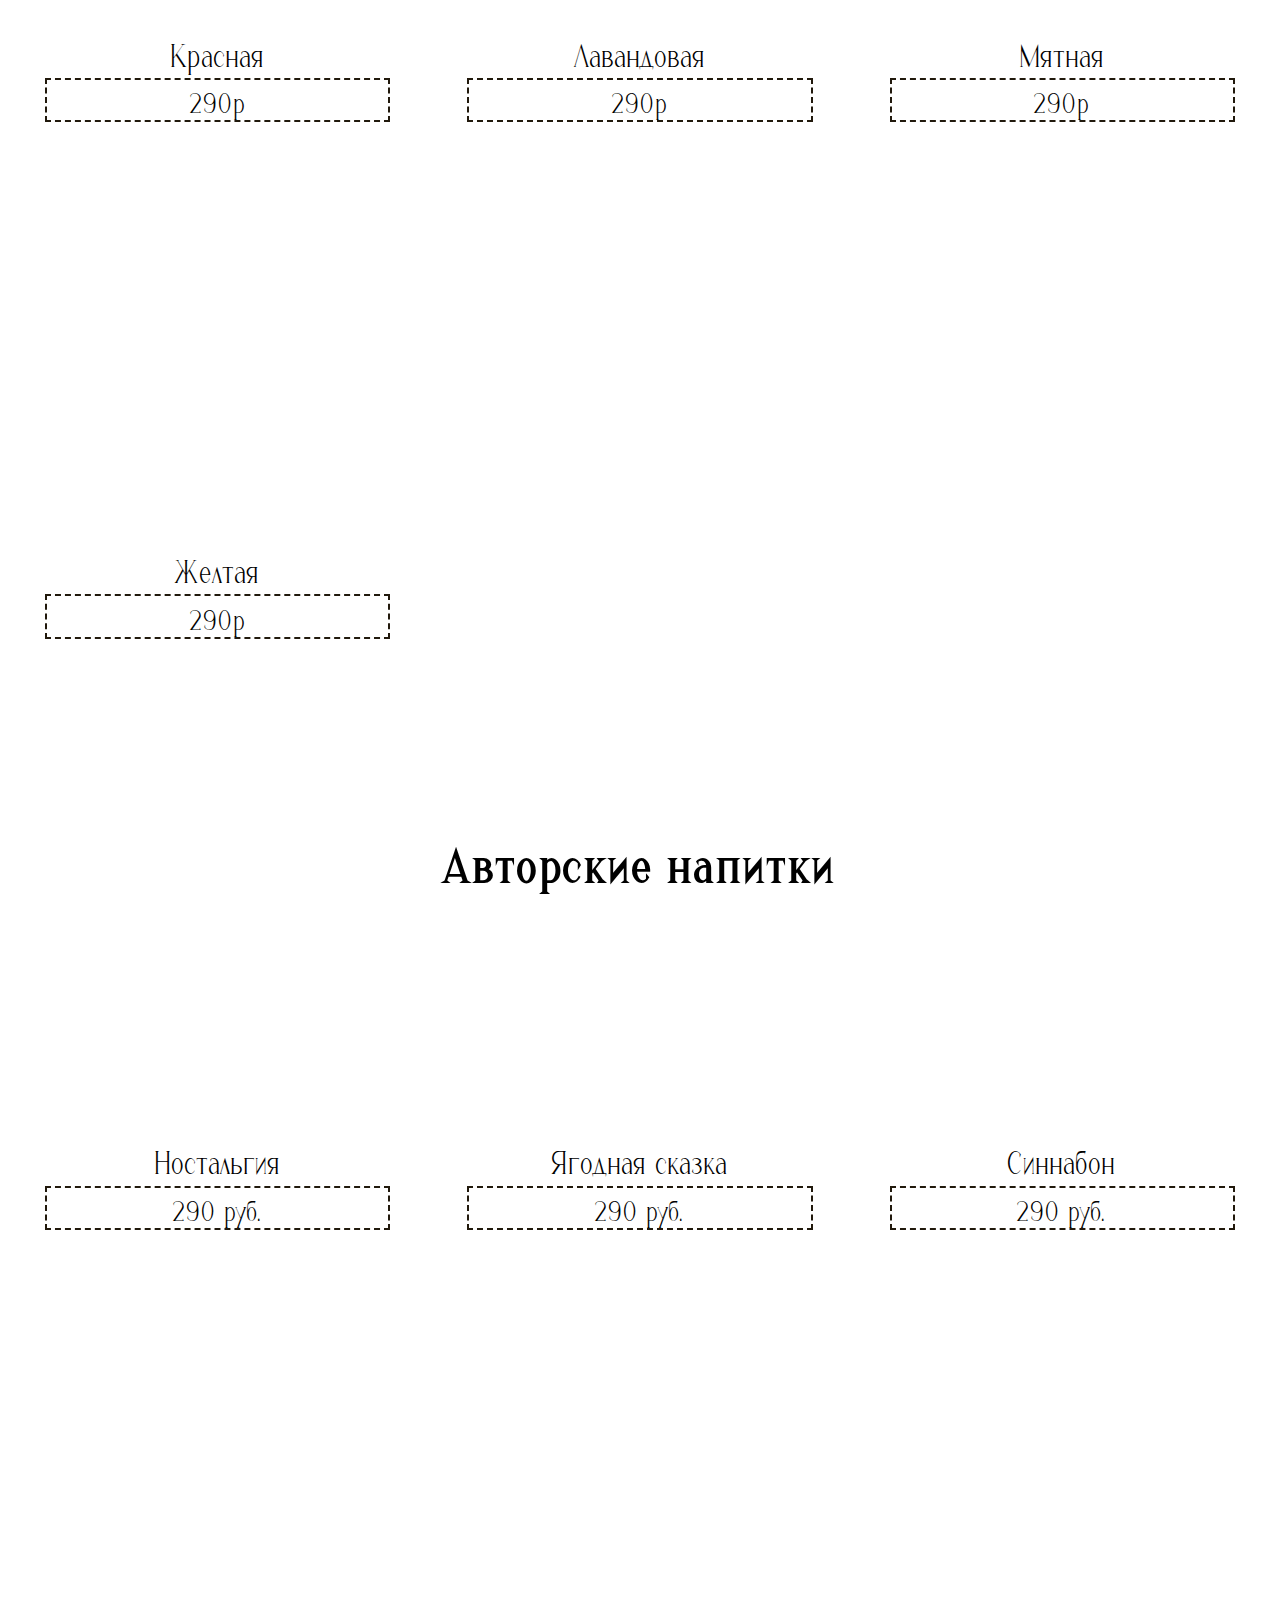
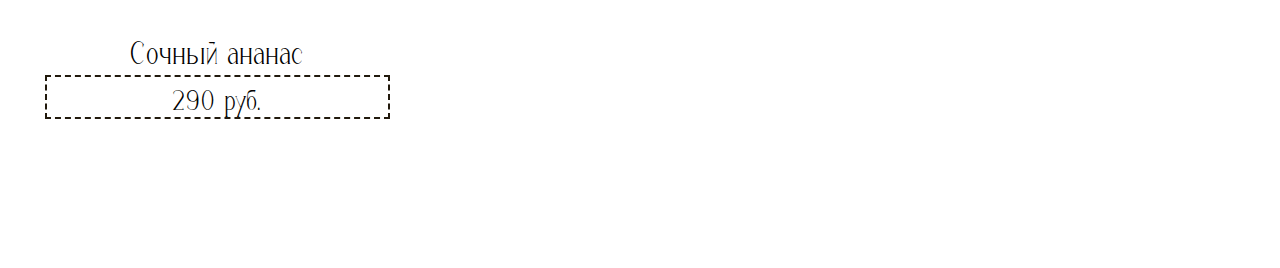
==== commit 97df95fb: "вв" ====
--- a/index.html
+++ b/index.html
@@ -82,7 +82,7 @@
         <div class="classicCard"><div class="imgCoffee" style="background-image: url(images/капуч.jpg)"></div><div class="description" align="center"><div class="coffeeName">Капучино</div><div class="coffeeDescription"><div>250 мл - 180 руб.<br>350 мл - 210 руб.<br>450 мл - 250 руб.<br>550 мл - 280 руб.</div><div class="titata">Отличается густой молочной пенкой, которая делает его нежнейшим.</div></div></div></div>
         <div class="classicCard"><div class="imgCoffee" style="background-image: url(images/flat.jpeg)"></div><div class="description" align="center"><div class="coffeeName">Флэт Уайт</div><div class="coffeeDescription"><div>250 мл - 180 руб.<br>450 мл - 280 руб.</div><div class="titata">Крепче капучино раза в два. Для кофеманов с <s>крепким</s> большим сердцем</div></div></div></div>
 
-        <div class="classicCard"><div class="imgCoffee" style="background-image: url(images/b9868966d39ff1b79559ea13a5c55116.jpg)"></div><div class="description" align="center"><div class="coffeeName">Латте</div><div class="coffeeDescription"><div>250 мл - 180 руб.<br>350 мл - 210 руб.<br>450 мл - 250 руб.</div><div class="titata">Для любителей легкого кофе. Поможет расслабиться и насладиться жизнью</div></div></div></div>
+        <div class="classicCard"><div class="imgCoffee" style="background-image: url(images/b9868966d39ff1b79559ea13a5c55116.jpg)"></div><div class="description" align="center"><div class="coffeeName">Латте</div><div class="coffeeDescription"><div>250 мл - 180 руб.<br>350 мл - 210 руб.<br>450 мл - 250 руб.<br>550 мл - 280 руб.</div><div class="titata">Для любителей легкого кофе. Поможет расслабиться и насладиться жизнью</div></div></div></div>
         <div class="classicCard"><div class="imgCoffee" style="background-image: url(images/c0b126272225320177a0c1a58a8682b5926dbe54.jpg)"></div><div class="description" align="center"><div class="coffeeName">Латте Макиато</div><div class="coffeeDescription"><div>350 мл - 290р<br>455 мл - 320 руб.</div><div class="titata">Отличается мягким, нежным вкусом благодаря огромной доле молока в напитке. Скорее молочный, чем кофейный</div></div></div></div>
 
         <div class="classicCard"><div class="imgCoffee" style="background-image: url(images/ebe121e3-332f-41a8-af96-0ebfc10fb8c6.jpg)"></div><div class="description" align="center"><div class="coffeeName">Моккачино</div><div class="coffeeDescription"><div>450 мл - 310 руб.</div><div class="titata">Кофейно-шоколадная бомба, не оставит равнодушными кофеманов и сладкоежек</div></div></div></div>
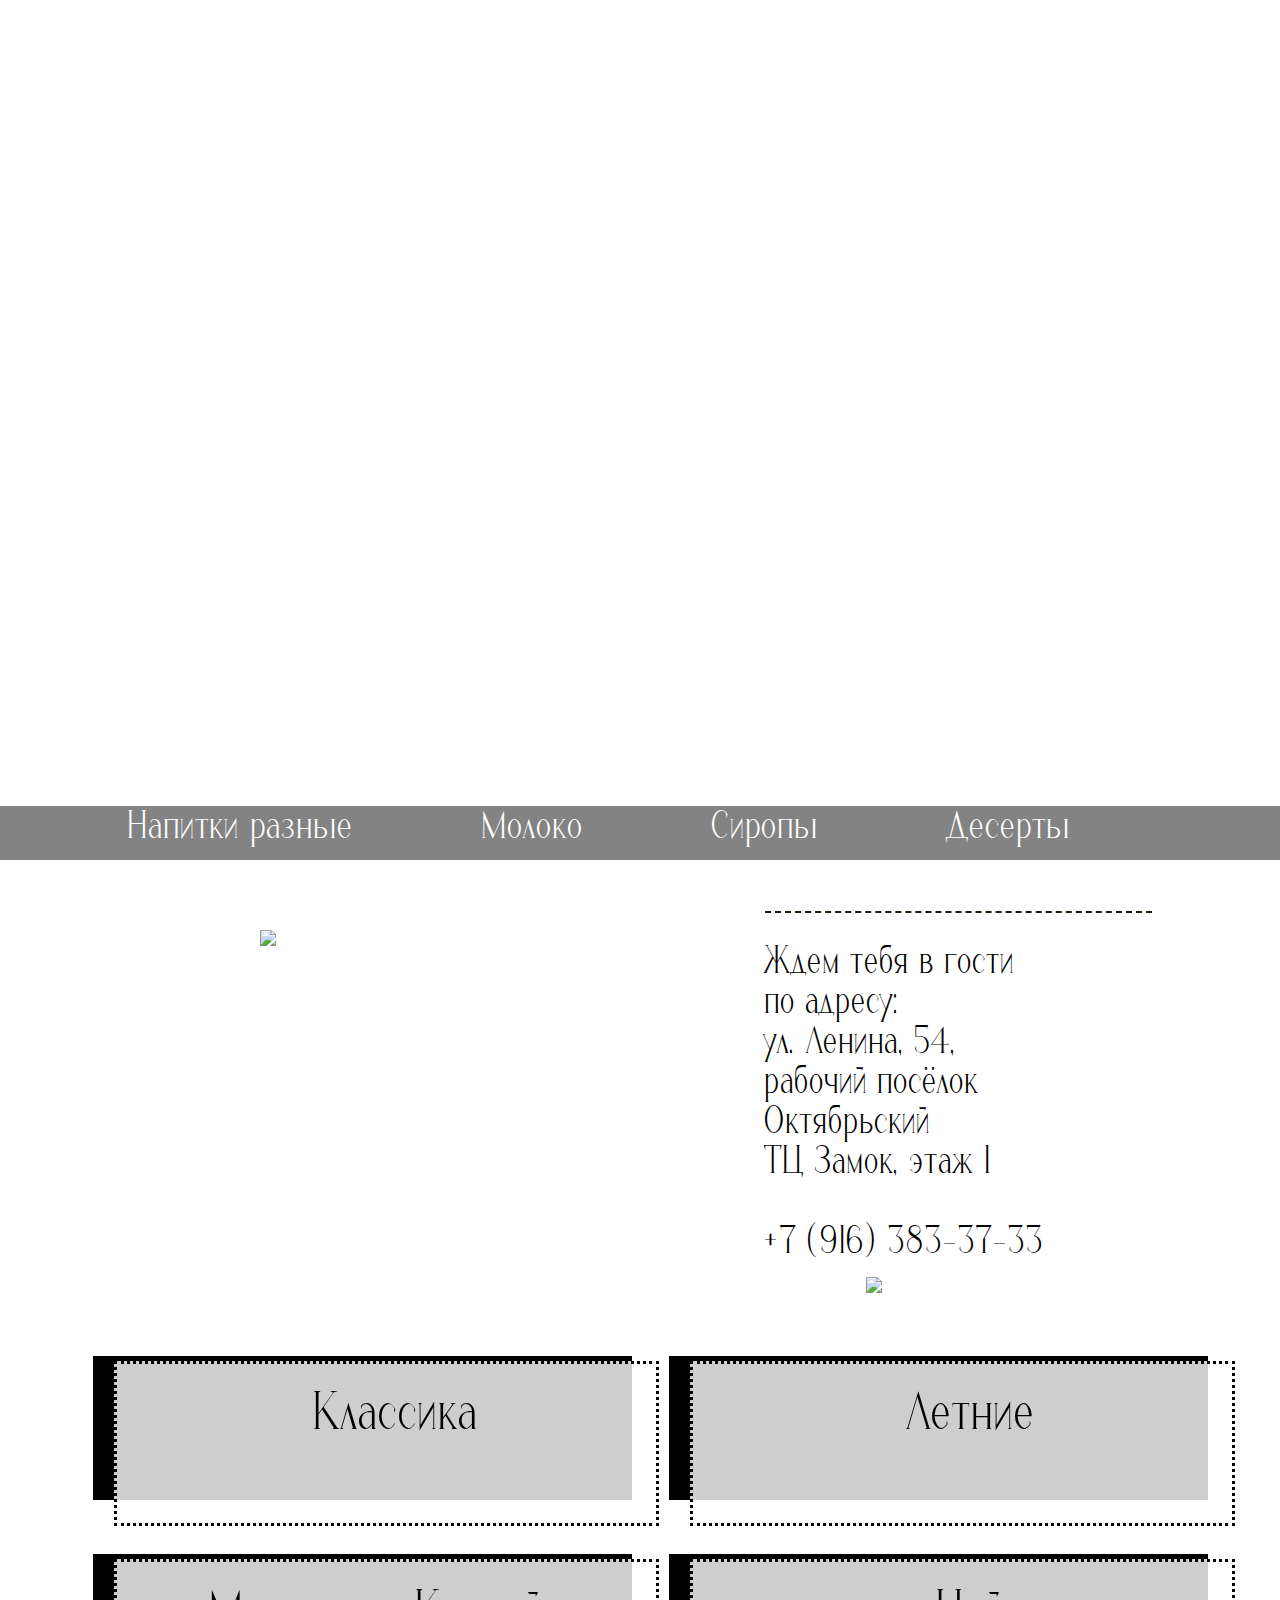
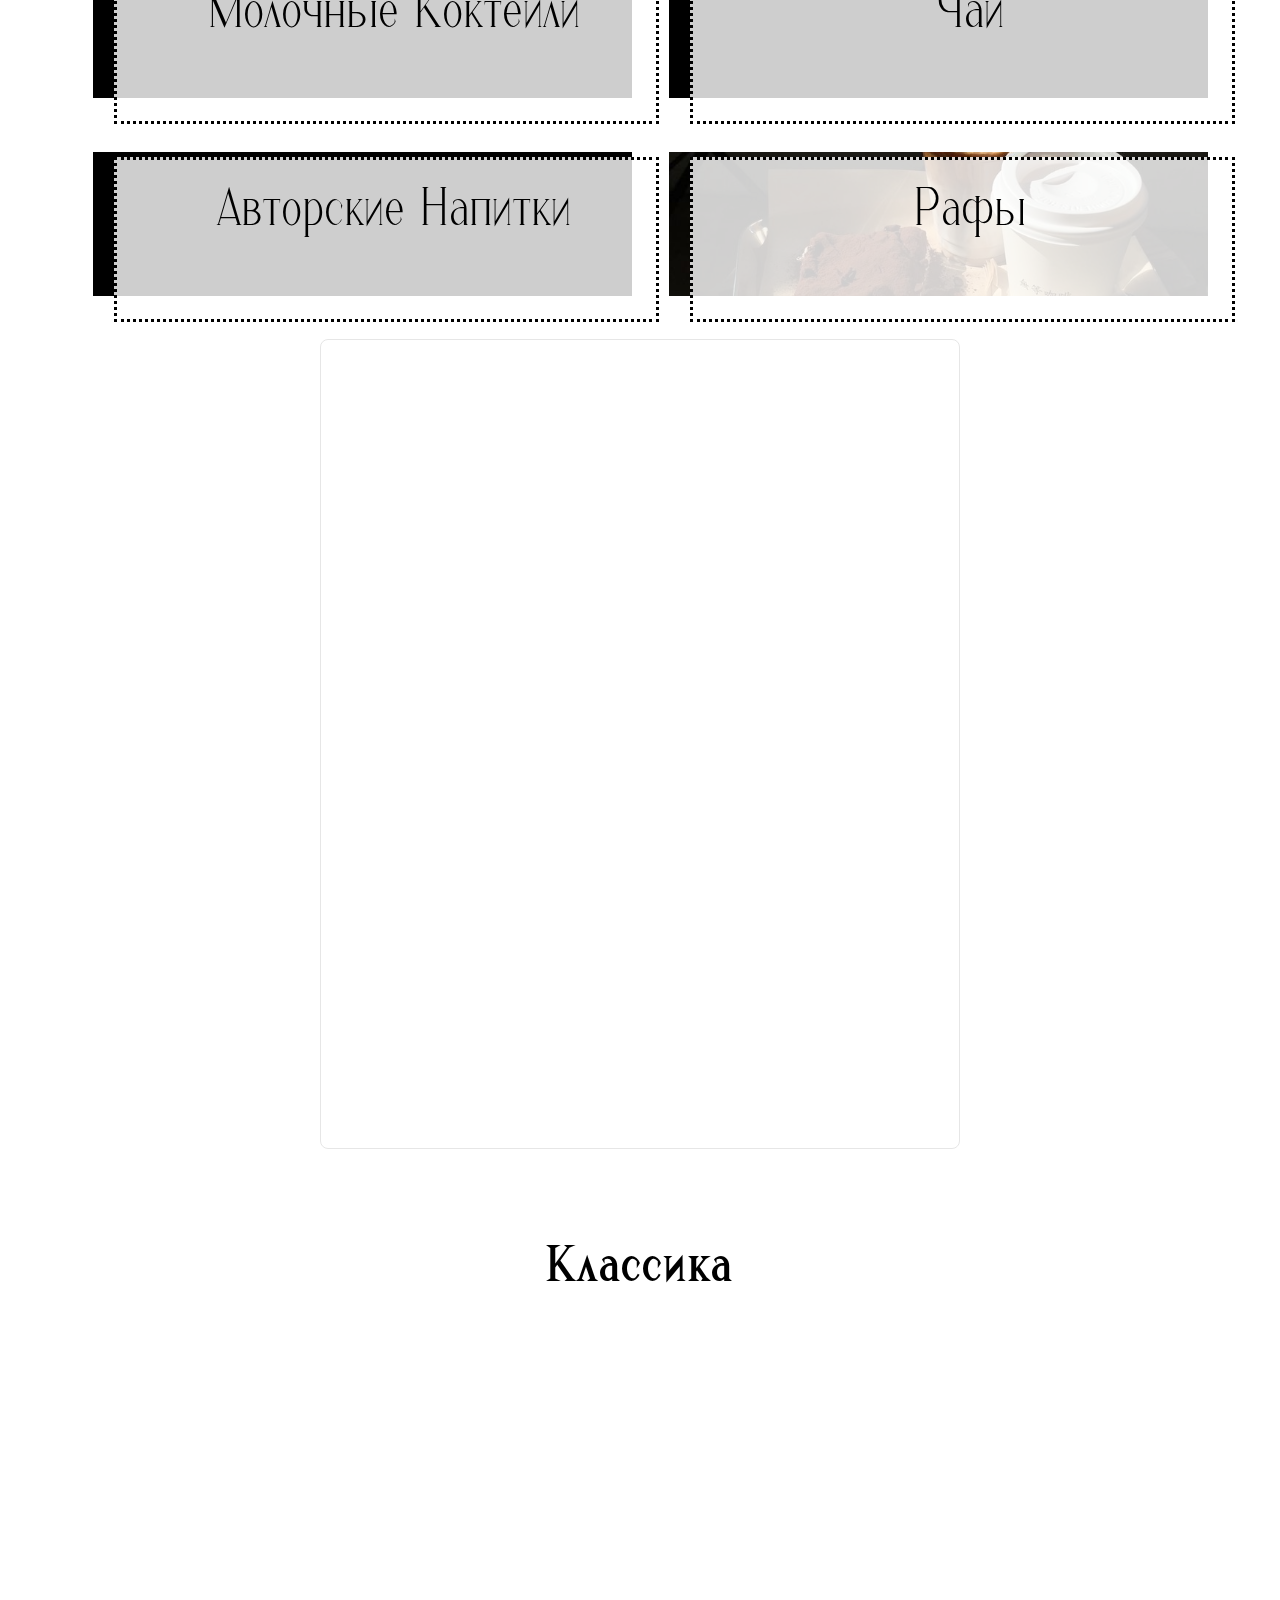
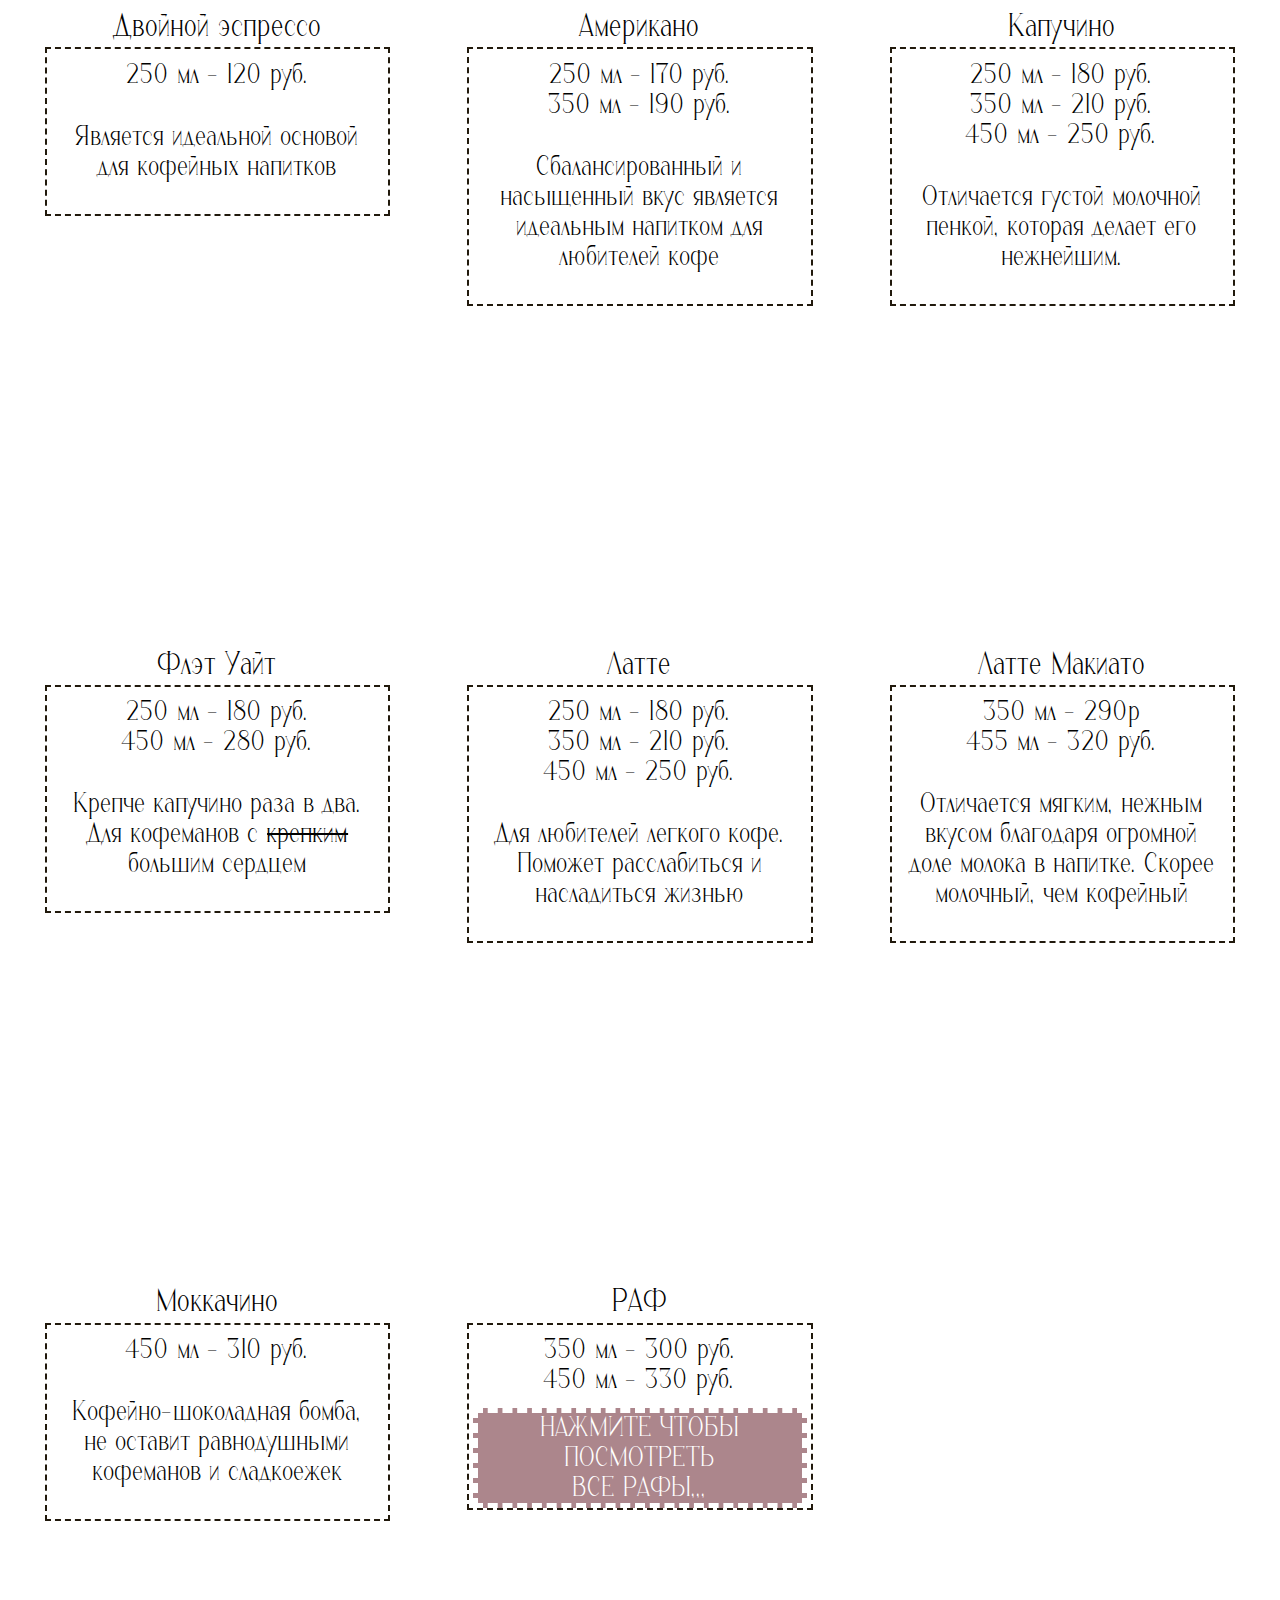
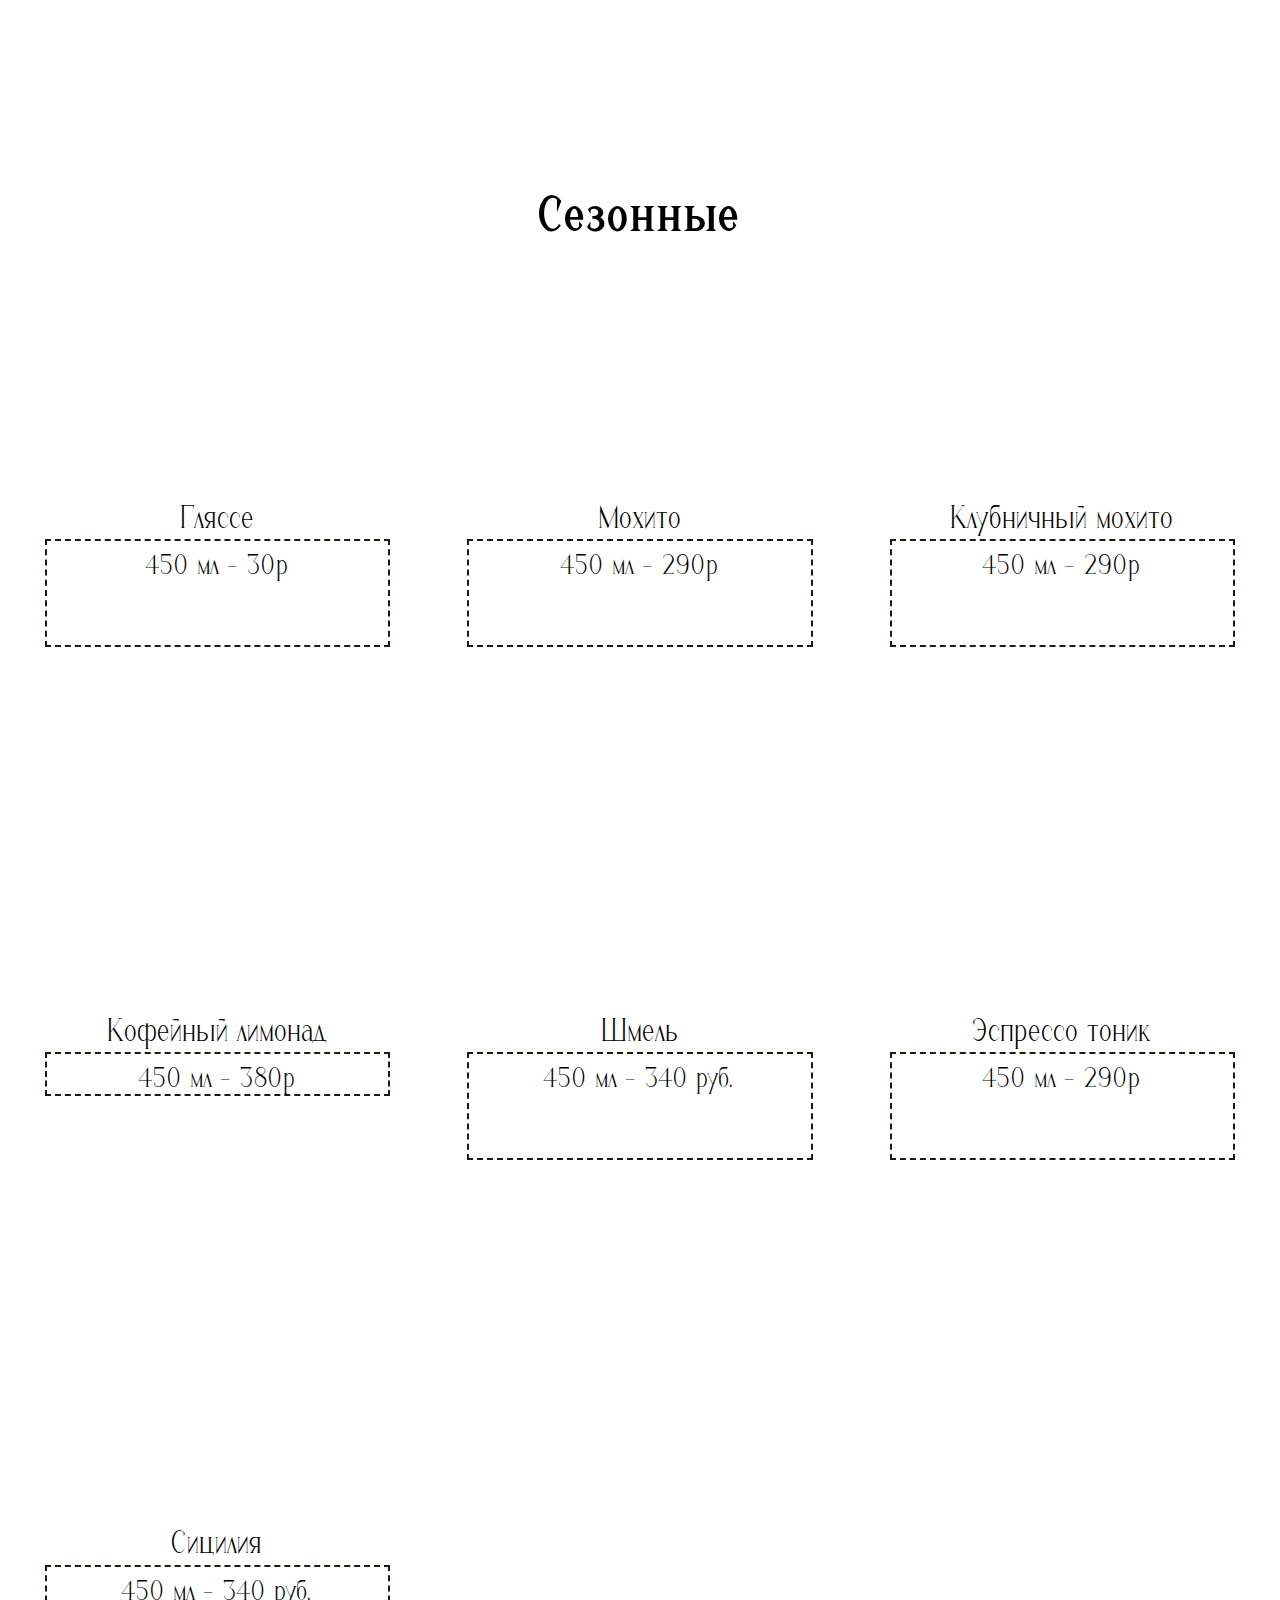
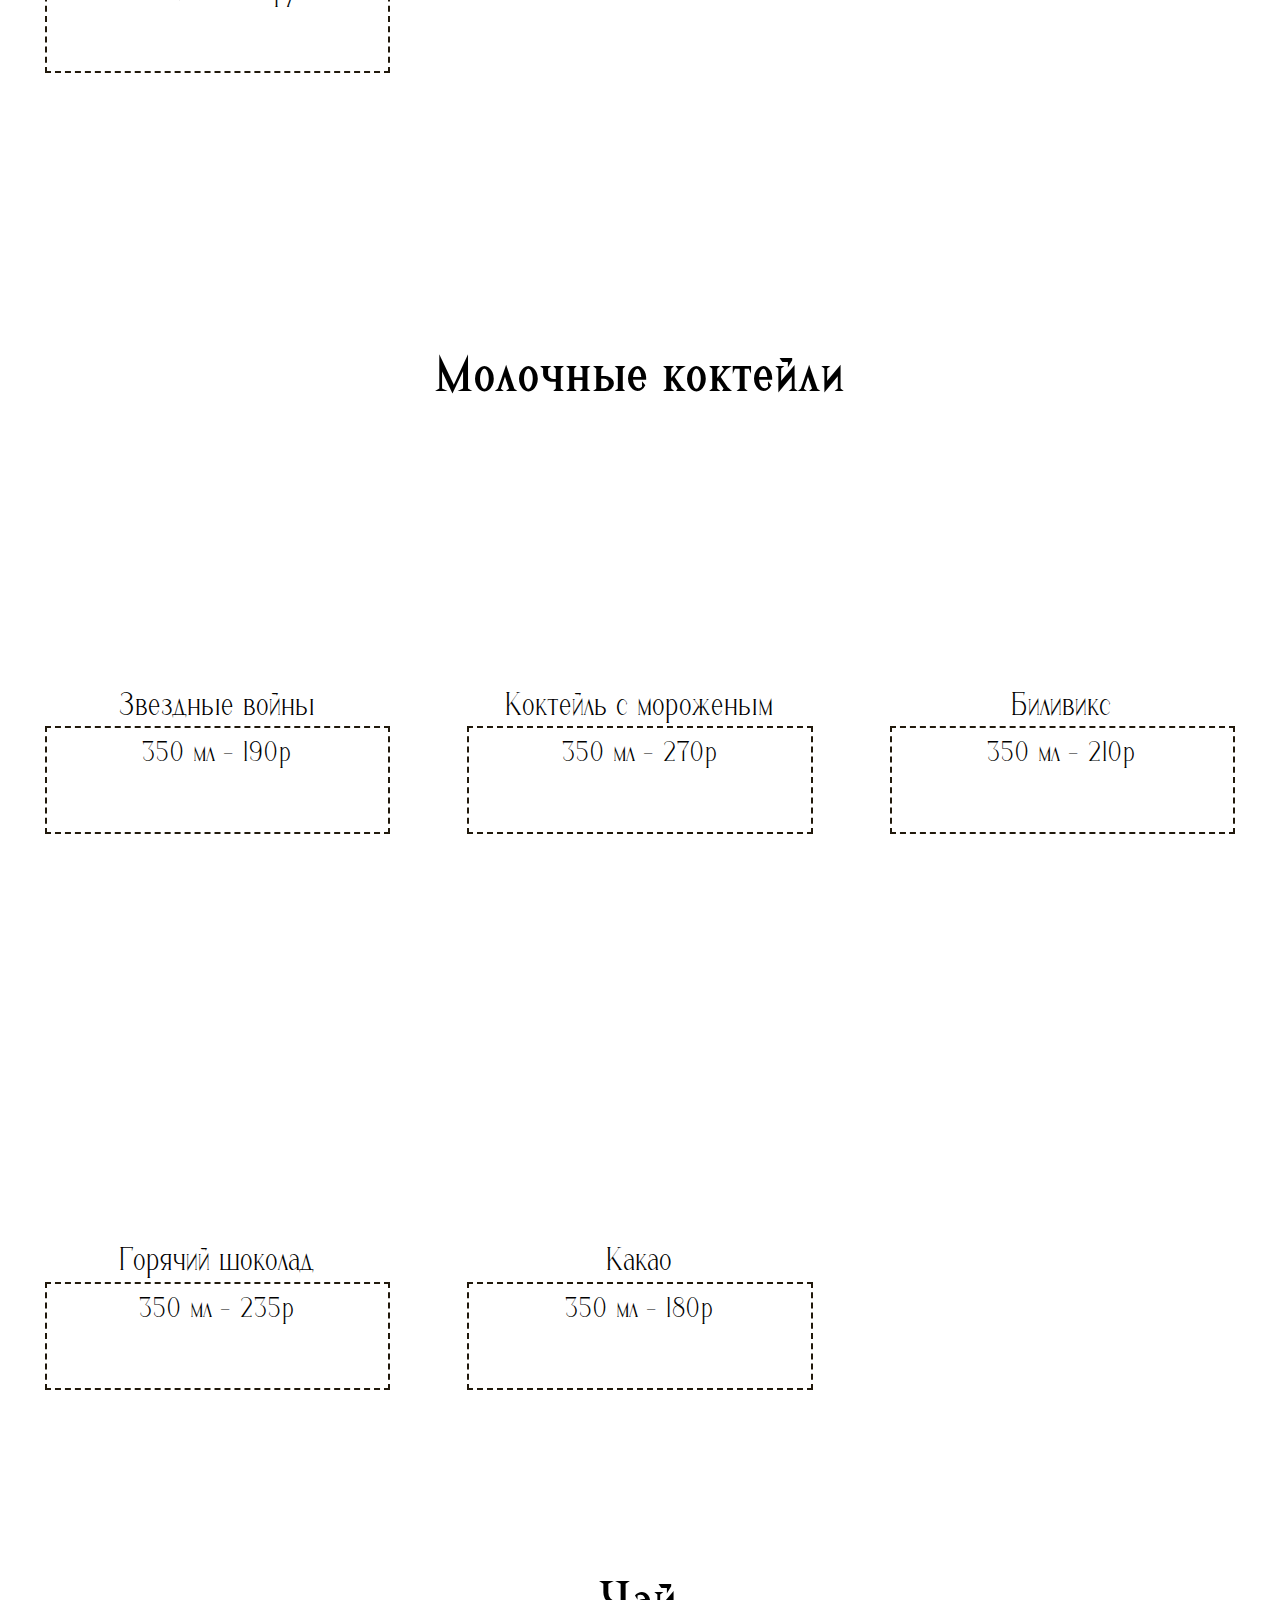
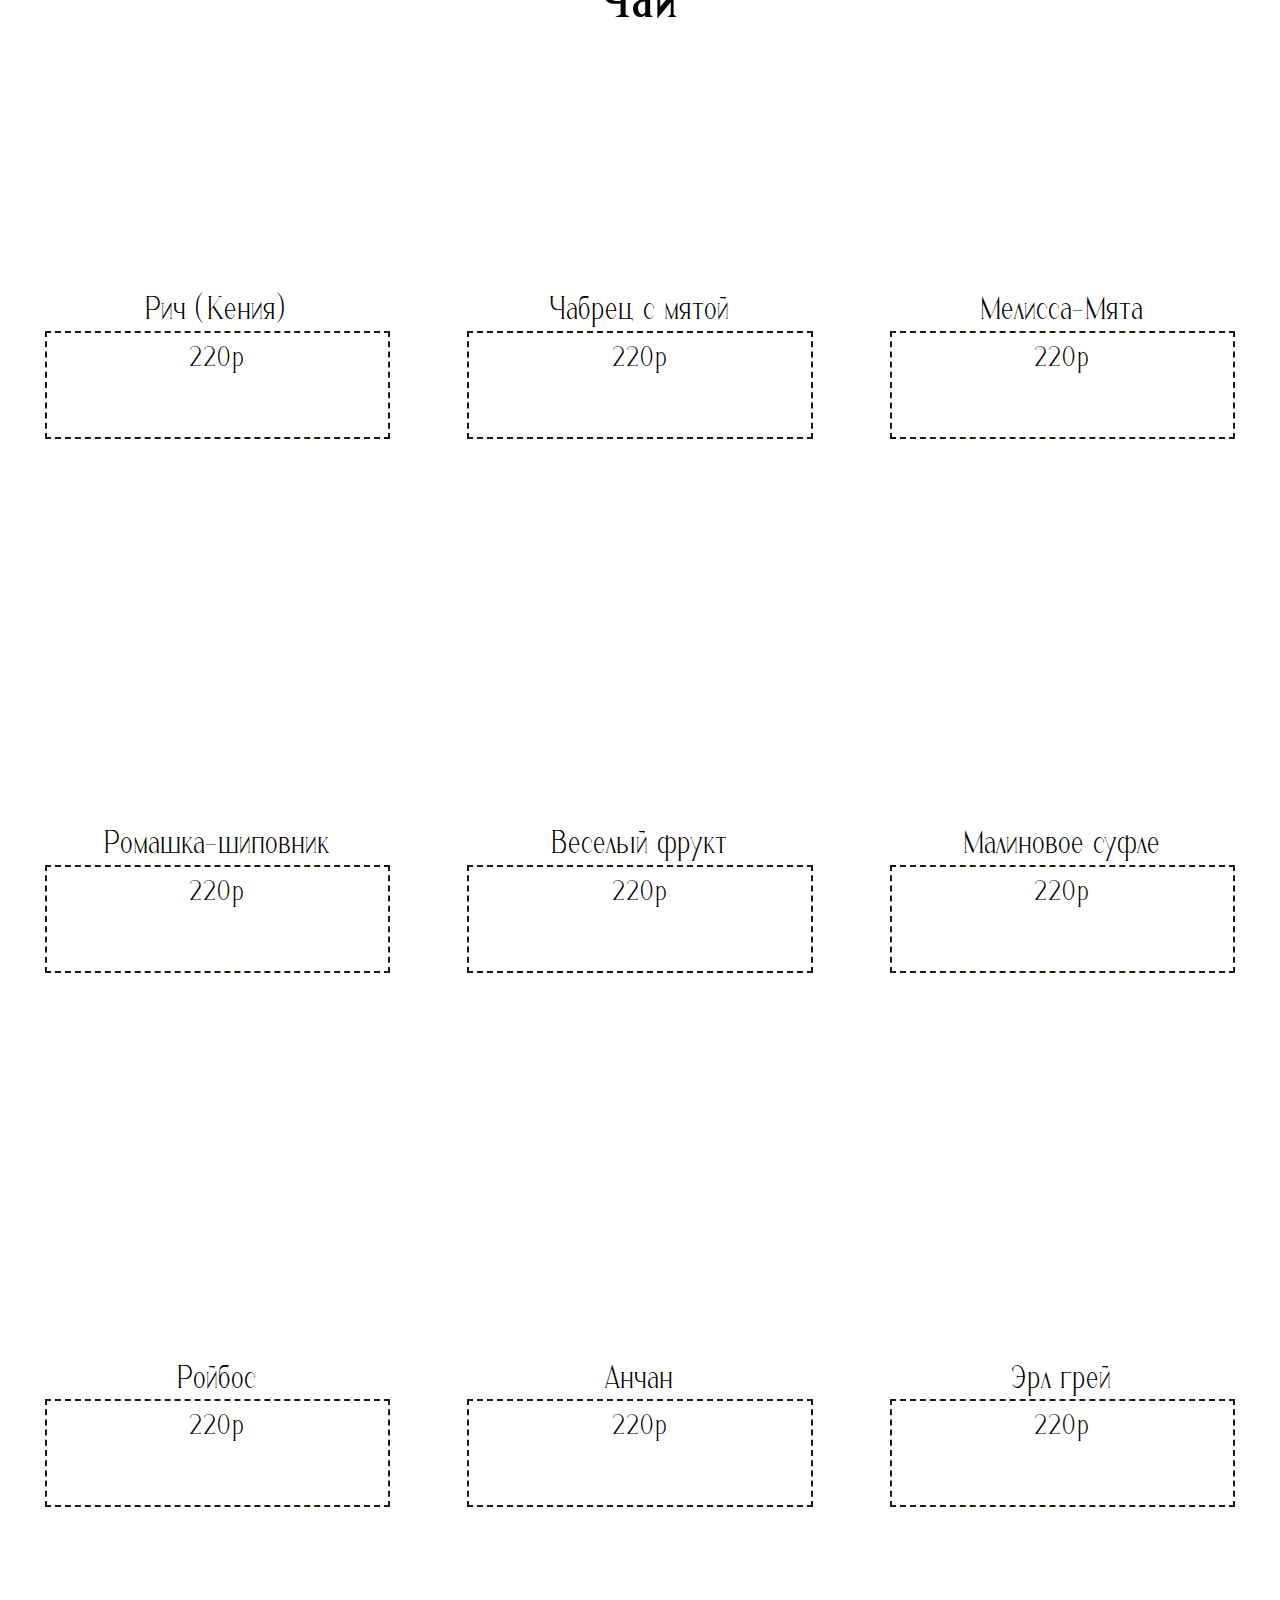
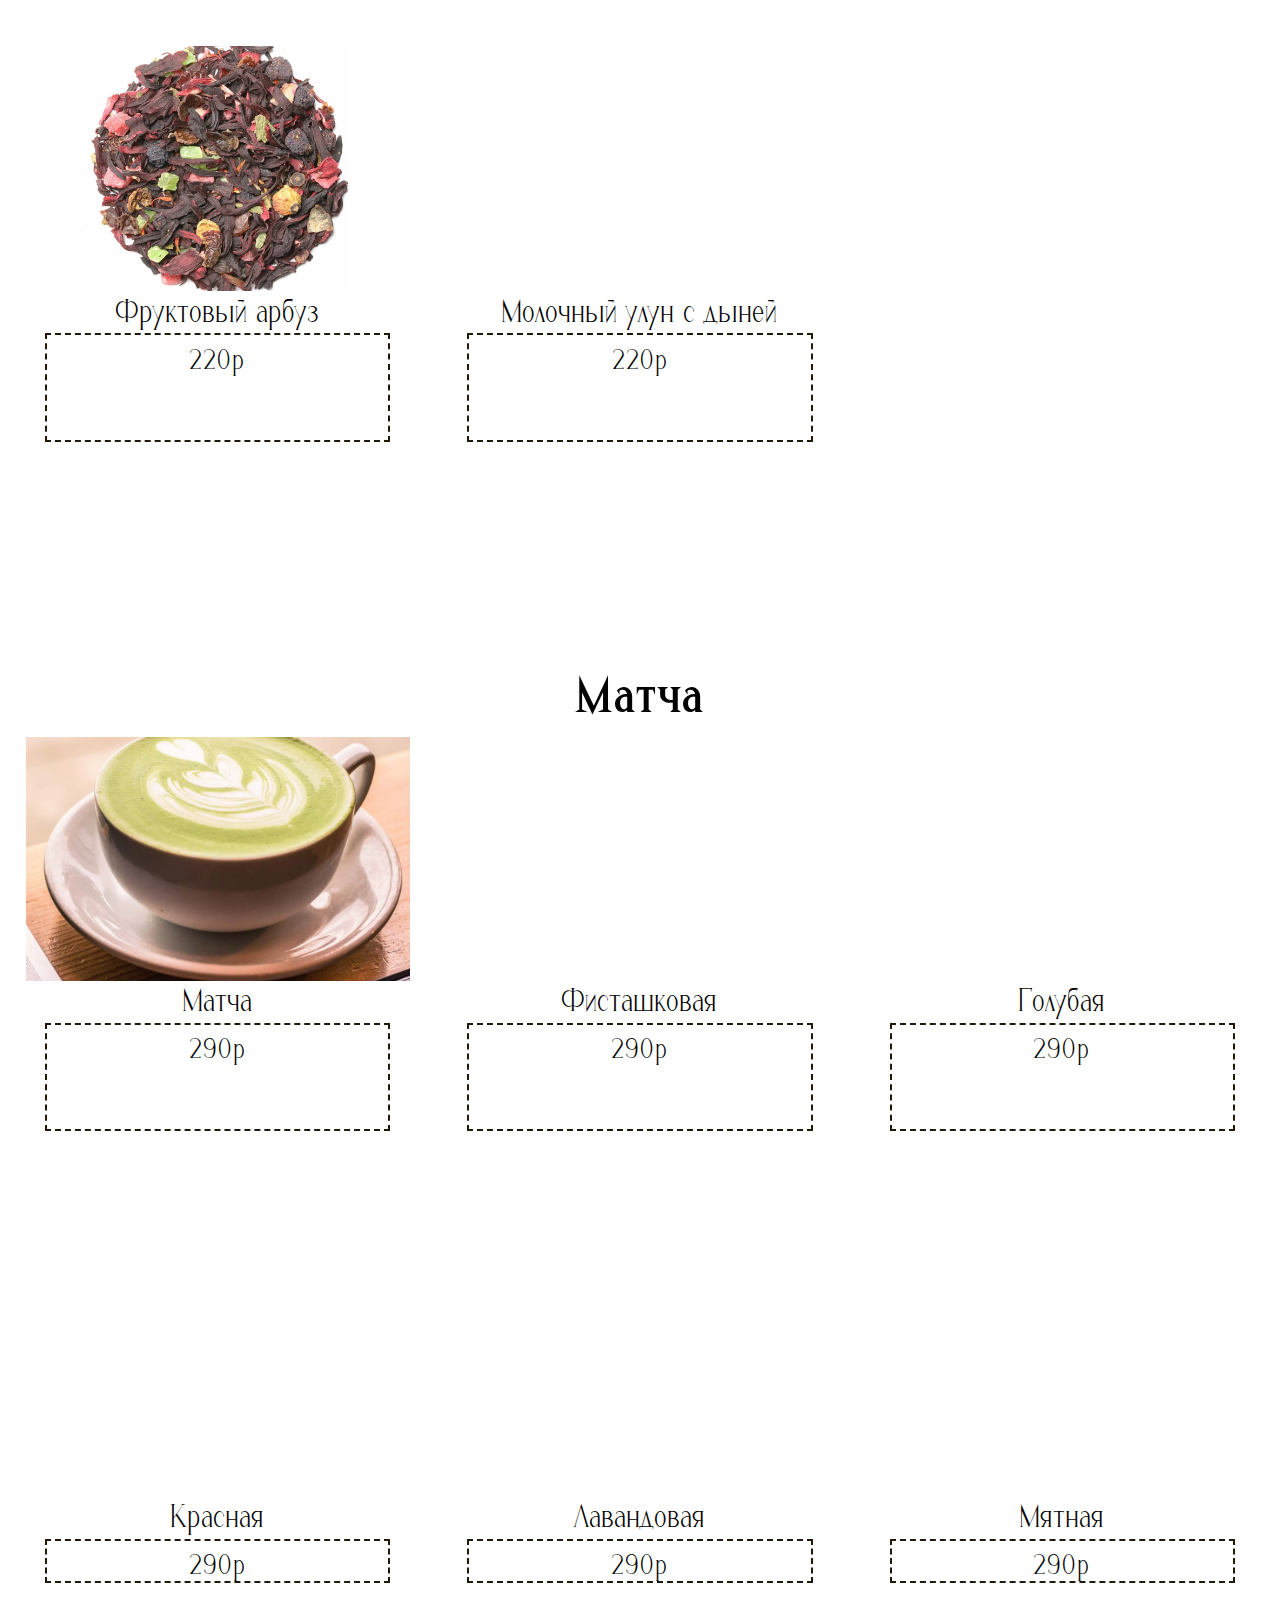
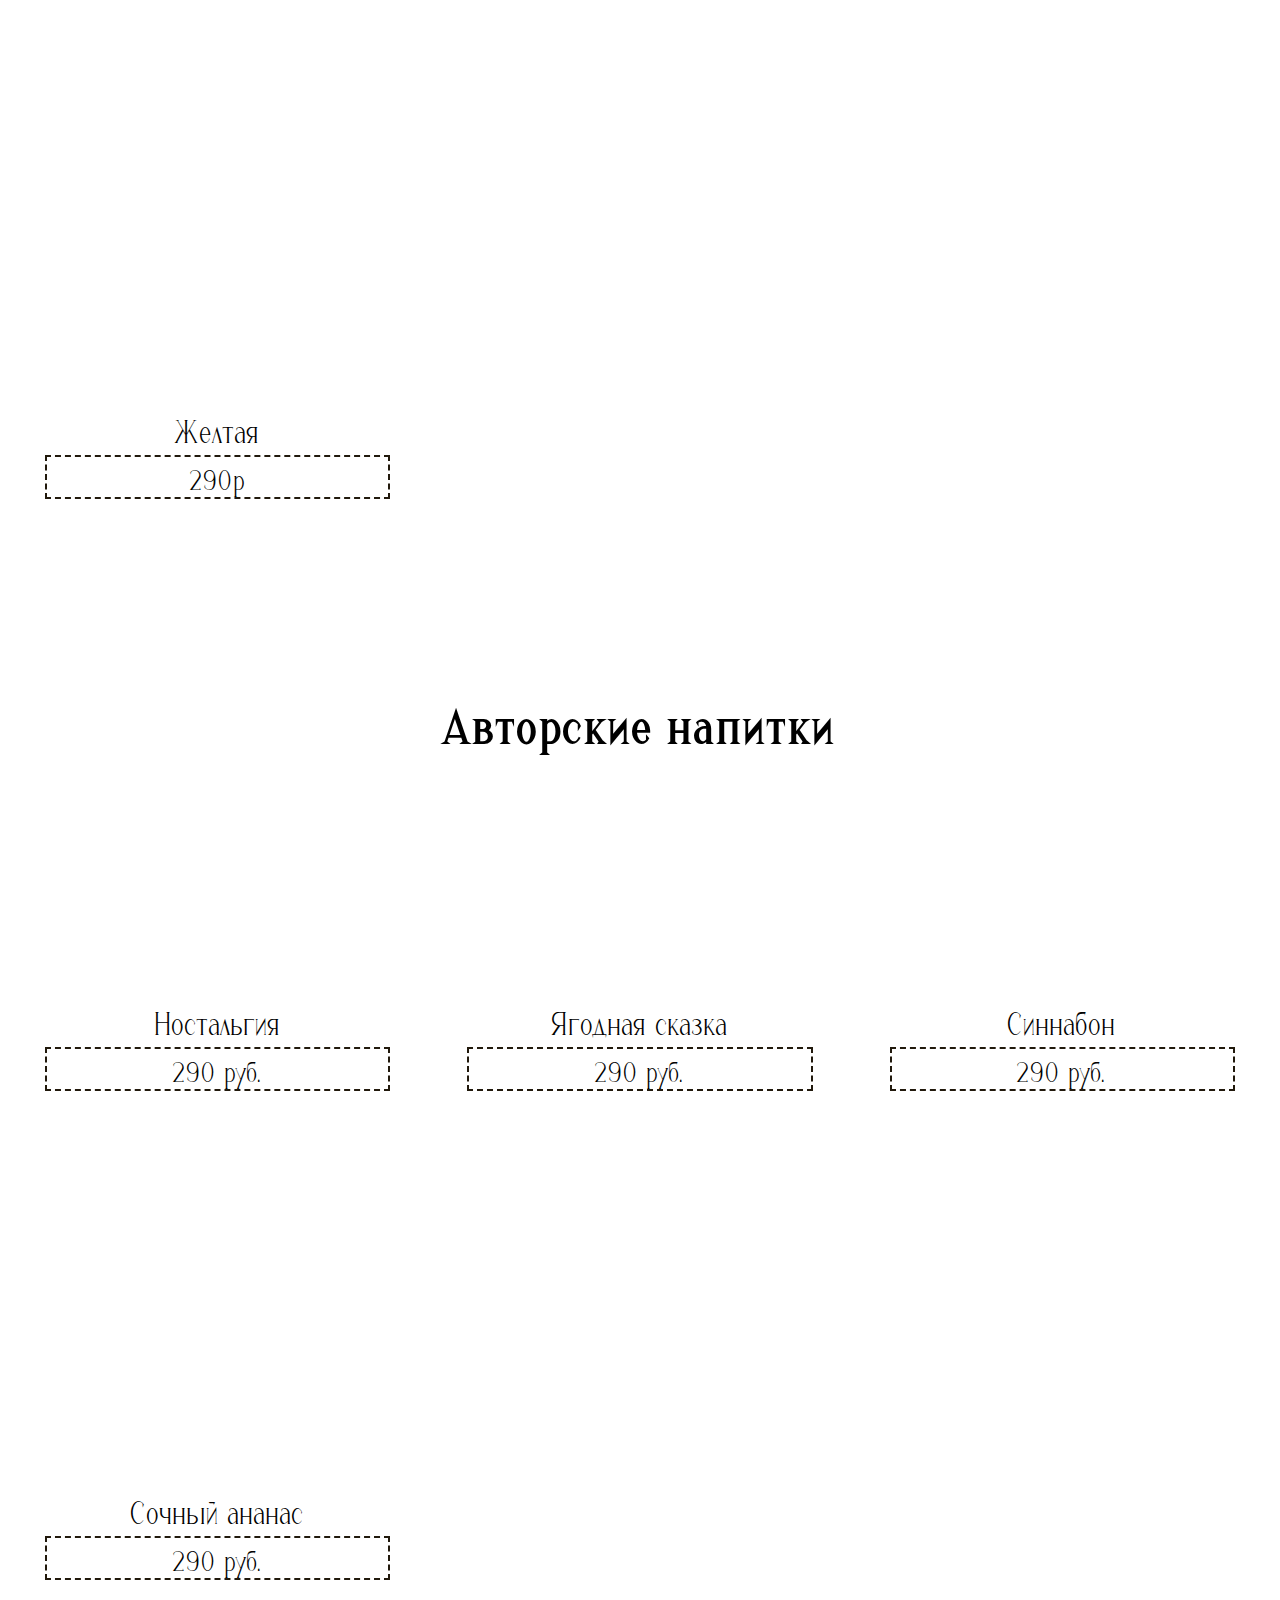
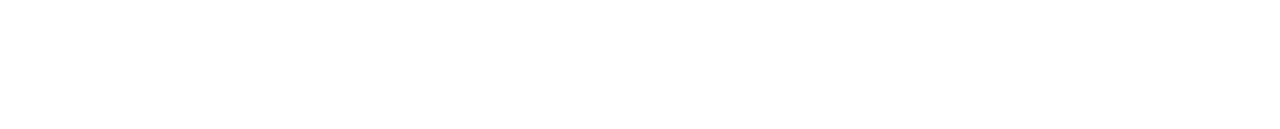
==== commit 95e7ca94: "ф" ====
--- a/index.html
+++ b/index.html
@@ -78,16 +78,16 @@
 <div class="classicLogo" align="center" id="classicCof" >Классика</div>
 <div class="classic4" >
         <div class="classicCard"><div class="imgCoffee" style="background-image: url(images/6313304092.jpg)"></div><div class="description" align="center"><div class="coffeeName">Двойной эспрессо</div><div class="coffeeDescription"><div>250 мл - 120 руб.</div><div class="titata">Является идеальной основой для кофейных напитков</div></div></div></div>
-        <div class="classicCard"><div class="imgCoffee" style="background-image: url(images/americano.jpg)"></div><div class="description" align="center"><div class="coffeeName">Американо</div><div class="coffeeDescription"><div>250 мл - 170 руб.<br>350 мл - 190 руб.<br>450 мл - 210 руб.<br>550 мл - 230 руб.</div><div class="titata">Сбалансированный и насыщенный вкус является идеальным напитком для любителей кофе</div></div></div></div>
-        <div class="classicCard"><div class="imgCoffee" style="background-image: url(images/капуч.jpg)"></div><div class="description" align="center"><div class="coffeeName">Капучино</div><div class="coffeeDescription"><div>250 мл - 180 руб.<br>350 мл - 210 руб.<br>450 мл - 250 руб.<br>550 мл - 280 руб.</div><div class="titata">Отличается густой молочной пенкой, которая делает его нежнейшим.</div></div></div></div>
+        <div class="classicCard"><div class="imgCoffee" style="background-image: url(images/americano.jpg)"></div><div class="description" align="center"><div class="coffeeName">Американо</div><div class="coffeeDescription"><div>250 мл - 170 руб.<br>350 мл - 190 руб.</div><div class="titata">Сбалансированный и насыщенный вкус является идеальным напитком для любителей кофе</div></div></div></div>
+        <div class="classicCard"><div class="imgCoffee" style="background-image: url(images/капуч.jpg)"></div><div class="description" align="center"><div class="coffeeName">Капучино</div><div class="coffeeDescription"><div>250 мл - 180 руб.<br>350 мл - 210 руб.<br>450 мл - 250 руб.</div><div class="titata">Отличается густой молочной пенкой, которая делает его нежнейшим.</div></div></div></div>
         <div class="classicCard"><div class="imgCoffee" style="background-image: url(images/flat.jpeg)"></div><div class="description" align="center"><div class="coffeeName">Флэт Уайт</div><div class="coffeeDescription"><div>250 мл - 180 руб.<br>450 мл - 280 руб.</div><div class="titata">Крепче капучино раза в два. Для кофеманов с <s>крепким</s> большим сердцем</div></div></div></div>
 
-        <div class="classicCard"><div class="imgCoffee" style="background-image: url(images/b9868966d39ff1b79559ea13a5c55116.jpg)"></div><div class="description" align="center"><div class="coffeeName">Латте</div><div class="coffeeDescription"><div>250 мл - 180 руб.<br>350 мл - 210 руб.<br>450 мл - 250 руб.<br>550 мл - 280 руб.</div><div class="titata">Для любителей легкого кофе. Поможет расслабиться и насладиться жизнью</div></div></div></div>
+        <div class="classicCard"><div class="imgCoffee" style="background-image: url(images/b9868966d39ff1b79559ea13a5c55116.jpg)"></div><div class="description" align="center"><div class="coffeeName">Латте</div><div class="coffeeDescription"><div>250 мл - 180 руб.<br>350 мл - 210 руб.<br>450 мл - 250 руб.</div><div class="titata">Для любителей легкого кофе. Поможет расслабиться и насладиться жизнью</div></div></div></div>
         <div class="classicCard"><div class="imgCoffee" style="background-image: url(images/c0b126272225320177a0c1a58a8682b5926dbe54.jpg)"></div><div class="description" align="center"><div class="coffeeName">Латте Макиато</div><div class="coffeeDescription"><div>350 мл - 290р<br>455 мл - 320 руб.</div><div class="titata">Отличается мягким, нежным вкусом благодаря огромной доле молока в напитке. Скорее молочный, чем кофейный</div></div></div></div>
 
         <div class="classicCard"><div class="imgCoffee" style="background-image: url(images/ebe121e3-332f-41a8-af96-0ebfc10fb8c6.jpg)"></div><div class="description" align="center"><div class="coffeeName">Моккачино</div><div class="coffeeDescription"><div>450 мл - 310 руб.</div><div class="titata">Кофейно-шоколадная бомба, не оставит равнодушными кофеманов и сладкоежек</div></div></div></div>
 
-        <div class="classicCard"><div class="imgCoffee" style="background-image: url(images/c63e5e140b6f5747c6a893a650ef0949.jpeg)"></div><div class="description" align="center"><div class="coffeeName">РАФ</div><div class="coffeeDescription"><div>250 мл - 270р<br>350 мл - 300 руб.<br>450 мл - 330 руб.<br>550 мл - 360 руб.</div><div style="margin-top:4%; background-color:rgba(94, 21, 33, 0.516); color:white; ;border:dashed 5px white;bottom: 0px; "><a href="RAF.html" >НАЖМИТЕ ЧТОБЫ<br>ПОСМОТРЕТЬ<br>ВСЕ РАФЫ,,,</a></div></div></div></div>
+        <div class="classicCard"><div class="imgCoffee" style="background-image: url(images/c63e5e140b6f5747c6a893a650ef0949.jpeg)"></div><div class="description" align="center"><div class="coffeeName">РАФ</div><div class="coffeeDescription"><div>350 мл - 300 руб.<br>450 мл - 330 руб.</div><div style="margin-top:4%; background-color:rgba(94, 21, 33, 0.516); color:white; ;border:dashed 5px white;bottom: 0px; "><a href="RAF.html" >НАЖМИТЕ ЧТОБЫ<br>ПОСМОТРЕТЬ<br>ВСЕ РАФЫ,,,</a></div></div></div></div>
 
 </div>
 
@@ -96,26 +96,26 @@
 
 <div class="classicLogo" align="center" id="season">Сезонные</div>
 <div class="classic4">
-  <div class="classicCard"><div class="imgCoffee" style="background-image: url(images/w09zkvl5qqu1z0xe7baccmft9k3kezz1.jpeg)"></div><div class="description" align="center"><div class="coffeeName">Гляссе</div><div class="coffeeDescription"><div>380 мл - 320р</div><div class="titata"></div></div></div></div>
-
-        <div class="classicCard"><div class="imgCoffee" style="background-image: url(images/1679375610_bogatyr-club-p-laim-na-chernom-fone-instagram-81.jpg)"></div><div class="description" align="center"><div class="coffeeName">Мохито</div><div class="coffeeDescription" ><div>480 мл - 290р</div><div class="titata"></div></div></div></div>
-        <div class="classicCard"><div class="imgCoffee" style="background-image: url(images/IMG_1803-scaled.jpg)"></div><div class="description" align="center"><div class="coffeeName">Клубничный мохито</div><div class="coffeeDescription"><div>480 мл - 290р</div><div class="titata"></div></div></div></div>
-        <div class="classicCard"><div class="imgCoffee" style="background-image: url(images/240143f8bd82498ad9e63905ee58d57e.jpg)"></div><div class="description" align="center"><div class="coffeeName">Кофейный лимонад</div><div class="coffeeDescription">480 мл - 360р</div></div></div>
-        <div class="classicCard"><div class="imgCoffee" style="background-image: url(images/shmel.jpg)"></div><div class="description" align="center"><div class="coffeeName">Шмель</div><div class="coffeeDescription"><div>480 мл - 320 руб.</div><div class="titata"></div></div></div></div>
-        <div class="classicCard"><div class="imgCoffee" style="background-image: url(images/shop_property_file_75751_1978.jpg)"></div><div class="description" align="center"><div class="coffeeName">Эспрессо тоник</div><div class="coffeeDescription"><div>480 мл - 290р</div><div class="titata"></div></div></div></div>
-        <div class="classicCard"><div class="imgCoffee" style="background-image: url(images/2671678.jpg)"></div><div class="description" align="center"><div class="coffeeName">Сицилия</div><div class="coffeeDescription"><div>480 мл - 320 руб.</div><div class="titata"></div></div></div></div>
+  <div class="classicCard"><div class="imgCoffee" style="background-image: url(images/w09zkvl5qqu1z0xe7baccmft9k3kezz1.jpeg)"></div><div class="description" align="center"><div class="coffeeName">Гляссе</div><div class="coffeeDescription"><div>450 мл - 30р</div><div class="titata"></div></div></div></div>
+
+        <div class="classicCard"><div class="imgCoffee" style="background-image: url(images/1679375610_bogatyr-club-p-laim-na-chernom-fone-instagram-81.jpg)"></div><div class="description" align="center"><div class="coffeeName">Мохито</div><div class="coffeeDescription" ><div>450 мл - 290р</div><div class="titata"></div></div></div></div>
+        <div class="classicCard"><div class="imgCoffee" style="background-image: url(images/IMG_1803-scaled.jpg)"></div><div class="description" align="center"><div class="coffeeName">Клубничный мохито</div><div class="coffeeDescription"><div>450 мл - 290р</div><div class="titata"></div></div></div></div>
+        <div class="classicCard"><div class="imgCoffee" style="background-image: url(images/240143f8bd82498ad9e63905ee58d57e.jpg)"></div><div class="description" align="center"><div class="coffeeName">Кофейный лимонад</div><div class="coffeeDescription">450 мл - 380р</div></div></div>
+        <div class="classicCard"><div class="imgCoffee" style="background-image: url(images/shmel.jpg)"></div><div class="description" align="center"><div class="coffeeName">Шмель</div><div class="coffeeDescription"><div>450 мл - 340 руб.</div><div class="titata"></div></div></div></div>
+        <div class="classicCard"><div class="imgCoffee" style="background-image: url(images/shop_property_file_75751_1978.jpg)"></div><div class="description" align="center"><div class="coffeeName">Эспрессо тоник</div><div class="coffeeDescription"><div>450 мл - 290р</div><div class="titata"></div></div></div></div>
+        <div class="classicCard"><div class="imgCoffee" style="background-image: url(images/2671678.jpg)"></div><div class="description" align="center"><div class="coffeeName">Сицилия</div><div class="coffeeDescription"><div>450 мл - 340 руб.</div><div class="titata"></div></div></div></div>
       </div>
 
 
 
 <div class="classicLogo" align="center" id="milkshake">Молочные коктейли</div>
 <div class="classic2">
-        <div class="classicCard" ><div class="imgCoffee" style="background-image: url(images/koktel.jpg)"></div><div class="description" align="center"><div class="coffeeName">Звездные войны</div><div class="coffeeDescription"><div>380 мл - 190р</div><div class="titata"></div></div></div></div>
-        <div class="classicCard" ><div class="imgCoffee" style="background-image: url(images/1645032597_32-balthazar-club-p-kokteil-morozhenoe-35.jpg)"></div><div class="description" align="center"><div class="coffeeName">Коктейль с мороженым</div><div class="coffeeDescription"><div>380 мл - 270р</div><div class="titata"></div></div></div></div>
-        <div class="classicCard" ><div class="imgCoffee" style="background-image: url(images/4909_big.jpg)"></div><div class="description" align="center"><div class="coffeeName">Биливикс</div><div class="coffeeDescription"><div>380 мл - 210р</div><div class="titata"></div></div></div></div>
+        <div class="classicCard" ><div class="imgCoffee" style="background-image: url(images/koktel.jpg)"></div><div class="description" align="center"><div class="coffeeName">Звездные войны</div><div class="coffeeDescription"><div>350 мл - 190р</div><div class="titata"></div></div></div></div>
+        <div class="classicCard" ><div class="imgCoffee" style="background-image: url(images/1645032597_32-balthazar-club-p-kokteil-morozhenoe-35.jpg)"></div><div class="description" align="center"><div class="coffeeName">Коктейль с мороженым</div><div class="coffeeDescription"><div>350 мл - 270р</div><div class="titata"></div></div></div></div>
+        <div class="classicCard" ><div class="imgCoffee" style="background-image: url(images/4909_big.jpg)"></div><div class="description" align="center"><div class="coffeeName">Биливикс</div><div class="coffeeDescription"><div>350 мл - 210р</div><div class="titata"></div></div></div></div>
  
-        <div class="classicCard"><div class="imgCoffee" style="background-image: url(images/1645474138_32-balthazar-club-p-goryachii-shokolad-34.jpg)"></div><div class="description" align="center"><div class="coffeeName">Горячий шоколад</div><div class="coffeeDescription"><div>380 мл - 235р</div><div class="titata"></div></div></div></div>
-        <div class="classicCard"><div class="imgCoffee" style="background-image: url(images/cacao.png)"></div><div class="description" align="center"><div class="coffeeName">Какао</div><div class="coffeeDescription"><div>380 мл - 180р</div><div class="titata"></div></div></div></div>
+        <div class="classicCard"><div class="imgCoffee" style="background-image: url(images/1645474138_32-balthazar-club-p-goryachii-shokolad-34.jpg)"></div><div class="description" align="center"><div class="coffeeName">Горячий шоколад</div><div class="coffeeDescription"><div>350 мл - 235р</div><div class="titata"></div></div></div></div>
+        <div class="classicCard"><div class="imgCoffee" style="background-image: url(images/cacao.png)"></div><div class="description" align="center"><div class="coffeeName">Какао</div><div class="coffeeDescription"><div>350 мл - 180р</div><div class="titata"></div></div></div></div>
    
 </div>
 
